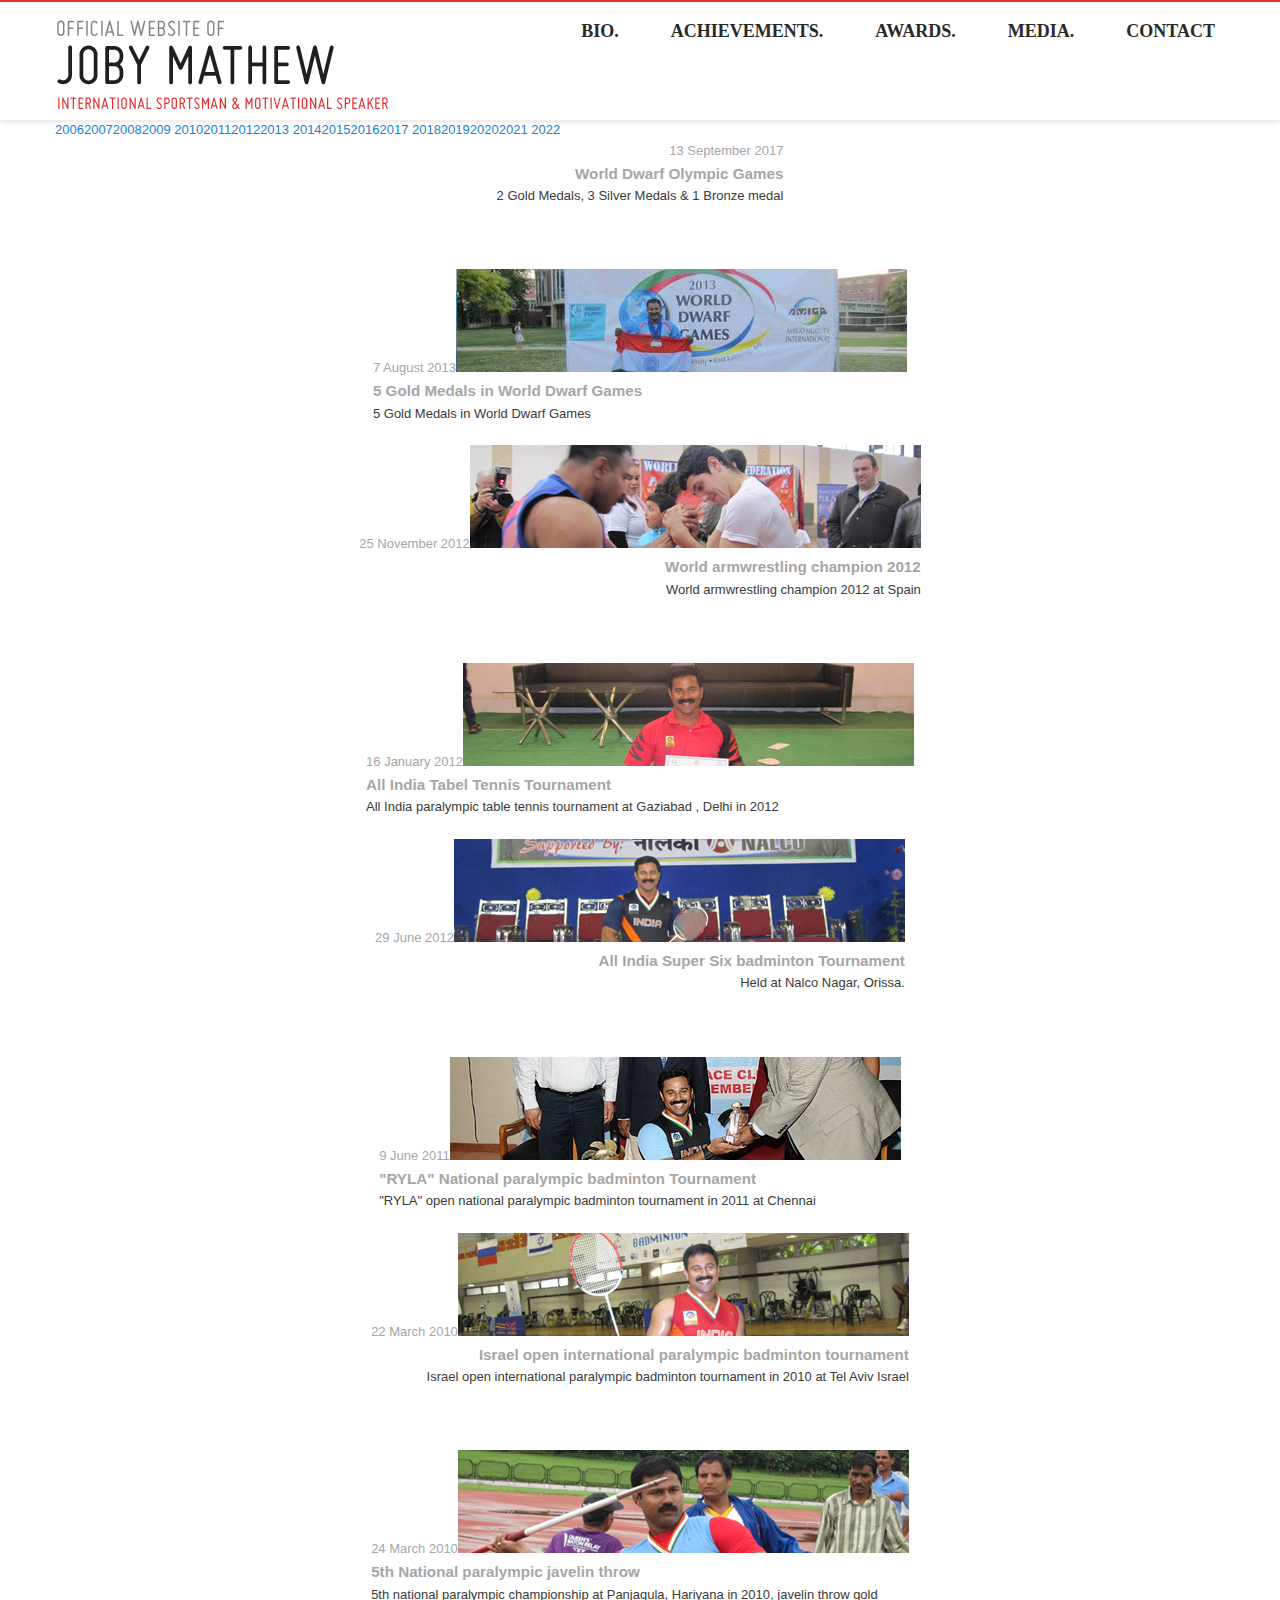
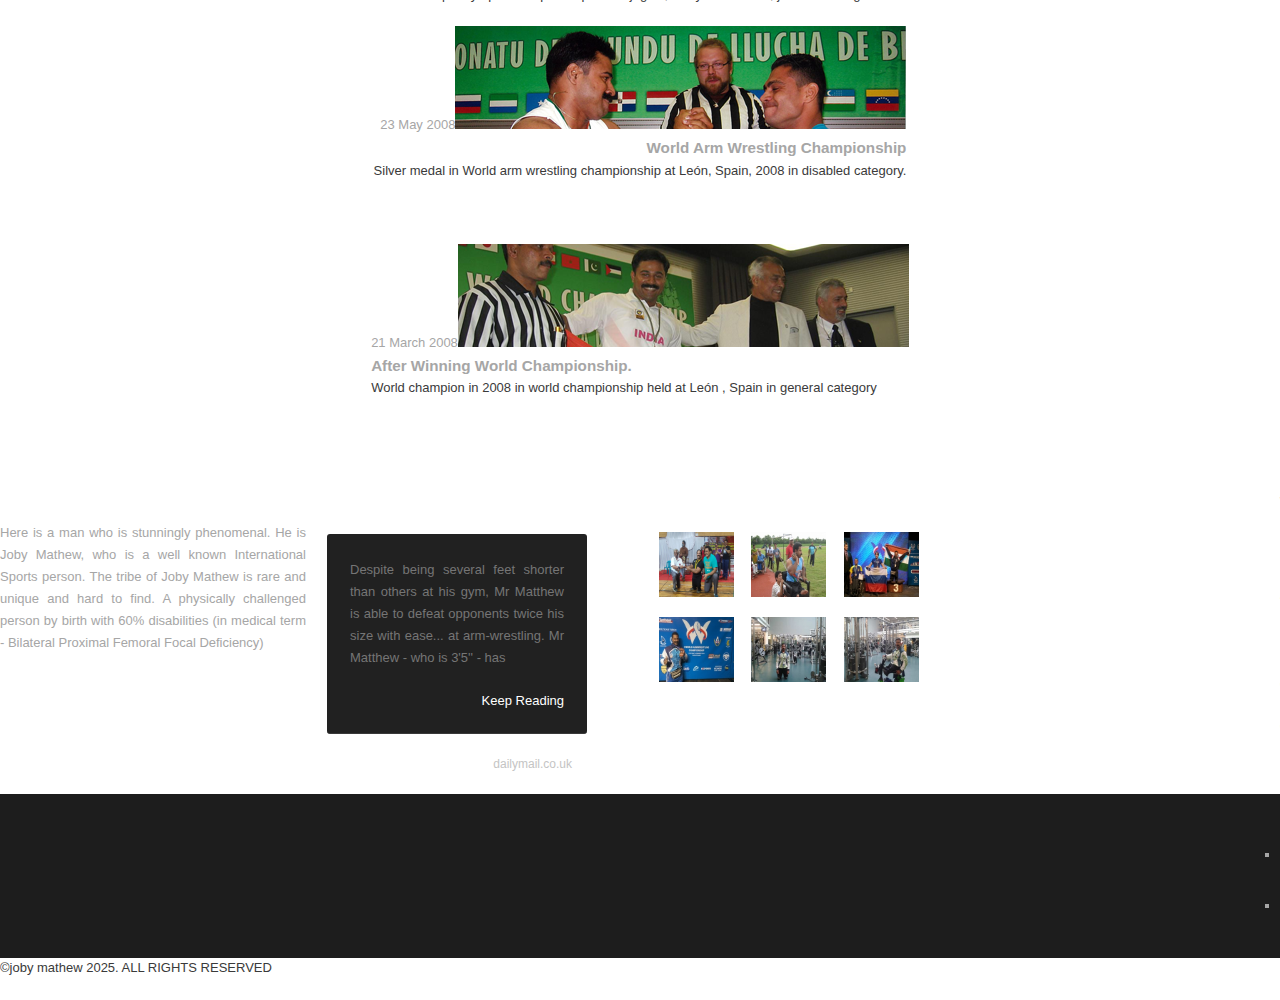
==== achievements.html @ a906b504 "avhievement page" ====
<!DOCTYPE html>
<!-- saved from url=(0014)about:internet -->
<html dir="ltr" lang="en-US" class=" js csstransforms3d"><!--<![endif]-->

<head>
	<meta http-equiv="Content-Type" content="text/html; charset=UTF-8">

	<meta name="keywords"
		content="Joby Mathew, Arm Wrestling Champion, Arm Wresting World Champion, International Sportsman, Arm Wrestler, Joby, ">
	<meta name="description"
		content="Here is a man who is stunningly phenomenal. He is Joby Mathew, who is a well known International Sports person.Joby has won medals in national and international arm wrestling championships not only in the disabled category but also the normal category in Japan.">
	<meta name="viewport" content="width=device-width">
	<title>achievements | Joby Mathew | Arm Wresting World Champion | Arm Wrestler | Arm Wrestling Champion</title>
	<link rel="profile" href="http://gmpg.org/xfn/11">
	<!-- <link rel="stylesheet" type="text/css" media="all" href="style.css"> -->
	<link rel="stylesheet" type="text/css" media="all" href="newstylemain.css">
	<link rel="stylesheet" type="text/css" media="all" href="newstyle.css">
	<!-- Internet Explorer HTML5 enabling code: -->
	<!--[if IE]>
       <script src="http://html5shiv.googlecode.com/svn/trunk/html5.js"></script>
       
       <style type="text/css">
       .clear {
         zoom: 1;
         display: block;
       }
       </style>      
<![endif]-->
	<!-- <link rel="stylesheet" type="text/css" media="all" href="./achievements_files/style2.css"> -->
	<link rel="stylesheet" href="./achievements_files/prettyPhoto.css" type="text/css" media="screen" charset="utf-8">

	<link rel="pingback" href="http://www.jobymathew.in/xmlrpc.php">


	<script src="./achievements_files/jquery-1.6.1.min.js.download" type="text/javascript"></script>
	<script src="./achievements_files/slides.min.jquery.js.download" type="text/javascript"></script>
	<script src="./achievements_files/tabbedContent.js.download" type="text/javascript"></script>



	<script>
		$(function () {
			$('#event_part').slides({
				preload: true,

				//generateNextPrev: true
			});
		});
	</script>


	<!--[if lt IE 9]>
<script src="https://www.jobymathew.in/wp-content/themes/jobymathew/js/html5.js" type="text/javascript"></script>
<![endif]-->
	<link rel="alternate" type="application/rss+xml" title="Joby Mathew » Feed" href="https://www.jobymathew.in/feed/">
	<link rel="alternate" type="application/rss+xml" title="Joby Mathew » Comments Feed"
		href="https://www.jobymathew.in/comments/feed/">
	<link rel="stylesheet" id="NextGEN-css" href="./achievements_files/nggallery.css" type="text/css" media="screen">
	<link rel="stylesheet" id="lightboxStyle-css" href="./achievements_files/colorbox.css" type="text/css"
		media="screen">
	<script type="text/javascript" src="./achievements_files/jquery.js.download"></script>
	<script type="text/javascript" src="./achievements_files/jquery.prettyPhoto.js.download"></script>
	<script type="text/javascript" src="./achievements_files/jquery.cycle.all.min.js.download"></script>
	<script type="text/javascript" src="./achievements_files/ngg.slideshow.min.js.download"></script>
	<script type="text/javascript" src="./achievements_files/comment-reply.js.download"></script>
	<link rel="EditURI" type="application/rsd+xml" title="RSD" href="https://www.jobymathew.in/xmlrpc.php?rsd">
	<link rel="wlwmanifest" type="application/wlwmanifest+xml"
		href="https://www.jobymathew.in/wp-includes/wlwmanifest.xml">
	<link rel="prev" title="home" href="https://www.jobymathew.in/">
	<link rel="next" title="news" href="https://www.jobymathew.in/news/">
	<meta name="generator" content="WordPress 3.4.1">
	<link rel="canonical" href="https://www.jobymathew.in/achievements/">
	<!-- <meta name="NextGEN" version="1.9.5" /> -->
	<link type="text/css" rel="stylesheet" href="./achievements_files/prettyPhoto(1).css">



	<script type="text/javascript" src="./achievements_files/modernizr.custom.11333.js.download"></script>
	<script type="text/javascript" src="./achievements_files/jquery.min.js.download"></script>
	<script type="text/javascript" src="./achievements_files/jquery.easing.1.3.js.download"></script>
	<script type="text/javascript" src="./achievements_files/scripts.js.download"></script>

</head>

<body class="page page-id-9 page-template page-template-awards-page-php single-author singular two-column right-sidebar"
	onload="initialize()">
	<div id="page" class="hfeed">
		<!-- Header -->
		<header id="branding" class="achive_head">
			<div class="container">
				<div id="logopart">
					<a href="/" title="Joby Mathew" rel="home">
						<h1 id="site-title">Joby Mathew</h1>
					</a>
					<h2 id="site-description">International Sportsman</h2>
				</div>
				<nav id="access">
					<button class="menu-toggle">Menu</button>
					<div class="menu-topmenu-container">
						<ul id="menu-topmenu" class="menu">
							<li><a href="/bio.html">bio.</a></li>
							<li><a href="/achievements.html">achievements.</a></li>
							<li><a href="/awards.html">awards.</a></li>
							<li><a href="/media.html">media.</a></li>
							<li><a href="/contact.html">contact</a></li>
						</ul>
					</div>
				</nav>
			</div>
		</header>

		<!-- Timeline Links -->
		<div id="ss-links" class="ss-links container">
			<a href="#2006">2006</a><a href="#2007">2007</a><a href="#2008">2008</a><a href="#2009">2009</a>
			<a href="#2010">2010</a><a href="#2011">2011</a><a href="#2012">2012</a><a href="#2013">2013</a>
			<a href="#2014">2014</a><a href="#2015">2015</a><a href="#2016">2016</a><a href="#2017">2017</a>
			<a href="#2018">2018</a><a href="#2019">2019</a><a href="#2020">2020</a><a href="#2021">2021</a>
			<a href="#2022">2022</a>
		</div>

		<!-- Achievements Section -->
		<section id="news_part">
			<div id="ss-container" class="ss-container">

				<script>
					if ('-1' >= 0)
						$('.rodes-1').attr('id', '2017');

				</script>
				<div class="ss-row rodes0" id="2022">
					<div class="ss-left" style="left: 0%;"><span class="news_date"> 13 September 2017</span>
						<h3>World Dwarf Olympic Games </h3>
						<p>2 Gold Medals, 3 Silver Medals &amp; 1 Bronze medal</p>
					</div>
					<div class="ss-right"> &nbsp;</div>
				</div>
				<script>
					if ('0' >= 0)
						$('.rodes0').attr('id', '2013');

				</script>
				<div class="ss-row rodes1" id="2012">
					<div class="ss-left">&nbsp;</div>
					<div class="ss-right" style="right: 0%;"><span class="date_right"> 7 August 2013</span><span
							class="nws_img"><img src="./achievements_files/World-Dwarf-Games-2013.jpg"
								class="alignnone size-full wp-image-382" width="451" height="103"></span>
						<h3>5 Gold Medals in World Dwarf Games</h3>
						<p>
							5 Gold Medals in World Dwarf Games</p>
					</div>
				</div>
				<script>
					if ('1' >= 0)
						$('.rodes1').attr('id', '2012');

				</script>
				<div class="ss-row rodes2">
					<div class="ss-left" style="left: 0%;"><span class="news_date"> 25 November 2012</span><span
							class="nws_img"><img src="./achievements_files/armwrestling-2012.jpg" alt=""
								title="armwrestling-2012" width="451" height="103"
								class="alignnone size-full wp-image-382"></span>
						<h3>World armwrestling champion 2012</h3>
						<p>
							World armwrestling champion 2012 at Spain</p>
					</div>
					<div class="ss-right" style="right: 0%;"> &nbsp;</div>
				</div>
				<script>
					if ('2' >= 0)
						$('.rodes2').attr('id', '');

				</script>
				<div class="ss-row rodes3">
					<div class="ss-left" style="left: 0%;">&nbsp;</div>
					<div class="ss-right" style="right: 0%;"><span class="date_right"> 16 January 2012</span><span
							class="nws_img"><img src="./achievements_files/ach3.png" alt="" title="ach3" width="451"
								height="103" class="alignnone size-full wp-image-263"></span>
						<h3>All India Tabel Tennis Tournament</h3>
						<p>
							All India paralympic table tennis tournament at Gaziabad , Delhi in 2012</p>
					</div>
				</div>
				<script>
					if ('3' >= 0)
						$('.rodes3').attr('id', '');

				</script>
				<div class="ss-row rodes4" id="2011">
					<div class="ss-left" style="left: 0%;"><span class="news_date"> 29 June 2012</span><span
							class="nws_img"><img class="alignnone size-full wp-image-275" title="ach2"
								src="./achievements_files/ach21.png" alt="" width="451" height="103"></span>
						<h3>All India Super Six badminton Tournament</h3>
						<p>Held at Nalco Nagar, Orissa.</p>
					</div>
					<div class="ss-right" style="right: 0%;"> &nbsp;</div>
				</div>
				<script>
					if ('4' >= 0)
						$('.rodes4').attr('id', '2011');

				</script>
				<div class="ss-row rodes5" id="2010">
					<div class="ss-left" style="left: 0%;">&nbsp;</div>
					<div class="ss-right" style="right: 0%;"><span class="date_right"> 9 June 2011</span><span
							class="nws_img"><img src="./achievements_files/ach6.png" alt="" title="ach6" width="451"
								height="103" class="alignnone size-full wp-image-260"></span>
						<h3>"RYLA" National paralympic badminton Tournament</h3>
						<p>"RYLA" open national paralympic badminton tournament in 2011 at Chennai</p>
					</div>
				</div>
				<script>
					if ('5' >= 0)
						$('.rodes5').attr('id', '2010');

				</script>
				<div class="ss-row rodes6">
					<div class="ss-left" style="left: 0%;"><span class="news_date"> 22 March 2010</span><span
							class="nws_img"><img src="./achievements_files/ach5.png" alt="" title="ach5" width="451"
								height="103" class="alignnone size-full wp-image-261"></span>
						<h3>Israel open international paralympic badminton tournament </h3>
						<p>Israel open international paralympic badminton tournament in 2010 at Tel Aviv Israel</p>
					</div>
					<div class="ss-right" style="right: 0%;"> &nbsp;</div>
				</div>
				<script>
					if ('6' >= 0)
						$('.rodes6').attr('id', '');

				</script>
				<div class="ss-row rodes7" id="2008">
					<div class="ss-left" style="left: 0%;">&nbsp;</div>
					<div class="ss-right" style="right: 0%;"><span class="date_right"> 24 March 2010</span><span
							class="nws_img"><img src="./achievements_files/ach4.png" alt="" title="ach4" width="451"
								height="103" class="alignnone size-full wp-image-262"></span>
						<h3>5th National paralympic javelin throw</h3>
						<p>
							5th national paralympic championship at Panjagula, Hariyana in 2010, javelin throw gold</p>
					</div>
				</div>
				<script>
					if ('7' >= 0)
						$('.rodes7').attr('id', '2008');

				</script>
				<div class="ss-row rodes8">
					<div class="ss-left" style="left: 0%;"><span class="news_date"> 23 May 2008</span><span
							class="nws_img"><img class="alignnone size-full wp-image-274" title="ach7"
								src="./achievements_files/ach71.png" alt="" width="451" height="103"></span>
						<h3>World Arm Wrestling Championship</h3>
						<p>
							Silver medal in World arm wrestling championship at León, Spain, 2008 in disabled category.
						</p>
					</div>
					<div class="ss-right" style="right: 0%;"> &nbsp;</div>
				</div>
				<script>
					if ('8' >= 0)
						$('.rodes8').attr('id', '');

				</script>
				<div class="ss-row rodes9">
					<div class="ss-left" style="left: 0%;">&nbsp;</div>
					<div class="ss-right" style="right: 0%;"><span class="date_right"> 21 March 2008</span><span
							class="nws_img"><img src="./achievements_files/ach1.png" alt="" title="ach1" width="451"
								height="103" class="alignnone size-full wp-image-265"></span>
						<h3>After Winning World Championship.</h3>
						<p>
							World champion in 2008 in world championship held at León , Spain in general category</p>
					</div>
				</div>
				<script>

					$('.rodes0').attr('id', '2022')

				</script>

			</div>
		</section>

		<!-- Footer -->
		<footer id="colophon" role="contentinfo">
			<div id="supplementary" class="three">
				<div id="first" class="widget-area" role="complementary">
					<aside id="text-2" class="widget widget_text">
						<h3 class="widget-title">Joby mathew</h3>
						<div class="textwidget">Here is a man who is stunningly phenomenal. He is Joby Mathew, who is a
							well known International Sports person. The tribe of Joby Mathew is rare and unique and hard
							to find. A physically challenged person by birth with 60% disabilities (in medical term -
							Bilateral Proximal Femoral Focal Deficiency)
							<a href="http://www.jobymathew.in/bio/" class="view">view profile</a>
						</div>
					</aside>
				</div><!-- #first .widget-area -->

				<div id="second" class="widget-area" role="complementary">
					<aside id="text-3" class="widget widget_text">
						<h3 class="widget-title">Comments</h3>
						<div class="textwidget">
							<p class="testi">Despite being several feet shorter than others at his gym, Mr Matthew is
								able to defeat opponents twice his size with ease... at arm-wrestling.
								Mr Matthew - who is 3'5'' - has <i><a
										href="https://www.jobymathew.in/achievements/#">keep reading</a></i></p>
							<aside class="test_dtls">
								<h2>Niklas Hallen</h2>
								<small>dailymail.co.uk</small>
							</aside>
						</div>
					</aside>
				</div><!-- #second .widget-area -->

				<div id="third" class="widget-area" role="complementary">
					<aside id="text-4" class="widget widget_text">
						<h3 class="widget-title">Media</h3>
						<div class="textwidget"></div>
					</aside>
					<aside id="ngg-images-2" class="widget ngg_images">
						<div class="hslice" id="ngg-webslice">
							<h3 class="entry-title widget-title">Gallery</h3>
							<div class="ngg-widget entry-content">
								<a href="https://www.jobymathew.in/wp-content/themes/jobymathew/gallery/photo-gallery_1/whatsapp-image-2021-11-05-at-21-07-15.jpg"
									title="" rel="lightbox[ngg-images-2]"><img
										src="./achievements_files/thumbs_whatsapp-image-2021-11-05-at-21-07-15.jpg"
										width="85" height="75" title="State Powerlifting Championship"
										alt="State Powerlifting Championship"></a>
								<a href="https://www.jobymathew.in/wp-content/themes/jobymathew/gallery/photo-gallery_1/shotput-national-games-gold_0.jpg"
									title="" rel="lightbox[ngg-images-2]"><img
										src="./achievements_files/thumbs_shotput-national-games-gold_0.jpg" width="85"
										height="75" title="shotput-national-games-gold_0"
										alt="shotput-national-games-gold_0"></a>
								<a href="https://www.jobymathew.in/wp-content/themes/jobymathew/gallery/photo-gallery_1/img-20141010-wa0043.jpg"
									title="" rel="lightbox[ngg-images-2]"><img
										src="./achievements_files/thumbs_img-20141010-wa0043.jpg" width="85" height="75"
										title="img-20141010-wa0043" alt="img-20141010-wa0043"></a>
								<a href="https://www.jobymathew.in/wp-content/themes/jobymathew/gallery/photo-gallery_1/img-20141012-wa0002.jpg"
									title="" rel="lightbox[ngg-images-2]"><img
										src="./achievements_files/thumbs_img-20141012-wa0002.jpg" width="85" height="75"
										title="img-20141012-wa0002" alt="img-20141012-wa0002"></a>
								<a href="https://www.jobymathew.in/wp-content/themes/jobymathew/gallery/photo-gallery_1/world-dwarf-games.jpg"
									title="" rel="lightbox[ngg-images-2]"><img
										src="./achievements_files/thumbs_world-dwarf-games.jpg" width="85" height="75"
										title="world-dwarf-games" alt="world-dwarf-games"></a>
								<a href="https://www.jobymathew.in/wp-content/themes/jobymathew/gallery/photo-gallery_1/world-dwarf-games-workout.jpg"
									title="" rel="lightbox[ngg-images-2]"><img
										src="./achievements_files/thumbs_world-dwarf-games-workout.jpg" width="85"
										height="75" title="world-dwarf-games-workout"
										alt="world-dwarf-games-workout"></a>
							</div>
						</div>
					</aside>
					<aside id="text-5" class="widget widget_text">
						<div class="textwidget"><a href="http://www.jobymathew.in/media/" class="viewgallery">View
								Gallery</a></div>
					</aside>
				</div><!-- #third .widget-area -->
			</div><!-- #supplementary -->
			<!--	<div id="site-generator">
								<a href="http://wordpress.org/" title="Semantic Personal Publishing Platform" rel="generator">Proudly powered by WordPress</a>
			</div>-->
		</footer><!-- #colophon -->

		<section id="h_contact">
			<article id="h_cnt">
				<article class="cnt_adrs">
					<h1>Connect with me</h1>
					<h2>+91 984 7141 881</h2>
					<p>Joby Mathew, Kochi, Kerala</p>

				</article>
				<article class="flw_part">
					<h1 class="frd">friend • follow • subscribe</h1>
					<h1 class="dwd"><a target="__blank"
							href="https://www.jobymathew.in/achievements/Photos.zip">Download</a></h1>
					<ul>
						<li><a href="https://www.facebook.com/jobymathewhere" target="_blank"><img src="./facebook.png"
									width="24" height="24"><span>Joby mathew On
									Facebook</span></a></li>
						<li><a href="https://www.instagram.com/joby.mathew.1800" target="_blank"><img
									src="/images/instagram.png" title="JOBY INSTA" width="24" height="24"><span>Joby
									mathew On Instagram </span></a></li>
						<!--<li><a href="#"><img src="/images/youtube.png" width="24" height="24"></a></li>
                              	<li><a href="#"><img src="/images/blog.png" width="24" height="24"></a></li>-->
					</ul>
				</article>
			</article>
		</section>

		<article class="footer_part">
			<p> ©joby mathew 2025. ALL RIGHTS RESERVED<!-- <a href="#">terms of use | privacy policy</a>--></p>
		</article>
	</div>

	<script>
		document.querySelector('.menu-toggle').addEventListener('click', () => {
			document.querySelector('.menu-topmenu-container').classList.toggle('active');
		});
	</script>


	<script type="text/javascript">
		var sc_project = 9082620;
		var sc_invisible = 1;
		var sc_security = "ea992da1";
		var scJsHost = (("https:" == document.location.protocol) ?
			"https://secure." : "http://www.");
		document.write("<sc" + "ript type='text/javascript' src='" +
			scJsHost +
			"statcounter.com/counter/counter.js'></" + "script>");
	</script>
	<script type="text/javascript" src="./achievements_files/counter.js.download"></script>
	<noscript>
		<div class="statcounter"><a title="web analytics" href="http://statcounter.com/" target="_blank"><img
					class="statcounter" src="http://c.statcounter.com/9082620/0/ea992da1/1/" alt="web analytics"></a>
		</div>
	</noscript>
	<!-- Lightbox Plus v2.3 - 2011.08.11 - Message: -->
	<script type="text/javascript">
		jQuery(document).ready(function ($) {
			$("a[rel*=lightbox]").colorbox({ opacity: 0.8, slideshow: true, slideshowSpeed: 2500, slideshowStart: "start", slideshowStop: "stop" });
		});
	</script>
	<script type="text/javascript" charset="utf-8">
		/* <![CDATA[ */
		jQuery(document).ready(function ($) {
			$("a[rel^='wp-video-lightbox']").prettyPhoto({
				animation_speed: 'fast',
				slideshow: 5000,
				autoplay_slideshow: false,
				opacity: 0.80,
				show_title: true,
				allow_resize: true,
				default_width: 640,
				default_height: 480,
				counter_separator_label: '/',
				theme: 'pp_default',
				horizontal_padding: 20,
				hideflash: false,
				wmode: 'opaque',
				autoplay: false,
				modal: false,
				deeplinking: false,
				overlay_gallery: true,
				keyboard_shortcuts: true,
				changepicturecallback: function () { },
				callback: function () { },
				ie6_fallback: true,
				markup: '<div class="pp_pic_holder"> \
					<div class="ppt">&nbsp;</div> \
					<div class="pp_top"> \
						<div class="pp_left"></div> \
						<div class="pp_middle"></div> \
						<div class="pp_right"></div> \
					</div> \
					<div class="pp_content_container"> \
						<div class="pp_left"> \
						<div class="pp_right"> \
							<div class="pp_content"> \
								<div class="pp_loaderIcon"></div> \
								<div class="pp_fade"> \
									<a href="#" class="pp_expand" title="Expand the image">Expand</a> \
									<div class="pp_hoverContainer"> \
										<a class="pp_next" href="#">next</a> \
										<a class="pp_previous" href="#">previous</a> \
									</div> \
									<div id="pp_full_res"></div> \
									<div class="pp_details"> \
										<div class="pp_nav"> \
											<a href="#" class="pp_arrow_previous">Previous</a> \
											<p class="currentTextHolder">0/0</p> \
											<a href="#" class="pp_arrow_next">Next</a> \
										</div> \
										<p class="pp_description"></p> \
										{pp_social} \
										<a class="pp_close" href="#">Close</a> \
									</div> \
								</div> \
							</div> \
						</div> \
						</div> \
					</div> \
					<div class="pp_bottom"> \
						<div class="pp_left"></div> \
						<div class="pp_middle"></div> \
						<div class="pp_right"></div> \
					</div> \
				</div> \
				<div class="pp_overlay"></div>',
				gallery_markup: '<div class="pp_gallery"> \
							<a href="#" class="pp_arrow_previous">Previous</a> \
							<div> \
								<ul> \
									{gallery} \
								</ul> \
							</div> \
							<a href="#" class="pp_arrow_next">Next</a> \
						</div>',
				image_markup: '<img id="fullResImage" src="{path}" />',
				flash_markup: '<object classid="clsid:D27CDB6E-AE6D-11cf-96B8-444553540000" width="{width}" height="{height}"><param name="wmode" value="{wmode}" /><param name="allowfullscreen" value="true" /><param name="allowscriptaccess" value="always" /><param name="movie" value="{path}" /><embed src="{path}" type="application/x-shockwave-flash" allowfullscreen="true" allowscriptaccess="always" width="{width}" height="{height}" wmode="{wmode}"></embed></object>',
				quicktime_markup: '<object classid="clsid:02BF25D5-8C17-4B23-BC80-D3488ABDDC6B" codebase="http://www.apple.com/qtactivex/qtplugin.cab" height="{height}" width="{width}"><param name="src" value="{path}"><param name="autoplay" value="{autoplay}"><param name="type" value="video/quicktime"><embed src="{path}" height="{height}" width="{width}" autoplay="{autoplay}" type="video/quicktime" pluginspage="http://www.apple.com/quicktime/download/"></embed></object>',
				iframe_markup: '<iframe src ="{path}" width="{width}" height="{height}" frameborder="no"></iframe>',
				inline_markup: '<div class="pp_inline">{content}</div>',
				custom_markup: '',
				social_tools: false
			});
		});
		/* ]]> */
	</script>
	<script type="text/javascript" src="./achievements_files/jquery.colorbox-min.js.download"></script>


</body>

</html>
---- style.css ----
/*
Theme Name: Jobymathew
Theme URI: http://wordpress.org/extend/themes/jobymathew
Author: Storybox
Author URI: http://insidestorybox.com/
Description: The 2011 theme for WordPress is sophisticated, lightweight, and adaptable. Make it yours with a custom menu, header image, and background -- then go further with available theme options for light or dark color scheme, custom link colors, and three layout choices. Twenty Eleven comes equipped with a Showcase page template that transforms your front page into a showcase to show off your best content, widget support galore (sidebar, three footer areas, and a Showcase page widget area), and a custom "Ephemera" widget to display your Aside, Link, Quote, or Status posts. Included are styles for print and for the admin editor, support for featured images (as custom header images on posts and pages and as large images on featured "sticky" posts), and special styles for six different post formats.
Version: 1.4
License: GNU General Public License v2 or later
License URI: http://www.gnu.org/licenses/gpl-2.0.html
Tags: dark, light, white, black, gray, one-column, two-columns, left-sidebar, right-sidebar, fixed-width, flexible-width, custom-background, custom-colors, custom-header, custom-menu, editor-style, featured-image-header, featured-images, full-width-template, microformats, post-formats, rtl-language-support, sticky-post, theme-options, translation-ready
Text Domain: twentyeleven
*/

/* =Reset default browser CSS. Based on work by Eric Meyer: http://meyerweb.com/eric/tools/css/reset/index.html
-------------------------------------------------------------- */
/*
==============
NEW FONT START
*/
@font-face {
    font-family: 'HelveticaLTStdRoman';
    src: url('./assets/fonts/Helvetica-LT-Std-Roman/Helvetica-LT-Std-Roman.otf') format('opentype');
    font-weight: 400;
    font-style: normal;
    font-display: swap;
}
@font-face {
    font-family: 'MisoRegular';
    src: url('./assets/fonts/miso-regular/miso-regular.ttf') format('truetype');
    font-weight: 400;
    font-style: normal;
    font-display: swap;
}

@font-face {
    font-family: 'OpenSansLight';
    src: url('./assets/fonts/OpenSans/OpenSans-Light.ttf') format('truetype');
    font-weight: 300;
    font-style: normal;
}
@font-face {
    font-family: 'OpenSansRegular';
    src: url('./assets/fonts/OpenSans/OpenSans-Regular.ttf') format('truetype');
    font-weight: 400;
    font-style: normal;
}
@font-face {
    font-family: 'OpenSansSemibold';
    src: url('./assets/fonts/OpenSans/OpenSans-Semibold.ttf') format('truetype');
    font-weight: 600;
    font-style: normal;
}
@font-face {
    font-family: 'OpenSansBold';
    src: url('./assets/fonts/OpenSans/OpenSans-Bold.ttf') format('truetype');
    font-weight: 700;
    font-style: normal;
}
/* 
============
NEW FONT END
============
*/

/* @font-face {
    font-family: 'MisoRegular';
    src: url('type/miso-regular-webfont.eot');
    src: url('type/miso-regular-webfont.eot?#iefix') format('embedded-opentype'),
         url('type/miso-regular-webfont.woff') format('woff'),
         url('type/miso-regular-webfont.ttf') format('truetype'),
         url('type/miso-regular-webfont.svg#MisoRegular') format('svg');
    font-weight: normal;
    font-style: normal;

} */
/* @font-face {
    font-family: 'OpenSansBold';
    src: url('type/OpenSans-Bold-webfont.eot');
    src: url('type/OpenSans-Bold-webfont.eot?#iefix') format('embedded-opentype'),  url('type/OpenSans-Bold-webfont.woff') format('woff'),  url('type/OpenSans-Bold-webfont.ttf') format('truetype'),  url('type/OpenSans-Bold-webfont.svg#OpenSansBold') format('svg');
    font-weight: normal;
    font-style: normal;
} */
/* @font-face {
    font-family: 'OpenSansRegular';
    src: url('type/OpenSans-Regular-webfont.eot');
    src: url('type/OpenSans-Regular-webfont.eot?#iefix') format('embedded-opentype'),
         url('type/OpenSans-Regular-webfont.woff') format('woff'),
         url('type/OpenSans-Regular-webfont.ttf') format('truetype'),
         url('type/OpenSans-Regular-webfont.svg#OpenSansRegular') format('svg');
    font-weight: normal;
    font-style: normal;

} */

/* @font-face {
    font-family: 'OpenSansLight';
    src: url('type/OpenSans-Light-webfont.eot');
    src: url('type/OpenSans-Light-webfont.eot?#iefix') format('embedded-opentype'),
         url('type/OpenSans-Light-webfont.woff') format('woff'),
         url('type/OpenSans-Light-webfont.ttf') format('truetype'),
         url('type/OpenSans-Light-webfont.svg#OpenSansLight') format('svg');
    font-weight: normal;
    font-style: normal;

} */

/* @font-face {
    font-family: 'OpenSansSemibold';
    src: url('type/OpenSans-Semibold-webfont.eot');
    src: url('type/OpenSans-Semibold-webfont.eot?#iefix') format('embedded-opentype'),
         url('type/OpenSans-Semibold-webfont.woff') format('woff'),
         url('type/OpenSans-Semibold-webfont.ttf') format('truetype'),
         url('type/OpenSans-Semibold-webfont.svg#OpenSansSemibold') format('svg');
    font-weight: normal;
    font-style: normal;

} */

/* @font-face {
    font-family: 'HelveticaLTStdRoman';
    src: url('type/helveticaltstd-roman_2-webfont.eot');
    src: url('type/helveticaltstd-roman_2-webfont.eot?#iefix') format('embedded-opentype'), url('type/helveticaltstd-roman_2-webfont.woff') format('woff'), url('type/helveticaltstd-roman_2-webfont.ttf') format('truetype'), url('type/helveticaltstd-roman_2-webfont.svg#HelveticaLTStdRoman') format('svg');
    font-weight: normal;
    font-style: normal;
} */
table {/* tables still need 'cellspacing="0"' in the markup */
	border-collapse: separate;
	border-spacing: 0;
}
caption, th, td {
	font-weight: normal;
	text-align: left;
}
blockquote:before, blockquote:after,
q:before, q:after {
	content: "";
}
blockquote, q {
	quotes: "" "";
}
a img {
	border: 0;
}
article, aside, details, figcaption, figure,
footer, header, hgroup, menu, nav, section {
	display: block;
}
a, a:hover, a:active, a:visited { text-decoration:none !important;}

/* =Structure
----------------------------------------------- */

body {
	padding: 0px;
}
#page {
	margin: 0em auto;
	max-width:100%;
}
#branding hgroup {
	margin:30px auto;
	width:960px;
	height:100px;
	overflow: hidden;
}
#access div {
	margin: 0px;
}
#primary {
	float: left;
	width:100%;
}
#content {
	margin: 0 34% 0 0;
	width: 630px;
}
#secondary {
	float: right;
	margin-right:0px;
	width: 310px;
	color:#FFF;
}

/* Singular */
.singular #primary {
	margin: 0;
}
.singular #content,
.left-sidebar.singular #content {
	margin: 0;
	position: relative;
	width: auto;
}
.singular .entry-header,
.singular .entry-content,
.singular footer.entry-meta,
.singular #comments-title {
	margin: 0 auto;
	width:100%;
}

/* Attachments */
.singular .image-attachment .entry-content {
	margin: 0 auto;
	width: auto;
}
.singular .image-attachment .entry-description {
	margin: 0 auto;
	width: 68.9%;
}

/* Showcase */
.page-template-showcase-php #primary,
.left-sidebar.page-template-showcase-php #primary {
	margin: 0;
}
.page-template-showcase-php #content,
.left-sidebar.page-template-showcase-php #content {
	margin: 0 7.6%;
	width: auto;
}
.page-template-showcase-php section.recent-posts {
	float: right;
	margin: 0 0 0 31%;
	width: 69%;
}
.page-template-showcase-php #main .widget-area {
	float: left;
	margin: 0 -22.15% 0 0;
	width: 22.15%;
}

/* error404 */
.error404 #primary {
	float: none;
	margin: 0;
}
.error404 #primary #content {
	margin: 0 7.6%;
	width: auto;
}

/* Alignment */
.alignleft {
	display: inline;
	float: left;
	margin-right: 1.625em;
}
.alignright {
	display: inline;
	float: right;
	margin-left: 1.625em;
}
.aligncenter {
	clear: both;
	display: block;
	margin-left: auto;
	margin-right: auto;
}

/* Right Content */
.left-sidebar #primary {
	float: right;
	margin: 0 0 0 -26.4%;
	width: 100%;
}
.left-sidebar #content {
	margin: 0 7.6% 0 34%;
	width: 58.4%;
}
.left-sidebar #secondary {
	float: left;
	margin-left: 7.6%;
	margin-right: 0;
	width: 18.8%;
}

/* One column */
.one-column #page {
	max-width: 690px;
}
.one-column #content {
	margin: 0 7.6%;
	width: auto;
}
.one-column #nav-below {
	border-bottom: 1px solid #ddd;
	margin-bottom: 1.625em;
}
.one-column #secondary {
	float: none;
	margin: 0 7.6%;
	width: auto;
}
/* Simplify the showcase template */
.one-column .page-template-showcase-php section.recent-posts {
	float: none;
	margin: 0;
	width: 100%;
}
.one-column .page-template-showcase-php #main .widget-area {
	float: none;
	margin: 0;
	width: auto;
}
.one-column .page-template-showcase-php .other-recent-posts {
	border-bottom: 1px solid #ddd;
}
/* Simplify the showcase template when small feature */
.one-column section.featured-post .attachment-small-feature {
	border: none;
	display: block;
	height: auto;
	max-width: 60%;
	position: static;
}
.one-column article.feature-image.small {
	margin: 0 0 1.625em;
	padding: 0;
}
.one-column article.feature-image.small .entry-title {
	font-size: 20px;
	line-height: 1.3em;
}
.one-column article.feature-image.small .entry-summary {
	height: 150px;
	overflow: hidden;
	padding: 0;
	text-overflow: ellipsis;
}
.one-column article.feature-image.small .entry-summary a {
	left: -9%;
}
/* Remove the margin on singular articles */
.one-column.singular .entry-header,
.one-column.singular .entry-content,
.one-column.singular footer.entry-meta,
.one-column.singular #comments-title {
	width: 100%;
}
/* Simplify the pullquotes and pull styles */
.one-column.singular blockquote.pull {
	margin: 0 0 1.625em;
}
.one-column.singular .pull.alignleft {
	margin: 0 1.625em 0 0;
}
.one-column.singular .pull.alignright {
	margin: 0 0 0 1.625em;
}
.one-column.singular .entry-meta .edit-link a {
	position: absolute;
	left: 0;
	top: 40px;
}
.one-column.singular #author-info {
	margin: 2.2em -8.8% 0;
	padding: 20px 8.8%;
}
/* Make sure we have room for our comment avatars */
.one-column .commentlist > li.comment {
	margin-left: 102px;
	width: auto;
}
/* Make sure the logo and search form don't collide */
.one-column #branding #searchform {
	right: 40px;
	top: 4em;
}
/* Talking avatars take up too much room at this size */
.one-column .commentlist > li.comment {
	margin-left: 0;
}
.one-column .commentlist > li.comment .comment-meta,
.one-column .commentlist > li.comment .comment-content {
	margin-right: 85px;
}
.one-column .commentlist .avatar {
	background: transparent;
	display: block;
	padding: 0;
	top: 1.625em;
	left: auto;
	right: 1.625em;
}
.one-column .commentlist .children .avatar {
	background: none;
	padding: 0;
	position: absolute;
	top: 2.2em;
	left: 2.2em;
}
.one-column #respond {
	width: auto;
}


/* =Global
----------------------------------------------- */

body, input, textarea {
	color: #A6A6A6;
	font-family: 'HelveticaLTStdRoman';
	font-size:13px;
	line-height:22px;
	font-weight: 300;
	line-height: 1.625;
}
body {
	background: #fff;
}
#page {
	background: #fff;
}

/* Headings */
h1,h2,h3,h4,h5,h6 {
	clear:none;
}
hr {
	background-color: #ccc;
	border: 0;
	height: 1px;
	margin-bottom: 1.625em;
}

/* Text elements */
p {
	margin-bottom: 1.625em; 
	text-align:justify;
	color:#3A3A3A;
}
ul, ol {
	margin: 0px;
}
ul {
	list-style: square;
}
ol {
	list-style-type: decimal;
}
ol ol {
	list-style: upper-alpha;
}
ol ol ol {
	list-style: lower-roman;
}
ol ol ol ol {
	list-style: lower-alpha;
}
ul ul, ol ol, ul ol, ol ul {
	margin-bottom: 0;
}
dl {
	margin: 0 1.625em;
}
dt {
	font-weight: bold;
}
dd {
	margin-bottom: 1.625em;
}
strong {
	font-weight: bold;
}
cite, em, i {
	font-style: italic;
}
blockquote {
	font-family: 'HelveticaLTStdRoman';
	font-weight: normal;
	margin: 0px;
}
blockquote p {
	    width:260px;
        height:auto;
        float:right;
        background:#212121;
        border-bottom:#393939 solid 1px;
        -webkit-border-radius:3px;
   		-moz-border-radius:3px;
        border-radius:3px;
            font:13px HelveticaLTStdRoman, Arial, Helvetica, sans-serif;
    color:#757575;
    padding:25px 23px;
    margin:12px 0 0 23px;
    line-height:22px;
    z-index:10px;
}
blockquote em, blockquote i, blockquote cite {
	font-style: normal;
}
blockquote cite {
	color: #666;
	font: 12px "Helvetica Neue", Helvetica, Arial, sans-serif;
	font-weight: 300;
	letter-spacing: 0.05em;
	text-transform: uppercase;
}
pre {
	background: #f4f4f4;
	font: 13px "Courier 10 Pitch", Courier, monospace;
	line-height: 1.5;
	margin-bottom: 1.625em;
	overflow: auto;
	padding: 0.75em 1.625em;
}
code, kbd, samp, var {
	font: 13px Monaco, Consolas, "Andale Mono", "DejaVu Sans Mono", monospace;
}
abbr, acronym, dfn {
	border-bottom: 1px dotted #666;
	cursor: help;
}
address {
	display: block;
	margin: 0 0 1.625em;
}
ins {
	background: #fff9c0;
	text-decoration: none;
}
sup,
sub {
	font-size: 10px;
	height: 0;
	line-height: 1;
	position: relative;
	vertical-align: baseline;
}
sup {
	bottom: 1ex;
}
sub {
	top: .5ex;
}

/* Forms */
input[type=text],
input[type=password],
textarea {
	background: #fafafa;
	-moz-box-shadow: inset 0 1px 1px rgba(0,0,0,0.1);
	-webkit-box-shadow: inset 0 1px 1px rgba(0,0,0,0.1);
	box-shadow: inset 0 1px 1px rgba(0,0,0,0.1);
	border: 1px solid #ddd;
	color: #888;
}
input[type=text]:focus,
textarea:focus {
	color: #373737;
}
textarea {
	padding-left: 3px;
	width: 98%;
}
input[type=text] {
	padding: 3px;
}
input#s {
	background: url(images/search.png) no-repeat 5px 6px;
	-moz-border-radius: 2px;
	border-radius: 2px;
	font-size: 14px;
	height: 22px;
	line-height: 1.2em;
	padding: 4px 10px 4px 28px;
}
input#searchsubmit {
	display: none;
}

/* Links */
a {
	color: #1982d1;
	text-decoration: none;
}
a:focus,
a:active,
a:hover {
	text-decoration: underline;
}

/* Assistive text */
.assistive-text {
	position: absolute !important;
	clip: rect(1px 1px 1px 1px); /* IE6, IE7 */
	clip: rect(1px, 1px, 1px, 1px);
}
#access a.assistive-text:active,
#access a.assistive-text:focus {
	background: #eee;
	border-bottom: 1px solid #ddd;
	color: #1982d1;
	clip: auto !important;
	font-size: 12px;
	position: absolute;
	text-decoration: underline;
	top: 0;
	left: 7.6%;
}


/* =Header
----------------------------------------------- */

#branding {
	border-top: 2px solid #e13131;
	padding-bottom: 10px;
	position: relative;
	z-index: 9999;
	overflow:hidden;
}
#logopart { 
	width:335px;
	float:left;
	height:93px;
	background: url(images/logo.jpg) no-repeat;
}
#logopart h1, #logopart h2 { display:none;}
#logopart a { 
	display:block;
	width:335px;
	float:left;
	height:93px;
	}
#site-title {
	float:left;
	margin-top:35px;
}
#site-title a {
	color: #292929;
	font-size: 60px;
	line-height: 33px;
	text-decoration: none;
	font-family: 'MisoRegular';
	text-transform:uppercase;
	font-weight:normal;
}
#site-title a:hover,
#site-title a:focus,
#site-title a:active {
	color: #e13131;
}
#site-description {
	color: #e13131;
	font-size: 24px;
	width:300px;
	float:left;
	font-family: 'MisoRegular';
	text-transform:uppercase;
	line-height:10px;
	margin-left:35px;
}
#branding img {
	height: auto;
	margin-bottom: -7px;
	width: 100%;
}


/* =Menu
-------------------------------------------------------------- */

#access {
	
	display: block;
	float:right;
	width:600px;

	
}
#access ul {
	font-size: 13px;
	list-style: none;
	margin:0px;
	padding-left: 0;
	float:right;
}
#access li {
	float: left;
	position: relative;
	margin-top:35px;
}
#access a {
	color: #282828;
	display: block;
	padding: 0 0 0 32px;
	text-decoration: none;
	font-size: 18px;
	font-family: 'OpenSansBold';
}
#access ul ul {
	-moz-box-shadow: 0 3px 3px rgba(0,0,0,0.2);
	-webkit-box-shadow: 0 3px 3px rgba(0,0,0,0.2);
	box-shadow: 0 3px 3px rgba(0,0,0,0.2);
	display: none;
	float: left;
	margin: 0;
	position: absolute;
	top: 3.333em;
	left: 0;
	width: 188px;
	z-index: 99999;
}
#access ul ul ul {
	left: 100%;
	top: 0;
}
#access ul ul a {
	background: #f9f9f9;
	border-bottom: 1px dotted #ddd;
	color: #444;
	font-size: 13px;
	font-weight: normal;
	height: auto;
	padding: 10px 10px;
	width: 168px;
}
#access li:hover > a,
#access ul ul :hover > a,
#access a:focus {
	color:#e13131;
	
}
#access li:hover > a,
#access a:focus {
	color:#e13131;
}
#access ul li:hover > ul {
	display: block;
}
#access .current-menu-item > a,
#access .current-menu-ancestor > a,
#access .current_page_item > a,
#access .current_page_ancestor > a {
	color:#e13131;
}

/* Search Form */
#branding #searchform {
	position: absolute;
	top: 3.8em;
	right: 7.6%;
	text-align: right;
}
#branding #searchform div {
	margin: 0;
}
#branding #s {
	float: right;
	-webkit-transition-duration: 400ms;
	-webkit-transition-property: width, background;
	-webkit-transition-timing-function: ease;
	-moz-transition-duration: 400ms;
	-moz-transition-property: width, background;
	-moz-transition-timing-function: ease;
	-o-transition-duration: 400ms;
	-o-transition-property: width, background;
	-o-transition-timing-function: ease;
	width: 72px;
}
#branding #s:focus {
	background-color: #f9f9f9;
	width: 196px;
}
#branding #searchsubmit {
	display: none;
}
#branding .only-search #searchform {
	top: 5px;
	z-index: 1;
}
#branding .only-search #s {
	background-color: #666;
	border-color: #000;
	color: #222;
}
#branding .only-search #s,
#branding .only-search #s:focus {
	width: 85%;
}
#branding .only-search #s:focus {
	background-color: #bbb;
}
#branding .with-image #searchform {
	top: auto;
	bottom: -27px;
	max-width: 195px;
}
#branding .only-search + #access div {
	padding-right: 205px;
}


/* =Content
----------------------------------------------- */
#mainwrap { 
	width:100%;
	display:block;
	overflow:auto;
	background: url(images/abt_back.png) repeat;
}
#main {
	clear: both;
	padding:0px;
	width:960px;
	margin:auto;
	color: #A6A6A6;
	
}
#indexcontent { display:none;}
.page-title {
	color: #666;
	font-size: 10px;
	font-weight: 500;
	letter-spacing: 0.1em;
	line-height: 2.6em;
	margin: 0 0 2.6em;
	text-transform: uppercase;
}
.page-title a {
	font-size: 12px;
	font-weight: bold;
	letter-spacing: 0;
	text-transform: none;
}
.hentry,
.no-results {
	margin: 0 0 1.625em;
	padding: 0 0 1.625em;
	position: relative;
}
.hentry:last-child,
.no-results {
	border-bottom: none;
}
.blog .sticky .entry-header .entry-meta {
	clip: rect(1px 1px 1px 1px); /* IE6, IE7 */
	clip: rect(1px, 1px, 1px, 1px);
	position: absolute !important;
}
.entry-title,
.entry-header .entry-meta {
	padding-right: 76px;
}
.entry-title {
	clear: both;
	color: #222;
	font-size: 26px;
	font-weight: bold;
	line-height: 1.5em;
	padding-bottom: .3em;
	padding-top: 15px;
	display:none;
}
.entry-title,
.entry-title a {
	color: #222;
	text-decoration: none;
}
.entry-title a:hover,
.entry-title a:focus,
.entry-title a:active {
	color: #1982d1;
}
.entry-meta {
	color: #666;
	clear: both;
	font-size: 12px;
	line-height: 18px;
}
.entry-meta a {
	font-weight: bold;
}
.single-author .entry-meta .by-author {
	display: none;
}
.entry-content,
.entry-summary {
	padding:0px;
}
.entry-content h1,
.entry-content h2,
.comment-content h1,
.comment-content h2 {
	color: #000;
	font-weight: bold;
	margin: 0 0 .8125em;
}
.entry-content h2, .comment-content h2 {
	font-size:21px;
}
.entry-content h3,
.comment-content h3 {
	font-size: 10px;
	letter-spacing: 0.1em;
	line-height: 2.6em;
	text-transform: uppercase;
}
.entry-content table,
.comment-content table {
	border-bottom: 1px solid #ddd;
	margin: 0 0 1.625em;
	width: 100%;
}
.entry-content th,
.comment-content th {
	color: #666;
	font-size: 10px;
	font-weight: 500;
	letter-spacing: 0.1em;
	line-height: 2.6em;
	text-transform: uppercase;
}
.entry-content td,
.comment-content td {
	border-top: 1px solid #ddd;
	padding: 6px 10px 6px 0;
}
.entry-content #s {
	width: 75%;
}
.comment-content ul,
.comment-content ol {
	margin-bottom: 1.625em;
}
.comment-content ul ul,
.comment-content ol ol,
.comment-content ul ol,
.comment-content ol ul {
	margin-bottom: 0;
}
dl.gallery-item {
	margin: 0;
}
.page-link {
	clear: both;
	display: block;
	margin: 0 0 1.625em;
}
.page-link a {
	background: #eee;
	color: #373737;
	margin: 0;
	padding: 2px 3px;
	text-decoration: none;
}
.page-link a:hover {
	background: #888;
	color: #fff;
	font-weight: bold;
}
.page-link span {
	margin-right: 6px;
}
.entry-meta .edit-link a,
.commentlist .edit-link a {
	background: #eee;
	-moz-border-radius: 3px;
	border-radius: 3px;
	color: #666;
	float: right;
	font-size: 12px;
	line-height: 1.5em;
	font-weight: 300;
	text-decoration: none;
	padding: 0 8px;
}
.entry-meta .edit-link a:hover,
.commentlist .edit-link a:hover {
	background: #888;
	color: #fff;
}
.entry-content .edit-link {
	clear: both;
	display: block;
}

/* Images */
.entry-content img,
.comment-content img,
.widget img {
	max-width: 97.5%; /* Fluid images for posts, comments, and widgets */
}
img[class*="align"],
img[class*="wp-image-"],
img[class*="attachment-"] {
	height: auto; /* Make sure images with WordPress-added height and width attributes are scaled correctly */
}
img.size-full,
img.size-large {
	max-width: 97.5%;
	width: auto; /* Prevent stretching of full-size and large-size images with height and width attributes in IE8 */
	height: auto; /* Make sure images with WordPress-added height and width attributes are scaled correctly */
}
.entry-content img.wp-smiley {
	border: none;
	margin-bottom: 0;
	margin-top: 0;
	padding: 0;
}
img.alignleft,
img.alignright,
img.aligncenter {
	margin-bottom: 1.625em;
}
p img,
.wp-caption {
	margin-top: 0.4em;
}
.wp-caption {
	background: #eee;
	margin-bottom: 1.625em;
	max-width: 96%;
	padding: 9px;
}
.wp-caption img {
	display: block;
	margin: 0 auto;
	max-width: 98%;
}
.wp-caption .wp-caption-text,
.gallery-caption {
	color: #666;
	font-family: Georgia, serif;
	font-size: 12px;
}
.wp-caption .wp-caption-text {
	margin-bottom: 0.6em;
	padding: 10px 0 5px 40px;
	position: relative;
}
.wp-caption .wp-caption-text:before {
	color: #666;
	content: '\2014';
	font-size: 14px;
	font-style: normal;
	font-weight: bold;
	margin-right: 5px;
	position: absolute;
	left: 10px;
	top: 7px;
}
#content .gallery {
	margin: 0 auto 1.625em;
}
#content .gallery a img {
	border: none;
}
img#wpstats {
	display: block;
	margin: 0 auto 1.625em;
}
#content .gallery-columns-4 .gallery-item {
	width: 23%;
	padding-right: 2%;
}
#content .gallery-columns-4 .gallery-item img {
	width: 100%;
	height: auto;
}

/* Image borders */
img[class*="align"],
img[class*="wp-image-"],
#content .gallery .gallery-icon img {/* Add fancy borders to all WordPress-added images but not things like badges and icons and the like */
	border: none;
	padding:0px;
}
.wp-caption img {
	border-color: #eee;
}
a:focus img[class*="align"],
a:hover img[class*="align"],
a:active img[class*="align"],
a:focus img[class*="wp-image-"],
a:hover img[class*="wp-image-"],
a:active img[class*="wp-image-"],
#content .gallery .gallery-icon a:focus img,
#content .gallery .gallery-icon a:hover img,
#content .gallery .gallery-icon a:active img {/* Add some useful style to those fancy borders for linked images ... */
	background: #eee;
	border-color: #bbb;
}
.wp-caption a:focus img,
.wp-caption a:active img,
.wp-caption a:hover img {/* ... including captioned images! */
	background: #fff;
	border-color: #ddd;
}

/* Make sure embeds and iframes fit their containers */
embed,
iframe,
object {
	max-width: 100%;
}

/* Password Protected Posts */
.post-password-required .entry-header .comments-link {
	margin: 1.625em 0 0;
}
.post-password-required input[type=password] {
	margin: 0.8125em 0;
}
.post-password-required input[type=password]:focus {
	background: #f7f7f7;
}

/* Author Info */
#author-info {
	font-size: 12px;
	overflow: hidden;
}
.singular #author-info {
	background: #f9f9f9;
	border-top: 1px solid #ddd;
	border-bottom: 1px solid #ddd;
	margin: 2.2em -35.6% 0 -35.4%;
	padding: 20px 35.4%;
}
.archive #author-info {
	border-bottom: 1px solid #ddd;
	margin: 0 0 2.2em;
	padding: 0 0 2.2em;
}
#author-avatar {
	float: left;
	margin-right: -78px;
}
#author-avatar img {
	background: #fff;
	-moz-border-radius: 3px;
	border-radius: 3px;
	-webkit-box-shadow: 0 1px 2px #bbb;
	-moz-box-shadow: 0 1px 2px #bbb;
	box-shadow: 0 1px 2px #bbb;
	padding: 3px;
}
#author-description {
	float: left;
	margin-left: 108px;
}
#author-description h2 {
	color: #000;
	font-size: 15px;
	font-weight: bold;
	margin: 5px 0 10px;
}

/* Comments link */
.entry-header .comments-link a {
	background: #eee url(images/comment-bubble.png) no-repeat;
	color: #666;
	font-size: 13px;
	font-weight: normal;
	line-height: 35px;
	overflow: hidden;
	padding: 0 0 0;
	position: absolute;
	top: 1.5em;
	right: 0;
	text-align: center;
	text-decoration: none;
	width: 43px;
	height: 36px;
}
.entry-header .comments-link a:hover,
.entry-header .comments-link a:focus,
.entry-header .comments-link a:active {
	background-color: #1982d1;
	color: #fff;
	color: rgba(255,255,255,0.8);
}
.entry-header .comments-link .leave-reply {
	visibility: hidden;
}

/*
Post Formats Headings
To hide the headings, display: none the ".entry-header .entry-format" selector,
and remove the padding rules below.
*/
.entry-header .entry-format {
	color: #666;
	font-size: 10px;
	font-weight: 500;
	letter-spacing: 0.1em;
	line-height: 2.6em;
	position: absolute;
	text-transform: uppercase;
	top: -5px;
}
.entry-header hgroup .entry-title {
	padding-top: 15px;
}
article.format-aside .entry-content,
article.format-link .entry-content,
article.format-status .entry-content {
	padding: 20px 0 0;
}
article.format-status .entry-content {
	min-height: 65px;
}
.recent-posts .entry-header .entry-format {
	display: none;
}
.recent-posts .entry-header hgroup .entry-title {
	padding-top: 0;
}

/* Singular content styles for Posts and Pages */
.singular .hentry {
	border-bottom: none;
	padding: 4.875em 0 0;
	position: relative;
}
.singular.page .hentry {
	padding: 0px;
}
.singular .entry-title {
	color: #000;
	font-size: 36px;
	font-weight: bold;
	line-height: 48px;
}
.singular .entry-title,
.singular .entry-header .entry-meta {
	padding-right: 0;
}
.singular .entry-header .entry-meta {
	position: absolute;
	top: 0;
	left: 0;
}
blockquote.pull {
	font-size: 21px;
	font-weight: bold;
	line-height: 1.6125em;
	margin: 0 0 1.625em;
	text-align: center;
}
.singular blockquote.pull {
	margin: 0 -22.25% 1.625em;
}
.pull.alignleft {
	margin: 0 1.625em 0 0;
	text-align: right;
}
.singular .pull.alignleft {
	margin: 0 1.625em 0 -22.25%;
}
.pull.alignright {
	margin: 0 0 0 1.625em;
	text-align: left;
}
blockquote.pull.alignleft,
blockquote.pull.alignright {
	width: 33%;
}
.singular .pull.alignright {
	margin: 0 -22.25% 0 1.625em;
}
.singular blockquote.pull.alignleft,
.singular blockquote.pull.alignright {
	width: 33%;
}
.singular .entry-meta .edit-link a {
	bottom: auto;
	left: 50px;
	position: absolute;
	right: auto;
	top: 80px;
}


/* =Aside
----------------------------------------------- */

.format-aside .entry-title,
.format-aside .entry-header .comments-link {
	display: none;
}
.singular .format-aside .entry-title {
	display: block;
}
.format-aside .entry-content {
	padding: 0;
}
.singular .format-aside .entry-content {
	padding: 1.625em 0 0;
}


/* =Link
----------------------------------------------- */

.format-link .entry-title,
.format-link .entry-header .comments-link {
	display: none;
}
.singular .format-link .entry-title {
	display: block;
}
.format-link .entry-content {
	padding: 0;
}
.singular .format-link .entry-content {
	padding: 1.625em 0 0;
}


/* =Gallery
----------------------------------------------- */

.format-gallery .gallery-thumb {
	float: left;
	display: block;
	margin: .375em 1.625em 0 0;
}


/* =Status
----------------------------------------------- */

.format-status .entry-title,
.format-status .entry-header .comments-link {
	display: none;
}
.singular .format-status .entry-title {
	display: block;
}
.format-status .entry-content {
	padding: 0;
}
.singular .format-status .entry-content {
	padding: 1.625em 0 0;
}
.format-status img.avatar {
	-moz-border-radius: 3px;
	border-radius: 3px;
	-webkit-box-shadow: 0 1px 2px #ccc;
	-moz-box-shadow: 0 1px 2px #ccc;
	box-shadow: 0 1px 2px #ccc;
	float: left;
	margin: 4px 10px 2px 0;
	padding: 0;
}


/* =Quote
----------------------------------------------- */

.format-quote blockquote {
	color: #555;
	font-size: 17px;
	margin: 0;
}


/* =Image
----------------------------------------------- */

.indexed.format-image .entry-header {
	min-height: 61px; /* Prevent the comment icon from colliding with the image when there is no title */
}
.indexed.format-image .entry-content {
	padding-top: 0.5em;
}
.indexed.format-image .entry-content p {
	margin: 1em 0;
}
.indexed.format-image .entry-content p:first-child,
.indexed.format-image .entry-content p:first-child a,
.indexed.format-image .entry-content p:first-child img {
	display: block;
	margin: 0;
}
.indexed.format-image .entry-content .wp-caption .wp-caption-text {
	margin: 0;
	padding-bottom: 1em;
}
.indexed.format-image footer.entry-meta {
	background: #ddd;
	overflow: hidden;
	padding: 4%;
	max-width: 96%;
}
.indexed.format-image div.entry-meta {
	display: inline-block;
	float: left;
	width: 35%;
}
.indexed.format-image div.entry-meta + div.entry-meta {
	float: none;
	width: 65%;
}
.indexed.format-image .entry-meta span.cat-links,
.indexed.format-image .entry-meta span.tag-links,
.indexed.format-image .entry-meta span.comments-link {
	display: block;
}
.indexed.format-image footer.entry-meta a {
	color: #444;
}
.indexed.format-image footer.entry-meta a:hover {
	color: #fff;
}
#content .indexed.format-image img {
	border: none;
	max-width: 100%;
	padding: 0;
}
.indexed.format-image .wp-caption {
	background: #111;
	margin-bottom: 0;
	max-width: 96%;
	padding: 2% 2% 0;
}
.indexed.format-image .wp-caption .wp-caption-text {
	color: #ddd;
}
.indexed.format-image .wp-caption .wp-caption-text:before {
	color: #444;
}
.indexed.format-image a:hover img {
	opacity: 0.8;
}


/* =error404
----------------------------------------------- */

.error404 #main #searchform {
	background: #f9f9f9;
	border: 1px solid #ddd;
	border-width: 1px 0;
	margin: 0 -8.9% 1.625em;
	overflow: hidden;
	padding: 1.625em 8.9%;
}
.error404 #main #s {
	width: 95%;
}
.error404 #main .widget {
	clear: none;
	float: left;
	margin-right: 3.7%;
	width: 30.85%;
}
.error404 #main .widget_archive {
	margin-right: 0;
}
.error404 #main .widget_tag_cloud {
	float: none;
	margin-right: 0;
	width: 100%;
}
.error404 .widgettitle {
	font-size: 10px;
	letter-spacing: 0.1em;
	line-height: 2.6em;
	text-transform: uppercase;
}


/* =Showcase
----------------------------------------------- */

h1.showcase-heading {
	color: #666;
	font-size: 10px;
	font-weight: 500;
	letter-spacing: 0.1em;
	line-height: 2.6em;
	text-transform: uppercase;
}

/* Intro */
article.intro {
	background: #f9f9f9;
	border-bottom: none;
	margin: -1.855em -8.9% 1.625em;
	padding: 0 8.9%;
}
article.intro .entry-title {
	display: none;
}
article.intro .entry-content {
	color: #111;
	font-size: 16px;
	padding: 1.625em 0 0.625em;
}
article.intro .edit-link a {
	background: #aaa;
	-moz-border-radius: 3px;
	border-radius: 3px;
	color: #fff;
	font-size: 12px;
	padding: 0 8px;
	position: absolute;
	top: 30px;
	right: 20px;
	text-decoration: none;
}
article.intro .edit-link a:hover,
article.intro .edit-link a:focus,
article.intro .edit-link a:active {
	background: #777;
}

/* Featured post */
section.featured-post {
	float: left;
	margin: -1.625em -8.9% 1.625em;
	padding: 1.625em 8.9% 0;
	position: relative;
	width: 100%;
}
section.featured-post .hentry {
	border: none;
	color: #666;
	margin: 0;
}
section.featured-post .entry-meta {
	clip: rect(1px 1px 1px 1px); /* IE6, IE7 */
	clip: rect(1px, 1px, 1px, 1px);
	position: absolute !important;
}

/* Small featured post */
section.featured-post .attachment-small-feature {
	float: right;
	height: auto;
	margin: 0 -8.9% 1.625em 0;
	max-width: 59%;
	position: relative;
	right: -15px;
}
section.featured-post.small {
	padding-top: 0;
}
section.featured-post .attachment-small-feature:hover,
section.featured-post .attachment-small-feature:focus,
section.featured-post .attachment-small-feature:active {
	opacity: .8;
}
article.feature-image.small {
	float: left;
	margin: 0 0 1.625em;
	width: 45%;
}
article.feature-image.small .entry-title {
	line-height: 1.2em;
}
article.feature-image.small .entry-summary {
	color: #555;
	font-size: 13px;
}
article.feature-image.small .entry-summary p a {
	background: #222;
	color: #eee;
	display: block;
	left: -23.8%;
	padding: 9px 26px 9px 85px;
	position: relative;
	text-decoration: none;
	top: 20px;
	width: 180px;
	z-index: 1;
}
article.feature-image.small .entry-summary p a:hover {
	background: #1982d1;
	color: #eee;
	color: rgba(255,255,255,0.8);
}

/* Large featured post */
section.feature-image.large {
	border: none;
	max-height: 288px;
	padding: 0;
	width: 100%;
}
section.feature-image.large .showcase-heading {
	display: none;
}
section.feature-image.large .hentry {
	border-bottom: none;
	left: 9%;
	margin: 1.625em 9% 0 0;
	position: absolute;
	top: 0;
}
article.feature-image.large .entry-title a {
	background: #222;
	background: rgba(0,0,0,0.8);
	-moz-border-radius: 3px;
	border-radius: 3px;
	color: #fff;
	display: inline-block;
	font-weight: 300;
	padding: .2em 20px;
}
section.feature-image.large:hover .entry-title a,
section.feature-image.large .entry-title:hover a {
	background: #eee;
	background: rgba(255,255,255,0.8);
	color: #222;
}
article.feature-image.large .entry-summary {
	display: none;
}
section.feature-image.large img {
	display: block;
	height: auto;
	max-width: 117.9%;
	padding: 0 0 6px;
}

/* Featured Slider */
.featured-posts {
	border-bottom: 1px solid #ddd;
	display: block;
	height: 328px;
	margin: 1.625em -8.9% 20px;
	max-width: 1000px;
	padding: 0;
	position: relative;
	overflow: hidden;
}
.featured-posts .showcase-heading {
	padding-left: 8.9%;
}
.featured-posts section.featured-post {
	background: #fff;
	height: 288px;
	left: 0;
	margin: 0;
	position: absolute;
	top: 30px;
	width: auto;
}
.featured-posts section.featured-post.large {
	max-width: 100%;
	overflow: hidden;
}
.featured-posts section.featured-post {
	-webkit-transition-duration: 200ms;
	-webkit-transition-property: opacity, visibility;
	-webkit-transition-timing-function: ease;
	-moz-transition-duration: 200ms;
	-moz-transition-property: opacity, visibility;
	-moz-transition-timing-function: ease;
}
.featured-posts section.featured-post {
	opacity: 0;
	visibility: hidden;
}
.featured-posts #featured-post-1 {
	opacity: 1;
	visibility: visible;
}
.featured-post .feature-text:after,
.featured-post .feature-image.small:after {
	content: ' ';
	background: -moz-linear-gradient(top, rgba(255,255,255,0) 0%, rgba(255,255,255,1) 100%); /* FF3.6+ */
	background: -webkit-gradient(linear, left top, left bottom, color-stop(0%,rgba(255,255,255,0)), color-stop(100%,rgba(255,255,255,1))); /* Chrome,Safari4+ */
	background: -webkit-linear-gradient(top, rgba(255,255,255,0) 0%,rgba(255,255,255,1) 100%); /* Chrome10+,Safari5.1+ */
	background: -o-linear-gradient(top, rgba(255,255,255,0) 0%,rgba(255,255,255,1) 100%); /* Opera11.10+ */
	background: -ms-linear-gradient(top, rgba(255,255,255,0) 0%,rgba(255,255,255,1) 100%); /* IE10+ */
	filter: progid:DXImageTransform.Microsoft.gradient( startColorstr='#00ffffff', endColorstr='#ffffff',GradientType=0 ); /* IE6-9 */
	background: linear-gradient(top, rgba(255,255,255,0) 0%,rgba(255,255,255,1) 100%); /* W3C */
	width: 100%;
	height: 45px;
	position: absolute;
	top: 230px;
}
.featured-post .feature-image.small:after {
	top: 253px;
}
#content .feature-slider {
	top: 5px;
	right: 8.9%;
	overflow: visible;
	position: absolute;
}
.feature-slider ul {
	list-style-type: none;
	margin: 0;
}
.feature-slider li {
	float: left;
	margin: 0 6px;
}
.feature-slider a {
	background: #3c3c3c;
	background: rgba(60,60,60,0.9);
	-moz-border-radius: 12px;
	border-radius: 12px;
	-webkit-box-shadow: inset 1px 1px 5px rgba(0,0,0,0.5), inset 0 0 2px rgba(255,255,255,0.5);
	-moz-box-shadow: inset 1px 1px 5px rgba(0,0,0,0.5), inset 0 0 2px rgba(255,255,255,0.5);
	box-shadow: inset 1px 1px 5px rgba(0,0,0,0.5), inset 0 0 2px rgba(255,255,255,0.5);
	display: block;
	width: 14px;
	height: 14px;
}
.feature-slider a.active {
	background: #1982d1;
	-webkit-box-shadow: inset 1px 1px 5px rgba(0,0,0,0.4), inset 0 0 2px rgba(255,255,255,0.8);
	-moz-box-shadow: inset 1px 1px 5px rgba(0,0,0,0.4), inset 0 0 2px rgba(255,255,255,0.8);
	box-shadow: inset 1px 1px 5px rgba(0,0,0,0.4), inset 0 0 2px rgba(255,255,255,0.8);
	cursor: default;
	opacity: 0.5;
}

/* Recent Posts */
section.recent-posts {
	padding: 0 0 1.625em;
}
section.recent-posts .hentry {
	border: none;
	margin: 0;
}
section.recent-posts .other-recent-posts {
	border-bottom: 1px solid #ddd;
	list-style: none;
	margin: 0;
}
section.recent-posts .other-recent-posts li {
	padding: 0.3125em 0;
	position: relative;
}
section.recent-posts .other-recent-posts .entry-title {
	border-top: 1px solid #ddd;
	font-size: 17px;
}
section.recent-posts .other-recent-posts a[rel="bookmark"] {
	color: #373737;
	float: left;
	max-width: 84%;
}
section.recent-posts .other-recent-posts a[rel="bookmark"]:after {
	content: '-';
	color: transparent;
	font-size: 11px;
}
section.recent-posts .other-recent-posts a[rel="bookmark"]:hover {
}
section.recent-posts .other-recent-posts .comments-link a,
section.recent-posts .other-recent-posts .comments-link > span {
	border-bottom: 2px solid #999;
	bottom: -2px;
	color: #444;
	display: block;
	font-size: 10px;
	font-weight: 500;
	line-height: 2.76333em;
	padding: 0.3125em 0 0.3125em 1em;
	position: absolute;
	right: 0;
	text-align: right;
	text-transform: uppercase;
	z-index: 1;
}
section.recent-posts .other-recent-posts .comments-link > span {
	border-color: #bbb;
	color: #888;
}
section.recent-posts .other-recent-posts .comments-link a:hover {
	color: #1982d1;
	border-color: #1982d1;
}
section.recent-posts .other-recent-posts li:after {
	clear: both;
	content: '.';
	display: block;
	height: 0;
	visibility: hidden;
}


/* =Attachments
----------------------------------------------- */

.image-attachment div.attachment {
	background: #f9f9f9;
	border: 1px solid #ddd;
	border-width: 1px 0;
	margin: 0 -8.9% 1.625em;
	overflow: hidden;
	padding: 1.625em 1.625em 0;
	text-align: center;
}
.image-attachment div.attachment img {
	display: block;
	height: auto;
	margin: 0 auto 1.625em;
	max-width: 100%;
}
.image-attachment div.attachment a img {
	border-color: #f9f9f9;
}
.image-attachment div.attachment a:focus img,
.image-attachment div.attachment a:hover img,
.image-attachment div.attachment a:active img {
	border-color: #ddd;
	background: #fff;
}
.image-attachment .entry-caption p {
	font-size: 10px;
	letter-spacing: 0.1em;
	line-height: 2.6em;
	margin: 0 0 2.6em;
	text-transform: uppercase;
}


/* =Navigation
-------------------------------------------------------------- */

#content nav {
	clear: both;
	overflow: hidden;
	padding: 0 0 1.625em;
}
#content nav a {
	font-size: 12px;
	font-weight: bold;
	line-height: 2.2em;
}
#nav-above {
	padding: 0 0 1.625em;
}
#nav-above {
	display: none;
}
.paged #nav-above {
	display: block;
}
.nav-previous {
	float: left;
	width: 50%;
}
.nav-next {
	float: right;
	text-align: right;
	width: 50%;
}
#content nav .meta-nav {
	font-weight: normal;
}

/* Singular navigation */
#nav-single {
	float: right;
	position: relative;
	top: -0.3em;
	text-align: right;
	z-index: 1;
}
#nav-single .nav-previous,
#nav-single .nav-next {
	width: auto;
}
#nav-single .nav-next {
	padding-left: .5em;
}
#nav-single .nav-previous {
	padding-right: .5em;
}


/* =Widgets
----------------------------------------------- */

.widget-area {
	font-size: 12px;
}
.widget {
	clear: both;
	margin: 0 0 2.2em;
}
.widget-title {
    width:306px;
    height:auto;
    float:left;
    font:21px OpenSansBold, Arial, sans-serif;
    color:#FFF;
    text-transform:uppercase;
}
.textwidget {
    height:auto;
	width:100%;
    float:left;
    font:13px HelveticaLTStdRoman, Arial, Helvetica, sans-serif;
    color:#a6a6a6;
    line-height:22px;
    margin:5px 0 0 0;
    text-align:justify;
}
.textwidget a {
	width:auto;
    height:auto;
    float:right;
    font:14px OpenSansBold, Arial, sans-serif;
    color:#FFFFFF !important;
    text-transform:uppercase;
    padding:24px 0 0 0;
	font-weight: normal !important ;
}
.textwidget p.testi a { text-transform:capitalize;font:bold 13px Arial,Helvetica,sans-serif;}

.textwidget a.viewgallery { float:right; width:100%; text-align:right; margin-top:-45px; margin-right:0px;}
.textwidget p.testi {
	    	width:260px;
        height:auto;
        float:left;
        background:#212121;
        border-bottom:#393939 solid 1px;
        -webkit-border-radius:3px;
   		-moz-border-radius:3px;
        border-radius:3px;
            font:13px HelveticaLTStdRoman, Arial, Helvetica, sans-serif;
    color:#757575;
    padding:25px 23px;
    margin:12px 0 0 0;
    line-height:22px;
    z-index:10px;
}
.textwidget .test_dtls {
	    width:290px;
        height:50px;
        float:left;
        position:relative;
        margin:-10px 0 0 0;
        background:url(images/qut.png) no-repeat right 0;
        z-index:9999;
	}
.textwidget .test_dtls h2 {     
		font:13px Arial, Helvetica, sans-serif;
        font-weight:bold;
        color:#FFF;
        float:right;
        padding:18px 44px 0 0;
        }
.textwidget .test_dtls small{
    width:250px;
    height:auto;
    	float:right;
        text-align:right;
        font:12px HelveticaLTStdRoman, Arial, Helvetica, sans-serif;
    color:#c4c4c4;
    padding:0 45px 0 0 ;
    
}	
.widget ul {
	font-size: 15px;
	margin: 0;
}
.widget ul ul {
	margin-left: 1.5em;
}
.widget ul li {
	color: #777;
	font-size: 13px;
}
.widget a {
	font-weight: bold;
	text-decoration: none;
}
.widget a:hover,
.widget a:focus,
.widget a:active {
	text-decoration: underline;
}

/* Search Widget */
.widget_search form {
	margin: 0 0 1.625em;
}
.widget_search #s {
	width: 77%;
}
.widget_search #searchsubmit {
	background: #ddd;
	border: 1px solid #ccc;
	-webkit-box-shadow: inset 0px -1px 1px rgba(0, 0, 0, 0.09);
	-moz-box-shadow: inset 0px -1px 1px rgba(0, 0, 0, 0.09);
	box-shadow: inset 0px -1px 1px rgba(0, 0, 0, 0.09);
	color: #888;
	font-size: 13px;
	line-height: 25px;
	position: relative;
	top: -2px;
}
.widget_search #searchsubmit:active {
	background: #1982d1;
	border-color: #0861a5;
	-webkit-box-shadow: inset 0px 1px 1px rgba(0, 0, 0, 0.1);
	-moz-box-shadow: inset 0px 1px 1px rgba(0, 0, 0, 0.1);
	box-shadow: inset 0px 1px 1px rgba(0, 0, 0, 0.1);
	color: #bfddf3;
}

/* Ephemera Widget */
section.ephemera ol,
.widget_twentyeleven_ephemera ol {
	list-style: square;
	margin: 5px 0 0;
}
.widget_twentyeleven_ephemera .widget-entry-title {
	font-size: 15px;
	font-weight: bold;
	padding: 0;
}
.widget_twentyeleven_ephemera .comments-link a,
.widget_twentyeleven_ephemera .comments-link > span {
	color: #666;
	display: block;
	font-size: 10px;
	font-weight: 500;
	line-height: 2.76333em;
	text-transform: uppercase;
}
section.ephemera .entry-title .comments-link a:hover,
.widget_twentyeleven_ephemera .entry-title .comments-link a:hover {
}
section.ephemera .entry-title a span {
	color: #29628d;
}

/* Twitter */
.widget_twitter li {
	list-style-type: none;
	margin-bottom: 14px;
}
.widget_twitter .timesince {
	display: block;
	font-size: 11px;
	margin-right: -10px;
	text-align: right;
}

/* Widget Image */
.widget_image img {
	border: 0;
	padding: 0;
	height: auto;
	max-width: 100%;
}

/* Calendar Widget */

.widget_calendar #wp-calendar {
	color: #555;
	width: 95%;
	text-align: center;
}
.widget_calendar #wp-calendar caption,
.widget_calendar #wp-calendar td,
.widget_calendar #wp-calendar th {
	text-align: center;
}
.widget_calendar #wp-calendar caption {
	font-size: 11px;
	font-weight: 500;
	padding: 5px 0 3px 0;
	text-transform: uppercase;
}
.widget_calendar #wp-calendar th {
	background: #f4f4f4;
	border-top: 1px solid #ccc;
	border-bottom: 1px solid #ccc;
	font-weight: bold;
}
.widget_calendar #wp-calendar tfoot td {
	background: #f4f4f4;
	border-top: 1px solid #ccc;
	border-bottom: 1px solid #ccc;
}


/* =Comments
----------------------------------------------- */

#comments-title {
	color: #666;
	font-size: 10px;
	font-weight: 500;
	line-height: 2.6em;
	padding: 0 0 2.6em;
	text-transform: uppercase;
}
.nopassword,
.nocomments {
	color: #aaa;
	font-size: 24px;
	font-weight: 100;
	margin: 26px 0;
	text-align: center;
}
.commentlist {
	list-style: none;
	margin: 0 auto;
	width: 68.9%;
}
.content .commentlist,
.page-template-sidebar-page-php .commentlist {
	width: 100%; /* reset the width for the one-column and sidebar page layout */
}
.commentlist > li.comment {
	background: #f6f6f6;
	border: 1px solid #ddd;
	-moz-border-radius: 3px;
	border-radius: 3px;
	margin: 0 0 1.625em;
	padding: 1.625em;
	position: relative;
}
.commentlist .pingback {
	margin: 0 0 1.625em;
	padding: 0 1.625em;
}
.commentlist .children {
	list-style: none;
	margin: 0;
}
.commentlist .children li.comment {
	background: #fff;
	border-left: 1px solid #ddd;
	-moz-border-radius: 0 3px 3px 0;
	border-radius: 0 3px 3px 0;
	margin: 1.625em 0 0;
	padding: 1.625em;
	position: relative;
}
.commentlist .children li.comment .fn {
	display: block;
}
.comment-meta .fn {
	font-style: normal;
}
.comment-meta {
	color: #666;
	font-size: 12px;
	line-height: 2.2em;
}
.commentlist .children li.comment .comment-meta {
	line-height: 1.625em;
	margin-left: 50px;
}
.commentlist .children li.comment .comment-content {
	margin: 1.625em 0 0;
}
.comment-meta a {
	font-weight: bold;
}
.comment-meta a:focus,
.comment-meta a:active,
.comment-meta a:hover {
}
.commentlist .avatar {
	-moz-border-radius: 3px;
	border-radius: 3px;
	-webkit-box-shadow: 0 1px 2px #ccc;
	-moz-box-shadow: 0 1px 2px #ccc;
	box-shadow: 0 1px 2px #ccc;
	left: -102px;
	padding: 0;
	position: absolute;
	top: 0;
}
.commentlist > li:before {
	content: url(images/comment-arrow.png);
	left: -21px;
	position: absolute;
}
.commentlist > li.pingback:before {
	content: '';
}
.commentlist .children .avatar {
	background: none;
	-webkit-box-shadow: none;
	-moz-box-shadow: none;
	box-shadow: none;
	left: 2.2em;
	padding: 0;
	top: 2.2em;
}
a.comment-reply-link {
	background: #eee;
	-moz-border-radius: 3px;
	border-radius: 3px;
	color: #666;
	display: inline-block;
	font-size: 12px;
	padding: 0 8px;
	text-decoration: none;
}
a.comment-reply-link:hover,
a.comment-reply-link:focus,
a.comment-reply-link:active {
	background: #888;
	color: #fff;
}
a.comment-reply-link > span {
	display: inline-block;
	position: relative;
	top: -1px;
}

/* Post author highlighting */
.commentlist > li.bypostauthor {
	background: #ddd;
	border-color: #d3d3d3;
}
.commentlist > li.bypostauthor .comment-meta {
	color: #575757;
}
.commentlist > li.bypostauthor .comment-meta a:focus,
.commentlist > li.bypostauthor .comment-meta a:active,
.commentlist > li.bypostauthor .comment-meta a:hover {
}
.commentlist > li.bypostauthor:before {
	content: url(images/comment-arrow-bypostauthor.png);
}

/* Post Author threaded comments */
.commentlist .children > li.bypostauthor {
	background: #ddd;
	border-color: #d3d3d3;
}

/* sidebar-page.php comments */
/* Make sure we have room for our comment avatars */
.page-template-sidebar-page-php .commentlist > li.comment,
.page-template-sidebar-page-php.commentlist .pingback {
	margin-left: 102px;
	width: auto;
}
/* And a full-width comment form */
.page-template-sidebar-page-php #respond {
	width: auto;
}

/* Comment Form */
#respond {
	background: #ddd;
	border: 1px solid #d3d3d3;
	-moz-border-radius: 3px;
	border-radius: 3px;
	margin: 0 auto 1.625em;
	padding: 1.625em;
	position: relative;
	width: 68.9%;
}
#respond input[type="text"],
#respond textarea {
	background: #fff;
	border: 4px solid #eee;
	-moz-border-radius: 5px;
	border-radius: 5px;
	-webkit-box-shadow: inset 0 1px 3px rgba(204,204,204,0.95);
	-moz-box-shadow: inset 0 1px 3px rgba(204,204,204,0.95);
	box-shadow: inset 0 1px 3px rgba(204,204,204,0.95);
	position: relative;
	padding: 10px;
	text-indent: 80px;
}
#respond .comment-form-author,
#respond .comment-form-email,
#respond .comment-form-url,
#respond .comment-form-comment {
	position: relative;
}
#respond .comment-form-author label,
#respond .comment-form-email label,
#respond .comment-form-url label,
#respond .comment-form-comment label {
	background: #eee;
	-webkit-box-shadow: 1px 2px 2px rgba(204,204,204,0.8);
	-moz-box-shadow: 1px 2px 2px rgba(204,204,204,0.8);
	box-shadow: 1px 2px 2px rgba(204,204,204,0.8);
	color: #555;
	display: inline-block;
	font-size: 13px;
	left: 4px;
	min-width: 60px;
	padding: 4px 10px;
	position: relative;
	top: 40px;
	z-index: 1;
}
#respond input[type="text"]:focus,
#respond textarea:focus {
	text-indent: 0;
	z-index: 1;
}
#respond textarea {
	resize: vertical;
	width: 95%;
}
#respond .comment-form-author .required,
#respond .comment-form-email .required {
	color: #bd3500;
	font-size: 22px;
	font-weight: bold;
	left: 75%;
	position: absolute;
	top: 45px;
	z-index: 1;
}
#respond .comment-notes,
#respond .logged-in-as {
	font-size: 13px;
}
#respond p {
	margin: 10px 0;
}
#respond .form-submit {
	float: right;
	margin: -20px 0 10px;
}
#respond input#submit {
	background: #222;
	border: none;
	-moz-border-radius: 3px;
	border-radius: 3px;
	-webkit-box-shadow: 0px 1px 2px rgba(0,0,0,0.3);
	-moz-box-shadow: 0px 1px 2px rgba(0,0,0,0.3);
	box-shadow: 0px 1px 2px rgba(0,0,0,0.3);
	color: #eee;
	cursor: pointer;
	font-size: 15px;
	margin: 20px 0;
	padding: 5px 42px 5px 22px;
	position: relative;
	left: 30px;
	text-shadow: 0 -1px 0 rgba(0,0,0,0.3);
}
#respond input#submit:active {
	background: #1982d1;
	color: #bfddf3;
}
#respond #cancel-comment-reply-link {
	color: #666;
	margin-left: 10px;
	text-decoration: none;
}
#respond .logged-in-as a:hover,
#respond #cancel-comment-reply-link:hover {
	text-decoration: underline;
}
.commentlist #respond {
	margin: 1.625em 0 0;
	width: auto;
}
#reply-title {
	color: #373737;
	font-size: 24px;
	font-weight: bold;
	line-height: 30px;
}
#cancel-comment-reply-link {
	color: #888;
	display: block;
	font-size: 10px;
	font-weight: normal;
	line-height: 2.2em;
	letter-spacing: 0.05em;
	position: absolute;
	right: 1.625em;
	text-decoration: none;
	text-transform: uppercase;
	top: 1.1em;
}
#cancel-comment-reply-link:focus,
#cancel-comment-reply-link:active,
#cancel-comment-reply-link:hover {
	color: #ff4b33;
}
#respond label {
	line-height: 2.2em;
}
#respond input[type=text] {
	display: block;
	height: 24px;
	width: 75%;
}
#respond p {
	font-size: 12px;
}
p.comment-form-comment {
	margin: 0;
}
.form-allowed-tags {
	display: none;
}


.tabbed_content {
	background-color:#FFF;
	width:100%;	
}


.tabs {
	height: 54px;
	position: relative;
	background:#f7f7f7;
	margin-bottom:5px;
	font-family: 'OpenSansSemibold';
	text-transform: uppercase; 
	font-size:18px;
	
}

.tabs .moving_bg {
	padding: 12px 0px;
	background:url(images/arrow_down_green.gif) no-repeat center bottom #e13131 ;
	position: absolute;
	width: 192px;
	z-index: 190;
	left: 0;
	padding-bottom: 29px;
	color:#FFF;
}

.tabs .tab_item {
	display: block;
	float: left;
	padding:12px 0px;
	width:192px;
	color: #1e1e1e;
	text-align: center;
	z-index: 200;
	position: relative;
	cursor: pointer;

}
.tabs .tab_item:hover {
	color:#FFF;
}

.tabbed_content .slide_content {
	overflow: hidden;
	background-color:#FFF;
	padding:20px 0px;
	position: relative;
	width:960px;
}

.tabslider {
	width: 5000px;
}

.tabslider ul {
	float: left;
	width: 960px;
	margin: 0px;
	padding: 0px;
}

.tabslider ul a {
	color: #ffffff;
	text-decoration: none;
}

.tabslider ul a:hover {
	color: #aaaaaa;
}

.tabslider ul li {
	padding-bottom: 7px;
}
.tabslider ul li img {
	float:left;
	margin-right:20px;
}

.tabslider ul li table{
	width:630px;
	overflow: hidden;
	float:right;
	
}
.tabslider ul li table.awartable {
	width:630px;
	height:300px !important;
	display:block;
	overflow-y: scroll !important;
    overflow-x: hidden !important;
	
}

.tabslider ::-webkit-scrollbar              { background:#FFF}
.tabslider ::-webkit-scrollbar-button       { display:none;}
.tabslider ::-webkit-scrollbar-track        { }
.tabslider ::-webkit-scrollbar-track-piece  { background: url(images/scrollbg.jpg) repeat-y center; -webkit-border-radius: 8px; border-radius: 8px; -moz-border-radius: 8px;}
.tabslider ::-webkit-scrollbar-thumb        {background:#cccccc; -webkit-border-radius: 8px; border-radius: 8px; -moz-border-radius: 8px; }
.tabslider ::-webkit-scrollbar-corner       { background:#FFF }
.tabslider ::-webkit-resizer                {background:#FFF }



.tabslider ul li table tr {
	background:#eeeeee;
	float:left;
	margin-bottom:10px;
	

}
.tabslider ul li table tr.tablehead { 
	color:#FFF;
	background:#e13131;
	font-size:20px;
	float:left;
	font-family: 'OpenSansSemibold';
}
.tabslider ul li table tr.tablehead td.awards {
	width:488px ;
}
.tabslider ul li table tr.awardlist {
	color:#e13131;
	font-size:14px;

}
.tabslider ul li table tr.awardlist  td.year{
	background:#f7f7f7;
	padding:10px 0px;
	font-family: 'OpenSansBold';
}
.tabslider ul li table tr td.year {
	width:140px ;
	text-align:center;

}
.tabslider ul li table tr.awardlist td.awards {
	width:488px ;
	padding:10px 0px 10px 10px;
}


/* =Footer
----------------------------------------------- */

#colophon {
	clear: both;
    width:100%;
    float:left;
    background:url(images/abt_back.png) repeat; 
}

#supplementary {
	overflow: hidden;
	padding-top:53px;
}

/* Two Footer Widget Areas */
#supplementary.two .widget-area {
	float: left;
	margin-right: 3.7%;
	width: 48.1%;
}
#supplementary.two .widget-area + .widget-area {
	margin-right: 0;
}

/* Three Footer Widget Areas */
#supplementary.three {
	width:960px;
	margin:0px auto;
	height:300px;
}
#supplementary #second { margin:0px 21px;}
#supplementary.three .widget-area {
	float: left;
	margin:0px;
	width:306px;
}
#supplementary.three .widget-area + .widget-area + .widget-area {
	margin-right: 0;
}

/* Site Generator Line */
#site-generator {
	background: #f9f9f9;
	border-top: 1px solid #ddd;
	color: #666;
	font-size: 12px;
	line-height: 2.2em;
	padding: 2.2em 0.5em;
	text-align: center;
}
#site-generator a {
	color: #555;
	font-weight: bold;
}


/* =Responsive Structure
----------------------------------------------- */

@media (max-width: 800px) {
	/* Simplify the basic layout */
	#main #content {
		margin: 0 7.6%;
		width: auto;
	}
	#nav-below {
		border-bottom: 1px solid #ddd;
		margin-bottom: 1.625em;
	}
	#main #secondary {
		float: none;
		margin: 0 7.6%;
		width: auto;
	}
	/* Simplify the showcase template */
	.page-template-showcase-php .featured-posts {
		min-height: 280px;
	}
	.featured-posts section.featured-post {
		height: auto;
	}
	.page-template-showcase-php section.recent-posts {
		float: none;
		margin: 0;
		width: 100%;
	}
	.page-template-showcase-php #main .widget-area {
		float: none;
		margin: 0;
		width: auto;
	}
	.page-template-showcase-php .other-recent-posts {
		border-bottom: 1px solid #ddd;
	}
	/* Simplify the showcase template when small feature */
	section.featured-post .attachment-small-feature,
	.one-column section.featured-post .attachment-small-feature {
		border: none;
		display: block;
		float: left;
		height: auto;
		margin: 0.625em auto 1.025em;
		max-width: 30%;
		position: static;
	}
	article.feature-image.small {
		float: right;
		margin: 0 0 1.625em;
		width: 64%;
	}
	.one-column article.feature-image.small .entry-summary {
		height: auto;
	}
	article.feature-image.small .entry-summary p a {
		left: 0;
		padding-left: 20px;
		padding-right: 20px;
		width: auto;
	}
	/* Remove the margin on singular articles */
	.singular .entry-header,
	.singular .entry-content,
	.singular footer.entry-meta,
	.singular #comments-title {
		width: 100%;
	}
	/* Simplify the pullquotes and pull styles */
	.singular blockquote.pull {
		margin: 0 0 1.625em;
	}
	.singular .pull.alignleft {
		margin: 0 1.625em 0 0;
	}
	.singular .pull.alignright {
		margin: 0 0 0 1.625em;
	}
	.singular .entry-meta .edit-link a {
		left: 0;
		position: absolute;
		top: 40px;
	}
	.singular #author-info {
		margin: 2.2em -8.8% 0;
		padding: 20px 8.8%;
	}
	/* Make sure we have room for our comment avatars */
	.commentlist {
		width: 100%;
	}
	.commentlist > li.comment,
	.commentlist .pingback {
		margin-left: 102px;
		width: auto;
	}
	/* And a full-width comment form */
	#respond {
		width: auto;
	}
	/* No need to float footer widgets at this size */
	#colophon #supplementary .widget-area {
		float: none;
		margin-right: 0;
		width: auto;
	}
	/* No need to float 404 widgets at this size */
	.error404 #main .widget {
		float: none;
		margin-right: 0;
		width: auto;
	}

}
@media (max-width: 650px) {
	/* @media (max-width: 650px) Reduce font-sizes for better readability on smaller devices */
	body, input, textarea {
		font-size: 13px;
	}
	#site-title a {
		font-size: 24px;
	}
	#site-description {
		font-size: 12px;
	}
	#access ul {
		font-size: 12px;
	}
	article.intro .entry-content {
		font-size: 12px;
	}
	.entry-title {
		font-size: 21px;
	}
	.featured-post .entry-title {
		font-size: 14px;
	}
	.singular .entry-title {
		font-size: 28px;
	}
	.entry-meta {
		font-size: 12px;
	}
	blockquote {
		margin: 0;
	}
	blockquote.pull {
		font-size: 17px;
	}
	/* Reposition the site title and description slightly */
	#site-title {
		padding: 5.30625em 0 0;
	}
	#site-title,
	#site-description {
		margin-right: 0;
	}
	/* Make sure the logo and search form don't collide */
	#branding #searchform {
		top: 1.625em !important;
	}
	/* Floated content doesn't work well at this size */
	.alignleft,
	.alignright {
		display: block;
		float: none;
		margin-left: 0;
		margin-right: 0;
	}
	/* Make sure the post-post navigation doesn't collide with anything */
	#nav-single {
		display: block;
		position: static;
	}
	.singular .hentry {
		padding: 1.625em 0 0;
	}
	.singular.page .hentry {
		padding: 1.625em 0 0;
	}
	/* Talking avatars take up too much room at this size */
	.commentlist > li.comment,
	.commentlist > li.pingback {
		margin-left: 0 !important;
	}
	.commentlist .avatar {
		background: transparent;
		display: block;
		padding: 0;
		position: static;
	}
	.commentlist .children .avatar {
		background: none;
		left: 2.2em;
		padding: 0;
		position: absolute;
		top: 2.2em;
	}
	/* Use the available space in the smaller comment form */
	#respond input[type="text"] {
		width: 95%;
	}
	#respond .comment-form-author .required,
	#respond .comment-form-email .required {
		left: 95%;
	}
	#content .gallery-columns-3 .gallery-item {
		width: 31%;
		padding-right: 2%;
	}
	#content .gallery-columns-3 .gallery-item img {
		width: 100%;
		height: auto;
	}

}
@media (max-width: 450px) {
	#content .gallery-columns-2 .gallery-item {
		width: 45%;
		padding-right: 4%;
	}
	#content .gallery-columns-2 .gallery-item img {
		width: 100%;
		height: auto;
	}

}
@media only screen and (min-device-width: 320px) and (max-device-width: 480px) {
	body {
		padding: 0;
	}
	#page {
		margin-top: 0;
	}
	#branding {
		border-top: none;
	}

}


/* =Print
----------------------------------------------- */

@media print {
	body {
		background: none !important;
		font-size: 10pt;
	}
	footer.entry-meta a[rel=bookmark]:link:after,
	footer.entry-meta a[rel=bookmark]:visited:after {
		content: " [" attr(href) "] "; /* Show URLs */
	}
	#page {
		clear: both !important;
		display: block !important;
		float: none !important;
		max-width: 100%;
		position: relative !important;
	}
	#branding {
		border-top: none !important;
		padding: 0;
	}
	#branding hgroup {
		margin: 0;
	}
	#site-title a {
		font-size: 21pt;
	}
	#site-description {
		font-size: 10pt;
	}
	#branding #searchform {
		display: none;
	}
	#branding img {
		display: none;
	}
	#access {
		display: none;
	}
	#main {
		border-top: none;
		box-shadow: none;
	}
	#primary {
		float: left;
		margin: 0;
		width: 100%;
	}
	#content {
		margin: 0;
		width: auto;
	}
	.singular #content {
		margin: 0;
		width: 100%;
	}
	.singular .entry-header .entry-meta {
		position: static;
	}
	.entry-meta .edit-link a {
		display: none;
	}
	#content nav {
		display: none;
	}
	.singular .entry-header,
	.singular .entry-content,
	.singular footer.entry-meta,
	.singular #comments-title {
		margin: 0;
		width: 100%;
	}
	.singular .hentry {
		padding: 0;
	}
	.entry-title,
	.singular .entry-title {
		font-size: 21pt;
	}
	.entry-meta {
		font-size: 10pt;
	}
	.entry-header .comments-link {
		display: none;
	}
	.page-link {
		display: none;
	}
	.singular #author-info {
		background: none;
		border-bottom: none;
		border-top: none;
		margin: 2.2em 0 0;
		padding: 0;
	}
	#respond {
		display: none;
	}
	.widget-area {
		display: none;
	}
	#colophon {
		display: none;
	}

	/* Comments */
	.commentlist > li.comment {
		background: none;
		border: 1px solid #ddd;
		-moz-border-radius: 3px 3px 3px 3px;
		border-radius: 3px 3px 3px 3px;
		margin: 0 auto 1.625em;
		padding: 1.625em;
		position: relative;
		width: auto;
	}
	.commentlist .avatar {
		height: 39px;
		left: 2.2em;
		top: 2.2em;
		width: 39px;
	}
	.commentlist li.comment .comment-meta {
		line-height: 1.625em;
		margin-left: 50px;
	}
	.commentlist li.comment .fn {
		display: block;
	}
	.commentlist li.comment .comment-content {
		margin: 1.625em 0 0;
	}
	.commentlist .comment-edit-link {
		display: none;
	}
	.commentlist > li::before,
	.commentlist > li.bypostauthor::before {
		content: '';
	}
	.commentlist .reply {
		display: none;
	}

	/* Post author highlighting */
	.commentlist > li.bypostauthor {
		color: #444;
	}
	.commentlist > li.bypostauthor .comment-meta {
		color: #666;
	}
	.commentlist > li.bypostauthor:before {
		content: none;
	}

	/* Post Author threaded comments */
	.commentlist .children > li.bypostauthor {
		background: #fff;
		border-color: #ddd;
	}
	.commentlist .children > li.bypostauthor > article,
	.commentlist .children > li.bypostauthor > article .comment-meta {
		color: #666;
	}

}


/* =IE7
----------------------------------------------- */

#ie7 article.intro {
	margin-left: -7.6%;
	margin-right: -7.6%;
	padding-left: -7.6%;
	padding-right: -7.6%;
	max-width: 1000px;
}
#ie7 section.featured-post {
	margin-left: -7.6%;
	margin-right: -7.6%;
	max-width: 850px;
}
#ie7 section.recent-posts {
	margin-right: 7.6%;
}

/* =IE8 
----------------------------------------------- */ 
 
#ie8 section.feature-image.large img { 
	width: 100%; 
}
---- newstylemain.css ----
/*
Theme Name: Jobymathew
Theme URI: http://wordpress.org/extend/themes/jobymathew
Author: Storybox
Author URI: http://insidestorybox.com/
Description: The 2011 theme for WordPress is sophisticated, lightweight, and adaptable. Make it yours with a custom menu, header image, and background -- then go further with available theme options for light or dark color scheme, custom link colors, and three layout choices. Twenty Eleven comes equipped with a Showcase page template that transforms your front page into a showcase to show off your best content, widget support galore (sidebar, three footer areas, and a Showcase page widget area), and a custom "Ephemera" widget to display your Aside, Link, Quote, or Status posts. Included are styles for print and for the admin editor, support for featured images (as custom header images on posts and pages and as large images on featured "sticky" posts), and special styles for six different post formats.
Version: 1.4
License: GNU General Public License v2 or later
License URI: http://www.gnu.org/licenses/gpl-2.0.html
Tags: dark, light, white, black, gray, one-column, two-columns, left-sidebar, right-sidebar, fixed-width, flexible-width, custom-background, custom-colors, custom-header, custom-menu, editor-style, featured-image-header, featured-images, full-width-template, microformats, post-formats, rtl-language-support, sticky-post, theme-options, translation-ready
Text Domain: twentyeleven
*/

/* =Reset default browser CSS. Based on work by Eric Meyer: http://meyerweb.com/eric/tools/css/reset/index.html
-------------------------------------------------------------- */
@font-face {
    font-family: 'MisoRegular';
    src: url('type/miso-regular-webfont.eot');
    src: url('type/miso-regular-webfont.eot?#iefix') format('embedded-opentype'),
         url('type/miso-regular-webfont.woff') format('woff'),
         url('type/miso-regular-webfont.ttf') format('truetype'),
         url('type/miso-regular-webfont.svg#MisoRegular') format('svg');
    font-weight: normal;
    font-style: normal;

}
@font-face {
    font-family: 'OpenSansBold';
    src: url('type/OpenSans-Bold-webfont.eot');
    src: url('type/OpenSans-Bold-webfont.eot?#iefix') format('embedded-opentype'),  url('type/OpenSans-Bold-webfont.woff') format('woff'),  url('type/OpenSans-Bold-webfont.ttf') format('truetype'),  url('type/OpenSans-Bold-webfont.svg#OpenSansBold') format('svg');
    font-weight: normal;
    font-style: normal;
}
@font-face {
    font-family: 'OpenSansRegular';
    src: url('type/OpenSans-Regular-webfont.eot');
    src: url('type/OpenSans-Regular-webfont.eot?#iefix') format('embedded-opentype'),
         url('type/OpenSans-Regular-webfont.woff') format('woff'),
         url('type/OpenSans-Regular-webfont.ttf') format('truetype'),
         url('type/OpenSans-Regular-webfont.svg#OpenSansRegular') format('svg');
    font-weight: normal;
    font-style: normal;

}

@font-face {
    font-family: 'OpenSansLight';
    src: url('type/OpenSans-Light-webfont.eot');
    src: url('type/OpenSans-Light-webfont.eot?#iefix') format('embedded-opentype'),
         url('type/OpenSans-Light-webfont.woff') format('woff'),
         url('type/OpenSans-Light-webfont.ttf') format('truetype'),
         url('type/OpenSans-Light-webfont.svg#OpenSansLight') format('svg');
    font-weight: normal;
    font-style: normal;

}

@font-face {
    font-family: 'OpenSansSemibold';
    src: url('type/OpenSans-Semibold-webfont.eot');
    src: url('type/OpenSans-Semibold-webfont.eot?#iefix') format('embedded-opentype'),
         url('type/OpenSans-Semibold-webfont.woff') format('woff'),
         url('type/OpenSans-Semibold-webfont.ttf') format('truetype'),
         url('type/OpenSans-Semibold-webfont.svg#OpenSansSemibold') format('svg');
    font-weight: normal;
    font-style: normal;

}

@font-face {
    font-family: 'HelveticaLTStdRoman';
    src: url('type/helveticaltstd-roman_2-webfont.eot');
    src: url('type/helveticaltstd-roman_2-webfont.eot?#iefix') format('embedded-opentype'), url('type/helveticaltstd-roman_2-webfont.woff') format('woff'), url('type/helveticaltstd-roman_2-webfont.ttf') format('truetype'), url('type/helveticaltstd-roman_2-webfont.svg#HelveticaLTStdRoman') format('svg');
    font-weight: normal;
    font-style: normal;
}
table {/* tables still need 'cellspacing="0"' in the markup */
	border-collapse: separate;
	border-spacing: 0;
}
caption, th, td {
	font-weight: normal;
	text-align: left;
}
blockquote:before, blockquote:after,
q:before, q:after {
	content: "";
}
blockquote, q {
	quotes: "" "";
}
a img {
	border: 0;
}
article, aside, details, figcaption, figure,
footer, header, hgroup, menu, nav, section {
	display: block;
}
a, a:hover, a:active, a:visited { text-decoration:none !important;}

/* =Structure
----------------------------------------------- */

body {
	padding: 0px;
}
#page {
	margin: 0em auto;
	max-width:100%;
}
#branding hgroup {
	margin:30px auto;
	width:960px;
	height:100px;
	overflow: hidden;
}
#access div {
	margin: 0px;
}
#primary {
	float: left;
	width:100%;
}
#content {
	margin: 0 34% 0 0;
	width: 630px;
}
#secondary {
	float: right;
	margin-right:0px;
	width: 310px;
	color:#FFF;
}

/* Singular */
.singular #primary {
	margin: 0;
}
.singular #content,
.left-sidebar.singular #content {
	margin: 0;
	position: relative;
	width: auto;
}
.singular .entry-header,
.singular .entry-content,
.singular footer.entry-meta,
.singular #comments-title {
	margin: 0 auto;
	width:100%;
}

/* Attachments */
.singular .image-attachment .entry-content {
	margin: 0 auto;
	width: auto;
}
.singular .image-attachment .entry-description {
	margin: 0 auto;
	width: 68.9%;
}

/* Showcase */
.page-template-showcase-php #primary,
.left-sidebar.page-template-showcase-php #primary {
	margin: 0;
}
.page-template-showcase-php #content,
.left-sidebar.page-template-showcase-php #content {
	margin: 0 7.6%;
	width: auto;
}
.page-template-showcase-php section.recent-posts {
	float: right;
	margin: 0 0 0 31%;
	width: 69%;
}
.page-template-showcase-php #main .widget-area {
	float: left;
	margin: 0 -22.15% 0 0;
	width: 22.15%;
}

/* error404 */
.error404 #primary {
	float: none;
	margin: 0;
}
.error404 #primary #content {
	margin: 0 7.6%;
	width: auto;
}

/* Alignment */
.alignleft {
	display: inline;
	float: left;
	margin-right: 1.625em;
}
.alignright {
	display: inline;
	float: right;
	margin-left: 1.625em;
}
.aligncenter {
	clear: both;
	display: block;
	margin-left: auto;
	margin-right: auto;
}

/* Right Content */
.left-sidebar #primary {
	float: right;
	margin: 0 0 0 -26.4%;
	width: 100%;
}
.left-sidebar #content {
	margin: 0 7.6% 0 34%;
	width: 58.4%;
}
.left-sidebar #secondary {
	float: left;
	margin-left: 7.6%;
	margin-right: 0;
	width: 18.8%;
}

/* One column */
.one-column #page {
	max-width: 690px;
}
.one-column #content {
	margin: 0 7.6%;
	width: auto;
}
.one-column #nav-below {
	border-bottom: 1px solid #ddd;
	margin-bottom: 1.625em;
}
.one-column #secondary {
	float: none;
	margin: 0 7.6%;
	width: auto;
}
/* Simplify the showcase template */
.one-column .page-template-showcase-php section.recent-posts {
	float: none;
	margin: 0;
	width: 100%;
}
.one-column .page-template-showcase-php #main .widget-area {
	float: none;
	margin: 0;
	width: auto;
}
.one-column .page-template-showcase-php .other-recent-posts {
	border-bottom: 1px solid #ddd;
}
/* Simplify the showcase template when small feature */
.one-column section.featured-post .attachment-small-feature {
	border: none;
	display: block;
	height: auto;
	max-width: 60%;
	position: static;
}
.one-column article.feature-image.small {
	margin: 0 0 1.625em;
	padding: 0;
}
.one-column article.feature-image.small .entry-title {
	font-size: 20px;
	line-height: 1.3em;
}
.one-column article.feature-image.small .entry-summary {
	height: 150px;
	overflow: hidden;
	padding: 0;
	text-overflow: ellipsis;
}
.one-column article.feature-image.small .entry-summary a {
	left: -9%;
}
/* Remove the margin on singular articles */
.one-column.singular .entry-header,
.one-column.singular .entry-content,
.one-column.singular footer.entry-meta,
.one-column.singular #comments-title {
	width: 100%;
}
/* Simplify the pullquotes and pull styles */
.one-column.singular blockquote.pull {
	margin: 0 0 1.625em;
}
.one-column.singular .pull.alignleft {
	margin: 0 1.625em 0 0;
}
.one-column.singular .pull.alignright {
	margin: 0 0 0 1.625em;
}
.one-column.singular .entry-meta .edit-link a {
	position: absolute;
	left: 0;
	top: 40px;
}
.one-column.singular #author-info {
	margin: 2.2em -8.8% 0;
	padding: 20px 8.8%;
}
/* Make sure we have room for our comment avatars */
.one-column .commentlist > li.comment {
	margin-left: 102px;
	width: auto;
}
/* Make sure the logo and search form don't collide */
.one-column #branding #searchform {
	right: 40px;
	top: 4em;
}
/* Talking avatars take up too much room at this size */
.one-column .commentlist > li.comment {
	margin-left: 0;
}
.one-column .commentlist > li.comment .comment-meta,
.one-column .commentlist > li.comment .comment-content {
	margin-right: 85px;
}
.one-column .commentlist .avatar {
	background: transparent;
	display: block;
	padding: 0;
	top: 1.625em;
	left: auto;
	right: 1.625em;
}
.one-column .commentlist .children .avatar {
	background: none;
	padding: 0;
	position: absolute;
	top: 2.2em;
	left: 2.2em;
}
.one-column #respond {
	width: auto;
}


/* =Global
----------------------------------------------- */

body, input, textarea {
	color: #A6A6A6;
	font-family: 'HelveticaLTStdRoman';
	font-size:13px;
	line-height:22px;
	font-weight: 300;
	line-height: 1.625;
}
body {
	background: #fff;
}
#page {
	background: #fff;
}

/* Headings */
h1,h2,h3,h4,h5,h6 {
	clear:none;
}
hr {
	background-color: #ccc;
	border: 0;
	height: 1px;
	margin-bottom: 1.625em;
}

/* Text elements */
p {
	margin-bottom: 1.625em; 
	color:#3A3A3A;
}
ul, ol {
	margin: 0px;
}
ul {
	list-style: square;
}
ol {
	list-style-type: decimal;
}
ol ol {
	list-style: upper-alpha;
}
ol ol ol {
	list-style: lower-roman;
}
ol ol ol ol {
	list-style: lower-alpha;
}
ul ul, ol ol, ul ol, ol ul {
	margin-bottom: 0;
}
dl {
	margin: 0 1.625em;
}
dt {
	font-weight: bold;
}
dd {
	margin-bottom: 1.625em;
}
strong {
	font-weight: bold;
}
cite, em, i {
	font-style: italic;
}
blockquote {
	font-family: 'HelveticaLTStdRoman';
	font-weight: normal;
	margin: 0px;
}
blockquote p {
	    width:260px;
        height:auto;
        float:right;
        background:#212121;
        border-bottom:#393939 solid 1px;
        -webkit-border-radius:3px;
   		-moz-border-radius:3px;
        border-radius:3px;
            font:13px HelveticaLTStdRoman, Arial, Helvetica, sans-serif;
    color:#757575;
    padding:25px 23px;
    margin:12px 0 0 23px;
    line-height:22px;
    z-index:10px;
}
blockquote em, blockquote i, blockquote cite {
	font-style: normal;
}
blockquote cite {
	color: #666;
	font: 12px "Helvetica Neue", Helvetica, Arial, sans-serif;
	font-weight: 300;
	letter-spacing: 0.05em;
	text-transform: uppercase;
}
pre {
	background: #f4f4f4;
	font: 13px "Courier 10 Pitch", Courier, monospace;
	line-height: 1.5;
	margin-bottom: 1.625em;
	overflow: auto;
	padding: 0.75em 1.625em;
}
code, kbd, samp, var {
	font: 13px Monaco, Consolas, "Andale Mono", "DejaVu Sans Mono", monospace;
}
abbr, acronym, dfn {
	border-bottom: 1px dotted #666;
	cursor: help;
}
address {
	display: block;
	margin: 0 0 1.625em;
}
ins {
	background: #fff9c0;
	text-decoration: none;
}
sup,
sub {
	font-size: 10px;
	height: 0;
	line-height: 1;
	position: relative;
	vertical-align: baseline;
}
sup {
	bottom: 1ex;
}
sub {
	top: .5ex;
}

/* Forms */
input[type=text],
input[type=password],
textarea {
	background: #fafafa;
	-moz-box-shadow: inset 0 1px 1px rgba(0,0,0,0.1);
	-webkit-box-shadow: inset 0 1px 1px rgba(0,0,0,0.1);
	box-shadow: inset 0 1px 1px rgba(0,0,0,0.1);
	border: 1px solid #ddd;
	color: #888;
}
input[type=text]:focus,
textarea:focus {
	color: #373737;
}
textarea {
	padding-left: 3px;
	width: 98%;
}
input[type=text] {
	padding: 3px;
}
input#s {
	background: url(images/search.png) no-repeat 5px 6px;
	-moz-border-radius: 2px;
	border-radius: 2px;
	font-size: 14px;
	height: 22px;
	line-height: 1.2em;
	padding: 4px 10px 4px 28px;
}
input#searchsubmit {
	display: none;
}

/* Links */
a {
	color: #1982d1;
	text-decoration: none;
}
a:focus,
a:active,
a:hover {
	text-decoration: underline;
}

/* Assistive text */
.assistive-text {
	position: absolute !important;
	clip: rect(1px 1px 1px 1px); /* IE6, IE7 */
	clip: rect(1px, 1px, 1px, 1px);
}
#access a.assistive-text:active,
#access a.assistive-text:focus {
	background: #eee;
	border-bottom: 1px solid #ddd;
	color: #1982d1;
	clip: auto !important;
	font-size: 12px;
	position: absolute;
	text-decoration: underline;
	top: 0;
	left: 7.6%;
}


/* =Header
----------------------------------------------- */

#branding {
	border-top: 2px solid #e13131;
	padding-bottom: 10px;
	position: relative;
	z-index: 9999;
	overflow:hidden;
}
#logopart { 
	width:335px;
	float:left;
	height:93px;
	background: url(images/logo.jpg) no-repeat;
}
#logopart h1, #logopart h2 { display:none;}
#logopart a { 
	display:block;
	width:335px;
	float:left;
	height:93px;
	}
#site-title {
	float:left;
	margin-top:35px;
}
#site-title a {
	color: #292929;
	font-size: 60px;
	line-height: 33px;
	text-decoration: none;
	font-family: 'MisoRegular';
	text-transform:uppercase;
	font-weight:normal;
}
#site-title a:hover,
#site-title a:focus,
#site-title a:active {
	color: #e13131;
}
#site-description {
	color: #e13131;
	font-size: 24px;
	width:300px;
	float:left;
	font-family: 'MisoRegular';
	text-transform:uppercase;
	line-height:10px;
	margin-left:35px;
}
#branding img {
	height: auto;
	margin-bottom: -7px;
	width: 100%;
}


/* =Menu
-------------------------------------------------------------- */

#access {
	
	display: block;
	float:right;
	width:600px;

	
}
#access ul {
	font-size: 13px;
	list-style: none;
	margin:0px;
	padding-left: 0;
	float:right;
}
#access li {
	float: left;
	position: relative;
	margin-top:35px;
}
#access a {
	color: #282828;
	display: block;
	padding: 0 0 0 32px;
	text-decoration: none;
	font-size: 18px;
	font-family: 'OpenSansBold';
}
#access ul ul {
	-moz-box-shadow: 0 3px 3px rgba(0,0,0,0.2);
	-webkit-box-shadow: 0 3px 3px rgba(0,0,0,0.2);
	box-shadow: 0 3px 3px rgba(0,0,0,0.2);
	display: none;
	float: left;
	margin: 0;
	position: absolute;
	top: 3.333em;
	left: 0;
	width: 188px;
	z-index: 99999;
}
#access ul ul ul {
	left: 100%;
	top: 0;
}
#access ul ul a {
	background: #f9f9f9;
	border-bottom: 1px dotted #ddd;
	color: #444;
	font-size: 13px;
	font-weight: normal;
	height: auto;
	padding: 10px 10px;
	width: 168px;
}
#access li:hover > a,
#access ul ul :hover > a,
#access a:focus {
	color:#e13131;
	
}
#access li:hover > a,
#access a:focus {
	color:#e13131;
}
#access ul li:hover > ul {
	display: block;
}
#access .current-menu-item > a,
#access .current-menu-ancestor > a,
#access .current_page_item > a,
#access .current_page_ancestor > a {
	color:#e13131;
}

/* Search Form */
#branding #searchform {
	position: absolute;
	top: 3.8em;
	right: 7.6%;
	text-align: right;
}
#branding #searchform div {
	margin: 0;
}
#branding #s {
	float: right;
	-webkit-transition-duration: 400ms;
	-webkit-transition-property: width, background;
	-webkit-transition-timing-function: ease;
	-moz-transition-duration: 400ms;
	-moz-transition-property: width, background;
	-moz-transition-timing-function: ease;
	-o-transition-duration: 400ms;
	-o-transition-property: width, background;
	-o-transition-timing-function: ease;
	width: 72px;
}
#branding #s:focus {
	background-color: #f9f9f9;
	width: 196px;
}
#branding #searchsubmit {
	display: none;
}
#branding .only-search #searchform {
	top: 5px;
	z-index: 1;
}
#branding .only-search #s {
	background-color: #666;
	border-color: #000;
	color: #222;
}
#branding .only-search #s,
#branding .only-search #s:focus {
	width: 85%;
}
#branding .only-search #s:focus {
	background-color: #bbb;
}
#branding .with-image #searchform {
	top: auto;
	bottom: -27px;
	max-width: 195px;
}
#branding .only-search + #access div {
	padding-right: 205px;
}


/* =Content
----------------------------------------------- */
#mainwrap { 
	width:100%;
	display:block;
	overflow:auto;
	background: url(images/abt_back.png) repeat;
}
#main {
	clear: both;
	padding:0px;
	width:960px;
	margin:auto;
	color: #A6A6A6;
	
}
#indexcontent { display:none;}
.page-title {
	color: #666;
	font-size: 10px;
	font-weight: 500;
	letter-spacing: 0.1em;
	line-height: 2.6em;
	margin: 0 0 2.6em;
	text-transform: uppercase;
}
.page-title a {
	font-size: 12px;
	font-weight: bold;
	letter-spacing: 0;
	text-transform: none;
}
.hentry,
.no-results {
	margin: 0 0 1.625em;
	padding: 0 0 1.625em;
	position: relative;
}
.hentry:last-child,
.no-results {
	border-bottom: none;
}
.blog .sticky .entry-header .entry-meta {
	clip: rect(1px 1px 1px 1px); /* IE6, IE7 */
	clip: rect(1px, 1px, 1px, 1px);
	position: absolute !important;
}
.entry-title,
.entry-header .entry-meta {
	padding-right: 76px;
}
.entry-title {
	clear: both;
	color: #222;
	font-size: 26px;
	font-weight: bold;
	line-height: 1.5em;
	padding-bottom: .3em;
	padding-top: 15px;
	display:none;
}
.entry-title,
.entry-title a {
	color: #222;
	text-decoration: none;
}
.entry-title a:hover,
.entry-title a:focus,
.entry-title a:active {
	color: #1982d1;
}
.entry-meta {
	color: #666;
	clear: both;
	font-size: 12px;
	line-height: 18px;
}
.entry-meta a {
	font-weight: bold;
}
.single-author .entry-meta .by-author {
	display: none;
}
.entry-content,
.entry-summary {
	padding:0px;
}
.entry-content h1,
.entry-content h2,
.comment-content h1,
.comment-content h2 {
	color: #000;
	font-weight: bold;
	margin: 0 0 .8125em;
}
.entry-content h2, .comment-content h2 {
	font-size:21px;
}
.entry-content h3,
.comment-content h3 {
	font-size: 10px;
	letter-spacing: 0.1em;
	line-height: 2.6em;
	text-transform: uppercase;
}
.entry-content table,
.comment-content table {
	border-bottom: 1px solid #ddd;
	margin: 0 0 1.625em;
	width: 100%;
}
.entry-content th,
.comment-content th {
	color: #666;
	font-size: 10px;
	font-weight: 500;
	letter-spacing: 0.1em;
	line-height: 2.6em;
	text-transform: uppercase;
}
.entry-content td,
.comment-content td {
	border-top: 1px solid #ddd;
	padding: 6px 10px 6px 0;
}
.entry-content #s {
	width: 75%;
}
.comment-content ul,
.comment-content ol {
	margin-bottom: 1.625em;
}
.comment-content ul ul,
.comment-content ol ol,
.comment-content ul ol,
.comment-content ol ul {
	margin-bottom: 0;
}
dl.gallery-item {
	margin: 0;
}
.page-link {
	clear: both;
	display: block;
	margin: 0 0 1.625em;
}
.page-link a {
	background: #eee;
	color: #373737;
	margin: 0;
	padding: 2px 3px;
	text-decoration: none;
}
.page-link a:hover {
	background: #888;
	color: #fff;
	font-weight: bold;
}
.page-link span {
	margin-right: 6px;
}
.entry-meta .edit-link a,
.commentlist .edit-link a {
	background: #eee;
	-moz-border-radius: 3px;
	border-radius: 3px;
	color: #666;
	float: right;
	font-size: 12px;
	line-height: 1.5em;
	font-weight: 300;
	text-decoration: none;
	padding: 0 8px;
}
.entry-meta .edit-link a:hover,
.commentlist .edit-link a:hover {
	background: #888;
	color: #fff;
}
.entry-content .edit-link {
	clear: both;
	display: block;
}

/* Images */
.entry-content img,
.comment-content img,
.widget img {
	max-width: 97.5%; /* Fluid images for posts, comments, and widgets */
}
img[class*="align"],
img[class*="wp-image-"],
img[class*="attachment-"] {
	height: auto; /* Make sure images with WordPress-added height and width attributes are scaled correctly */
}
img.size-full,
img.size-large {
	max-width: 97.5%;
	width: auto; /* Prevent stretching of full-size and large-size images with height and width attributes in IE8 */
	height: auto; /* Make sure images with WordPress-added height and width attributes are scaled correctly */
}
.entry-content img.wp-smiley {
	border: none;
	margin-bottom: 0;
	margin-top: 0;
	padding: 0;
}
img.alignleft,
img.alignright,
img.aligncenter {
	margin-bottom: 1.625em;
}
p img,
.wp-caption {
	margin-top: 0.4em;
}
.wp-caption {
	background: #eee;
	margin-bottom: 1.625em;
	max-width: 96%;
	padding: 9px;
}
.wp-caption img {
	display: block;
	margin: 0 auto;
	max-width: 98%;
}
.wp-caption .wp-caption-text,
.gallery-caption {
	color: #666;
	font-family: Georgia, serif;
	font-size: 12px;
}
.wp-caption .wp-caption-text {
	margin-bottom: 0.6em;
	padding: 10px 0 5px 40px;
	position: relative;
}
.wp-caption .wp-caption-text:before {
	color: #666;
	content: '\2014';
	font-size: 14px;
	font-style: normal;
	font-weight: bold;
	margin-right: 5px;
	position: absolute;
	left: 10px;
	top: 7px;
}
#content .gallery {
	margin: 0 auto 1.625em;
}
#content .gallery a img {
	border: none;
}
img#wpstats {
	display: block;
	margin: 0 auto 1.625em;
}
#content .gallery-columns-4 .gallery-item {
	width: 23%;
	padding-right: 2%;
}
#content .gallery-columns-4 .gallery-item img {
	width: 100%;
	height: auto;
}

/* Image borders */
img[class*="align"],
img[class*="wp-image-"],
#content .gallery .gallery-icon img {/* Add fancy borders to all WordPress-added images but not things like badges and icons and the like */
	border: none;
	padding:0px;
}
.wp-caption img {
	border-color: #eee;
}
a:focus img[class*="align"],
a:hover img[class*="align"],
a:active img[class*="align"],
a:focus img[class*="wp-image-"],
a:hover img[class*="wp-image-"],
a:active img[class*="wp-image-"],
#content .gallery .gallery-icon a:focus img,
#content .gallery .gallery-icon a:hover img,
#content .gallery .gallery-icon a:active img {/* Add some useful style to those fancy borders for linked images ... */
	background: #eee;
	border-color: #bbb;
}
.wp-caption a:focus img,
.wp-caption a:active img,
.wp-caption a:hover img {/* ... including captioned images! */
	background: #fff;
	border-color: #ddd;
}

/* Make sure embeds and iframes fit their containers */
embed,
iframe,
object {
	max-width: 100%;
}

/* Password Protected Posts */
.post-password-required .entry-header .comments-link {
	margin: 1.625em 0 0;
}
.post-password-required input[type=password] {
	margin: 0.8125em 0;
}
.post-password-required input[type=password]:focus {
	background: #f7f7f7;
}

/* Author Info */
#author-info {
	font-size: 12px;
	overflow: hidden;
}
.singular #author-info {
	background: #f9f9f9;
	border-top: 1px solid #ddd;
	border-bottom: 1px solid #ddd;
	margin: 2.2em -35.6% 0 -35.4%;
	padding: 20px 35.4%;
}
.archive #author-info {
	border-bottom: 1px solid #ddd;
	margin: 0 0 2.2em;
	padding: 0 0 2.2em;
}
#author-avatar {
	float: left;
	margin-right: -78px;
}
#author-avatar img {
	background: #fff;
	-moz-border-radius: 3px;
	border-radius: 3px;
	-webkit-box-shadow: 0 1px 2px #bbb;
	-moz-box-shadow: 0 1px 2px #bbb;
	box-shadow: 0 1px 2px #bbb;
	padding: 3px;
}
#author-description {
	float: left;
	margin-left: 108px;
}
#author-description h2 {
	color: #000;
	font-size: 15px;
	font-weight: bold;
	margin: 5px 0 10px;
}

/* Comments link */
.entry-header .comments-link a {
	background: #eee url(images/comment-bubble.png) no-repeat;
	color: #666;
	font-size: 13px;
	font-weight: normal;
	line-height: 35px;
	overflow: hidden;
	padding: 0 0 0;
	position: absolute;
	top: 1.5em;
	right: 0;
	text-align: center;
	text-decoration: none;
	width: 43px;
	height: 36px;
}
.entry-header .comments-link a:hover,
.entry-header .comments-link a:focus,
.entry-header .comments-link a:active {
	background-color: #1982d1;
	color: #fff;
	color: rgba(255,255,255,0.8);
}
.entry-header .comments-link .leave-reply {
	visibility: hidden;
}

/*
Post Formats Headings
To hide the headings, display: none the ".entry-header .entry-format" selector,
and remove the padding rules below.
*/
.entry-header .entry-format {
	color: #666;
	font-size: 10px;
	font-weight: 500;
	letter-spacing: 0.1em;
	line-height: 2.6em;
	position: absolute;
	text-transform: uppercase;
	top: -5px;
}
.entry-header hgroup .entry-title {
	padding-top: 15px;
}
article.format-aside .entry-content,
article.format-link .entry-content,
article.format-status .entry-content {
	padding: 20px 0 0;
}
article.format-status .entry-content {
	min-height: 65px;
}
.recent-posts .entry-header .entry-format {
	display: none;
}
.recent-posts .entry-header hgroup .entry-title {
	padding-top: 0;
}

/* Singular content styles for Posts and Pages */
.singular .hentry {
	border-bottom: none;
	padding: 4.875em 0 0;
	position: relative;
}
.singular.page .hentry {
	padding: 0px;
}
.singular .entry-title {
	color: #000;
	font-size: 36px;
	font-weight: bold;
	line-height: 48px;
}
.singular .entry-title,
.singular .entry-header .entry-meta {
	padding-right: 0;
}
.singular .entry-header .entry-meta {
	position: absolute;
	top: 0;
	left: 0;
}
blockquote.pull {
	font-size: 21px;
	font-weight: bold;
	line-height: 1.6125em;
	margin: 0 0 1.625em;
	text-align: center;
}
.singular blockquote.pull {
	margin: 0 -22.25% 1.625em;
}
.pull.alignleft {
	margin: 0 1.625em 0 0;
	text-align: right;
}
.singular .pull.alignleft {
	margin: 0 1.625em 0 -22.25%;
}
.pull.alignright {
	margin: 0 0 0 1.625em;
	text-align: left;
}
blockquote.pull.alignleft,
blockquote.pull.alignright {
	width: 33%;
}
.singular .pull.alignright {
	margin: 0 -22.25% 0 1.625em;
}
.singular blockquote.pull.alignleft,
.singular blockquote.pull.alignright {
	width: 33%;
}
.singular .entry-meta .edit-link a {
	bottom: auto;
	left: 50px;
	position: absolute;
	right: auto;
	top: 80px;
}


/* =Aside
----------------------------------------------- */

.format-aside .entry-title,
.format-aside .entry-header .comments-link {
	display: none;
}
.singular .format-aside .entry-title {
	display: block;
}
.format-aside .entry-content {
	padding: 0;
}
.singular .format-aside .entry-content {
	padding: 1.625em 0 0;
}


/* =Link
----------------------------------------------- */

.format-link .entry-title,
.format-link .entry-header .comments-link {
	display: none;
}
.singular .format-link .entry-title {
	display: block;
}
.format-link .entry-content {
	padding: 0;
}
.singular .format-link .entry-content {
	padding: 1.625em 0 0;
}


/* =Gallery
----------------------------------------------- */

.format-gallery .gallery-thumb {
	float: left;
	display: block;
	margin: .375em 1.625em 0 0;
}


/* =Status
----------------------------------------------- */

.format-status .entry-title,
.format-status .entry-header .comments-link {
	display: none;
}
.singular .format-status .entry-title {
	display: block;
}
.format-status .entry-content {
	padding: 0;
}
.singular .format-status .entry-content {
	padding: 1.625em 0 0;
}
.format-status img.avatar {
	-moz-border-radius: 3px;
	border-radius: 3px;
	-webkit-box-shadow: 0 1px 2px #ccc;
	-moz-box-shadow: 0 1px 2px #ccc;
	box-shadow: 0 1px 2px #ccc;
	float: left;
	margin: 4px 10px 2px 0;
	padding: 0;
}


/* =Quote
----------------------------------------------- */

.format-quote blockquote {
	color: #555;
	font-size: 17px;
	margin: 0;
}


/* =Image
----------------------------------------------- */

.indexed.format-image .entry-header {
	min-height: 61px; /* Prevent the comment icon from colliding with the image when there is no title */
}
.indexed.format-image .entry-content {
	padding-top: 0.5em;
}
.indexed.format-image .entry-content p {
	margin: 1em 0;
}
.indexed.format-image .entry-content p:first-child,
.indexed.format-image .entry-content p:first-child a,
.indexed.format-image .entry-content p:first-child img {
	display: block;
	margin: 0;
}
.indexed.format-image .entry-content .wp-caption .wp-caption-text {
	margin: 0;
	padding-bottom: 1em;
}
.indexed.format-image footer.entry-meta {
	background: #ddd;
	overflow: hidden;
	padding: 4%;
	max-width: 96%;
}
.indexed.format-image div.entry-meta {
	display: inline-block;
	float: left;
	width: 35%;
}
.indexed.format-image div.entry-meta + div.entry-meta {
	float: none;
	width: 65%;
}
.indexed.format-image .entry-meta span.cat-links,
.indexed.format-image .entry-meta span.tag-links,
.indexed.format-image .entry-meta span.comments-link {
	display: block;
}
.indexed.format-image footer.entry-meta a {
	color: #444;
}
.indexed.format-image footer.entry-meta a:hover {
	color: #fff;
}
#content .indexed.format-image img {
	border: none;
	max-width: 100%;
	padding: 0;
}
.indexed.format-image .wp-caption {
	background: #111;
	margin-bottom: 0;
	max-width: 96%;
	padding: 2% 2% 0;
}
.indexed.format-image .wp-caption .wp-caption-text {
	color: #ddd;
}
.indexed.format-image .wp-caption .wp-caption-text:before {
	color: #444;
}
.indexed.format-image a:hover img {
	opacity: 0.8;
}


/* =error404
----------------------------------------------- */

.error404 #main #searchform {
	background: #f9f9f9;
	border: 1px solid #ddd;
	border-width: 1px 0;
	margin: 0 -8.9% 1.625em;
	overflow: hidden;
	padding: 1.625em 8.9%;
}
.error404 #main #s {
	width: 95%;
}
.error404 #main .widget {
	clear: none;
	float: left;
	margin-right: 3.7%;
	width: 30.85%;
}
.error404 #main .widget_archive {
	margin-right: 0;
}
.error404 #main .widget_tag_cloud {
	float: none;
	margin-right: 0;
	width: 100%;
}
.error404 .widgettitle {
	font-size: 10px;
	letter-spacing: 0.1em;
	line-height: 2.6em;
	text-transform: uppercase;
}


/* =Showcase
----------------------------------------------- */

h1.showcase-heading {
	color: #666;
	font-size: 10px;
	font-weight: 500;
	letter-spacing: 0.1em;
	line-height: 2.6em;
	text-transform: uppercase;
}

/* Intro */
article.intro {
	background: #f9f9f9;
	border-bottom: none;
	margin: -1.855em -8.9% 1.625em;
	padding: 0 8.9%;
}
article.intro .entry-title {
	display: none;
}
article.intro .entry-content {
	color: #111;
	font-size: 16px;
	padding: 1.625em 0 0.625em;
}
article.intro .edit-link a {
	background: #aaa;
	-moz-border-radius: 3px;
	border-radius: 3px;
	color: #fff;
	font-size: 12px;
	padding: 0 8px;
	position: absolute;
	top: 30px;
	right: 20px;
	text-decoration: none;
}
article.intro .edit-link a:hover,
article.intro .edit-link a:focus,
article.intro .edit-link a:active {
	background: #777;
}

/* Featured post */
section.featured-post {
	float: left;
	margin: -1.625em -8.9% 1.625em;
	padding: 1.625em 8.9% 0;
	position: relative;
	width: 100%;
}
section.featured-post .hentry {
	border: none;
	color: #666;
	margin: 0;
}
section.featured-post .entry-meta {
	clip: rect(1px 1px 1px 1px); /* IE6, IE7 */
	clip: rect(1px, 1px, 1px, 1px);
	position: absolute !important;
}

/* Small featured post */
section.featured-post .attachment-small-feature {
	float: right;
	height: auto;
	margin: 0 -8.9% 1.625em 0;
	max-width: 59%;
	position: relative;
	right: -15px;
}
section.featured-post.small {
	padding-top: 0;
}
section.featured-post .attachment-small-feature:hover,
section.featured-post .attachment-small-feature:focus,
section.featured-post .attachment-small-feature:active {
	opacity: .8;
}
article.feature-image.small {
	float: left;
	margin: 0 0 1.625em;
	width: 45%;
}
article.feature-image.small .entry-title {
	line-height: 1.2em;
}
article.feature-image.small .entry-summary {
	color: #555;
	font-size: 13px;
}
article.feature-image.small .entry-summary p a {
	background: #222;
	color: #eee;
	display: block;
	left: -23.8%;
	padding: 9px 26px 9px 85px;
	position: relative;
	text-decoration: none;
	top: 20px;
	width: 180px;
	z-index: 1;
}
article.feature-image.small .entry-summary p a:hover {
	background: #1982d1;
	color: #eee;
	color: rgba(255,255,255,0.8);
}

/* Large featured post */
section.feature-image.large {
	border: none;
	max-height: 288px;
	padding: 0;
	width: 100%;
}
section.feature-image.large .showcase-heading {
	display: none;
}
section.feature-image.large .hentry {
	border-bottom: none;
	left: 9%;
	margin: 1.625em 9% 0 0;
	position: absolute;
	top: 0;
}
article.feature-image.large .entry-title a {
	background: #222;
	background: rgba(0,0,0,0.8);
	-moz-border-radius: 3px;
	border-radius: 3px;
	color: #fff;
	display: inline-block;
	font-weight: 300;
	padding: .2em 20px;
}
section.feature-image.large:hover .entry-title a,
section.feature-image.large .entry-title:hover a {
	background: #eee;
	background: rgba(255,255,255,0.8);
	color: #222;
}
article.feature-image.large .entry-summary {
	display: none;
}
section.feature-image.large img {
	display: block;
	height: auto;
	max-width: 117.9%;
	padding: 0 0 6px;
}

/* Featured Slider */
.featured-posts {
	border-bottom: 1px solid #ddd;
	display: block;
	height: 328px;
	margin: 1.625em -8.9% 20px;
	max-width: 1000px;
	padding: 0;
	position: relative;
	overflow: hidden;
}
.featured-posts .showcase-heading {
	padding-left: 8.9%;
}
.featured-posts section.featured-post {
	background: #fff;
	height: 288px;
	left: 0;
	margin: 0;
	position: absolute;
	top: 30px;
	width: auto;
}
.featured-posts section.featured-post.large {
	max-width: 100%;
	overflow: hidden;
}
.featured-posts section.featured-post {
	-webkit-transition-duration: 200ms;
	-webkit-transition-property: opacity, visibility;
	-webkit-transition-timing-function: ease;
	-moz-transition-duration: 200ms;
	-moz-transition-property: opacity, visibility;
	-moz-transition-timing-function: ease;
}
.featured-posts section.featured-post {
	opacity: 0;
	visibility: hidden;
}
.featured-posts #featured-post-1 {
	opacity: 1;
	visibility: visible;
}
.featured-post .feature-text:after,
.featured-post .feature-image.small:after {
	content: ' ';
	background: -moz-linear-gradient(top, rgba(255,255,255,0) 0%, rgba(255,255,255,1) 100%); /* FF3.6+ */
	background: -webkit-gradient(linear, left top, left bottom, color-stop(0%,rgba(255,255,255,0)), color-stop(100%,rgba(255,255,255,1))); /* Chrome,Safari4+ */
	background: -webkit-linear-gradient(top, rgba(255,255,255,0) 0%,rgba(255,255,255,1) 100%); /* Chrome10+,Safari5.1+ */
	background: -o-linear-gradient(top, rgba(255,255,255,0) 0%,rgba(255,255,255,1) 100%); /* Opera11.10+ */
	background: -ms-linear-gradient(top, rgba(255,255,255,0) 0%,rgba(255,255,255,1) 100%); /* IE10+ */
	filter: progid:DXImageTransform.Microsoft.gradient( startColorstr='#00ffffff', endColorstr='#ffffff',GradientType=0 ); /* IE6-9 */
	background: linear-gradient(top, rgba(255,255,255,0) 0%,rgba(255,255,255,1) 100%); /* W3C */
	width: 100%;
	height: 45px;
	position: absolute;
	top: 230px;
}
.featured-post .feature-image.small:after {
	top: 253px;
}
#content .feature-slider {
	top: 5px;
	right: 8.9%;
	overflow: visible;
	position: absolute;
}
.feature-slider ul {
	list-style-type: none;
	margin: 0;
}
.feature-slider li {
	float: left;
	margin: 0 6px;
}
.feature-slider a {
	background: #3c3c3c;
	background: rgba(60,60,60,0.9);
	-moz-border-radius: 12px;
	border-radius: 12px;
	-webkit-box-shadow: inset 1px 1px 5px rgba(0,0,0,0.5), inset 0 0 2px rgba(255,255,255,0.5);
	-moz-box-shadow: inset 1px 1px 5px rgba(0,0,0,0.5), inset 0 0 2px rgba(255,255,255,0.5);
	box-shadow: inset 1px 1px 5px rgba(0,0,0,0.5), inset 0 0 2px rgba(255,255,255,0.5);
	display: block;
	width: 14px;
	height: 14px;
}
.feature-slider a.active {
	background: #1982d1;
	-webkit-box-shadow: inset 1px 1px 5px rgba(0,0,0,0.4), inset 0 0 2px rgba(255,255,255,0.8);
	-moz-box-shadow: inset 1px 1px 5px rgba(0,0,0,0.4), inset 0 0 2px rgba(255,255,255,0.8);
	box-shadow: inset 1px 1px 5px rgba(0,0,0,0.4), inset 0 0 2px rgba(255,255,255,0.8);
	cursor: default;
	opacity: 0.5;
}

/* Recent Posts */
section.recent-posts {
	padding: 0 0 1.625em;
}
section.recent-posts .hentry {
	border: none;
	margin: 0;
}
section.recent-posts .other-recent-posts {
	border-bottom: 1px solid #ddd;
	list-style: none;
	margin: 0;
}
section.recent-posts .other-recent-posts li {
	padding: 0.3125em 0;
	position: relative;
}
section.recent-posts .other-recent-posts .entry-title {
	border-top: 1px solid #ddd;
	font-size: 17px;
}
section.recent-posts .other-recent-posts a[rel="bookmark"] {
	color: #373737;
	float: left;
	max-width: 84%;
}
section.recent-posts .other-recent-posts a[rel="bookmark"]:after {
	content: '-';
	color: transparent;
	font-size: 11px;
}
section.recent-posts .other-recent-posts a[rel="bookmark"]:hover {
}
section.recent-posts .other-recent-posts .comments-link a,
section.recent-posts .other-recent-posts .comments-link > span {
	border-bottom: 2px solid #999;
	bottom: -2px;
	color: #444;
	display: block;
	font-size: 10px;
	font-weight: 500;
	line-height: 2.76333em;
	padding: 0.3125em 0 0.3125em 1em;
	position: absolute;
	right: 0;
	text-align: right;
	text-transform: uppercase;
	z-index: 1;
}
section.recent-posts .other-recent-posts .comments-link > span {
	border-color: #bbb;
	color: #888;
}
section.recent-posts .other-recent-posts .comments-link a:hover {
	color: #1982d1;
	border-color: #1982d1;
}
section.recent-posts .other-recent-posts li:after {
	clear: both;
	content: '.';
	display: block;
	height: 0;
	visibility: hidden;
}


/* =Attachments
----------------------------------------------- */

.image-attachment div.attachment {
	background: #f9f9f9;
	border: 1px solid #ddd;
	border-width: 1px 0;
	margin: 0 -8.9% 1.625em;
	overflow: hidden;
	padding: 1.625em 1.625em 0;
	text-align: center;
}
.image-attachment div.attachment img {
	display: block;
	height: auto;
	margin: 0 auto 1.625em;
	max-width: 100%;
}
.image-attachment div.attachment a img {
	border-color: #f9f9f9;
}
.image-attachment div.attachment a:focus img,
.image-attachment div.attachment a:hover img,
.image-attachment div.attachment a:active img {
	border-color: #ddd;
	background: #fff;
}
.image-attachment .entry-caption p {
	font-size: 10px;
	letter-spacing: 0.1em;
	line-height: 2.6em;
	margin: 0 0 2.6em;
	text-transform: uppercase;
}


/* =Navigation
-------------------------------------------------------------- */

#content nav {
	clear: both;
	overflow: hidden;
	padding: 0 0 1.625em;
}
#content nav a {
	font-size: 12px;
	font-weight: bold;
	line-height: 2.2em;
}
#nav-above {
	padding: 0 0 1.625em;
}
#nav-above {
	display: none;
}
.paged #nav-above {
	display: block;
}
.nav-previous {
	float: left;
	width: 50%;
}
.nav-next {
	float: right;
	text-align: right;
	width: 50%;
}
#content nav .meta-nav {
	font-weight: normal;
}

/* Singular navigation */
#nav-single {
	float: right;
	position: relative;
	top: -0.3em;
	text-align: right;
	z-index: 1;
}
#nav-single .nav-previous,
#nav-single .nav-next {
	width: auto;
}
#nav-single .nav-next {
	padding-left: .5em;
}
#nav-single .nav-previous {
	padding-right: .5em;
}


/* =Widgets
----------------------------------------------- */

.widget-area {
	font-size: 12px;
}
.widget {
	clear: both;
	margin: 0 0 2.2em;
}
.widget-title {
    width:306px;
    height:auto;
    float:left;
    font:21px OpenSansBold, Arial, sans-serif;
    color:#FFF;
    text-transform:uppercase;
}
.textwidget {
    height:auto;
	width:100%;
    float:left;
    font:13px HelveticaLTStdRoman, Arial, Helvetica, sans-serif;
    color:#a6a6a6;
    line-height:22px;
    margin:5px 0 0 0;
    text-align:justify;
}
.textwidget a {
	width:auto;
    height:auto;
    float:right;
    font:14px OpenSansBold, Arial, sans-serif;
    color:#FFFFFF !important;
    text-transform:uppercase;
    padding:24px 0 0 0;
	font-weight: normal !important ;
}
.textwidget p.testi a { text-transform:capitalize;font:bold 13px Arial,Helvetica,sans-serif;}

.textwidget a.viewgallery { float:right; width:100%; text-align:right; margin-top:-45px; margin-right:0px;}
.textwidget p.testi {
	    	width:260px;
        height:auto;
        float:left;
        background:#212121;
        border-bottom:#393939 solid 1px;
        -webkit-border-radius:3px;
   		-moz-border-radius:3px;
        border-radius:3px;
            font:13px HelveticaLTStdRoman, Arial, Helvetica, sans-serif;
    color:#757575;
    padding:25px 23px;
    margin:12px 0 0 0;
    line-height:22px;
    z-index:10px;
}
.textwidget .test_dtls {
	    width:290px;
        height:50px;
        float:left;
        position:relative;
        margin:-10px 0 0 0;
        background:url(images/qut.png) no-repeat right 0;
        z-index:9999;
	}
.textwidget .test_dtls h2 {     
		font:13px Arial, Helvetica, sans-serif;
        font-weight:bold;
        color:#FFF;
        float:right;
        padding:18px 44px 0 0;
        }
.textwidget .test_dtls small{
    width:250px;
    height:auto;
    	float:right;
        text-align:right;
        font:12px HelveticaLTStdRoman, Arial, Helvetica, sans-serif;
    color:#c4c4c4;
    padding:0 45px 0 0 ;
    
}	
.widget ul {
	font-size: 15px;
	margin: 0;
}
.widget ul ul {
	margin-left: 1.5em;
}
.widget ul li {
	color: #777;
	font-size: 13px;
}
.widget a {
	font-weight: bold;
	text-decoration: none;
}
.widget a:hover,
.widget a:focus,
.widget a:active {
	text-decoration: underline;
}

/* Search Widget */
.widget_search form {
	margin: 0 0 1.625em;
}
.widget_search #s {
	width: 77%;
}
.widget_search #searchsubmit {
	background: #ddd;
	border: 1px solid #ccc;
	-webkit-box-shadow: inset 0px -1px 1px rgba(0, 0, 0, 0.09);
	-moz-box-shadow: inset 0px -1px 1px rgba(0, 0, 0, 0.09);
	box-shadow: inset 0px -1px 1px rgba(0, 0, 0, 0.09);
	color: #888;
	font-size: 13px;
	line-height: 25px;
	position: relative;
	top: -2px;
}
.widget_search #searchsubmit:active {
	background: #1982d1;
	border-color: #0861a5;
	-webkit-box-shadow: inset 0px 1px 1px rgba(0, 0, 0, 0.1);
	-moz-box-shadow: inset 0px 1px 1px rgba(0, 0, 0, 0.1);
	box-shadow: inset 0px 1px 1px rgba(0, 0, 0, 0.1);
	color: #bfddf3;
}

/* Ephemera Widget */
section.ephemera ol,
.widget_twentyeleven_ephemera ol {
	list-style: square;
	margin: 5px 0 0;
}
.widget_twentyeleven_ephemera .widget-entry-title {
	font-size: 15px;
	font-weight: bold;
	padding: 0;
}
.widget_twentyeleven_ephemera .comments-link a,
.widget_twentyeleven_ephemera .comments-link > span {
	color: #666;
	display: block;
	font-size: 10px;
	font-weight: 500;
	line-height: 2.76333em;
	text-transform: uppercase;
}
section.ephemera .entry-title .comments-link a:hover,
.widget_twentyeleven_ephemera .entry-title .comments-link a:hover {
}
section.ephemera .entry-title a span {
	color: #29628d;
}

/* Twitter */
.widget_twitter li {
	list-style-type: none;
	margin-bottom: 14px;
}
.widget_twitter .timesince {
	display: block;
	font-size: 11px;
	margin-right: -10px;
	text-align: right;
}

/* Widget Image */
.widget_image img {
	border: 0;
	padding: 0;
	height: auto;
	max-width: 100%;
}

/* Calendar Widget */

.widget_calendar #wp-calendar {
	color: #555;
	width: 95%;
	text-align: center;
}
.widget_calendar #wp-calendar caption,
.widget_calendar #wp-calendar td,
.widget_calendar #wp-calendar th {
	text-align: center;
}
.widget_calendar #wp-calendar caption {
	font-size: 11px;
	font-weight: 500;
	padding: 5px 0 3px 0;
	text-transform: uppercase;
}
.widget_calendar #wp-calendar th {
	background: #f4f4f4;
	border-top: 1px solid #ccc;
	border-bottom: 1px solid #ccc;
	font-weight: bold;
}
.widget_calendar #wp-calendar tfoot td {
	background: #f4f4f4;
	border-top: 1px solid #ccc;
	border-bottom: 1px solid #ccc;
}


/* =Comments
----------------------------------------------- */

#comments-title {
	color: #666;
	font-size: 10px;
	font-weight: 500;
	line-height: 2.6em;
	padding: 0 0 2.6em;
	text-transform: uppercase;
}
.nopassword,
.nocomments {
	color: #aaa;
	font-size: 24px;
	font-weight: 100;
	margin: 26px 0;
	text-align: center;
}
.commentlist {
	list-style: none;
	margin: 0 auto;
	width: 68.9%;
}
.content .commentlist,
.page-template-sidebar-page-php .commentlist {
	width: 100%; /* reset the width for the one-column and sidebar page layout */
}
.commentlist > li.comment {
	background: #f6f6f6;
	border: 1px solid #ddd;
	-moz-border-radius: 3px;
	border-radius: 3px;
	margin: 0 0 1.625em;
	padding: 1.625em;
	position: relative;
}
.commentlist .pingback {
	margin: 0 0 1.625em;
	padding: 0 1.625em;
}
.commentlist .children {
	list-style: none;
	margin: 0;
}
.commentlist .children li.comment {
	background: #fff;
	border-left: 1px solid #ddd;
	-moz-border-radius: 0 3px 3px 0;
	border-radius: 0 3px 3px 0;
	margin: 1.625em 0 0;
	padding: 1.625em;
	position: relative;
}
.commentlist .children li.comment .fn {
	display: block;
}
.comment-meta .fn {
	font-style: normal;
}
.comment-meta {
	color: #666;
	font-size: 12px;
	line-height: 2.2em;
}
.commentlist .children li.comment .comment-meta {
	line-height: 1.625em;
	margin-left: 50px;
}
.commentlist .children li.comment .comment-content {
	margin: 1.625em 0 0;
}
.comment-meta a {
	font-weight: bold;
}
.comment-meta a:focus,
.comment-meta a:active,
.comment-meta a:hover {
}
.commentlist .avatar {
	-moz-border-radius: 3px;
	border-radius: 3px;
	-webkit-box-shadow: 0 1px 2px #ccc;
	-moz-box-shadow: 0 1px 2px #ccc;
	box-shadow: 0 1px 2px #ccc;
	left: -102px;
	padding: 0;
	position: absolute;
	top: 0;
}
.commentlist > li:before {
	content: url(images/comment-arrow.png);
	left: -21px;
	position: absolute;
}
.commentlist > li.pingback:before {
	content: '';
}
.commentlist .children .avatar {
	background: none;
	-webkit-box-shadow: none;
	-moz-box-shadow: none;
	box-shadow: none;
	left: 2.2em;
	padding: 0;
	top: 2.2em;
}
a.comment-reply-link {
	background: #eee;
	-moz-border-radius: 3px;
	border-radius: 3px;
	color: #666;
	display: inline-block;
	font-size: 12px;
	padding: 0 8px;
	text-decoration: none;
}
a.comment-reply-link:hover,
a.comment-reply-link:focus,
a.comment-reply-link:active {
	background: #888;
	color: #fff;
}
a.comment-reply-link > span {
	display: inline-block;
	position: relative;
	top: -1px;
}

/* Post author highlighting */
.commentlist > li.bypostauthor {
	background: #ddd;
	border-color: #d3d3d3;
}
.commentlist > li.bypostauthor .comment-meta {
	color: #575757;
}
.commentlist > li.bypostauthor .comment-meta a:focus,
.commentlist > li.bypostauthor .comment-meta a:active,
.commentlist > li.bypostauthor .comment-meta a:hover {
}
.commentlist > li.bypostauthor:before {
	content: url(images/comment-arrow-bypostauthor.png);
}

/* Post Author threaded comments */
.commentlist .children > li.bypostauthor {
	background: #ddd;
	border-color: #d3d3d3;
}

/* sidebar-page.php comments */
/* Make sure we have room for our comment avatars */
.page-template-sidebar-page-php .commentlist > li.comment,
.page-template-sidebar-page-php.commentlist .pingback {
	margin-left: 102px;
	width: auto;
}
/* And a full-width comment form */
.page-template-sidebar-page-php #respond {
	width: auto;
}

/* Comment Form */
#respond {
	background: #ddd;
	border: 1px solid #d3d3d3;
	-moz-border-radius: 3px;
	border-radius: 3px;
	margin: 0 auto 1.625em;
	padding: 1.625em;
	position: relative;
	width: 68.9%;
}
#respond input[type="text"],
#respond textarea {
	background: #fff;
	border: 4px solid #eee;
	-moz-border-radius: 5px;
	border-radius: 5px;
	-webkit-box-shadow: inset 0 1px 3px rgba(204,204,204,0.95);
	-moz-box-shadow: inset 0 1px 3px rgba(204,204,204,0.95);
	box-shadow: inset 0 1px 3px rgba(204,204,204,0.95);
	position: relative;
	padding: 10px;
	text-indent: 80px;
}
#respond .comment-form-author,
#respond .comment-form-email,
#respond .comment-form-url,
#respond .comment-form-comment {
	position: relative;
}
#respond .comment-form-author label,
#respond .comment-form-email label,
#respond .comment-form-url label,
#respond .comment-form-comment label {
	background: #eee;
	-webkit-box-shadow: 1px 2px 2px rgba(204,204,204,0.8);
	-moz-box-shadow: 1px 2px 2px rgba(204,204,204,0.8);
	box-shadow: 1px 2px 2px rgba(204,204,204,0.8);
	color: #555;
	display: inline-block;
	font-size: 13px;
	left: 4px;
	min-width: 60px;
	padding: 4px 10px;
	position: relative;
	top: 40px;
	z-index: 1;
}
#respond input[type="text"]:focus,
#respond textarea:focus {
	text-indent: 0;
	z-index: 1;
}
#respond textarea {
	resize: vertical;
	width: 95%;
}
#respond .comment-form-author .required,
#respond .comment-form-email .required {
	color: #bd3500;
	font-size: 22px;
	font-weight: bold;
	left: 75%;
	position: absolute;
	top: 45px;
	z-index: 1;
}
#respond .comment-notes,
#respond .logged-in-as {
	font-size: 13px;
}
#respond p {
	margin: 10px 0;
}
#respond .form-submit {
	float: right;
	margin: -20px 0 10px;
}
#respond input#submit {
	background: #222;
	border: none;
	-moz-border-radius: 3px;
	border-radius: 3px;
	-webkit-box-shadow: 0px 1px 2px rgba(0,0,0,0.3);
	-moz-box-shadow: 0px 1px 2px rgba(0,0,0,0.3);
	box-shadow: 0px 1px 2px rgba(0,0,0,0.3);
	color: #eee;
	cursor: pointer;
	font-size: 15px;
	margin: 20px 0;
	padding: 5px 42px 5px 22px;
	position: relative;
	left: 30px;
	text-shadow: 0 -1px 0 rgba(0,0,0,0.3);
}
#respond input#submit:active {
	background: #1982d1;
	color: #bfddf3;
}
#respond #cancel-comment-reply-link {
	color: #666;
	margin-left: 10px;
	text-decoration: none;
}
#respond .logged-in-as a:hover,
#respond #cancel-comment-reply-link:hover {
	text-decoration: underline;
}
.commentlist #respond {
	margin: 1.625em 0 0;
	width: auto;
}
#reply-title {
	color: #373737;
	font-size: 24px;
	font-weight: bold;
	line-height: 30px;
}
#cancel-comment-reply-link {
	color: #888;
	display: block;
	font-size: 10px;
	font-weight: normal;
	line-height: 2.2em;
	letter-spacing: 0.05em;
	position: absolute;
	right: 1.625em;
	text-decoration: none;
	text-transform: uppercase;
	top: 1.1em;
}
#cancel-comment-reply-link:focus,
#cancel-comment-reply-link:active,
#cancel-comment-reply-link:hover {
	color: #ff4b33;
}
#respond label {
	line-height: 2.2em;
}
#respond input[type=text] {
	display: block;
	height: 24px;
	width: 75%;
}
#respond p {
	font-size: 12px;
}
p.comment-form-comment {
	margin: 0;
}
.form-allowed-tags {
	display: none;
}


.tabbed_content {
	background-color:#FFF;
	width:100%;	
}


.tabs {
	height: 54px;
	position: relative;
	background:#f7f7f7;
	margin-bottom:5px;
	font-family: 'OpenSansSemibold';
	text-transform: uppercase; 
	font-size:18px;
	
}

.tabs .moving_bg {
	padding: 12px 0px;
	background:url(images/arrow_down_green.gif) no-repeat center bottom #e13131 ;
	position: absolute;
	width: 192px;
	z-index: 190;
	left: 0;
	padding-bottom: 29px;
	color:#FFF;
}

.tabs .tab_item {
	display: block;
	float: left;
	padding:12px 0px;
	width:192px;
	color: #1e1e1e;
	text-align: center;
	z-index: 200;
	position: relative;
	cursor: pointer;

}
.tabs .tab_item:hover {
	color:#FFF;
}

.tabbed_content .slide_content {
	overflow: hidden;
	background-color:#FFF;
	padding:20px 0px;
	position: relative;
	width:960px;
}

.tabslider {
	width: 5000px;
}

.tabslider ul {
	float: left;
	width: 960px;
	margin: 0px;
	padding: 0px;
}

.tabslider ul a {
	color: #ffffff;
	text-decoration: none;
}

.tabslider ul a:hover {
	color: #aaaaaa;
}

.tabslider ul li {
	padding-bottom: 7px;
}
.tabslider ul li img {
	float:left;
	margin-right:20px;
}

.tabslider ul li table{
	width:630px;
	overflow: hidden;
	float:right;
	
}
.tabslider ul li table.awartable {
	width:630px;
	height:300px !important;
	display:block;
	overflow-y: scroll !important;
    overflow-x: hidden !important;
	
}

.tabslider ::-webkit-scrollbar              { background:#FFF}
.tabslider ::-webkit-scrollbar-button       { display:none;}
.tabslider ::-webkit-scrollbar-track        { }
.tabslider ::-webkit-scrollbar-track-piece  { background: url(images/scrollbg.jpg) repeat-y center; -webkit-border-radius: 8px; border-radius: 8px; -moz-border-radius: 8px;}
.tabslider ::-webkit-scrollbar-thumb        {background:#cccccc; -webkit-border-radius: 8px; border-radius: 8px; -moz-border-radius: 8px; }
.tabslider ::-webkit-scrollbar-corner       { background:#FFF }
.tabslider ::-webkit-resizer                {background:#FFF }



.tabslider ul li table tr {
	background:#eeeeee;
	float:left;
	margin-bottom:10px;
	

}
.tabslider ul li table tr.tablehead { 
	color:#FFF;
	background:#e13131;
	font-size:20px;
	float:left;
	font-family: 'OpenSansSemibold';
}
.tabslider ul li table tr.tablehead td.awards {
	width:488px ;
}
.tabslider ul li table tr.awardlist {
	color:#e13131;
	font-size:14px;

}
.tabslider ul li table tr.awardlist  td.year{
	background:#f7f7f7;
	padding:10px 0px;
	font-family: 'OpenSansBold';
}
.tabslider ul li table tr td.year {
	width:140px ;
	text-align:center;

}
.tabslider ul li table tr.awardlist td.awards {
	width:488px ;
	padding:10px 0px 10px 10px;
}


/* =Footer
----------------------------------------------- */

#colophon {
	clear: both;
    width:100%;
    float:left;
    background:url(images/abt_back.png) repeat; 
}

#supplementary {
	overflow: hidden;
	padding-top:53px;
	margin: auto;
}

/* Two Footer Widget Areas */
#supplementary.two .widget-area {
	float: left;
	margin-right: 3.7%;
	width: 48.1%;
}
#supplementary.two .widget-area + .widget-area {
	margin-right: 0;
}

/* Three Footer Widget Areas */
#supplementary.three {
	/* width:960px; */
    width: 100%;
	margin:0px auto;
	height:100%;
}
#supplementary #second { margin:0px 21px;}
#supplementary.three .widget-area {
	float: left;
	margin:0px;
	width:306px;
}
#supplementary.three .widget-area + .widget-area + .widget-area {
	margin-right: 0;
}

/* Site Generator Line */
#site-generator {
	background: #f9f9f9;
	border-top: 1px solid #ddd;
	color: #666;
	font-size: 12px;
	line-height: 2.2em;
	padding: 2.2em 0.5em;
	text-align: center;
}
#site-generator a {
	color: #555;
	font-weight: bold;
}


/* =Responsive Structure
----------------------------------------------- */

@media (max-width: 800px) {
	/* Simplify the basic layout */
	#main #content {
		margin: 0 7.6%;
		width: auto;
	}
	#nav-below {
		border-bottom: 1px solid #ddd;
		margin-bottom: 1.625em;
	}
	#main #secondary {
		float: none;
		margin: 0 7.6%;
		width: auto;
	}
	/* Simplify the showcase template */
	.page-template-showcase-php .featured-posts {
		min-height: 280px;
	}
	.featured-posts section.featured-post {
		height: auto;
	}
	.page-template-showcase-php section.recent-posts {
		float: none;
		margin: 0;
		width: 100%;
	}
	.page-template-showcase-php #main .widget-area {
		float: none;
		margin: 0;
		width: auto;
	}
	.page-template-showcase-php .other-recent-posts {
		border-bottom: 1px solid #ddd;
	}
	/* Simplify the showcase template when small feature */
	section.featured-post .attachment-small-feature,
	.one-column section.featured-post .attachment-small-feature {
		border: none;
		display: block;
		float: left;
		height: auto;
		margin: 0.625em auto 1.025em;
		max-width: 30%;
		position: static;
	}
	article.feature-image.small {
		float: right;
		margin: 0 0 1.625em;
		width: 64%;
	}
	.one-column article.feature-image.small .entry-summary {
		height: auto;
	}
	article.feature-image.small .entry-summary p a {
		left: 0;
		padding-left: 20px;
		padding-right: 20px;
		width: auto;
	}
	/* Remove the margin on singular articles */
	.singular .entry-header,
	.singular .entry-content,
	.singular footer.entry-meta,
	.singular #comments-title {
		width: 100%;
	}
	/* Simplify the pullquotes and pull styles */
	.singular blockquote.pull {
		margin: 0 0 1.625em;
	}
	.singular .pull.alignleft {
		margin: 0 1.625em 0 0;
	}
	.singular .pull.alignright {
		margin: 0 0 0 1.625em;
	}
	.singular .entry-meta .edit-link a {
		left: 0;
		position: absolute;
		top: 40px;
	}
	.singular #author-info {
		margin: 2.2em -8.8% 0;
		padding: 20px 8.8%;
	}
	/* Make sure we have room for our comment avatars */
	.commentlist {
		width: 100%;
	}
	.commentlist > li.comment,
	.commentlist .pingback {
		margin-left: 102px;
		width: auto;
	}
	/* And a full-width comment form */
	#respond {
		width: auto;
	}
	/* No need to float footer widgets at this size */
	#colophon #supplementary .widget-area {
		float: none;
		margin-right: 0;
		width: auto;
	}
	/* No need to float 404 widgets at this size */
	.error404 #main .widget {
		float: none;
		margin-right: 0;
		width: auto;
	}

}
@media (max-width: 650px) {
	/* @media (max-width: 650px) Reduce font-sizes for better readability on smaller devices */
	body, input, textarea {
		font-size: 13px;
	}
	#site-title a {
		font-size: 24px;
	}
	#site-description {
		font-size: 12px;
	}
	#access ul {
		font-size: 12px;
	}
	article.intro .entry-content {
		font-size: 12px;
	}
	.entry-title {
		font-size: 21px;
	}
	.featured-post .entry-title {
		font-size: 14px;
	}
	.singular .entry-title {
		font-size: 28px;
	}
	.entry-meta {
		font-size: 12px;
	}
	blockquote {
		margin: 0;
	}
	blockquote.pull {
		font-size: 17px;
	}
	/* Reposition the site title and description slightly */
	#site-title {
		padding: 5.30625em 0 0;
	}
	#site-title,
	#site-description {
		margin-right: 0;
	}
	/* Make sure the logo and search form don't collide */
	#branding #searchform {
		top: 1.625em !important;
	}
	/* Floated content doesn't work well at this size */
	.alignleft,
	.alignright {
		display: block;
		float: none;
		margin-left: 0;
		margin-right: 0;
	}
	/* Make sure the post-post navigation doesn't collide with anything */
	#nav-single {
		display: block;
		position: static;
	}
	.singular .hentry {
		padding: 1.625em 0 0;
	}
	.singular.page .hentry {
		padding: 1.625em 0 0;
	}
	/* Talking avatars take up too much room at this size */
	.commentlist > li.comment,
	.commentlist > li.pingback {
		margin-left: 0 !important;
	}
	.commentlist .avatar {
		background: transparent;
		display: block;
		padding: 0;
		position: static;
	}
	.commentlist .children .avatar {
		background: none;
		left: 2.2em;
		padding: 0;
		position: absolute;
		top: 2.2em;
	}
	/* Use the available space in the smaller comment form */
	#respond input[type="text"] {
		width: 95%;
	}
	#respond .comment-form-author .required,
	#respond .comment-form-email .required {
		left: 95%;
	}
	#content .gallery-columns-3 .gallery-item {
		width: 31%;
		padding-right: 2%;
	}
	#content .gallery-columns-3 .gallery-item img {
		width: 100%;
		height: auto;
	}

}
@media (max-width: 450px) {
	#content .gallery-columns-2 .gallery-item {
		width: 45%;
		padding-right: 4%;
	}
	#content .gallery-columns-2 .gallery-item img {
		width: 100%;
		height: auto;
	}

}
@media only screen and (min-device-width: 320px) and (max-device-width: 480px) {
	body {
		padding: 0;
	}
	#page {
		margin-top: 0;
	}
	#branding {
		border-top: none;
	}

}


/* =Print
----------------------------------------------- */

@media print {
	body {
		background: none !important;
		font-size: 10pt;
	}
	footer.entry-meta a[rel=bookmark]:link:after,
	footer.entry-meta a[rel=bookmark]:visited:after {
		content: " [" attr(href) "] "; /* Show URLs */
	}
	#page {
		clear: both !important;
		display: block !important;
		float: none !important;
		max-width: 100%;
		position: relative !important;
	}
	#branding {
		border-top: none !important;
		padding: 0;
	}
	#branding hgroup {
		margin: 0;
	}
	#site-title a {
		font-size: 21pt;
	}
	#site-description {
		font-size: 10pt;
	}
	#branding #searchform {
		display: none;
	}
	#branding img {
		display: none;
	}
	#access {
		display: none;
	}
	#main {
		border-top: none;
		box-shadow: none;
	}
	#primary {
		float: left;
		margin: 0;
		width: 100%;
	}
	#content {
		margin: 0;
		width: auto;
	}
	.singular #content {
		margin: 0;
		width: 100%;
	}
	.singular .entry-header .entry-meta {
		position: static;
	}
	.entry-meta .edit-link a {
		display: none;
	}
	#content nav {
		display: none;
	}
	.singular .entry-header,
	.singular .entry-content,
	.singular footer.entry-meta,
	.singular #comments-title {
		margin: 0;
		width: 100%;
	}
	.singular .hentry {
		padding: 0;
	}
	.entry-title,
	.singular .entry-title {
		font-size: 21pt;
	}
	.entry-meta {
		font-size: 10pt;
	}
	.entry-header .comments-link {
		display: none;
	}
	.page-link {
		display: none;
	}
	.singular #author-info {
		background: none;
		border-bottom: none;
		border-top: none;
		margin: 2.2em 0 0;
		padding: 0;
	}
	#respond {
		display: none;
	}
	.widget-area {
		display: none;
	}
	#colophon {
		display: none;
	}

	/* Comments */
	.commentlist > li.comment {
		background: none;
		border: 1px solid #ddd;
		-moz-border-radius: 3px 3px 3px 3px;
		border-radius: 3px 3px 3px 3px;
		margin: 0 auto 1.625em;
		padding: 1.625em;
		position: relative;
		width: auto;
	}
	.commentlist .avatar {
		height: 39px;
		left: 2.2em;
		top: 2.2em;
		width: 39px;
	}
	.commentlist li.comment .comment-meta {
		line-height: 1.625em;
		margin-left: 50px;
	}
	.commentlist li.comment .fn {
		display: block;
	}
	.commentlist li.comment .comment-content {
		margin: 1.625em 0 0;
	}
	.commentlist .comment-edit-link {
		display: none;
	}
	.commentlist > li::before,
	.commentlist > li.bypostauthor::before {
		content: '';
	}
	.commentlist .reply {
		display: none;
	}

	/* Post author highlighting */
	.commentlist > li.bypostauthor {
		color: #444;
	}
	.commentlist > li.bypostauthor .comment-meta {
		color: #666;
	}
	.commentlist > li.bypostauthor:before {
		content: none;
	}

	/* Post Author threaded comments */
	.commentlist .children > li.bypostauthor {
		background: #fff;
		border-color: #ddd;
	}
	.commentlist .children > li.bypostauthor > article,
	.commentlist .children > li.bypostauthor > article .comment-meta {
		color: #666;
	}

}


/* =IE7
----------------------------------------------- */

#ie7 article.intro {
	margin-left: -7.6%;
	margin-right: -7.6%;
	padding-left: -7.6%;
	padding-right: -7.6%;
	max-width: 1000px;
}
#ie7 section.featured-post {
	margin-left: -7.6%;
	margin-right: -7.6%;
	max-width: 850px;
}
#ie7 section.recent-posts {
	margin-right: 7.6%;
}

/* =IE8 
----------------------------------------------- */ 
 
#ie8 section.feature-image.large img { 
	width: 100%; 
}
---- newstyle.css ----
/* Reset and Base Styles */
* {
    margin: 0;
    padding: 0;
    box-sizing: border-box;
}

body {
    font-family: "Open Sans", Arial, sans-serif;
    line-height: 1.6;
    overflow-x: hidden;
}

.container {
    max-width: 1200px;
    margin: 0 auto;
    padding: 0 15px;
    width: 100%;
}

/* Header */
.achive_head {
    position: fixed;
    top: 0;
    width: 100%;
    background: #fff;
    z-index: 999;
    padding: 15px 0;
    box-shadow: 0 2px 5px rgba(0, 0, 0, 0.1);
}

#branding hgroup {
    display: flex;
    justify-content: space-between;
    align-items: center;
    flex-wrap: wrap;
}

#logopart h1 {
    font-size: 2rem;
    color: #292929;
}

#site-description {
    font-size: 1rem;
    color: #757575;
}

.menu-toggle {
    display: none;
    background: #e13131;
    color: #fff;
    border: none;
    padding: 10px;
    cursor: pointer;
    font-size: 1rem;
}

#menu-topmenu {
    display: flex;
    list-style: none;
    margin: 0;
    padding: 0;
}

#menu-topmenu li {
    margin: 0 10px;
}

#menu-topmenu a {
    color: #292929;
    text-decoration: none;
    font-weight: bold;
    text-transform: uppercase;
}

#menu-topmenu a:hover {
    color: #e13131;
}

/* Awards Section */
#awards_part {
    display: grid;
    grid-template-columns: repeat(auto-fit, minmax(250px, 1fr));
    gap: 20px;
    padding: 20px 0;
}

.awards {
    text-align: center;
    padding: 15px;
}

.awards h1 {
    font-size: 1.5rem;
    color: #292929;
}

.awards p {
    font-size: 1rem;
    color: #5b5b5b;
}

.awards img {
    max-width: 100%;
    height: auto;
}

/* Profile Section */
#wrap.ss-container {
    display: grid;
    grid-template-columns: repeat(auto-fit, minmax(300px, 1fr));
    gap: 30px;
    padding: 20px 0;
}

.ss-row {
    display: flex;
    flex-direction: column;
    align-items: center;
}

.ss-left, .ss-right {
    flex: 1;
    max-width: 100%;
    text-align: center;
}

/* Footer */
#colophon {
    background: #fff;
    color: #a1a1a1;
    text-align: center;
    padding: 20px 0;
}

#h_contact {
    background: #1d1d1d;
    padding: 20px 0;
}

#h_cnt {
    display: flex;
    flex-wrap: wrap;
    justify-content: space-between;
    gap: 20px;
}

/* Media Queries */
@media (max-width: 768px) {
    .menu-toggle {
        display: block;
    }

    .menu-topmenu-container {
        display: none;
        width: 100%;
    }

    .menu-topmenu-container.active {
        display: block;
    }

    #menu-topmenu {
        flex-direction: column;
        text-align: center;
    }

    #menu-topmenu li {
        margin: 10px 0;
    }

    #h_cnt {
        flex-direction: column;
    }

    .cnt_adrs, .flw_part {
        flex: 1 1 100%;
        margin: 20px 0;
    }
}

@media (max-width: 480px) {
    #logopart h1 {
        font-size: 1.5rem;
    }

    #site-description {
        font-size: 0.9rem;
    }

    .awards h1 {
        font-size: 1.2rem;
    }

    .awards p {
        font-size: 0.9rem;
    }
}

@media (min-width: 769px) {
    .ss-left, .ss-right {
        flex: 1 1 45%;
        max-width: 45%;
    }

    .ss-left {
        text-align: right;
    }

    .ss-right {
        text-align: left;
    }
}
---- achievements_files/style2.css ----
@charset "utf-8";
/* CSS Document */

*:focus {
    outline: none
}
body {
    margin:0;
    background-position:top;
    background-repeat: no-repeat;
}
a {
    text-decoration:none;
}
label, h1, h2, h3, h4, h5, ul,li,nav, section, article, footer {
    margin:0;
    padding:0px;
    display:block;
    float:left;
}
form {
    margin:0;
}
img {
    border:none;
}


section#awrd_wrap {
    width:100%;
    height:auto;
    float:none;
    border-top:#e13131 solid 2px;
    position:absolute;
    z-index:9999;
}

header.aw {
    	position:absolute;
        top:0px;
        left:50%;
        margin:0 0 0 -480px;
}


section#banner_cont {
    width:100%;
    height:540px;
    float:left;
    margin:0px 0 0 0;
    position:relative;
    background:url(images/back.png) no-repeat center 70px;
}

section#banner_cont article.banner_strip{
    width:100%;
    height:50px;
    float:left;
    background:#e13131;
    position:absolute;
    top:345px;
    
}

section#banner_cont section#awards_part{
    	width:1000px;
        height:auto;
        float:none;
        margin:0px auto;
        position:relative;  
}

section#banner_cont section#awards_part p { margin:0px; float:left;}
section#banner_cont .awards{
    width:auto;
    height:auto;
    float:none;
    position:absolute;


}
  

section#banner_cont .awrd1{
	width:235px;
	height:268px;
    top:160px;
}
section#banner_cont .awrd2{
	width:275px;
	height:295px;
    top:98px;
    left:40px;
}

section#banner_cont .awrd3{
	width:195px;
	height:121px;
    top:260px;
    left:190px;
}
section#banner_cont .awrd4{
	width:168px;
	height:129px;
    top:260px;
    left:770px;
}
section#banner_cont .awrd5{
	width:198px;
	height:271px;
    top:132px;
    position:absolute;
    left:335px;
}
section#banner_cont .awrd6{
	width:275px;
	height:295px;
    top:98px;
    left:800px;
}


section#banner_cont .awds_btm{
	width:230px;
	height:83px;
    top:390px;
    left:0px;
}
section#banner_cont .awds_btm1{
	width:225px;
	height:182px;
    top:390px;
    left:250px;
}
section#banner_cont .awds_btm2{
      	top:435px;
        left:720px;
}




section#banner_cont .awards h1{
    	width:100%;
        height:auto;
        float:left;
        text-align:center;
    	font:14px OpenSansBold, Arial, sans-serif;
    	color:#282828;
        text-transform:uppercase;
        line-height:20px;
        padding:2px 0 0 0;
    
}

section#banner_cont .awards h1.slvr{
    color:#a9a9a9;
}

section#banner_cont .awards h2{
    	width:100%;
        float:left;
        position:relative;
        text-align:center;
      	font:23px OpenSansBold, Arial, sans-serif; 
        color:#FFF;
        z-index:999;
}

section#banner_cont .awards a {
	z-index:99999;
	
	
}
section#banner_cont .awards h2.h05{
    bottom:39px;
    
}
section#banner_cont .awards h2.h06{
    font:17px OpenSansBold, Arial, sans-serif; 
    color:#f09898;
    bottom:27px;
}
section#banner_cont .awards h2.h09{
  
    font:17px OpenSansBold, Arial, sans-serif; 
    color:#f09898;
    bottom:-7px;  
}
section#banner_cont .awards h2.h08{
    bottom:1px;
    
}
section#banner_cont .awards h2.h10{
    bottom:34px;
}
section#banner_cont .awards h2.h11{
    bottom:14px;
}
section#banner_cont .awards h2.h12{
  

    bottom:-1px;
    
}
section#banner_cont .awards p{
    	width:100%;
        height:auto;
        float:left;
        text-align:center;
        color:#515151;
         font:12px HelveticaLTStdRoman, Arial, Helvetica, sans-serif;
}
section#banner_cont .awards span { float:left; text-align:center;}
section#banner_cont .awards .awds_img{
    	width:100%;
        height:auto;
        text-align:center;
}

section#banner_cont .awards .img_pad{
    padding:5px 0 0 0;
}

section#banner_cont .awards .point{
    	width:100%;
        height:115px;
        float:left;
        margin:8px 0 0 0px;
        background:url(images/point.png) no-repeat center top;
}

section#banner_cont .awards .point_gry{
    	width:100%;
        height:52px;
        float:left;
        margin:8px 0 0 0px;
        background:url(images/top_point.png) no-repeat center top;
}

section#banner_cont .awards .btm_point{
    	width:100%;
        height:52px;
        float:left;
        margin:-30px 0 0 0px;
        background:url(images/btm_point.png) no-repeat center top;
}
section#banner_cont .awards .btm_point1{
    	width:100%;
        height:73px;
        float:left;
        margin:-40px 0 0 0px;
        background:url(images/point1.png) no-repeat center top;
}

section#banner_cont .banner_img{
    width:277px;
    height:494px;
    float:none;
    position:absolute;
    background:url(images/joby_photo.png) no-repeat;
    left:515px;
    z-index:999;
    top:50px;
    
}
   


section#midd_cont {
    width:960px;
    height:auto;
    float:none;
    margin:0px auto;
}
section#midd_cont section#profile {
    width:960px;
    height:auto;
    float:left;
    margin:50px 0 0 0;
    padding:0px;
}
section#profile article.cercle {
    width:341px;
    height:341px;
    float:left;
    overflow: hidden;
    position: relative;
    float:left;
    background:url(images/cercle.png) no-repeat top left;
    margin-left:0px;
    -webkit-border-radius: 341px;
    -moz-border-radius: 341px;
    border-radius: 341px;
}
section#profile article.cmarg {
    
    margin-left:0px;
}
/*section#profile article.cercle:hover {
    background:url(images/cercle_ho.png) no-repeat;
}


section#profile article.cercle .cimg:hover {
    width:341px;
    height:341px;
    float:none;
    position:absolute;

   
}*/
section#profile article.cercle .cimg {
    width:341px;
    height:341px;
    float:none;
    position:absolute;
 	 background:url(images/cercle.png) no-repeat bottom left;
    -webkit-border-radius: 341px;
    -moz-border-radius: 341px;
    border-radius: 341px;
    -webkit-animation-name: spin1;
    -webkit-animation-duration: 40000ms; /* 40 seconds */
    -webkit-animation-iteration-count: infinite;
    -webkit-animation-timing-function: linear;
    -moz-animation-name: spin1;
    -moz-animation-duration: 40000ms; /* 40 seconds */
    -moz-animation-iteration-count: infinite;
    -moz-animation-timing-function: linear;
    -ms-animation-name: spin1;
    -ms-animation-duration: 40000ms; /* 40 seconds */
    -ms-animation-iteration-count: infinite;
    -ms-animation-timing-function: linear;
    /* boooo opera */
			-o-transition: rotate(3600deg); /* works */
}
article.cercle h1{
    	width:260px;
        height:auto;
        float:none;
        position:relative;
        font: 30px OpenSansBold, Arial, sans-serif;
        color:#FFF;
        text-align:center;
        text-transform:uppercase;
        line-height:31px;
        margin:105px 0 0 40px;
}
article.cercle p{
    width:210px;
    height:auto;
        position:relative;
    font:13px OpenSansRegular, Arial, sans-serif;
    color:#FFF;
    text-align:center;
      margin:9px 0 0 65px;
      line-height:22px;
      z-index:9999;
      
    
    
}
        
section#profile article.cercle_red {
    width:341px;
    height:341px;
    margin:0px;
    overflow: hidden;
    float:left;
    position:relative;
    margin-left:-48px;
    margin-right:-48px;
    z-index:999;
    -webkit-border-radius: 341px;
    -moz-border-radius: 341px;
    border-radius: 341px;
}
section#profile article.cercle_red .rimg {
    width:341px;
    height:341px;
    float:none;
    position:absolute;
    z-index:999;
    background:url(images/red_cercle.png) no-repeat;
    -webkit-border-radius: 341px;
    -moz-border-radius: 341px;
    border-radius: 341px;
    -webkit-animation-name: spin;
    -webkit-animation-duration: 40000ms; /* 40 seconds */
    -webkit-animation-iteration-count: infinite;
    -webkit-animation-timing-function: linear;
    -moz-animation-name: spin;
    -moz-animation-duration: 40000ms; /* 40 seconds */
    -moz-animation-iteration-count: infinite;
    -moz-animation-timing-function: linear;
    -ms-animation-name: spin;
    -ms-animation-duration: 40000ms; /* 40 seconds */
    -ms-animation-iteration-count: infinite;
    -ms-animation-timing-function: linear;
    /* boooo opera */
			-o-transition: rotate(3600deg); /* works */
}
section#profile article.cercle_red h1{
        width:341px;
        height:auto;
        float:none;
        position:relative;
        text-align:center;
         font:80px OpenSansBold, Arial, sans-serif;
         color:#FFF;   
         z-index:9999;
         padding:80px 0 0 0;
         line-height:75px;
    
}
section#profile article.cercle_red h2{
   		 width:320px;
        height:auto;
        float:none;
        position:relative;
        font:21px OpenSansBold, Arial, sans-serif;
        color:#FFF;
        text-align:center;
        text-transform:uppercase;
        line-height:24px;
        margin:3px 0 0 10px;
         z-index:9999;
    
}
article.cercle_red p{
    width:280px;
    height:auto;
      float:none;
        position:relative;
    font:13px OpenSansRegular, Arial, sans-serif;
    color:#FFF;
    text-align:center;
       z-index:9999;
      margin:10px 0 0 30px;
      
    
    
}

.discription {
	widows:100%;
	float:left;
	margin-top:30px;
}
.discription h2 {
	width:100%;
	margin-bottom:15px;
	color:#282828;
}


article#event_part{
    	width:960px;
        height:130px;
		float:left;
        margin:32px auto 0 ;
}
article#event_part h1{
    width:960px;
    height:auto;
    float:left;
    font:21px OpenSansBold, Arial, sans-serif;
    color:#292929;
    text-transform:uppercase;
    margin:0 0 10px 0;
    
}
article#event_part article.date_sec{
    	width:255px;
        height:78px;
        float:left;
        background:#e13d3d;
           -webkit-border-radius:3px;
    -moz-border-radius:3px;
    border-radius:3px;
}
article#event_part  .ntext_ban{
    width:81px;
    height:81px;
    float:right;
    background:#e13d3d;
}
       

article#event_part article.date_sec aside.date{
    	width:160px;
        height:60px;
        float:left;
        border-right:#FFF solid 1px;
        margin:10px 0 0 12px;
}
aside.date .e_dt{
    	width:160px;
        height:auto;
        float:left;
          font:26px OpenSansBold, Arial, sans-serif;
          color:#FFF;
          line-height:30px;
          padding:5px 0 0 0;
}

aside.date .e_day{
    width:160px;
        height:auto;
        float:left;
          font:12px OpenSansBold, Arial, sans-serif;
             color:#FFF;
             text-transform:uppercase;
}

article.date_sec .e_time{
    width:80px;
    float:right;
    height:auto;
    text-align:center;
      font:24px OpenSansBold, Arial, sans-serif;
             color:#FFF;
             line-height:78px;
    
}
article.date_sec .e_time em{
       font:16px OpenSansBold, Arial, sans-serif;
    font-style:normal;
    
}
article#event_part article.event_dtls{
    	width:450px;
        height:78px;
        float:left;
        margin:0 0 0 20px;
    
}
article.event_dtls h2{
    width:450px;
    height:auto;
    float:left;
    font:18px OpenSansSemibold, Arial, sans-serif;
    color:#292929;
    line-height:18px;
	text-transform:capitalize;
    
}
article.event_dtls p{
 width:450px;
 height:auto;
 float:left;
 font:13px HelveticaLTStdRoman, Arial, Helvetica, sans-serif;
 color:#757575;
 line-height:20px;
 padding:10px 0 0 0;
 margin:0px;
 
}

article#event_part aside.evnt_action{
    	width:220px;
        height:auto;
        float:right;
       
}
aside.evnt_action .next{
    width:81px;
    height:51px;
    float:left;
    position:relative;
    background:#e13d3d;
 
    -webkit-border-radius: 81px;
    -moz-border-radius: 81px;
    border-radius: 81px;
    font:12px Arial, sans-serif;
    font-weight:bold;
    color:#ffffff;
    line-height:12px;
    text-align:center;
    padding:30px 0 0 0;
    
}
aside.evnt_action a.next{
    color:#FFFFFF;
   
}
aside.evnt_action a:hover.next{
    background:#1a1a1a;
	text-decoration:none;
}

aside.evnt_action .prev{
    width:81px;
    height:51px;
    float:right;
    position:relative;
    background:#e13d3d;
    -webkit-border-radius: 81px;
    -moz-border-radius: 81px;
    border-radius: 81px;
    font:12px Arial, sans-serif;
    font-weight:bold;
    color:#ffffff;
    line-height:12px;
    text-align:center;
    padding:30px 0 0 0;
    
}
aside.evnt_action a.prev{
    color:#FFFFFF;
	
   
}
aside.evnt_action a:hover.prev{
    background:#1a1a1a;
	text-decoration:none;
}
aside.evnt_action .v_all{
    width:81px;
    height:61px;
    float:left;
    position:relative;
    background:#292929;
     -webkit-border-radius: 81px;
    -moz-border-radius: 81px;
    border-radius: 81px;
    font:12px Arial, sans-serif;
    font-weight:bold;
    color:#ffffff;
    line-height:14px;
    text-align:center;
    padding:20px 0 0 0;
    margin:0 -16px;
    z-index:999;
    
}
aside.evnt_action a.v_all{
    color:#ffffff;
}
aside.evnt_action a:hover.v_all{
background:#1a1a1a;
text-decoration:none;
}


/* --------- Sliding Part -------------- */
	.slides_container {
			width:730px;
            float:left;
			display:none;
        
		}

		
		.slides_container div {
			width:730px;
			height:88px;
            float:left;
			display:block;
            
		}
		
		
		.pagination {
			list-style:none;
			margin:0;
			padding:0;
            display:none;
		}

section#h_about {
    width:100%;
    height:300px;
    float:left;
    background:url(images/abt_back.png) repeat;
    margin:25px 0 0 0;
}

section#h_about article#abt_dtls{
    	width:960px;
        height:auto;
        float:none;
        margin:0px auto;
}

article#abt_dtls article.abt_divs{
    	width:306px;
        height:auto;
        float:left;
        margin:28px 20px 0 0;
}
article#abt_dtls article.abt_divs a, article#abt_dtls article.abt_divs a:hover{ color:#FFF; float:right; text-decoration:none;}
article#abt_dtls article.abt_mrg{
    		margin-right:0px;
}

.textwidget #abt_dtls h1{
    width:306px;
    height:auto;
    float:left;
    font:21px OpenSansBold, Arial, sans-serif;
    color:#FFF;
    text-transform:uppercase;
    
}
article#abt_dtls p{
    width:306px;
    height:auto;
    float:left;
    font:13px HelveticaLTStdRoman, Arial, Helvetica, sans-serif;
    color:#a6a6a6;
    line-height:22px;
    margin:5px 0 0 0;
    text-align:justify;
}
article#abt_dtls i{
        font:13px Arial, Helvetica, sans-serif;
        font-weight:bold;
        font-style:normal;
        color:#FFF;
}

article#abt_dtls .view{
    width:auto;
    height:auto;
    float:right;
    font:14px OpenSansBold, Arial, sans-serif;
    color:#FFFFFF;
    text-transform:uppercase;
    padding:24px 0 0 0;
}
article#abt_dtls a.view{
    color:#FFFFFF;
}
article#abt_dtls a:hover.view{
    color:#e13d3d;
	text-decoration:none;
}
   
   article#abt_dtls .v_padi{ 
    padding:14px 0 0 0;
   }

article#abt_dtls p.testi{
    	width:260px;
        height:auto;
        float:left;
        background:#212121;
        border-bottom:#393939 solid 1px;
        -webkit-border-radius:3px;
   		-moz-border-radius:3px;
        border-radius:3px;
            font:13px HelveticaLTStdRoman, Arial, Helvetica, sans-serif;
    color:#757575;
    padding:25px 23px;
    margin:12px 0 0 0;
    line-height:22px;
    z-index:10px;
    
}

article#abt_dtls aside.test_dtls{
    	width:290px;
        height:50px;
        float:left;
        position:relative;
        margin:-10px 0 0 0;
        background:url(images/qut.png) no-repeat right 0;
        z-index:9999;
        
}
article#abt_dtls h2{
     font:13px Arial, Helvetica, sans-serif;
        font-weight:bold;
        color:#FFF;
        float:right;
        padding:18px 44px 0 0;
        
    
}
article#abt_dtls small{
    width:250px;
    height:auto;
    	float:right;
        text-align:right;
        font:12px HelveticaLTStdRoman, Arial, Helvetica, sans-serif;
    color:#c4c4c4;
    padding:0 45px 0 0 ;
    
}

article#abt_dtls .media{
    	width:306px;
        height:auto;
        float:left;
}
article#abt_dtls .media li{
    width:95px;
    height:85px;
    float:left;
    margin:10px 7px 0px 0px;
    list-style-type:none;

    
}
article#abt_dtls .media li.md_marg{
   margin-right:0px;
}
article#abt_dtls .media li img{
    
    width:85px;
    height:75px;
    float:left;
    border:#FFF solid 5px;
    cursor:pointer;
}
article#abt_dtls .media li img:hover{
    
border:#e13d3d solid 5px;
box-shadow:3px 3px 0 rgba(0,0,0,0.6);

}


section#h_contact{
    	width:100%;
        height:auto;
        float:left;
        background:#1d1d1d;
        
}

section#h_contact article#h_cnt{
    	width:960px;
        height:auto;
        float:none;
        margin:0px auto;
}

section#h_contact article.cnt_adrs{
    	width:635px;
        height:auto;
        float:left;
        margin:32px 0 25px 0;
}

section#h_contact h1{
    width:100%;
    height:auto;
    float:left;
    font:14px OpenSansBold, Arial, sans-serif;
    color:#FFFFFF;
    text-transform:uppercase;
    border-bottom:#9f9f9f solid 1px;
    
    
}section#h_contact h1.frd{    width:75%;}section#h_contact h1.dwd{    width:25%;}section#h_contact h1.dwd a{    color:#e13131;}section#h_contact h1.dwd a:hover{  text-decoration:underline !important;}
section#h_contact h2{
      font:23px OpenSansBold, Arial, sans-serif;
    color:#aaaaaa;
    margin:5px 0 0 0;
}

section#h_contact p{
    color:#a1a1a1;
    font:11px OpenSansRegular, Arial, sans-serif;
    background:url(images/cnt_icon.png) no-repeat left top;
    padding:0 0 5px 25px;
    margin:13px 0 0 15px;
	float:left;
}

section#h_contact article.flw_part{
    	width:310px;
        height:auto;
        float:right;
      margin:32px 0 0 0;
}
article.flw_part ul{
    	width:310px;
        height:auto;
        float:left;
        margin:14px 0 0 0;
}
article.flw_part li a{
    width:100%;
    height:24px;
    margin:0px 11px 0 0;
    padding:0px;
	color:#a1a1a1;
    font:11px OpenSansRegular, Arial, sans-serif;
    padding:0 0 5px 10px;
    margin:0px 0 0 15px;
	float:left;
}
article.flw_part li a img { float:left;}
article.flw_part li a span { display:block;float:left; margin:5px 15px;}

footer{
    width:100%;  
}

footer article.footer_part{	
width:960px;
height:auto;
float:none;
margin:0px auto;
}

footer p{
        font:11px OpenSansRegular, Arial, sans-serif;
        color:#a1a1a1;
        line-height:50px;
    
}
footer p a{
    color:#FFF !important;
}
footer p a:hover{
        color:#FFF;
        text-decoration:underline;
    
}
section#about_part{
    width:100%;
    height:auto;
    float:none;
    margin:0px auto;
    background:url(images/about.jpg) repeat-x bottom left;
}
section#about_part article.abt_main{
	  background:url(images/about_photo.png) no-repeat right top;
}
section#about_part article.abt_main, section#award_part article.awd_main{
    	width:960px;
        height:auto;
        float:none;
        margin:40px auto 0 auto;
        overflow:hidden;
}
section#award_part article.awd_main {
	 background: url(images/awards_photo.png) no-repeat left top;
	}
	
article.abt_main h1 {
    	width:734px;
        height:auto;
        float:left;
        margin:100px 0px 0 0;
        font:44px 'OpenSansLight', Arial, sans-serif;
        color:#1e1e1e;
        text-transform:uppercase;
        text-align:right;
        line-height:42px;
}
 article.awd_main h1{
    	width:600px;
        height:auto;
        float:right;
        margin:100px 0px 0 0;
        font:44px 'OpenSansLight', Arial, sans-serif;
        color:#1e1e1e;
        text-transform:uppercase;
        text-align:left;
        line-height:42px;
}

article.abt_main h2{
    	width:785px;
        height:32px;
        float:left;
        background:#ce2d2d;
         font:20px OpenSansSemibold, Arial, sans-serif;
         color:#FFF;
         text-align:center;
         text-transform:uppercase;
         line-height:32px;
         margin:7px 0 0 0;
}
 article.awd_main h2{
    	width: auto;
        height:32px;
        float:left;
		padding:0px 10px;
        background:#ce2d2d;
         font:20px OpenSansSemibold, Arial, sans-serif;
         color:#FFF;
         text-align:center;
         text-transform:uppercase;
         line-height:32px;
         margin:7px 0 0 360px;
}

 
 article.abt_main p,  article.awd_main p{
 width:730px;
 height:auto;
 float:left;
 margin:0px;
 font:14px HelveticaLTStdRoman, Arial, Helvetica, sans-serif;
 color:#858585;
 text-align:center;
 line-height:25px;
 padding:25px 0 110px 0;
 }
 article.awd_main p {
	 width:600px;
	 float:right;
	 text-align:left;
	 }
 section#abt_btm{
     	width:960px;
        height:auto;
        float:none;
        margin:35px auto 0 auto;
 }
 
  section#abt_btm p{
      	width:520px;
        height:auto;
        float:left;
        font:12px HelveticaLTStdRoman, Arial, Helvetica, sans-serif;
        color:#3a3a3a;
        text-align:justify;
        line-height:20px;
        padding:10px 0 0 0;
      
  }
  
    section#abt_btm .life_img{
        	width:420px;
            height:341px;
            float:right;
            background:url(images/abt_btm.jpg) no-repeat 0 10px;
            
    }
	
section#award_part{
    width:100%;
    height: auto;
    float:none;
    margin:0px auto;

}



section#contact {
  		width:960px;
      height:auto;
      float:none;
      margin:35px auto 0 auto;
      border-top:#e9e9e9 solid 1px;
}

#contact .cont_form #contact-form-19 { 
	
}
#contact .cont_form #contact-form-19 h3 { width:100%; text-align:center; font:bold 14px OpenSansBold,Arial,sans-serif; margin:10px auto 30px;}
#contact .cont_form #contact-form-19 blockquote { padding:20px; line-height:30px; font-style:italic;}

section#contact  h1{
  width:460px;
  height:auto;
  float:left;
  font:14px OpenSansBold, Arial, sans-serif;
  color:#424242;
  text-transform: uppercase;
  font-weight: bold;
  margin:28px 0 0 0;
  
}

section#contact aside.cont_dtls{
  		width:460px;
        height:auto;
        float:left;
        margin:0px 0 0 10px;
        padding:0px;
		color:#333;

   
}

section#contact aside.cont_dtls p.cnt_text{
  		width:430px;
      height:auto;
      float:left;
      font:13px HelveticaLTStdRoman, Arial, Helvetica, sans-serif;
      color:#424242;
      padding:5px 0 0 0;
      text-align:justify;
      line-height:25px;
}
section#contact aside.cont_dtls p.cnt_text b{
  font:13px Arial, Helvetica, sans-serif;
  color:#424242;
  font-weight:bold;
}
.map{
  	width:460px;
    height:224px;
    float: left;
  margin:10px 0 30px 0;

  
}

 section#contact aside.cont_dtls h4{
    
     font:14px Arial, sans-serif;
     font-weight:bold;
      color:#424242;
      margin-top:58px;
	  width:100%;
	  float:left;
}
.map h3{
      font:18px OpenSansBold, Arial, sans-serif;
      color:#424242;
}

.map p{

  		width:300px;
      height:auto;
      float:left;
      font:13px HelveticaLTStdRoman, Arial, Helvetica, sans-serif;
      color:#424242;
    
}

section#contact aside.cont_form{
  		width:460px;
        height: auto;
        float:right;
        margin:30px 0 0 0;
        padding:0px;
        border:#e3e3e3 solid 1px;
          -moz-border-radius:5px;
  -webkit-border-radius:5px;
  border-radius:5px;

}

aside.cont_form ul {
  width:400px;
  height:auto;
  float:right;
  margin:10px 26px 0 0;
  padding:0px 0 22px 0;
}
aside.cont_form ul li {
  width:422px;
  height:auto;
  list-style-type:none;
  margin:6px 0 0 0;
}
aside.cont_form ul li label {
  width:80%;
  height:auto;
  float:left;
  color:#424242;
  font:13px Arial, sans-serif;
  font-weight:bold;
  line-height:27px;
  padding:8px 0 0 0;
  
  
}
aside.cont_form ul li label span { display:none;}
aside.cont_form ul li input {
  width:381px;
  height:44px;
  float:left;
  background:#FFF;
  padding:0px;
  margin:0px;
  border:0px;
  -moz-border-radius:5px;
  -webkit-border-radius:5px;
  border-radius:5px;
  border:#c8c8c8 solid 1px;
   font:13px HelveticaLTStdRoman, Arial, Helvetica, sans-serif;
    color:#b4b3b3;
    padding:0 0 0 10px;
}
aside.cont_form ul li textarea {
  width:381px;
  height:90px;
  float:left;
  background:#FFF;
  padding:0 0 0 10px;
  margin:0px;
  border:0px;
  -moz-border-radius:5px;
  -webkit-border-radius:5px;
  border-radius:5px;
     border:#c8c8c8 solid 1px;
}


aside.cont_form .cnct_btn {
  width:391px;
  height:44px;
  float:left;
  font:18px OpenSansBold, Arial, sans-serif;
  color:#FFF;
  text-align:center;
  background:#e13131;
  -moz-border-radius:5px;
  -webkit-border-radius:5px;
  border-radius:5px;
  margin:3px 0 0px 0px;
  line-height:44px;
  cursor:pointer;
  border:none;
}
aside.cont_form .cnct_btn:hover{
    background:#e11313
}

section#media_part{
    	width:960px;
        height:auto;
        float:none;
       margin:25px auto 30px auto;
      border-top:#e9e9e9 solid 1px;
      overflow:hidden;
        
}
section#media_part ul { padding:1px 0px 1px 0px;}

section#media_part ul.menu {
    width:100%;
    height:auto;
    float:left;
    margin:25px 0 0 0;
}

section#media_part ul.menu li {
    width:auto;
    height:auto;
    float:right;
    background:#ececec;
    font:13px OpenSansBold, Arial, sans-serif;
    text-transform:uppercase;
    color:#424242;
    -webkit-border-radius: 5px;
	-moz-border-radius: 5px;
	border-radius: 5px;
	list-style-type: none;
	display: inline-block;
	text-shadow: 1px 1px 0px #f3f5da;
	padding: 7px 15px;
    margin:0 0 0 5px;
}
section#media_part ul.menu li .ph_tion {
             width:18px;
            height:17px;
            float:left;  
           background:url(images/photo_ion.png) no-repeat top left;
           padding:0 5px 0 0;   
         }
         
  section#media_part ul.menu li .md_tion {
                width:21px;
            height:20px;
            float:left;  
           background:url(images/media_icon.png) no-repeat top left;
           padding:0 5px 0 0;   
         }
	 section#media_part ul.menu li  .vdo_tion{
            width:20px;
            height:20px;
            float:left;
            background:url(images/video_ion.png) no-repeat top left;
            padding:0 5px 0 0;   
        }
       

section#media_part li.selected {
		-webkit-border-radius: 15px;
		-moz-border-radius: 5px;
		border-radius: 5px;
		background:#e13131 !important;
		-webkit-box-shadow: 1px 1px 0px #e11919;
	}
    section#media_part li.selected span.ph_tion {
             width:18px;
            height:17px;
            float:left;  
           background:url(images/photo_ion.png) no-repeat bottom left;
           padding:0 5px 0 0;   
         }
         
            section#media_part li.selected span.md_tion {
               width:21px;
            height:20px;
            float:left;  
           background:url(images/media_icon.png) no-repeat bottom left;
           padding:0 5px 0 0; 
         }
            section#media_part li.selected span.vdo_tion {
            width:20px;
            height:20px;
            float:left;
            background:url(images/video_ion.png) no-repeat bottom left;
            padding:0 5px 0 0;    
         }
	
section#media_part .selected a, .selected a:visited {
		text-shadow: 1px 1px 0px #e11919;
		color: #fff;
	}

section#media_part ul.item li {
	list-style-type: none;
	display: block;
    width:220px;
    height: auto;
    float: left;
    margin:25px 10px 0 10px;
 
   
}

section#media_part ul.item li .media_sub{
    width:220px;
    height:170px;
    background:#eaeaea;
    -webkit-border-radius: 5px;
	-moz-border-radius: 5px;
	border-radius: 5px;
}
section#media_part ul.item li .media_sub:hover{
    background:#e13131;
    
}
.mediaread {
	color:#bcbcbc;
	font: 12px Arial, Helvetica, sans-serif;
	font-weight:bold;
	float:left;
	margin:4px;
}
.mediaread:hover {
	color:#FFF !important;
	}




section#media_part ul.item li img {
    width:210px;
    height:131px;
    float:left;
    margin:5px 5px;
    
	}
section#media_part ul.item li aside.media_type{
       width:100px;
       height:auto;
       float:right;
       margin:3px 3px 0 0;
    }
section#media_part ul.item li aside.media_type .photo_ion{
            width:18px;
            height:17px;
            float:right;
            background:url(images/photo_ion.png) no-repeat top left;
            
        }
         section#media_part ul.item li aside.media_type .photo_ion:hover, section#media_part ul.item li:hover aside.media_type .photo_ion {
             
           background:url(images/photo_ion.png) no-repeat bottom left;   
         }
           section#media_part ul.item li aside.media_type .video_ion{
            width:20px;
            height:20px;
            float:right;
            background:url(images/video_ion.png) no-repeat top left;
            
        }
        section#media_part ul.item li aside.media_type .video_ion:hover, section#media_part ul.item li:hover aside.media_type .video_ion{
         background:url(images/video_ion.png) no-repeat bottom left;   
        }
         section#media_part ul.item li aside.media_type .media_ion{
            width:21px;
            height:20px;
            float:right;
            background:url(images/media_icon.png) no-repeat top left;
            
        }
         section#media_part ul.item li aside.media_type .media_ion:hover, section#media_part ul.item li:hover aside.media_type .media_ion{
          background:url(images/media_icon.png) no-repeat bottom left;   
         }
           section#media_part ul.item li aside.media_type .view_ion{
            width:21px;
            height:20px;
            float:right;
            background:url(images/view_ion.png) no-repeat top left;
            margin:0 5px 0 0;
            
        }
        section#media_part ul.item li aside.media_type .view_ion:hover, section#media_part ul.item li:hover aside.media_type .view_ion{
              background:url(images/view_ion.png) no-repeat bottom left;
        }
        section#media_part ul.item li h2{
            width:220px;
            height:auto;
            float:left;
            font:12px Arial, Helvetica, sans-serif;
            color:#3a3a3a;
            font-weight:bold;
            padding:5px 0;
            
            
        }


section#media_part a, a:visited {
	color: #424242;
	text-decoration: none; 
}

section#news_part{
    	width:100%;
        height:auto;
        float:left;
        margin:230px 0 0 0;
  		background:url(images/news_back.png) repeat-y center top;
       overflow:hidden;
}

section#news_part .news_date{
    	width:auto;
        height:27px;
        float:right;  
        background:#e13131 url(images/news_arrow.png) no-repeat right top;
        color:#ffffff;
         font:14px OpenSansBold, Arial, sans-serif;
         text-transform:uppercase;
         padding:0 50px 0 10px;
          line-height:27px;
        margin:0 -42px 0 0;
            -webkit-border-radius: 3px 0 3px 0;
		-moz-border-radius: 3px 0 3px 0;
		border-radius: 3px 0 0 3px;
}
section#news_part h3{
    		width:100%;
            height:auto;
            float:left;
            font:18px OpenSansBold, Arial, sans-serif;
            color:#292929;
            text-align:left;
            margin:10px 0 0 0;
}
section#news_part p{
    width:455px;
    height:auto;
    float:left;
    font:13px HelveticaLTStdRoman, Arial, Helvetica, sans-serif;
    color:#5b5b5b;
    text-align:justify;
    line-height:20px;
    padding:5px 0 0 0;
    
}

section#news_part .date_right{
    	width:auto;
        height:27px;
        float:left;  
        background:#e13131 url(images/news_arrow1.png) no-repeat left top;
        color:#ffffff;
         font:14px OpenSansBold, Arial, sans-serif;
         text-transform:uppercase;
         padding:0 10px 0 50px;
          line-height:27px;
          margin:0 0px 0 -42px;
            -webkit-border-radius: 3px 0 3px 0;
		-moz-border-radius: 3px 0 3px 0;
		border-radius: 3px 0 0 3px;
}

section#news_part .nws_img{
    	width:451px;
        height:103px;
        float:left;
        margin:18px 0 0 0;
}

.ss-container{
    width:960px;
    height:auto;
    position: relative;
    text-align: left;
    margin:0px auto;


        
}
.ss-row{
    width:960px;
    clear: both;
    float: left;
    position: relative;
    padding: 15px 0;
	height:auto !important ;
}
.ss-left{
    float: left;
    width:455px;
    position: relative;
        text-align: right;
    float: left;
}
.ss-right{
    float: left;
    width:455px;
    position: relative;
    margin:0 0 0 50px;
}

.achive_head{
    	width:100%;
        height:auto;
        float:left;
        position:fixed;
        z-index:999;
        background:#FFF;
        padding:0 0 30px 0;
}
.ss-links{
    
    width:960px;
    height:42px;
    float:none;
    margin:50px auto 0 auto;
    border-bottom:#e2e2e2 solid 1px;
         
}
.ss-links a{
    	width:120px;
            height:auto;
            float:left;
            margin:0px;
            position:relative;
            background:url(images/icon.jpg) no-repeat center bottom;
            text-align:center;
            font:18px OpenSansBold, Arial, sans-serif;
            color:#7f7f7f;
            z-index:9999;
            padding:0 0 22px 0;
			-webkit-transition: background 0.2s linear;
			-moz-transition: background 0.2s linear;
			-o-transition: background 0.2s linear;
			-ms-transition: background 0.2s linear;
			transition: background 0.2s linear;
			text-decoration:none;

}

.ss-links a:hover{
     color:#e13131;
   background:url(images/icon_ho.jpg) no-repeat center bottom;
   text-decoration:none;
}

section#nws_part{
    	width:960px;
        height:auto;
        float:none;
        margin:40px auto 0 auto;
}

section#nws_part article.nws_spilt{
    width:480px;
    height:auto;
    float:left;
        
}

section#nws_part article.news_dtls{
    	width:470px;
        height:auto;
        float:left;
        margin:20px 0 0 10px;
        background:#f8f8f8;
}

article.news_dtls h1{
    		width:450px;
            height:auto;
            float:left;
            font:16px OpenSansBold, Arial, sans-serif;
            color:#292929;
            text-align:left;
            margin:10px 0 0 10px;
}
article.news_dtls p{
    width:450px;
    height:auto;
    float:left;
    font:13px HelveticaLTStdRoman, Arial, Helvetica, sans-serif;
    color:#5b5b5b;
    text-align:justify;
    line-height:20px;
    padding:5px 0 10px 10px;
    
}

article.news_dtls h2{
  margin: 5px 0;
  position: relative;
    float: left;
  height: 28px;
  position: relative;
  margin: 10px 0 0 26px;
  padding: 0 10px 0 14px;
  background: #e13131;
  font:14px OpenSansBold, Arial, sans-serif;
  color: #fff;
  text-decoration: none; 
    line-height: 27px;
}



article.news_dtls h2:after {
  content: "";
  position: absolute;
  top: 0;
  left: -28px;
  width: 0;
  height: 0;
  border-color: transparent #e13131 transparent  transparent;
  border-style: solid;
  border-width: 14px;  
}

article.news_dtls img{
    	width:451px;
        height:103px;
        float:left;
        margin:10px 0 0 10px;
}

.contact-form input[type="text"] {
  width:381px !important;
  height:44px;
  float:left;
  background:#FFF;
  padding:0px;
  margin:0px;
  border:0px;
  -moz-border-radius:5px;
  -webkit-border-radius:5px;
  border-radius:5px;
  border:#c8c8c8 solid 1px;
   font:13px HelveticaLTStdRoman, Arial, Helvetica, sans-serif;
    color:#b4b3b3;
    padding:0 0 0 10px;
}
aside.cont_form ul li textarea {
  width:381px;
  height:90px;
  float:left;
  background:#FFF;
  padding:0 0 0 10px;
  margin:0px;
  border:0px;
  -moz-border-radius:5px;
  -webkit-border-radius:5px;
  border-radius:5px;
     border:#c8c8c8 solid 1px;
}


.pushbutton-wide{
  width:391px;
  height:44px;
  float:left;
  font:18px OpenSansBold, Arial, sans-serif;
  color:#FFF;
  text-align:center;
  background:#e13131;
  -moz-border-radius:5px;
  -webkit-border-radius:5px;
  border-radius:5px;
  margin:3px 35px 30px;
  line-height:44px;
  cursor:pointer;
  border:none;
}
aside.cont_form .cnct_btn:hover{
    background:#e11313
}
.ss-row{
	margin-top:60px;
}
 @-webkit-keyframes spin {
 from {
 -webkit-transform: rotate(0deg);
}
to {
    -webkit-transform: rotate(360deg);
}
}
 @-moz-keyframes spin {
 from {
 -moz-transform: rotate(0deg);
}
to {
    -moz-transform: rotate(360deg);
}
}
 @-ms-keyframes spin {
 from {
 -ms-transform: rotate(0deg);
}
to {
    -ms-transform: rotate(360deg);
}
}

 @-webkit-keyframes spin1 {
 from {
 -webkit-transform: rotate(360deg);
}
to {
    -webkit-transform: rotate(0deg);
}
}
 @-moz-keyframes spin1 {
 from {
 -moz-transform: rotate(360deg);
}
to {
    -moz-transform: rotate(0deg);
}
}
 @-ms-keyframes spin1 {
 from {
 -ms-transform: rotate(360deg);
}
to {
    -ms-transform: rotate(0deg);
}
}
---- achievements_files/prettyPhoto.css ----
div.pp_default .pp_top,div.pp_default .pp_top .pp_middle,div.pp_default .pp_top .pp_left,div.pp_default .pp_top .pp_right,div.pp_default .pp_bottom,div.pp_default .pp_bottom .pp_left,div.pp_default .pp_bottom .pp_middle,div.pp_default .pp_bottom .pp_right{height:13px}
div.pp_default .pp_top .pp_left{background:url(images/prettyPhoto/default/sprite.png) -78px -93px no-repeat}
div.pp_default .pp_top .pp_middle{background:url(images/prettyPhoto/default/sprite_x.png) top left repeat-x}
div.pp_default .pp_top .pp_right{background:url(images/prettyPhoto/default/sprite.png) -112px -93px no-repeat}
div.pp_default .pp_content .ppt{color:#f8f8f8}
div.pp_default .pp_content_container .pp_left{background:url(images/prettyPhoto/default/sprite_y.png) -7px 0 repeat-y;padding-left:13px}
div.pp_default .pp_content_container .pp_right{background:url(images/prettyPhoto/default/sprite_y.png) top right repeat-y;padding-right:13px}
div.pp_default .pp_next:hover{background:url(images/prettyPhoto/default/sprite_next.png) center right no-repeat;cursor:pointer}
div.pp_default .pp_previous:hover{background:url(images/prettyPhoto/default/sprite_prev.png) center left no-repeat;cursor:pointer}
div.pp_default .pp_expand{background:url(images/prettyPhoto/default/sprite.png) 0 -29px no-repeat;cursor:pointer;width:28px;height:28px}
div.pp_default .pp_expand:hover{background:url(images/prettyPhoto/default/sprite.png) 0 -56px no-repeat;cursor:pointer}
div.pp_default .pp_contract{background:url(images/prettyPhoto/default/sprite.png) 0 -84px no-repeat;cursor:pointer;width:28px;height:28px}
div.pp_default .pp_contract:hover{background:url(images/prettyPhoto/default/sprite.png) 0 -113px no-repeat;cursor:pointer}
div.pp_default .pp_close{width:30px;height:30px;background:url(images/prettyPhoto/default/sprite.png) 2px 1px no-repeat;cursor:pointer}
div.pp_default .pp_gallery ul li a{background:url(images/prettyPhoto/default/default_thumb.png) center center #f8f8f8;border:1px solid #aaa}
div.pp_default .pp_social{margin-top:7px}
div.pp_default .pp_gallery a.pp_arrow_previous,div.pp_default .pp_gallery a.pp_arrow_next{position:static;left:auto}
div.pp_default .pp_nav .pp_play,div.pp_default .pp_nav .pp_pause{background:url(images/prettyPhoto/default/sprite.png) -51px 1px no-repeat;height:30px;width:30px}
div.pp_default .pp_nav .pp_pause{background-position:-51px -29px}
div.pp_default a.pp_arrow_previous,div.pp_default a.pp_arrow_next{background:url(images/prettyPhoto/default/sprite.png) -31px -3px no-repeat;height:20px;width:20px;margin:4px 0 0}
div.pp_default a.pp_arrow_next{left:52px;background-position:-82px -3px}
div.pp_default .pp_content_container .pp_details{margin-top:5px}
div.pp_default .pp_nav{clear:none;height:30px;width:110px;position:relative}
div.pp_default .pp_nav .currentTextHolder{font-family:Georgia;font-style:italic;color:#999;font-size:11px;left:75px;line-height:25px;position:absolute;top:2px;margin:0;padding:0 0 0 10px}
div.pp_default .pp_close:hover,div.pp_default .pp_nav .pp_play:hover,div.pp_default .pp_nav .pp_pause:hover,div.pp_default .pp_arrow_next:hover,div.pp_default .pp_arrow_previous:hover{opacity:0.7}
div.pp_default .pp_description{font-size:11px;font-weight:700;line-height:14px;margin:5px 50px 5px 0}
div.pp_default .pp_bottom .pp_left{background:url(images/prettyPhoto/default/sprite.png) -78px -127px no-repeat}
div.pp_default .pp_bottom .pp_middle{background:url(images/prettyPhoto/default/sprite_x.png) bottom left repeat-x}
div.pp_default .pp_bottom .pp_right{background:url(images/prettyPhoto/default/sprite.png) -112px -127px no-repeat}
div.pp_default .pp_loaderIcon{background:url(images/prettyPhoto/default/loader.gif) center center no-repeat}
div.light_rounded .pp_top .pp_left{background:url(images/prettyPhoto/light_rounded/sprite.png) -88px -53px no-repeat}
div.light_rounded .pp_top .pp_right{background:url(images/prettyPhoto/light_rounded/sprite.png) -110px -53px no-repeat}
div.light_rounded .pp_next:hover{background:url(images/prettyPhoto/light_rounded/btnNext.png) center right no-repeat;cursor:pointer}
div.light_rounded .pp_previous:hover{background:url(images/prettyPhoto/light_rounded/btnPrevious.png) center left no-repeat;cursor:pointer}
div.light_rounded .pp_expand{background:url(images/prettyPhoto/light_rounded/sprite.png) -31px -26px no-repeat;cursor:pointer}
div.light_rounded .pp_expand:hover{background:url(images/prettyPhoto/light_rounded/sprite.png) -31px -47px no-repeat;cursor:pointer}
div.light_rounded .pp_contract{background:url(images/prettyPhoto/light_rounded/sprite.png) 0 -26px no-repeat;cursor:pointer}
div.light_rounded .pp_contract:hover{background:url(images/prettyPhoto/light_rounded/sprite.png) 0 -47px no-repeat;cursor:pointer}
div.light_rounded .pp_close{width:75px;height:22px;background:url(images/prettyPhoto/light_rounded/sprite.png) -1px -1px no-repeat;cursor:pointer}
div.light_rounded .pp_nav .pp_play{background:url(images/prettyPhoto/light_rounded/sprite.png) -1px -100px no-repeat;height:15px;width:14px}
div.light_rounded .pp_nav .pp_pause{background:url(images/prettyPhoto/light_rounded/sprite.png) -24px -100px no-repeat;height:15px;width:14px}
div.light_rounded .pp_arrow_previous{background:url(images/prettyPhoto/light_rounded/sprite.png) 0 -71px no-repeat}
div.light_rounded .pp_arrow_next{background:url(images/prettyPhoto/light_rounded/sprite.png) -22px -71px no-repeat}
div.light_rounded .pp_bottom .pp_left{background:url(images/prettyPhoto/light_rounded/sprite.png) -88px -80px no-repeat}
div.light_rounded .pp_bottom .pp_right{background:url(images/prettyPhoto/light_rounded/sprite.png) -110px -80px no-repeat}
div.dark_rounded .pp_top .pp_left{background:url(images/prettyPhoto/dark_rounded/sprite.png) -88px -53px no-repeat}
div.dark_rounded .pp_top .pp_right{background:url(images/prettyPhoto/dark_rounded/sprite.png) -110px -53px no-repeat}
div.dark_rounded .pp_content_container .pp_left{background:url(images/prettyPhoto/dark_rounded/contentPattern.png) top left repeat-y}
div.dark_rounded .pp_content_container .pp_right{background:url(images/prettyPhoto/dark_rounded/contentPattern.png) top right repeat-y}
div.dark_rounded .pp_next:hover{background:url(images/prettyPhoto/dark_rounded/btnNext.png) center right no-repeat;cursor:pointer}
div.dark_rounded .pp_previous:hover{background:url(images/prettyPhoto/dark_rounded/btnPrevious.png) center left no-repeat;cursor:pointer}
div.dark_rounded .pp_expand{background:url(images/prettyPhoto/dark_rounded/sprite.png) -31px -26px no-repeat;cursor:pointer}
div.dark_rounded .pp_expand:hover{background:url(images/prettyPhoto/dark_rounded/sprite.png) -31px -47px no-repeat;cursor:pointer}
div.dark_rounded .pp_contract{background:url(images/prettyPhoto/dark_rounded/sprite.png) 0 -26px no-repeat;cursor:pointer}
div.dark_rounded .pp_contract:hover{background:url(images/prettyPhoto/dark_rounded/sprite.png) 0 -47px no-repeat;cursor:pointer}
div.dark_rounded .pp_close{width:75px;height:22px;background:url(images/prettyPhoto/dark_rounded/sprite.png) -1px -1px no-repeat;cursor:pointer}
div.dark_rounded .pp_description{margin-right:85px;color:#fff}
div.dark_rounded .pp_nav .pp_play{background:url(images/prettyPhoto/dark_rounded/sprite.png) -1px -100px no-repeat;height:15px;width:14px}
div.dark_rounded .pp_nav .pp_pause{background:url(images/prettyPhoto/dark_rounded/sprite.png) -24px -100px no-repeat;height:15px;width:14px}
div.dark_rounded .pp_arrow_previous{background:url(images/prettyPhoto/dark_rounded/sprite.png) 0 -71px no-repeat}
div.dark_rounded .pp_arrow_next{background:url(images/prettyPhoto/dark_rounded/sprite.png) -22px -71px no-repeat}
div.dark_rounded .pp_bottom .pp_left{background:url(images/prettyPhoto/dark_rounded/sprite.png) -88px -80px no-repeat}
div.dark_rounded .pp_bottom .pp_right{background:url(images/prettyPhoto/dark_rounded/sprite.png) -110px -80px no-repeat}
div.dark_rounded .pp_loaderIcon{background:url(images/prettyPhoto/dark_rounded/loader.gif) center center no-repeat}
div.dark_square .pp_left,div.dark_square .pp_middle,div.dark_square .pp_right,div.dark_square .pp_content{background:#000}
div.dark_square .pp_description{color:#fff;margin:0 85px 0 0}
div.dark_square .pp_loaderIcon{background:url(images/prettyPhoto/dark_square/loader.gif) center center no-repeat}
div.dark_square .pp_expand{background:url(images/prettyPhoto/dark_square/sprite.png) -31px -26px no-repeat;cursor:pointer}
div.dark_square .pp_expand:hover{background:url(images/prettyPhoto/dark_square/sprite.png) -31px -47px no-repeat;cursor:pointer}
div.dark_square .pp_contract{background:url(images/prettyPhoto/dark_square/sprite.png) 0 -26px no-repeat;cursor:pointer}
div.dark_square .pp_contract:hover{background:url(images/prettyPhoto/dark_square/sprite.png) 0 -47px no-repeat;cursor:pointer}
div.dark_square .pp_close{width:75px;height:22px;background:url(images/prettyPhoto/dark_square/sprite.png) -1px -1px no-repeat;cursor:pointer}
div.dark_square .pp_nav{clear:none}
div.dark_square .pp_nav .pp_play{background:url(images/prettyPhoto/dark_square/sprite.png) -1px -100px no-repeat;height:15px;width:14px}
div.dark_square .pp_nav .pp_pause{background:url(images/prettyPhoto/dark_square/sprite.png) -24px -100px no-repeat;height:15px;width:14px}
div.dark_square .pp_arrow_previous{background:url(images/prettyPhoto/dark_square/sprite.png) 0 -71px no-repeat}
div.dark_square .pp_arrow_next{background:url(images/prettyPhoto/dark_square/sprite.png) -22px -71px no-repeat}
div.dark_square .pp_next:hover{background:url(images/prettyPhoto/dark_square/btnNext.png) center right no-repeat;cursor:pointer}
div.dark_square .pp_previous:hover{background:url(images/prettyPhoto/dark_square/btnPrevious.png) center left no-repeat;cursor:pointer}
div.light_square .pp_expand{background:url(images/prettyPhoto/light_square/sprite.png) -31px -26px no-repeat;cursor:pointer}
div.light_square .pp_expand:hover{background:url(images/prettyPhoto/light_square/sprite.png) -31px -47px no-repeat;cursor:pointer}
div.light_square .pp_contract{background:url(images/prettyPhoto/light_square/sprite.png) 0 -26px no-repeat;cursor:pointer}
div.light_square .pp_contract:hover{background:url(images/prettyPhoto/light_square/sprite.png) 0 -47px no-repeat;cursor:pointer}
div.light_square .pp_close{width:75px;height:22px;background:url(images/prettyPhoto/light_square/sprite.png) -1px -1px no-repeat;cursor:pointer}
div.light_square .pp_nav .pp_play{background:url(images/prettyPhoto/light_square/sprite.png) -1px -100px no-repeat;height:15px;width:14px}
div.light_square .pp_nav .pp_pause{background:url(images/prettyPhoto/light_square/sprite.png) -24px -100px no-repeat;height:15px;width:14px}
div.light_square .pp_arrow_previous{background:url(images/prettyPhoto/light_square/sprite.png) 0 -71px no-repeat}
div.light_square .pp_arrow_next{background:url(images/prettyPhoto/light_square/sprite.png) -22px -71px no-repeat}
div.light_square .pp_next:hover{background:url(images/prettyPhoto/light_square/btnNext.png) center right no-repeat;cursor:pointer}
div.light_square .pp_previous:hover{background:url(images/prettyPhoto/light_square/btnPrevious.png) center left no-repeat;cursor:pointer}
div.facebook .pp_top .pp_left{background:url(images/prettyPhoto/facebook/sprite.png) -88px -53px no-repeat}
div.facebook .pp_top .pp_middle{background:url(images/prettyPhoto/facebook/contentPatternTop.png) top left repeat-x}
div.facebook .pp_top .pp_right{background:url(images/prettyPhoto/facebook/sprite.png) -110px -53px no-repeat}
div.facebook .pp_content_container .pp_left{background:url(images/prettyPhoto/facebook/contentPatternLeft.png) top left repeat-y}
div.facebook .pp_content_container .pp_right{background:url(images/prettyPhoto/facebook/contentPatternRight.png) top right repeat-y}
div.facebook .pp_expand{background:url(images/prettyPhoto/facebook/sprite.png) -31px -26px no-repeat;cursor:pointer}
div.facebook .pp_expand:hover{background:url(images/prettyPhoto/facebook/sprite.png) -31px -47px no-repeat;cursor:pointer}
div.facebook .pp_contract{background:url(images/prettyPhoto/facebook/sprite.png) 0 -26px no-repeat;cursor:pointer}
div.facebook .pp_contract:hover{background:url(images/prettyPhoto/facebook/sprite.png) 0 -47px no-repeat;cursor:pointer}
div.facebook .pp_close{width:22px;height:22px;background:url(images/prettyPhoto/facebook/sprite.png) -1px -1px no-repeat;cursor:pointer}
div.facebook .pp_description{margin:0 37px 0 0}
div.facebook .pp_loaderIcon{background:url(images/prettyPhoto/facebook/loader.gif) center center no-repeat}
div.facebook .pp_arrow_previous{background:url(images/prettyPhoto/facebook/sprite.png) 0 -71px no-repeat;height:22px;margin-top:0;width:22px}
div.facebook .pp_arrow_previous.disabled{background-position:0 -96px;cursor:default}
div.facebook .pp_arrow_next{background:url(images/prettyPhoto/facebook/sprite.png) -32px -71px no-repeat;height:22px;margin-top:0;width:22px}
div.facebook .pp_arrow_next.disabled{background-position:-32px -96px;cursor:default}
div.facebook .pp_nav{margin-top:0}
div.facebook .pp_nav p{font-size:15px;padding:0 3px 0 4px}
div.facebook .pp_nav .pp_play{background:url(images/prettyPhoto/facebook/sprite.png) -1px -123px no-repeat;height:22px;width:22px}
div.facebook .pp_nav .pp_pause{background:url(images/prettyPhoto/facebook/sprite.png) -32px -123px no-repeat;height:22px;width:22px}
div.facebook .pp_next:hover{background:url(images/prettyPhoto/facebook/btnNext.png) center right no-repeat;cursor:pointer}
div.facebook .pp_previous:hover{background:url(images/prettyPhoto/facebook/btnPrevious.png) center left no-repeat;cursor:pointer}
div.facebook .pp_bottom .pp_left{background:url(images/prettyPhoto/facebook/sprite.png) -88px -80px no-repeat}
div.facebook .pp_bottom .pp_middle{background:url(images/prettyPhoto/facebook/contentPatternBottom.png) top left repeat-x}
div.facebook .pp_bottom .pp_right{background:url(images/prettyPhoto/facebook/sprite.png) -110px -80px no-repeat}
div.pp_pic_holder a:focus{outline:none}
div.pp_overlay{background:#000;display:none;left:0;position:absolute;top:0;width:100%;z-index:9999}
div.pp_pic_holder{display:none;position:absolute;width:100px;z-index:10000}
.pp_content{height:40px;min-width:40px}
* html .pp_content{width:40px}
.pp_content_container{position:relative;text-align:left;width:100%}
.pp_content_container .pp_left{padding-left:20px}
.pp_content_container .pp_right{padding-right:20px}
.pp_content_container .pp_details{float:left;margin:10px 0 2px}
.pp_description{display:none;margin:0}
.pp_social{float:left;margin:0}
.pp_social .facebook{float:left;margin-left:5px;width:55px;overflow:hidden}
.pp_social .twitter{float:left}
.pp_nav{clear:right;float:left;margin:3px 10px 0 0}
.pp_nav p{float:left;white-space:nowrap;margin:2px 4px}
.pp_nav .pp_play,.pp_nav .pp_pause{float:left;margin-right:4px;text-indent:-10000px}
a.pp_arrow_previous,a.pp_arrow_next{display:block;float:left;height:15px;margin-top:3px;overflow:hidden;text-indent:-10000px;width:14px}
.pp_hoverContainer{position:absolute;top:0;width:100%;z-index:2000}
.pp_gallery{display:none;left:50%;margin-top:-50px;position:absolute;z-index:10000}
.pp_gallery div{float:left;overflow:hidden;position:relative}
.pp_gallery ul{float:left;height:35px;position:relative;white-space:nowrap;margin:0 0 0 5px;padding:0}
.pp_gallery ul a{border:1px rgba(0,0,0,0.5) solid;display:block;float:left;height:33px;overflow:hidden}
.pp_gallery ul a img{border:0}
.pp_gallery li{display:block;float:left;margin:0 5px 0 0;padding:0}
.pp_gallery li.default a{background:url(images/prettyPhoto/facebook/default_thumbnail.gif) 0 0 no-repeat;display:block;height:33px;width:50px}
.pp_gallery .pp_arrow_previous,.pp_gallery .pp_arrow_next{margin-top:7px!important}
a.pp_next{background:url(images/prettyPhoto/light_rounded/btnNext.png) 10000px 10000px no-repeat;display:block;float:right;height:100%;text-indent:-10000px;width:49%}
a.pp_previous{background:url(images/prettyPhoto/light_rounded/btnNext.png) 10000px 10000px no-repeat;display:block;float:left;height:100%;text-indent:-10000px;width:49%}
a.pp_expand,a.pp_contract{cursor:pointer;display:none;height:20px;position:absolute;right:30px;text-indent:-10000px;top:10px;width:20px;z-index:20000}
a.pp_close{position:absolute;right:0;top:0;display:block;line-height:22px;text-indent:-10000px}
.pp_loaderIcon{display:block;height:24px;left:50%;position:absolute;top:50%;width:24px;margin:-12px 0 0 -12px}
#pp_full_res{line-height:1!important}
#pp_full_res .pp_inline{text-align:left}
#pp_full_res .pp_inline p{margin:0 0 15px}
div.ppt{color:#fff;display:none;font-size:17px;z-index:9999;margin:0 0 5px 15px}
div.pp_default .pp_content,div.light_rounded .pp_content{background-color:#fff}
div.pp_default #pp_full_res .pp_inline,div.light_rounded .pp_content .ppt,div.light_rounded #pp_full_res .pp_inline,div.light_square .pp_content .ppt,div.light_square #pp_full_res .pp_inline,div.facebook .pp_content .ppt,div.facebook #pp_full_res .pp_inline{color:#000}
div.pp_default .pp_gallery ul li a:hover,div.pp_default .pp_gallery ul li.selected a,.pp_gallery ul a:hover,.pp_gallery li.selected a{border-color:#fff}
div.pp_default .pp_details,div.light_rounded .pp_details,div.dark_rounded .pp_details,div.dark_square .pp_details,div.light_square .pp_details,div.facebook .pp_details{position:relative}
div.light_rounded .pp_top .pp_middle,div.light_rounded .pp_content_container .pp_left,div.light_rounded .pp_content_container .pp_right,div.light_rounded .pp_bottom .pp_middle,div.light_square .pp_left,div.light_square .pp_middle,div.light_square .pp_right,div.light_square .pp_content,div.facebook .pp_content{background:#fff}
div.light_rounded .pp_description,div.light_square .pp_description{margin-right:85px}
div.light_rounded .pp_gallery a.pp_arrow_previous,div.light_rounded .pp_gallery a.pp_arrow_next,div.dark_rounded .pp_gallery a.pp_arrow_previous,div.dark_rounded .pp_gallery a.pp_arrow_next,div.dark_square .pp_gallery a.pp_arrow_previous,div.dark_square .pp_gallery a.pp_arrow_next,div.light_square .pp_gallery a.pp_arrow_previous,div.light_square .pp_gallery a.pp_arrow_next{margin-top:12px!important}
div.light_rounded .pp_arrow_previous.disabled,div.dark_rounded .pp_arrow_previous.disabled,div.dark_square .pp_arrow_previous.disabled,div.light_square .pp_arrow_previous.disabled{background-position:0 -87px;cursor:default}
div.light_rounded .pp_arrow_next.disabled,div.dark_rounded .pp_arrow_next.disabled,div.dark_square .pp_arrow_next.disabled,div.light_square .pp_arrow_next.disabled{background-position:-22px -87px;cursor:default}
div.light_rounded .pp_loaderIcon,div.light_square .pp_loaderIcon{background:url(images/prettyPhoto/light_rounded/loader.gif) center center no-repeat}
div.dark_rounded .pp_top .pp_middle,div.dark_rounded .pp_content,div.dark_rounded .pp_bottom .pp_middle{background:url(images/prettyPhoto/dark_rounded/contentPattern.png) top left repeat}
div.dark_rounded .currentTextHolder,div.dark_square .currentTextHolder{color:#c4c4c4}
div.dark_rounded #pp_full_res .pp_inline,div.dark_square #pp_full_res .pp_inline{color:#fff}
.pp_top,.pp_bottom{height:20px;position:relative}
* html .pp_top,* html .pp_bottom{padding:0 20px}
.pp_top .pp_left,.pp_bottom .pp_left{height:20px;left:0;position:absolute;width:20px}
.pp_top .pp_middle,.pp_bottom .pp_middle{height:20px;left:20px;position:absolute;right:20px}
* html .pp_top .pp_middle,* html .pp_bottom .pp_middle{left:0;position:static}
.pp_top .pp_right,.pp_bottom .pp_right{height:20px;left:auto;position:absolute;right:0;top:0;width:20px}
.pp_fade,.pp_gallery li.default a img{display:none}
---- achievements_files/nggallery.css ----
/*
CSS Name: Default Styles
Description: NextGEN Default Gallery Stylesheet
Author: Alex Rabe
Version: 2.11

This is a template stylesheet that can be used with NextGEN Gallery. I tested the
styles with a default theme Kubrick. Modify it when your theme struggle with it,
it's only a template design

*/

/* ----------- Album Styles Extend -------------*/

.ngg-albumoverview {
	margin-top: 10px;
	width: 100%;
	clear:both;
	display:block !important;
}

.ngg-album {
    height: 100%;
    padding: 5px;
    margin-bottom: 5px;
    border: 1px solid #fff;
}

/* IE6 will ignore this , again I hate IE6 */
/* See also http://www.sitepoint.com/article/browser-specific-css-hacks */
html>body .ngg-album {
    overflow:hidden;
    padding: 5px;
    margin-bottom: 5px;
    border: 1px solid #cccccc;
}

.ngg-album {
	overflow: hidden;
	padding: 5px;
	margin-bottom: 5px;
	border: 1px solid #cccccc;
}

.ngg-albumtitle {
	text-align: left;
 	font-weight: bold;
	margin:0px;
	padding:0px;
	font-size: 1.4em;
	margin-bottom: 10px;
}

.ngg-thumbnail {
	float: left;
	margin-right: 12px;
}

.ngg-thumbnail img {
	background-color:#FFFFFF;
	border:1px solid #A9A9A9;
	margin:4px 0px 4px 5px;
	padding:4px;
	position:relative;
}

.ngg-thumbnail img:hover {
	background-color: #A9A9A9;
}

.ngg-description {
	text-align: left;
}

/* ----------- Album Styles Compact -------------*/

.ngg-album-compact {
	float:left;
	height:180px;
	padding-right:6px !important;
	margin:0px !important;
	text-align:left;
	width:120px;
}

.ngg-album-compactbox {
	background:transparent url(albumset.gif) no-repeat scroll 0%;
	height:86px;
	margin:0pt 0pt 6px !important;
	padding:12px 0pt 0pt 7px !important;
	width:120px;
}


.ngg-album-compactbox .Thumb {
	border:1px solid #000000;
	margin:0px !important;
	padding:0px !important;
	width:91px;
	height:68px;
}

.ngg-album-compact h4 {
	font-size:15px;
	font-weight:bold;
	margin-bottom:0px;
	margin-top:0px;
	width:110px;
}

.ngg-album-compact p {
	font-size:11px;
	margin-top:2px;
}

/* ----------- Gallery style -------------*/

.ngg-galleryoverview {
	overflow: hidden;
	margin-top: 10px;
	width: 100%;
	clear:both;
	display:block !important;
}

.ngg-galleryoverview .desc {
/* required for description */
   margin:0px 10px 10px 0px;
   padding:5px;
}

.ngg-gallery-thumbnail-box {
	float: left;
}

.ngg-gallery-thumbnail {
	float: left;
	margin-right: 5px;
	text-align: center;
}

.ngg-gallery-thumbnail img {
	background-color:#FFFFFF;
	border:1px solid #A9A9A9;
	display:block;
	margin:4px 0px 4px 5px;
	padding:4px;
	position:relative;
}

.ngg-gallery-thumbnail img:hover {
	background-color: #A9A9A9;
}

.ngg-gallery-thumbnail span {
	/* Images description */
	font-size:90%;
	padding-left:5px;
	display:block;
}

.ngg-clear {
	clear: both;
}

/* ----------- Gallery navigation -------------*/

.ngg-navigation {
	font-size:0.9em !important;
	clear:both !important;
	display:block !important;
	padding-top: 15px;
    padding-bottom: 2px;
	text-align:center;
}

.ngg-navigation span {
	font-weight:bold;
	margin:0pt 6px;
}

.ngg-navigation a.page-numbers,
.ngg-navigation a.next,
.ngg-navigation a.prev,
.ngg-navigation span.page-numbers,
.ngg-navigation span.next,
.ngg-navigation span.prev {
	border:1px solid #DDDDDD;
	margin-right:3px;
	padding:3px 8px;
    text-decoration: none;
}

.ngg-navigation a.page-numbers:hover,
.ngg-navigation a.next:hover,
.ngg-navigation a.prev:hover,
.ngg-navigation span.page-numbers:hover,
.ngg-navigation span.next:hover,
.ngg-navigation span.prev:hover {
	background-color: #0066CC;
	color: #FFFFFF !important;
	text-decoration: none !important;
}

/* ----------- Image browser style -------------*/

.ngg-imagebrowser {

}

.ngg-imagebrowser h3 {
	text-align:center;
}

.ngg-imagebrowser img {
	border:1px solid #A9A9A9;
	margin-top: 10px;
	margin-bottom: 10px;
	width: 100%;
	display:block !important;
	padding:5px;
}

.ngg-imagebrowser-nav {
	padding:5px;
	margin-left:10px;
}

.ngg-imagebrowser-nav .back {
	float:left;
	border:1px solid #DDDDDD;
	margin-right:3px;
	padding:3px 7px;
}

.ngg-imagebrowser-nav .next {
	float:right;
	border:1px solid #DDDDDD;
	margin-right:3px;
	padding:3px 7px;
}

.ngg-imagebrowser-nav .counter {
	text-align:center;
	font-size:0.9em !important;
}

.exif-data {
  	margin-left: auto !important;
    margin-right: auto !important;
}

/* ----------- Slideshow -------------*/
.slideshow {
	margin-left: auto;
	margin-right: auto;
	text-align:center;
	outline: none;
}

.slideshowlink {

}

/* ----------- JS Slideshow -------------*/
.ngg-slideshow {
    overflow:hidden;
    position: relative;
}

.ngg-slideshow * {
    vertical-align:middle;
}

/* See also : http://www.brunildo.org/test/img_center.html */
.ngg-slideshow-loader{
    display: table-cell;
    text-align: center;
    vertical-align:middle;
}

.ngg-slideshow-loader img{
    background: none !important;
    border: 0 none !important;
    margin:auto !important;
}

/* ----------- Single picture -------------*/
.ngg-singlepic {
	background-color:#FFFFFF;
	display:block;
	padding:4px;
}

.ngg-left {
	float: left;
	margin-right:10px;
}

.ngg-right {
	float: right;
	margin-left:10px;
}

.ngg-center {
  	margin-left: auto !important;
    margin-right: auto !important;
}

/* ----------- Sidebar widget -------------*/
.ngg-widget,
.ngg-widget-slideshow {
	overflow: hidden;
	margin:0pt;
	padding:5px 0px 0px 0pt;
	text-align:left;
}

.ngg-widget img {
	background: #FFF;
	margin:0pt 4px 4px 0px;
	padding:5px;
}
.ngg-widget img:hover {
	background: #e13d3d;
}

/* ----------- Related images -------------*/
.ngg-related-gallery {
	background:#F9F9F9;
	border:1px solid #E0E0E0;
	overflow:hidden;
	margin-bottom:1em;
	margin-top:1em;
	padding:5px;
}
.ngg-related-gallery img {
	border: 1px solid #DDDDDD;
	float: left;
	margin: 0pt 3px;
	padding: 2px;
	height: 50px;
	width:  50px;
}

.ngg-related-gallery img:hover {
	border: 1px solid #000000;
}

/* ----------- Gallery list -------------*/

.ngg-galleryoverview ul li:before {
	content: '' !important;
}

.ngg-gallery-list {
	list-style-type:none;
	padding: 0px !important;
	text-indent:0px !important;
}

.ngg-galleryoverview div.pic img{
	width: 100%;
}

.ngg-gallery-list li {
	float:left;
	margin:0 2px 0px 2px !important;
	overflow:hidden;
}

.ngg-gallery-list li a {
	border:1px solid #CCCCCC;
	display:block;
	padding:2px;
}

.ngg-gallery-list li.selected a{
	-moz-background-clip:border;
	-moz-background-inline-policy:continuous;
	-moz-background-origin:padding;
	background:#000000 none repeat scroll 0 0;
}

.ngg-gallery-list li img {
	height:40px;
	width:40px;
}

li.ngg-next, li.ngg-prev {
	height:40px;
	width:40px;
	font-size:3.5em;
}

li.ngg-next a, li.ngg-prev a  {
	padding-top: 10px;
	border: none;
	text-decoration: none;
}

#TB_window {
	z-index: 9999 !important;
}
---- achievements_files/colorbox.css ----
/*
    ColorBox Core Style:
    The following CSS is consistent between example themes and should not be altered.
*/
#colorbox, #cboxOverlay, #cboxWrapper{position:absolute; top:0; left:0; z-index:9999; overflow:hidden;}
#cboxOverlay{position:fixed; width:100%; height:100%;}
#cboxMiddleLeft, #cboxBottomLeft{clear:left;}
#cboxContent{position:relative;}
#cboxLoadedContent{overflow:auto;}
#cboxTitle{margin:0;}
#cboxLoadingOverlay, #cboxLoadingGraphic{position:absolute; top:0; left:0; width:100%;}
#cboxPrevious, #cboxNext, #cboxClose, #cboxSlideshow{cursor:pointer;}
.cboxPhoto{float:left; margin:auto; border:0; display:block;}
.cboxIframe{width:100%; height:100%; display:block; border:0;}

/* 
    User Style:
    Change the following styles to modify the appearance of ColorBox.  They are
    ordered & tabbed in a way that represents the nesting of the generated HTML.
*/
#cboxOverlay{background:url(images/overlay.png) repeat 0 0;}
#colorbox{}
    #cboxTopLeft{width:21px; height:21px; background:url(images/controls.png) no-repeat -100px 0;}
    #cboxTopRight{width:21px; height:21px; background:url(images/controls.png) no-repeat -129px 0;}
    #cboxBottomLeft{width:21px; height:21px; background:url(images/controls.png) no-repeat -100px -29px;}
    #cboxBottomRight{width:21px; height:21px; background:url(images/controls.png) no-repeat -129px -29px;}
    #cboxMiddleLeft{width:21px; background:url(images/controls.png) left top repeat-y;}
    #cboxMiddleRight{width:21px; background:url(images/controls.png) right top repeat-y;}
    #cboxTopCenter{height:21px; background:url(images/border.png) 0 0 repeat-x;}
    #cboxBottomCenter{height:21px; background:url(images/border.png) 0 -29px repeat-x;}
    #cboxContent{background:#fff; overflow:hidden;}
        #cboxError{padding:50px; border:1px solid #ccc;}
        #cboxLoadedContent{margin-bottom:28px;}
        #cboxTitle{position:absolute; bottom:4px; left:0; text-align:center; width:100%; color:#949494;}
        #cboxCurrent{position:absolute; bottom:4px; left:58px; color:#949494;}
        #cboxSlideshow{position:absolute; bottom:4px; right:30px; color:#0092ef;}
        #cboxPrevious{position:absolute; bottom:0; left:0; background:url(images/controls.png) no-repeat -75px 0; width:25px; height:25px; text-indent:-9999px;}
        #cboxPrevious.hover{background-position:-75px -25px;}
        #cboxNext{position:absolute; bottom:0; left:27px; background:url(images/controls.png) no-repeat -50px 0; width:25px; height:25px; text-indent:-9999px;}
        #cboxNext.hover{background-position:-50px -25px;}
        #cboxLoadingOverlay{background:url(images/loading_background.png) no-repeat center center;}
        #cboxLoadingGraphic{background:url(images/loading.gif) no-repeat center center;}
        #cboxClose{position:absolute; bottom:0; right:0; background:url(images/controls.png) no-repeat -25px 0; width:25px; height:25px; text-indent:-9999px;}
        #cboxClose.hover{background-position:-25px -25px;}

/*
  The following fixes a problem where IE7 and IE8 replace a PNG's alpha transparency with a black fill
  when an alpha filter (opacity change) is set on the element or ancestor element.  This style is not applied to IE9.
*/
.cboxIE #cboxTopLeft,
.cboxIE #cboxTopCenter,
.cboxIE #cboxTopRight,
.cboxIE #cboxBottomLeft,
.cboxIE #cboxBottomCenter,
.cboxIE #cboxBottomRight,
.cboxIE #cboxMiddleLeft,
.cboxIE #cboxMiddleRight {
    filter: progid:DXImageTransform.Microsoft.gradient(startColorstr=#00FFFFFF,endColorstr=#00FFFFFF);
}

/*
  The following provides PNG transparency support for IE6
*/
.cboxIE6 #cboxTopLeft{background:url(images/ie6/borderTopLeft.png);}
.cboxIE6 #cboxTopCenter{background:url(images/ie6/borderTopCenter.png);}
.cboxIE6 #cboxTopRight{background:url(images/ie6/borderTopRight.png);}
.cboxIE6 #cboxBottomLeft{background:url(images/ie6/borderBottomLeft.png);}
.cboxIE6 #cboxBottomCenter{background:url(images/ie6/borderBottomCenter.png);}
.cboxIE6 #cboxBottomRight{background:url(images/ie6/borderBottomRight.png);}
.cboxIE6 #cboxMiddleLeft{background:url(images/ie6/borderMiddleLeft.png);}
.cboxIE6 #cboxMiddleRight{background:url(images/ie6/borderMiddleRight.png);}

.cboxIE6 #cboxTopLeft,
.cboxIE6 #cboxTopCenter,
.cboxIE6 #cboxTopRight,
.cboxIE6 #cboxBottomLeft,
.cboxIE6 #cboxBottomCenter,
.cboxIE6 #cboxBottomRight,
.cboxIE6 #cboxMiddleLeft,
.cboxIE6 #cboxMiddleRight {
    _behavior: expression(this.src = this.src ? this.src : this.currentStyle.backgroundImage.split('"')[1], this.style.background = "none", this.style.filter = "progid:DXImageTransform.Microsoft.AlphaImageLoader(src=" + this.src + ", sizingMethod='scale')");
}
---- achievements_files/prettyPhoto(1).css ----
div.pp_default .pp_top,div.pp_default .pp_top .pp_middle,div.pp_default .pp_top .pp_left,div.pp_default .pp_top .pp_right,div.pp_default .pp_bottom,div.pp_default .pp_bottom .pp_left,div.pp_default .pp_bottom .pp_middle,div.pp_default .pp_bottom .pp_right{height:13px}
div.pp_default .pp_top .pp_left{background:url(../images/prettyPhoto/default/sprite.png) -78px -93px no-repeat}
div.pp_default .pp_top .pp_middle{background:url(../images/prettyPhoto/default/sprite_x.png) top left repeat-x}
div.pp_default .pp_top .pp_right{background:url(../images/prettyPhoto/default/sprite.png) -112px -93px no-repeat}
div.pp_default .pp_content .ppt{color:#f8f8f8}
div.pp_default .pp_content_container .pp_left{background:url(../images/prettyPhoto/default/sprite_y.png) -7px 0 repeat-y;padding-left:13px}
div.pp_default .pp_content_container .pp_right{background:url(../images/prettyPhoto/default/sprite_y.png) top right repeat-y;padding-right:13px}
div.pp_default .pp_next:hover{background:url(../images/prettyPhoto/default/sprite_next.png) center right no-repeat;cursor:pointer}
div.pp_default .pp_previous:hover{background:url(../images/prettyPhoto/default/sprite_prev.png) center left no-repeat;cursor:pointer}
div.pp_default .pp_expand{background:url(../images/prettyPhoto/default/sprite.png) 0 -29px no-repeat;cursor:pointer;width:28px;height:28px}
div.pp_default .pp_expand:hover{background:url(../images/prettyPhoto/default/sprite.png) 0 -56px no-repeat;cursor:pointer}
div.pp_default .pp_contract{background:url(../images/prettyPhoto/default/sprite.png) 0 -84px no-repeat;cursor:pointer;width:28px;height:28px}
div.pp_default .pp_contract:hover{background:url(../images/prettyPhoto/default/sprite.png) 0 -113px no-repeat;cursor:pointer}
div.pp_default .pp_close{width:30px;height:30px;background:url(../images/prettyPhoto/default/sprite.png) 2px 1px no-repeat;cursor:pointer}
div.pp_default .pp_gallery ul li a{background:url(../images/prettyPhoto/default/default_thumb.png) center center #f8f8f8;border:1px solid #aaa}
div.pp_default .pp_social{margin-top:7px}
div.pp_default .pp_gallery a.pp_arrow_previous,div.pp_default .pp_gallery a.pp_arrow_next{position:static;left:auto}
div.pp_default .pp_nav .pp_play,div.pp_default .pp_nav .pp_pause{background:url(../images/prettyPhoto/default/sprite.png) -51px 1px no-repeat;height:30px;width:30px}
div.pp_default .pp_nav .pp_pause{background-position:-51px -29px}
div.pp_default a.pp_arrow_previous,div.pp_default a.pp_arrow_next{background:url(../images/prettyPhoto/default/sprite.png) -31px -3px no-repeat;height:20px;width:20px;margin:4px 0 0}
div.pp_default a.pp_arrow_next{left:52px;background-position:-82px -3px}
div.pp_default .pp_content_container .pp_details{margin-top:5px}
div.pp_default .pp_nav{clear:none;height:30px;width:110px;position:relative}
div.pp_default .pp_nav .currentTextHolder{font-family:Georgia;font-style:italic;color:#999;font-size:11px;left:75px;line-height:25px;position:absolute;top:2px;margin:0;padding:0 0 0 10px}
div.pp_default .pp_close:hover,div.pp_default .pp_nav .pp_play:hover,div.pp_default .pp_nav .pp_pause:hover,div.pp_default .pp_arrow_next:hover,div.pp_default .pp_arrow_previous:hover{opacity:0.7}
div.pp_default .pp_description{font-size:11px;font-weight:700;line-height:14px;margin:5px 50px 5px 0}
div.pp_default .pp_bottom .pp_left{background:url(../images/prettyPhoto/default/sprite.png) -78px -127px no-repeat}
div.pp_default .pp_bottom .pp_middle{background:url(../images/prettyPhoto/default/sprite_x.png) bottom left repeat-x}
div.pp_default .pp_bottom .pp_right{background:url(../images/prettyPhoto/default/sprite.png) -112px -127px no-repeat}
div.pp_default .pp_loaderIcon{background:url(../images/prettyPhoto/default/loader.gif) center center no-repeat}
div.light_rounded .pp_top .pp_left{background:url(../images/prettyPhoto/light_rounded/sprite.png) -88px -53px no-repeat}
div.light_rounded .pp_top .pp_right{background:url(../images/prettyPhoto/light_rounded/sprite.png) -110px -53px no-repeat}
div.light_rounded .pp_next:hover{background:url(../images/prettyPhoto/light_rounded/btnNext.png) center right no-repeat;cursor:pointer}
div.light_rounded .pp_previous:hover{background:url(../images/prettyPhoto/light_rounded/btnPrevious.png) center left no-repeat;cursor:pointer}
div.light_rounded .pp_expand{background:url(../images/prettyPhoto/light_rounded/sprite.png) -31px -26px no-repeat;cursor:pointer}
div.light_rounded .pp_expand:hover{background:url(../images/prettyPhoto/light_rounded/sprite.png) -31px -47px no-repeat;cursor:pointer}
div.light_rounded .pp_contract{background:url(../images/prettyPhoto/light_rounded/sprite.png) 0 -26px no-repeat;cursor:pointer}
div.light_rounded .pp_contract:hover{background:url(../images/prettyPhoto/light_rounded/sprite.png) 0 -47px no-repeat;cursor:pointer}
div.light_rounded .pp_close{width:75px;height:22px;background:url(../images/prettyPhoto/light_rounded/sprite.png) -1px -1px no-repeat;cursor:pointer}
div.light_rounded .pp_nav .pp_play{background:url(../images/prettyPhoto/light_rounded/sprite.png) -1px -100px no-repeat;height:15px;width:14px}
div.light_rounded .pp_nav .pp_pause{background:url(../images/prettyPhoto/light_rounded/sprite.png) -24px -100px no-repeat;height:15px;width:14px}
div.light_rounded .pp_arrow_previous{background:url(../images/prettyPhoto/light_rounded/sprite.png) 0 -71px no-repeat}
div.light_rounded .pp_arrow_next{background:url(../images/prettyPhoto/light_rounded/sprite.png) -22px -71px no-repeat}
div.light_rounded .pp_bottom .pp_left{background:url(../images/prettyPhoto/light_rounded/sprite.png) -88px -80px no-repeat}
div.light_rounded .pp_bottom .pp_right{background:url(../images/prettyPhoto/light_rounded/sprite.png) -110px -80px no-repeat}
div.dark_rounded .pp_top .pp_left{background:url(../images/prettyPhoto/dark_rounded/sprite.png) -88px -53px no-repeat}
div.dark_rounded .pp_top .pp_right{background:url(../images/prettyPhoto/dark_rounded/sprite.png) -110px -53px no-repeat}
div.dark_rounded .pp_content_container .pp_left{background:url(../images/prettyPhoto/dark_rounded/contentPattern.png) top left repeat-y}
div.dark_rounded .pp_content_container .pp_right{background:url(../images/prettyPhoto/dark_rounded/contentPattern.png) top right repeat-y}
div.dark_rounded .pp_next:hover{background:url(../images/prettyPhoto/dark_rounded/btnNext.png) center right no-repeat;cursor:pointer}
div.dark_rounded .pp_previous:hover{background:url(../images/prettyPhoto/dark_rounded/btnPrevious.png) center left no-repeat;cursor:pointer}
div.dark_rounded .pp_expand{background:url(../images/prettyPhoto/dark_rounded/sprite.png) -31px -26px no-repeat;cursor:pointer}
div.dark_rounded .pp_expand:hover{background:url(../images/prettyPhoto/dark_rounded/sprite.png) -31px -47px no-repeat;cursor:pointer}
div.dark_rounded .pp_contract{background:url(../images/prettyPhoto/dark_rounded/sprite.png) 0 -26px no-repeat;cursor:pointer}
div.dark_rounded .pp_contract:hover{background:url(../images/prettyPhoto/dark_rounded/sprite.png) 0 -47px no-repeat;cursor:pointer}
div.dark_rounded .pp_close{width:75px;height:22px;background:url(../images/prettyPhoto/dark_rounded/sprite.png) -1px -1px no-repeat;cursor:pointer}
div.dark_rounded .pp_description{margin-right:85px;color:#fff}
div.dark_rounded .pp_nav .pp_play{background:url(../images/prettyPhoto/dark_rounded/sprite.png) -1px -100px no-repeat;height:15px;width:14px}
div.dark_rounded .pp_nav .pp_pause{background:url(../images/prettyPhoto/dark_rounded/sprite.png) -24px -100px no-repeat;height:15px;width:14px}
div.dark_rounded .pp_arrow_previous{background:url(../images/prettyPhoto/dark_rounded/sprite.png) 0 -71px no-repeat}
div.dark_rounded .pp_arrow_next{background:url(../images/prettyPhoto/dark_rounded/sprite.png) -22px -71px no-repeat}
div.dark_rounded .pp_bottom .pp_left{background:url(../images/prettyPhoto/dark_rounded/sprite.png) -88px -80px no-repeat}
div.dark_rounded .pp_bottom .pp_right{background:url(../images/prettyPhoto/dark_rounded/sprite.png) -110px -80px no-repeat}
div.dark_rounded .pp_loaderIcon{background:url(../images/prettyPhoto/dark_rounded/loader.gif) center center no-repeat}
div.dark_square .pp_left,div.dark_square .pp_middle,div.dark_square .pp_right,div.dark_square .pp_content{background:#000}
div.dark_square .pp_description{color:#fff;margin:0 85px 0 0}
div.dark_square .pp_loaderIcon{background:url(../images/prettyPhoto/dark_square/loader.gif) center center no-repeat}
div.dark_square .pp_expand{background:url(../images/prettyPhoto/dark_square/sprite.png) -31px -26px no-repeat;cursor:pointer}
div.dark_square .pp_expand:hover{background:url(../images/prettyPhoto/dark_square/sprite.png) -31px -47px no-repeat;cursor:pointer}
div.dark_square .pp_contract{background:url(../images/prettyPhoto/dark_square/sprite.png) 0 -26px no-repeat;cursor:pointer}
div.dark_square .pp_contract:hover{background:url(../images/prettyPhoto/dark_square/sprite.png) 0 -47px no-repeat;cursor:pointer}
div.dark_square .pp_close{width:75px;height:22px;background:url(../images/prettyPhoto/dark_square/sprite.png) -1px -1px no-repeat;cursor:pointer}
div.dark_square .pp_nav{clear:none}
div.dark_square .pp_nav .pp_play{background:url(../images/prettyPhoto/dark_square/sprite.png) -1px -100px no-repeat;height:15px;width:14px}
div.dark_square .pp_nav .pp_pause{background:url(../images/prettyPhoto/dark_square/sprite.png) -24px -100px no-repeat;height:15px;width:14px}
div.dark_square .pp_arrow_previous{background:url(../images/prettyPhoto/dark_square/sprite.png) 0 -71px no-repeat}
div.dark_square .pp_arrow_next{background:url(../images/prettyPhoto/dark_square/sprite.png) -22px -71px no-repeat}
div.dark_square .pp_next:hover{background:url(../images/prettyPhoto/dark_square/btnNext.png) center right no-repeat;cursor:pointer}
div.dark_square .pp_previous:hover{background:url(../images/prettyPhoto/dark_square/btnPrevious.png) center left no-repeat;cursor:pointer}
div.light_square .pp_expand{background:url(../images/prettyPhoto/light_square/sprite.png) -31px -26px no-repeat;cursor:pointer}
div.light_square .pp_expand:hover{background:url(../images/prettyPhoto/light_square/sprite.png) -31px -47px no-repeat;cursor:pointer}
div.light_square .pp_contract{background:url(../images/prettyPhoto/light_square/sprite.png) 0 -26px no-repeat;cursor:pointer}
div.light_square .pp_contract:hover{background:url(../images/prettyPhoto/light_square/sprite.png) 0 -47px no-repeat;cursor:pointer}
div.light_square .pp_close{width:75px;height:22px;background:url(../images/prettyPhoto/light_square/sprite.png) -1px -1px no-repeat;cursor:pointer}
div.light_square .pp_nav .pp_play{background:url(../images/prettyPhoto/light_square/sprite.png) -1px -100px no-repeat;height:15px;width:14px}
div.light_square .pp_nav .pp_pause{background:url(../images/prettyPhoto/light_square/sprite.png) -24px -100px no-repeat;height:15px;width:14px}
div.light_square .pp_arrow_previous{background:url(../images/prettyPhoto/light_square/sprite.png) 0 -71px no-repeat}
div.light_square .pp_arrow_next{background:url(../images/prettyPhoto/light_square/sprite.png) -22px -71px no-repeat}
div.light_square .pp_next:hover{background:url(../images/prettyPhoto/light_square/btnNext.png) center right no-repeat;cursor:pointer}
div.light_square .pp_previous:hover{background:url(../images/prettyPhoto/light_square/btnPrevious.png) center left no-repeat;cursor:pointer}
div.facebook .pp_top .pp_left{background:url(../images/prettyPhoto/facebook/sprite.png) -88px -53px no-repeat}
div.facebook .pp_top .pp_middle{background:url(../images/prettyPhoto/facebook/contentPatternTop.png) top left repeat-x}
div.facebook .pp_top .pp_right{background:url(../images/prettyPhoto/facebook/sprite.png) -110px -53px no-repeat}
div.facebook .pp_content_container .pp_left{background:url(../images/prettyPhoto/facebook/contentPatternLeft.png) top left repeat-y}
div.facebook .pp_content_container .pp_right{background:url(../images/prettyPhoto/facebook/contentPatternRight.png) top right repeat-y}
div.facebook .pp_expand{background:url(../images/prettyPhoto/facebook/sprite.png) -31px -26px no-repeat;cursor:pointer}
div.facebook .pp_expand:hover{background:url(../images/prettyPhoto/facebook/sprite.png) -31px -47px no-repeat;cursor:pointer}
div.facebook .pp_contract{background:url(../images/prettyPhoto/facebook/sprite.png) 0 -26px no-repeat;cursor:pointer}
div.facebook .pp_contract:hover{background:url(../images/prettyPhoto/facebook/sprite.png) 0 -47px no-repeat;cursor:pointer}
div.facebook .pp_close{width:22px;height:22px;background:url(../images/prettyPhoto/facebook/sprite.png) -1px -1px no-repeat;cursor:pointer}
div.facebook .pp_description{margin:0 37px 0 0}
div.facebook .pp_loaderIcon{background:url(../images/prettyPhoto/facebook/loader.gif) center center no-repeat}
div.facebook .pp_arrow_previous{background:url(../images/prettyPhoto/facebook/sprite.png) 0 -71px no-repeat;height:22px;margin-top:0;width:22px}
div.facebook .pp_arrow_previous.disabled{background-position:0 -96px;cursor:default}
div.facebook .pp_arrow_next{background:url(../images/prettyPhoto/facebook/sprite.png) -32px -71px no-repeat;height:22px;margin-top:0;width:22px}
div.facebook .pp_arrow_next.disabled{background-position:-32px -96px;cursor:default}
div.facebook .pp_nav{margin-top:0}
div.facebook .pp_nav p{font-size:15px;padding:0 3px 0 4px}
div.facebook .pp_nav .pp_play{background:url(../images/prettyPhoto/facebook/sprite.png) -1px -123px no-repeat;height:22px;width:22px}
div.facebook .pp_nav .pp_pause{background:url(../images/prettyPhoto/facebook/sprite.png) -32px -123px no-repeat;height:22px;width:22px}
div.facebook .pp_next:hover{background:url(../images/prettyPhoto/facebook/btnNext.png) center right no-repeat;cursor:pointer}
div.facebook .pp_previous:hover{background:url(../images/prettyPhoto/facebook/btnPrevious.png) center left no-repeat;cursor:pointer}
div.facebook .pp_bottom .pp_left{background:url(../images/prettyPhoto/facebook/sprite.png) -88px -80px no-repeat}
div.facebook .pp_bottom .pp_middle{background:url(../images/prettyPhoto/facebook/contentPatternBottom.png) top left repeat-x}
div.facebook .pp_bottom .pp_right{background:url(../images/prettyPhoto/facebook/sprite.png) -110px -80px no-repeat}
div.pp_pic_holder a:focus{outline:none}
div.pp_overlay{background: url(../images/backgrounds/overlay.png) repeat;display:none;left:0;position:absolute;top:0;width:100%;z-index:9999}
div.pp_pic_holder{display:none;position:absolute;width:100px;z-index:10000}
.pp_content{height:40px;min-width:40px}
* html .pp_content{width:40px}
.pp_content_container{position:relative;text-align:left;width:100%}
.pp_content_container .pp_left{padding-left:20px}
.pp_content_container .pp_right{padding-right:20px}
.pp_content_container .pp_details{float:left;margin:10px 0 2px}
.pp_description{display:none;margin:0}
.pp_social{float:left;margin:0}
.pp_social .facebook{float:left;margin-left:5px;width:55px;overflow:hidden}
.pp_social .twitter{float:left}
.pp_nav{clear:right;float:left;margin:3px 10px 0 0}
.pp_nav p{float:left;white-space:nowrap;margin:2px 4px}
.pp_nav .pp_play,.pp_nav .pp_pause{float:left;margin-right:4px;text-indent:-10000px}
a.pp_arrow_previous,a.pp_arrow_next{display:block;float:left;height:15px;margin-top:3px;overflow:hidden;text-indent:-10000px;width:14px}
.pp_hoverContainer{position:absolute;top:0;width:100%;z-index:2000}
.pp_gallery{display:none;left:50%;margin-top:-50px;position:absolute;z-index:10000}
.pp_gallery div{float:left;overflow:hidden;position:relative}
.pp_gallery ul{float:left;height:35px;position:relative;white-space:nowrap;margin:0 0 0 5px;padding:0}
.pp_gallery ul a{border:1px rgba(0,0,0,0.5) solid;display:block;float:left;height:33px;overflow:hidden}
.pp_gallery ul a img{border:0}
.pp_gallery li{display:block;float:left;margin:0 5px 0 0;padding:0}
.pp_gallery li.default a{background:url(../images/prettyPhoto/facebook/default_thumbnail.gif) 0 0 no-repeat;display:block;height:33px;width:50px}
.pp_gallery .pp_arrow_previous,.pp_gallery .pp_arrow_next{margin-top:7px!important}
a.pp_next{background:url(../images/prettyPhoto/light_rounded/btnNext.png) 10000px 10000px no-repeat;display:block;float:right;height:100%;text-indent:-10000px;width:49%}
a.pp_previous{background:url(../images/prettyPhoto/light_rounded/btnNext.png) 10000px 10000px no-repeat;display:block;float:left;height:100%;text-indent:-10000px;width:49%}
a.pp_expand,a.pp_contract{cursor:pointer;display:none;height:20px;position:absolute;right:30px;text-indent:-10000px;top:10px;width:20px;z-index:20000}
a.pp_close{position:absolute;right:0;top:0;display:block;line-height:22px;text-indent:-10000px}
.pp_loaderIcon{display:block;height:24px;left:50%;position:absolute;top:50%;width:24px;margin:-12px 0 0 -12px}
#pp_full_res{line-height:1!important}
#pp_full_res .pp_inline{text-align:left}
#pp_full_res .pp_inline p{margin:0 0 15px}
div.ppt{color:#fff;display:none;font-size:17px;z-index:9999;margin:0 0 5px 15px}
div.pp_default .pp_content,div.light_rounded .pp_content{background-color:#fff}
div.pp_default #pp_full_res .pp_inline,div.light_rounded .pp_content .ppt,div.light_rounded #pp_full_res .pp_inline,div.light_square .pp_content .ppt,div.light_square #pp_full_res .pp_inline,div.facebook .pp_content .ppt,div.facebook #pp_full_res .pp_inline{color:#000}
div.pp_default .pp_gallery ul li a:hover,div.pp_default .pp_gallery ul li.selected a,.pp_gallery ul a:hover,.pp_gallery li.selected a{border-color:#fff}
div.pp_default .pp_details,div.light_rounded .pp_details,div.dark_rounded .pp_details,div.dark_square .pp_details,div.light_square .pp_details,div.facebook .pp_details{position:relative}
div.light_rounded .pp_top .pp_middle,div.light_rounded .pp_content_container .pp_left,div.light_rounded .pp_content_container .pp_right,div.light_rounded .pp_bottom .pp_middle,div.light_square .pp_left,div.light_square .pp_middle,div.light_square .pp_right,div.light_square .pp_content,div.facebook .pp_content{background:#fff}
div.light_rounded .pp_description,div.light_square .pp_description{margin-right:85px}
div.light_rounded .pp_gallery a.pp_arrow_previous,div.light_rounded .pp_gallery a.pp_arrow_next,div.dark_rounded .pp_gallery a.pp_arrow_previous,div.dark_rounded .pp_gallery a.pp_arrow_next,div.dark_square .pp_gallery a.pp_arrow_previous,div.dark_square .pp_gallery a.pp_arrow_next,div.light_square .pp_gallery a.pp_arrow_previous,div.light_square .pp_gallery a.pp_arrow_next{margin-top:12px!important}
div.light_rounded .pp_arrow_previous.disabled,div.dark_rounded .pp_arrow_previous.disabled,div.dark_square .pp_arrow_previous.disabled,div.light_square .pp_arrow_previous.disabled{background-position:0 -87px;cursor:default}
div.light_rounded .pp_arrow_next.disabled,div.dark_rounded .pp_arrow_next.disabled,div.dark_square .pp_arrow_next.disabled,div.light_square .pp_arrow_next.disabled{background-position:-22px -87px;cursor:default}
div.light_rounded .pp_loaderIcon,div.light_square .pp_loaderIcon{background:url(../images/prettyPhoto/light_rounded/loader.gif) center center no-repeat}
div.dark_rounded .pp_top .pp_middle,div.dark_rounded .pp_content,div.dark_rounded .pp_bottom .pp_middle{background:url(../images/prettyPhoto/dark_rounded/contentPattern.png) top left repeat}
div.dark_rounded .currentTextHolder,div.dark_square .currentTextHolder{color:#c4c4c4}
div.dark_rounded #pp_full_res .pp_inline,div.dark_square #pp_full_res .pp_inline{color:#fff}
.pp_top,.pp_bottom{height:20px;position:relative}
* html .pp_top,* html .pp_bottom{padding:0 20px}
.pp_top .pp_left,.pp_bottom .pp_left{height:20px;left:0;position:absolute;width:20px}
.pp_top .pp_middle,.pp_bottom .pp_middle{height:20px;left:20px;position:absolute;right:20px}
* html .pp_top .pp_middle,* html .pp_bottom .pp_middle{left:0;position:static}
.pp_top .pp_right,.pp_bottom .pp_right{height:20px;left:auto;position:absolute;right:0;top:0;width:20px}
.pp_fade,.pp_gallery li.default a img{display:none}
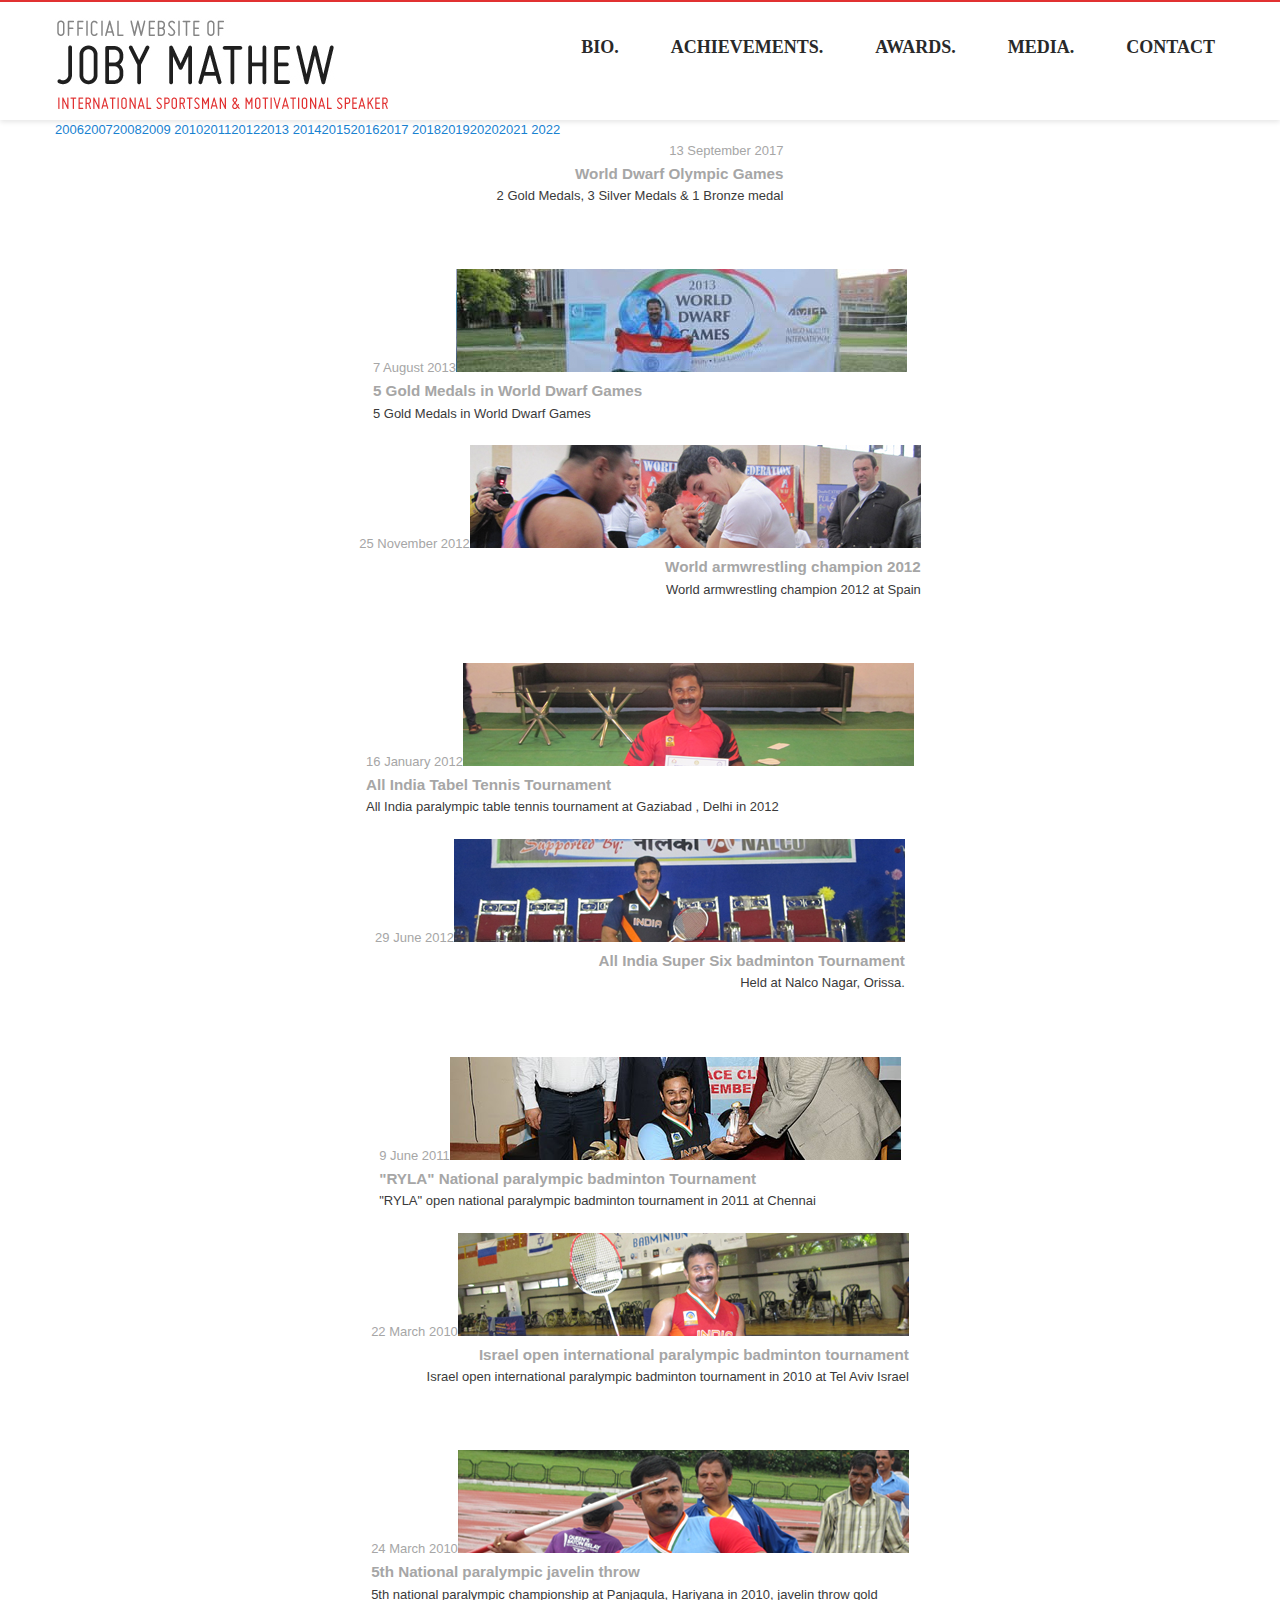
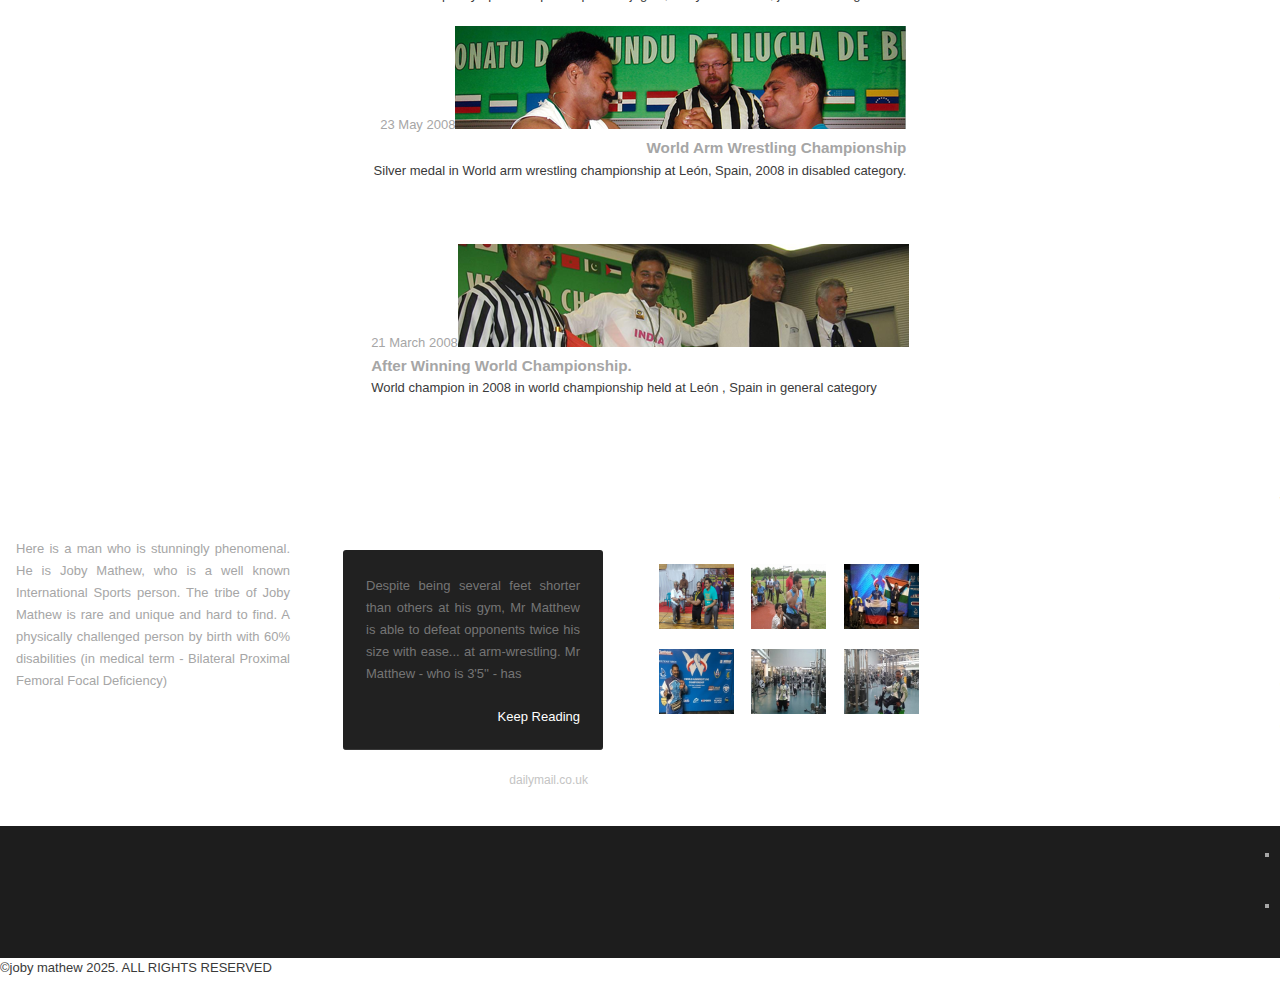
==== commit e6fd8423: "commit" ====
--- a/achievements.html
+++ b/achievements.html
@@ -98,11 +98,11 @@
 					<button class="menu-toggle">Menu</button>
 					<div class="menu-topmenu-container">
 						<ul id="menu-topmenu" class="menu">
-							<li><a href="/bio.html">bio.</a></li>
-							<li><a href="/achievements.html">achievements.</a></li>
-							<li><a href="/awards.html">awards.</a></li>
-							<li><a href="/media.html">media.</a></li>
-							<li><a href="/contact.html">contact</a></li>
+							<li><a href="/bio">bio.</a></li>
+							<li><a href="/achievements">achievements.</a></li>
+							<li><a href="/awards">awards.</a></li>
+							<li><a href="/media">media.</a></li>
+							<li><a href="/contact">contact</a></li>
 						</ul>
 					</div>
 				</nav>
--- a/newstylemain.css
+++ b/newstylemain.css
@@ -616,7 +616,8 @@
 	
 	display: block;
 	float:right;
-	width:600px;
+	/* width:600px; */
+	margin-top: 1rem;
 
 	
 }
@@ -1849,6 +1850,7 @@
     line-height:22px;
     margin:5px 0 0 0;
     text-align:justify;
+	padding: 1rem;
 }
 .textwidget a {
 	width:auto;
@@ -2524,8 +2526,9 @@
 	/* width:960px; */
     width: 100%;
 	margin:0px auto;
-	height:100%;
-}
+	/* height:100%; */
+}
+
 #supplementary #second { margin:0px 21px;}
 #supplementary.three .widget-area {
 	float: left;
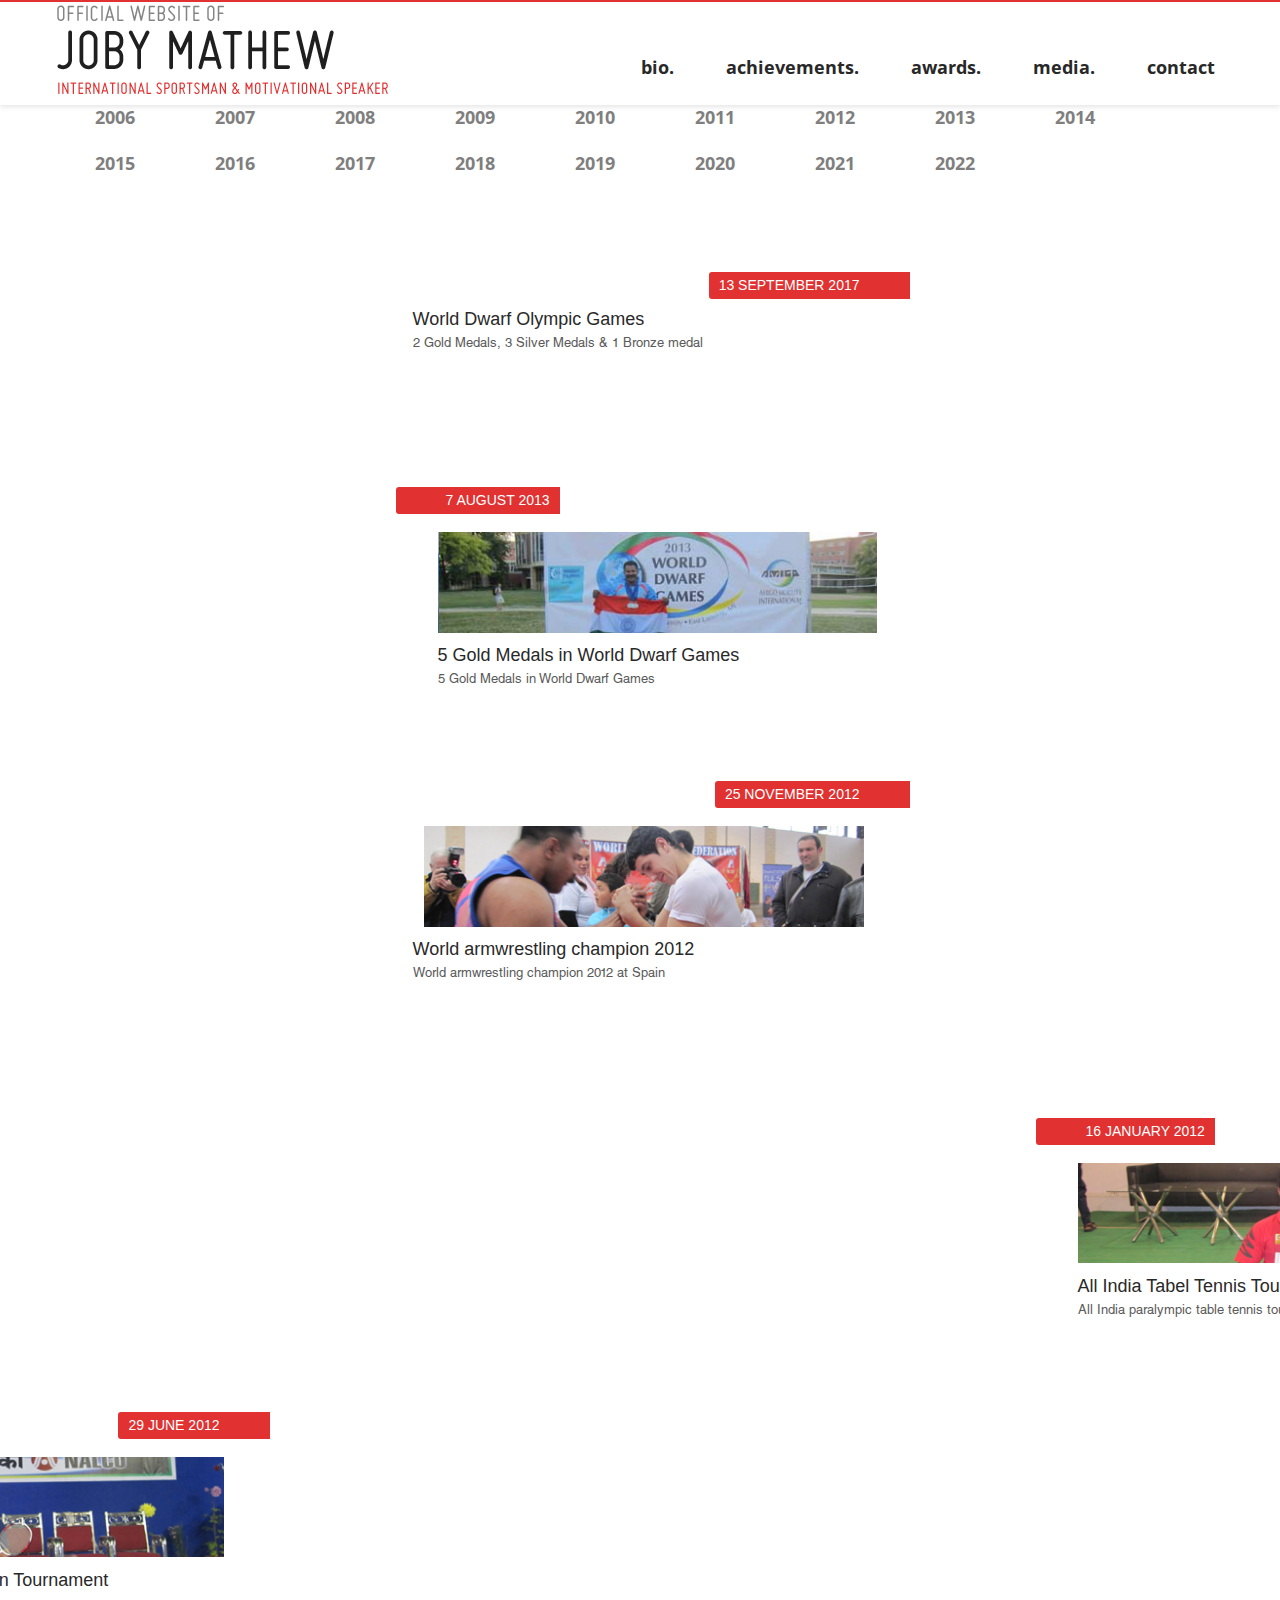
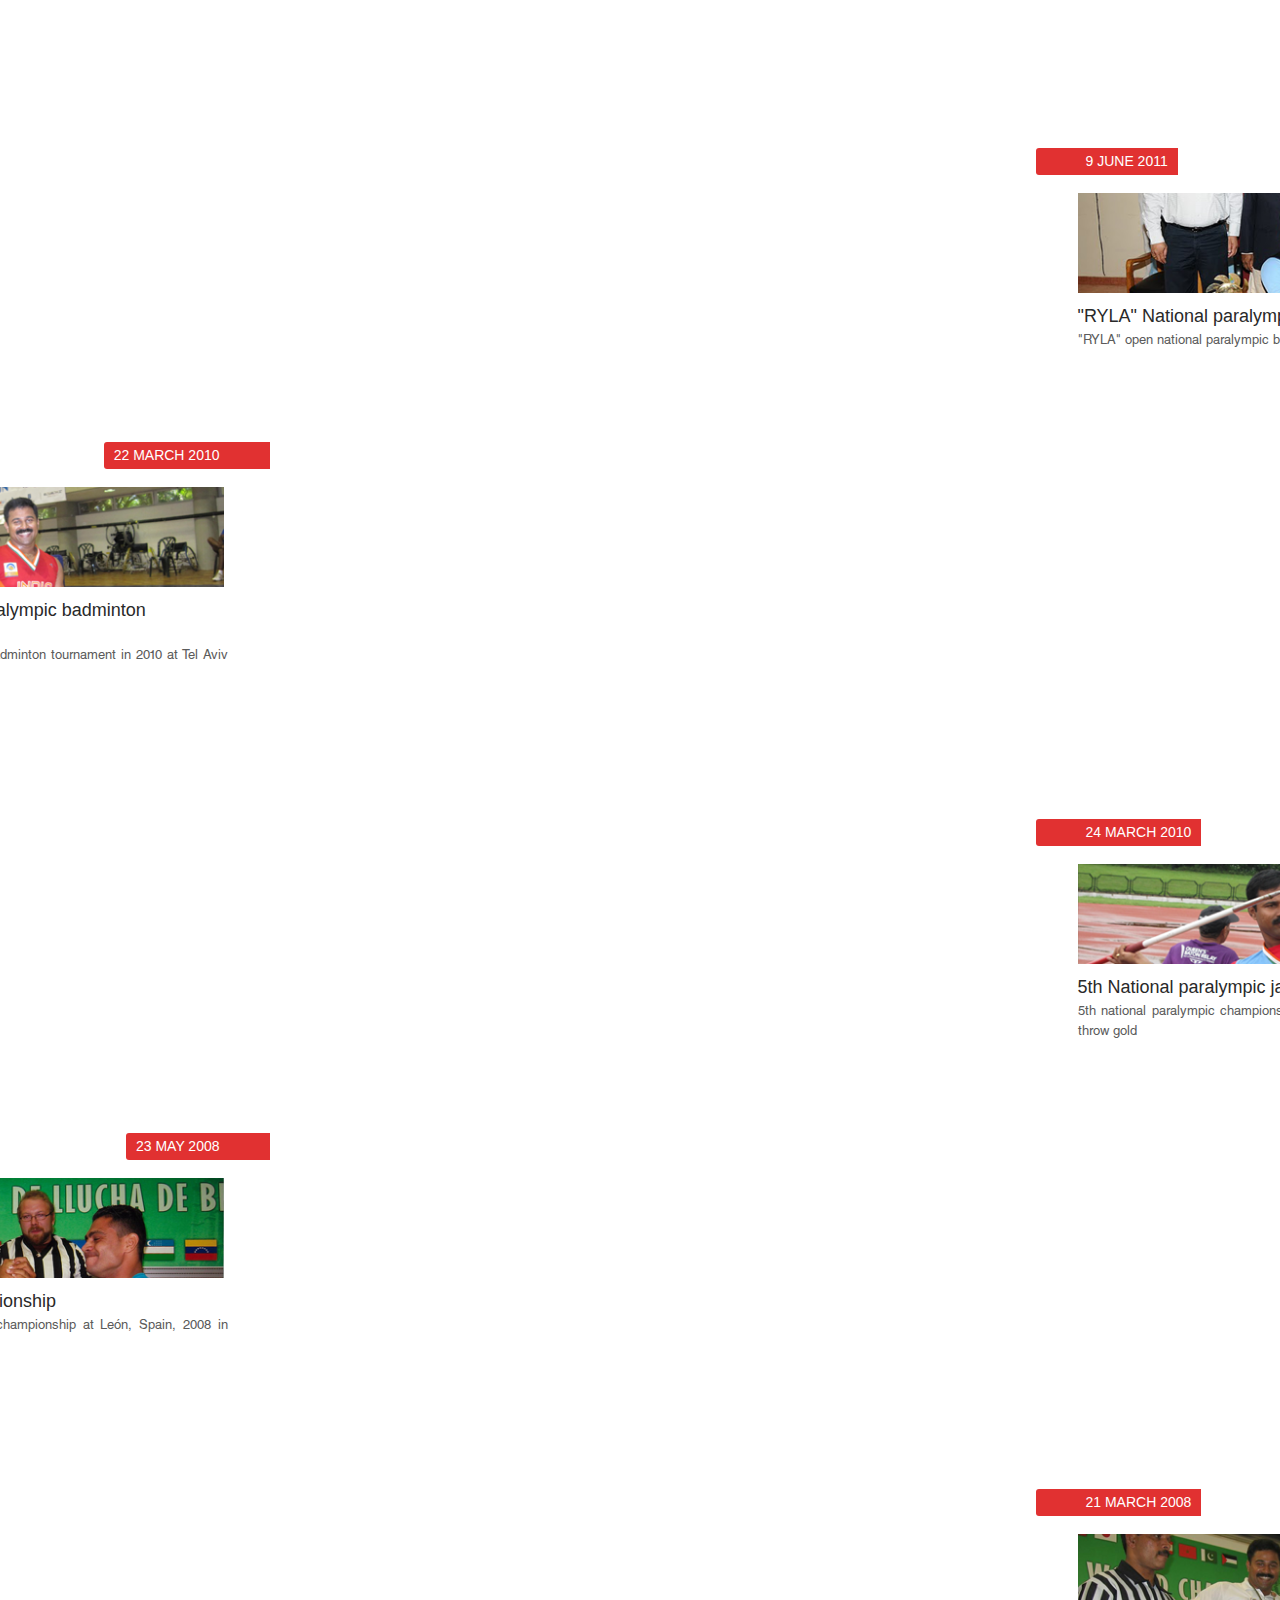
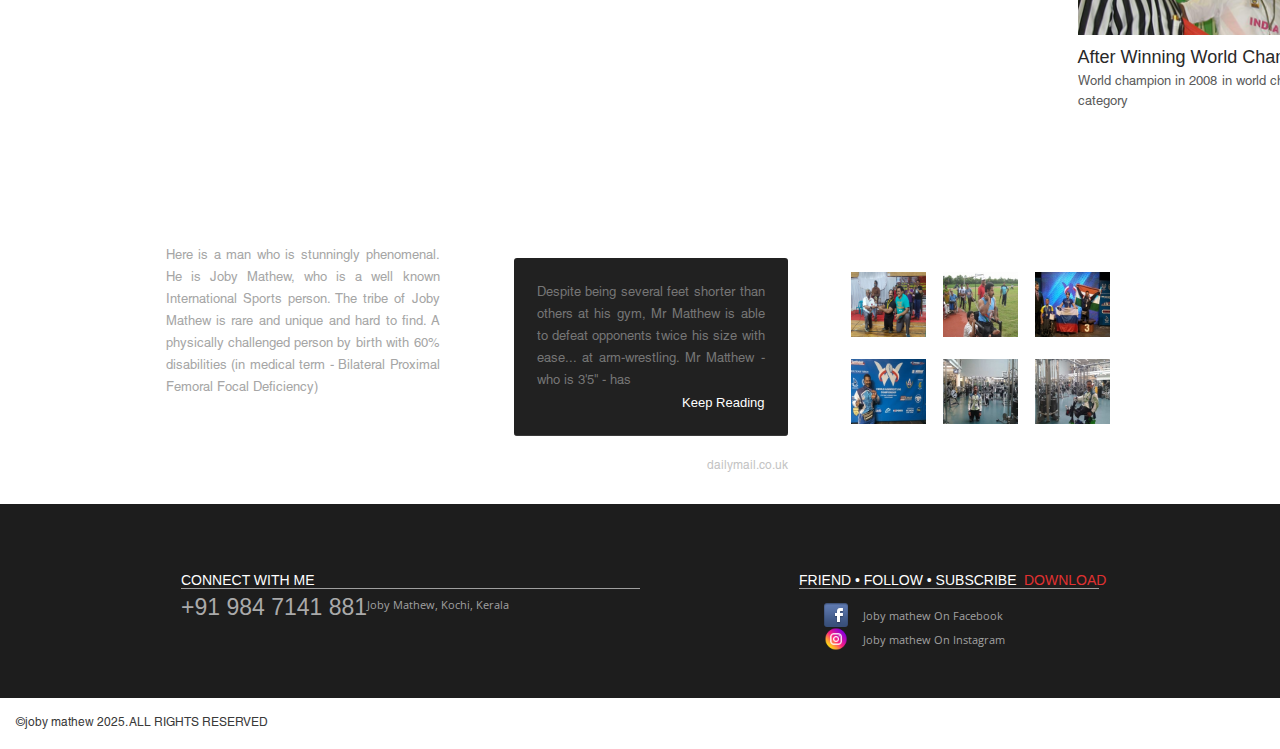
==== commit 40690db9: "update" ====
--- a/achievements.html
+++ b/achievements.html
@@ -13,8 +13,8 @@
 	<title>achievements | Joby Mathew | Arm Wresting World Champion | Arm Wrestler | Arm Wrestling Champion</title>
 	<link rel="profile" href="http://gmpg.org/xfn/11">
 	<!-- <link rel="stylesheet" type="text/css" media="all" href="style.css"> -->
-	<link rel="stylesheet" type="text/css" media="all" href="newstylemain.css">
-	<link rel="stylesheet" type="text/css" media="all" href="newstyle.css">
+	<link rel="stylesheet" type="text/css" media="all" href="responsive_style.css">
+	<link rel="stylesheet" type="text/css" media="all" href="responsive_style2.css">
 	<!-- Internet Explorer HTML5 enabling code: -->
 	<!--[if IE]>
        <script src="http://html5shiv.googlecode.com/svn/trunk/html5.js"></script>
@@ -98,10 +98,10 @@
 					<button class="menu-toggle">Menu</button>
 					<div class="menu-topmenu-container">
 						<ul id="menu-topmenu" class="menu">
-							<li><a href="/bio">bio.</a></li>
-							<li><a href="/achievements">achievements.</a></li>
-							<li><a href="/awards">awards.</a></li>
-							<li><a href="/media">media.</a></li>
+							<li><a href="/bio.html">bio.</a></li>
+							<li><a href="/achievements.html">achievements.</a></li>
+							<li><a href="/awards.html">awards.</a></li>
+							<li><a href="/media.html">media.</a></li>
 							<li><a href="/contact">contact</a></li>
 						</ul>
 					</div>
--- a/responsive_style.css
+++ b/responsive_style.css
@@ -0,0 +1,3316 @@
+/*
+Theme Name: Jobymathew
+Theme URI: http://wordpress.org/extend/themes/jobymathew
+Author: Storybox
+Author URI: http://insidestorybox.com/
+Description: The 2011 theme for WordPress is sophisticated, lightweight, and adaptable. Make it yours with a custom menu, header image, and background -- then go further with available theme options for light or dark color scheme, custom link colors, and three layout choices. Twenty Eleven comes equipped with a Showcase page template that transforms your front page into a showcase to show off your best content, widget support galore (sidebar, three footer areas, and a Showcase page widget area), and a custom "Ephemera" widget to display your Aside, Link, Quote, or Status posts. Included are styles for print and for the admin editor, support for featured images (as custom header images on posts and pages and as large images on featured "sticky" posts), and special styles for six different post formats.
+Version: 1.4
+License: GNU General Public License v2 or later
+License URI: http://www.gnu.org/licenses/gpl-2.0.html
+Tags: dark, light, white, black, gray, one-column, two-columns, left-sidebar, right-sidebar, fixed-width, flexible-width, custom-background, custom-colors, custom-header, custom-menu, editor-style, featured-image-header, featured-images, full-width-template, microformats, post-formats, rtl-language-support, sticky-post, theme-options, translation-ready
+Text Domain: twentyeleven
+*/
+
+/* =Reset default browser CSS. Based on work by Eric Meyer: http://meyerweb.com/eric/tools/css/reset/index.html
+-------------------------------------------------------------- */
+@font-face {
+    font-family: 'MisoRegular';
+    src: url('type/miso-regular-webfont.eot');
+    src: url('type/miso-regular-webfont.eot?#iefix') format('embedded-opentype'),
+         url('type/miso-regular-webfont.woff') format('woff'),
+         url('type/miso-regular-webfont.ttf') format('truetype'),
+         url('type/miso-regular-webfont.svg#MisoRegular') format('svg');
+    font-weight: normal;
+    font-style: normal;
+
+}
+@font-face {
+    font-family: 'OpenSansBold';
+    src: url('type/OpenSans-Bold-webfont.eot');
+    src: url('type/OpenSans-Bold-webfont.eot?#iefix') format('embedded-opentype'),  url('type/OpenSans-Bold-webfont.woff') format('woff'),  url('type/OpenSans-Bold-webfont.ttf') format('truetype'),  url('type/OpenSans-Bold-webfont.svg#OpenSansBold') format('svg');
+    font-weight: normal;
+    font-style: normal;
+}
+@font-face {
+    font-family: 'OpenSansRegular';
+    src: url('type/OpenSans-Regular-webfont.eot');
+    src: url('type/OpenSans-Regular-webfont.eot?#iefix') format('embedded-opentype'),
+         url('type/OpenSans-Regular-webfont.woff') format('woff'),
+         url('type/OpenSans-Regular-webfont.ttf') format('truetype'),
+         url('type/OpenSans-Regular-webfont.svg#OpenSansRegular') format('svg');
+    font-weight: normal;
+    font-style: normal;
+
+}
+
+@font-face {
+    font-family: 'OpenSansLight';
+    src: url('type/OpenSans-Light-webfont.eot');
+    src: url('type/OpenSans-Light-webfont.eot?#iefix') format('embedded-opentype'),
+         url('type/OpenSans-Light-webfont.woff') format('woff'),
+         url('type/OpenSans-Light-webfont.ttf') format('truetype'),
+         url('type/OpenSans-Light-webfont.svg#OpenSansLight') format('svg');
+    font-weight: normal;
+    font-style: normal;
+
+}
+
+@font-face {
+    font-family: 'OpenSansSemibold';
+    src: url('type/OpenSans-Semibold-webfont.eot');
+    src: url('type/OpenSans-Semibold-webfont.eot?#iefix') format('embedded-opentype'),
+         url('type/OpenSans-Semibold-webfont.woff') format('woff'),
+         url('type/OpenSans-Semibold-webfont.ttf') format('truetype'),
+         url('type/OpenSans-Semibold-webfont.svg#OpenSansSemibold') format('svg');
+    font-weight: normal;
+    font-style: normal;
+
+}
+
+@font-face {
+    font-family: 'HelveticaLTStdRoman';
+    src: url('type/helveticaltstd-roman_2-webfont.eot');
+    src: url('type/helveticaltstd-roman_2-webfont.eot?#iefix') format('embedded-opentype'), url('type/helveticaltstd-roman_2-webfont.woff') format('woff'), url('type/helveticaltstd-roman_2-webfont.ttf') format('truetype'), url('type/helveticaltstd-roman_2-webfont.svg#HelveticaLTStdRoman') format('svg');
+    font-weight: normal;
+    font-style: normal;
+}
+/* Styles by AMAL.V*/
+
+@font-face {
+  font-family: "HelveticaLTStdRoman";
+  src: url("./assets/fonts/Helvetica-LT-Std-Roman/Helvetica-LT-Std-Roman.otf")
+    format("opentype");
+  font-weight: 400;
+  font-style: normal;
+  font-display: swap;
+}
+@font-face {
+  font-family: "MisoRegular";
+  src: url("./assets/fonts/miso-regular/miso-regular.ttf") format("truetype");
+  font-weight: 400;
+  font-style: normal;
+  font-display: swap;
+}
+
+@font-face {
+  font-family: "OpenSansLight";
+  src: url("./assets/fonts/OpenSans/OpenSans-Light.ttf") format("truetype");
+  font-weight: 300;
+  font-style: normal;
+}
+@font-face {
+  font-family: "OpenSansRegular";
+  src: url("./assets/fonts/OpenSans/OpenSans-Regular.ttf") format("truetype");
+  font-weight: 400;
+  font-style: normal;
+}
+@font-face {
+  font-family: "OpenSansSemibold";
+  src: url("./assets/fonts/OpenSans/OpenSans-Semibold.ttf") format("truetype");
+  font-weight: 600;
+  font-style: normal;
+}
+@font-face {
+  font-family: "OpenSansBold";
+  src: url("./assets/fonts/OpenSans/OpenSans-Bold.ttf") format("truetype");
+  font-weight: 700;
+  font-style: normal;
+}
+* {
+    margin: 0;
+    padding: 0;
+    box-sizing: border-box;
+}
+
+body {
+    font-family: "Open Sans", Arial, sans-serif;
+    line-height: 1.6;
+    overflow-x: hidden;
+}
+
+.container {
+    max-width: 1200px;
+    margin: 0 auto;
+    padding: 0 15px;
+    width: 100%;
+}
+
+/* Header */
+.achive_head {
+    position: fixed;
+    top: 0;
+    width: 100%;
+    background: #fff;
+    z-index: 999;
+    padding: 15px 0;
+    box-shadow: 0 2px 5px rgba(0, 0, 0, 0.1);
+}
+
+#branding hgroup {
+    display: flex;
+    justify-content: space-between;
+    align-items: center;
+    flex-wrap: wrap;
+}
+
+#logopart h1 {
+    font-size: 2rem;
+    color: #292929;
+}
+
+#site-description {
+    font-size: 1rem;
+    color: #757575;
+}
+
+.menu-toggle {
+    display: none;
+    background: #e13131;
+    color: #fff;
+    border: none;
+    padding: 10px;
+    cursor: pointer;
+    font-size: 1rem;
+}
+
+#menu-topmenu {
+    display: flex;
+    list-style: none;
+    margin: 0;
+    padding: 0;
+}
+
+#menu-topmenu li {
+    margin: 0 10px;
+}
+
+#menu-topmenu a {
+    color: #292929;
+    text-decoration: none;
+    font-weight: bold;
+}
+
+#menu-topmenu a:hover {
+    color: #e13131;
+}
+
+/* Awards Section */
+#awards_part {
+    display: grid;
+    grid-template-columns: repeat(auto-fit, minmax(250px, 1fr));
+    gap: 20px;
+    padding: 20px 0;
+}
+
+.awards {
+    text-align: center;
+    padding: 15px;
+}
+
+.awards h1 {
+    font-size: 1.5rem;
+    color: #292929;
+}
+
+.awards p {
+    font-size: 1rem;
+    color: #5b5b5b;
+}
+
+.awards img {
+    max-width: 100%;
+    height: auto;
+}
+
+/* Profile Section */
+.textwidget {
+	align-items: end !important;
+}
+.textwidget .test_dtls small {
+	padding: 0 !important;
+}
+
+#wrap.ss-container {
+    display: grid;
+    grid-template-columns: repeat(auto-fit, minmax(300px, 1fr));
+    gap: 30px;
+    padding: 20px 0;
+}
+
+.ss-row {
+    display: flex;
+    flex-direction: column;
+    align-items: center;
+}
+
+.ss-left, .ss-right {
+    flex: 1;
+    max-width: 100%;
+    text-align: center;
+}
+
+/* Footer */
+#colophon {
+    background: #fff;
+    color: #a1a1a1;
+    text-align: center;
+    padding: 20px 0;
+    padding-bottom: 0;
+}
+
+#h_contact {
+    background: #1d1d1d;
+    padding: 20px 0;
+}
+
+#h_cnt {
+    display: flex;
+    flex-wrap: wrap;
+    justify-content: space-between;
+    gap: 20px;
+}
+
+
+
+/* Media Queries */
+@media (max-width: 768px) {
+	
+    .menu-toggle {
+        display: block;
+        float: right;
+    }
+
+    .menu-topmenu-container {
+        display: none;
+        width: 100%;
+    }
+
+    .menu-topmenu-container.active {
+        display: block;
+    }
+
+    #menu-topmenu {
+        flex-direction: column;
+        text-align: center;
+    }
+
+    #menu-topmenu li {
+        margin: 10px 0;
+    }
+
+    #h_cnt {
+        flex-direction: column;
+    }
+
+    .cnt_adrs, .flw_part {
+        flex: 1 1 100%;
+        margin: 20px 0;
+		width: 100% !important;
+    }
+}
+
+@media (max-width: 480px) {
+    #logopart h1 {
+        font-size: 1.5rem;
+    }
+
+    #site-description {
+        font-size: 0.9rem;
+    }
+
+    .awards h1 {
+        font-size: 1.2rem;
+    }
+
+    .awards p {
+        font-size: 0.9rem;
+    }
+}
+
+@media (min-width: 769px) {
+    .ss-left, .ss-right {
+        flex: 1 1 45%;
+        max-width: 45%;
+    }
+
+    .ss-left {
+        text-align: right;
+    }
+
+    .ss-right {
+        text-align: left;
+    }
+}
+/* Styles by AMAL.V end ______*/
+
+
+
+
+
+
+
+table {/* tables still need 'cellspacing="0"' in the markup */
+	border-collapse: separate;
+	border-spacing: 0;
+}
+caption, th, td {
+	font-weight: normal;
+	text-align: left;
+}
+blockquote:before, blockquote:after,
+q:before, q:after {
+	content: "";
+}
+blockquote, q {
+	quotes: "" "";
+}
+a img {
+	border: 0;
+}
+article, aside, details, figcaption, figure,
+footer, header, hgroup, menu, nav, section {
+	display: block;
+}
+a, a:hover, a:active, a:visited { text-decoration:none !important;}
+
+/* =Structure
+----------------------------------------------- */
+
+body {
+	padding: 0px;
+}
+#page {
+	margin: 0em auto;
+	max-width:100%;
+}
+#branding hgroup {
+	margin:30px auto;
+	width:960px;
+	height:100px;
+	overflow: hidden;
+}
+#access div {
+	margin: 0px;
+}
+#primary {
+	float: left;
+	width:100%;
+}
+#content {
+	margin: 0 34% 0 0;
+	width: 630px;
+}
+#secondary {
+	float: right;
+	margin-right:0px;
+	width: 310px;
+	color:#FFF;
+}
+
+/* Singular */
+.singular #primary {
+	margin: 0;
+}
+.singular #content,
+.left-sidebar.singular #content {
+	margin: 0;
+	position: relative;
+	width: auto;
+}
+.singular .entry-header,
+.singular .entry-content,
+.singular footer.entry-meta,
+.singular #comments-title {
+	margin: 0 auto;
+	width:100%;
+}
+
+/* Attachments */
+.singular .image-attachment .entry-content {
+	margin: 0 auto;
+	width: auto;
+}
+.singular .image-attachment .entry-description {
+	margin: 0 auto;
+	width: 68.9%;
+}
+
+/* Showcase */
+.page-template-showcase-php #primary,
+.left-sidebar.page-template-showcase-php #primary {
+	margin: 0;
+}
+.page-template-showcase-php #content,
+.left-sidebar.page-template-showcase-php #content {
+	margin: 0 7.6%;
+	width: auto;
+}
+.page-template-showcase-php section.recent-posts {
+	float: right;
+	margin: 0 0 0 31%;
+	width: 69%;
+}
+.page-template-showcase-php #main .widget-area {
+	float: left;
+	margin: 0 -22.15% 0 0;
+	width: 22.15%;
+}
+
+/* error404 */
+.error404 #primary {
+	float: none;
+	margin: 0;
+}
+.error404 #primary #content {
+	margin: 0 7.6%;
+	width: auto;
+}
+
+/* Alignment */
+.alignleft {
+	display: inline;
+	float: left;
+	margin-right: 1.625em;
+}
+.alignright {
+	display: inline;
+	float: right;
+	margin-left: 1.625em;
+}
+.aligncenter {
+	clear: both;
+	display: block;
+	margin-left: auto;
+	margin-right: auto;
+}
+
+/* Right Content */
+.left-sidebar #primary {
+	float: right;
+	margin: 0 0 0 -26.4%;
+	width: 100%;
+}
+.left-sidebar #content {
+	margin: 0 7.6% 0 34%;
+	width: 58.4%;
+}
+.left-sidebar #secondary {
+	float: left;
+	margin-left: 7.6%;
+	margin-right: 0;
+	width: 18.8%;
+}
+
+/* One column */
+.one-column #page {
+	max-width: 690px;
+}
+.one-column #content {
+	margin: 0 7.6%;
+	width: auto;
+}
+.one-column #nav-below {
+	border-bottom: 1px solid #ddd;
+	margin-bottom: 1.625em;
+}
+.one-column #secondary {
+	float: none;
+	margin: 0 7.6%;
+	width: auto;
+}
+/* Simplify the showcase template */
+.one-column .page-template-showcase-php section.recent-posts {
+	float: none;
+	margin: 0;
+	width: 100%;
+}
+.one-column .page-template-showcase-php #main .widget-area {
+	float: none;
+	margin: 0;
+	width: auto;
+}
+.one-column .page-template-showcase-php .other-recent-posts {
+	border-bottom: 1px solid #ddd;
+}
+/* Simplify the showcase template when small feature */
+.one-column section.featured-post .attachment-small-feature {
+	border: none;
+	display: block;
+	height: auto;
+	max-width: 60%;
+	position: static;
+}
+.one-column article.feature-image.small {
+	margin: 0 0 1.625em;
+	padding: 0;
+}
+.one-column article.feature-image.small .entry-title {
+	font-size: 20px;
+	line-height: 1.3em;
+}
+.one-column article.feature-image.small .entry-summary {
+	height: 150px;
+	overflow: hidden;
+	padding: 0;
+	text-overflow: ellipsis;
+}
+.one-column article.feature-image.small .entry-summary a {
+	left: -9%;
+}
+/* Remove the margin on singular articles */
+.one-column.singular .entry-header,
+.one-column.singular .entry-content,
+.one-column.singular footer.entry-meta,
+.one-column.singular #comments-title {
+	width: 100%;
+}
+/* Simplify the pullquotes and pull styles */
+.one-column.singular blockquote.pull {
+	margin: 0 0 1.625em;
+}
+.one-column.singular .pull.alignleft {
+	margin: 0 1.625em 0 0;
+}
+.one-column.singular .pull.alignright {
+	margin: 0 0 0 1.625em;
+}
+.one-column.singular .entry-meta .edit-link a {
+	position: absolute;
+	left: 0;
+	top: 40px;
+}
+.one-column.singular #author-info {
+	margin: 2.2em -8.8% 0;
+	padding: 20px 8.8%;
+}
+/* Make sure we have room for our comment avatars */
+.one-column .commentlist > li.comment {
+	margin-left: 102px;
+	width: auto;
+}
+/* Make sure the logo and search form don't collide */
+.one-column #branding #searchform {
+	right: 40px;
+	top: 4em;
+}
+/* Talking avatars take up too much room at this size */
+.one-column .commentlist > li.comment {
+	margin-left: 0;
+}
+.one-column .commentlist > li.comment .comment-meta,
+.one-column .commentlist > li.comment .comment-content {
+	margin-right: 85px;
+}
+.one-column .commentlist .avatar {
+	background: transparent;
+	display: block;
+	padding: 0;
+	top: 1.625em;
+	left: auto;
+	right: 1.625em;
+}
+.one-column .commentlist .children .avatar {
+	background: none;
+	padding: 0;
+	position: absolute;
+	top: 2.2em;
+	left: 2.2em;
+}
+.one-column #respond {
+	width: auto;
+}
+
+
+/* =Global
+----------------------------------------------- */
+
+body, input, textarea {
+	color: #A6A6A6;
+	font-family: 'HelveticaLTStdRoman';
+	font-size:13px;
+	line-height:22px;
+	font-weight: 300;
+	line-height: 1.625;
+}
+body {
+	background: #fff;
+}
+#page {
+	background: #fff;
+}
+
+/* Headings */
+h1,h2,h3,h4,h5,h6 {
+	clear:none;
+}
+hr {
+	background-color: #ccc;
+	border: 0;
+	height: 1px;
+	margin-bottom: 1.625em;
+}
+
+/* Text elements */
+p {
+	color:#3A3A3A;
+	width: 100%;
+	font-size: 12px;
+	/* margin: 1rem; */
+}
+ul, ol {
+	margin: 0px;
+}
+ul {
+	list-style: square;
+}
+ol {
+	list-style-type: decimal;
+}
+ol ol {
+	list-style: upper-alpha;
+}
+ol ol ol {
+	list-style: lower-roman;
+}
+ol ol ol ol {
+	list-style: lower-alpha;
+}
+ul ul, ol ol, ul ol, ol ul {
+	margin-bottom: 0;
+}
+dl {
+	margin: 0 1.625em;
+}
+dt {
+	font-weight: bold;
+}
+dd {
+	margin-bottom: 1.625em;
+}
+strong {
+	font-weight: bold;
+}
+cite, em, i {
+	font-style: italic;
+}
+blockquote {
+	font-family: 'HelveticaLTStdRoman';
+	font-weight: normal;
+	margin: 0px;
+}
+blockquote p {
+	    width:260px;
+        height:auto;
+        float:right;
+        background:#212121;
+        border-bottom:#393939 solid 1px;
+        -webkit-border-radius:3px;
+   		-moz-border-radius:3px;
+        border-radius:3px;
+            font:13px HelveticaLTStdRoman, Arial, Helvetica, sans-serif;
+    color:#757575;
+    padding:25px 23px;
+    margin:12px 0 0 23px;
+    line-height:22px;
+    z-index:10px;
+}
+blockquote em, blockquote i, blockquote cite {
+	font-style: normal;
+}
+blockquote cite {
+	color: #666;
+	font: 12px "Helvetica Neue", Helvetica, Arial, sans-serif;
+	font-weight: 300;
+	letter-spacing: 0.05em;
+	text-transform: uppercase;
+}
+pre {
+	background: #f4f4f4;
+	font: 13px "Courier 10 Pitch", Courier, monospace;
+	line-height: 1.5;
+	margin-bottom: 1.625em;
+	overflow: auto;
+	padding: 0.75em 1.625em;
+}
+code, kbd, samp, var {
+	font: 13px Monaco, Consolas, "Andale Mono", "DejaVu Sans Mono", monospace;
+}
+abbr, acronym, dfn {
+	border-bottom: 1px dotted #666;
+	cursor: help;
+}
+address {
+	display: block;
+	margin: 0 0 1.625em;
+}
+ins {
+	background: #fff9c0;
+	text-decoration: none;
+}
+sup,
+sub {
+	font-size: 10px;
+	height: 0;
+	line-height: 1;
+	position: relative;
+	vertical-align: baseline;
+}
+sup {
+	bottom: 1ex;
+}
+sub {
+	top: .5ex;
+}
+
+/* Forms */
+input[type=text],
+input[type=password],
+textarea {
+	background: #fafafa;
+	-moz-box-shadow: inset 0 1px 1px rgba(0,0,0,0.1);
+	-webkit-box-shadow: inset 0 1px 1px rgba(0,0,0,0.1);
+	box-shadow: inset 0 1px 1px rgba(0,0,0,0.1);
+	border: 1px solid #ddd;
+	color: #888;
+}
+input[type=text]:focus,
+textarea:focus {
+	color: #373737;
+}
+textarea {
+	padding-left: 3px;
+	width: 98%;
+}
+input[type=text] {
+	padding: 3px;
+}
+input#s {
+	background: url(images/search.png) no-repeat 5px 6px;
+	-moz-border-radius: 2px;
+	border-radius: 2px;
+	font-size: 14px;
+	height: 22px;
+	line-height: 1.2em;
+	padding: 4px 10px 4px 28px;
+}
+input#searchsubmit {
+	display: none;
+}
+
+/* Links */
+a {
+	color: #1982d1;
+	text-decoration: none;
+}
+a:focus,
+a:active,
+a:hover {
+	text-decoration: underline;
+}
+
+/* Assistive text */
+.assistive-text {
+	position: absolute !important;
+	clip: rect(1px 1px 1px 1px); /* IE6, IE7 */
+	clip: rect(1px, 1px, 1px, 1px);
+}
+#access a.assistive-text:active,
+#access a.assistive-text:focus {
+	background: #eee;
+	border-bottom: 1px solid #ddd;
+	color: #1982d1;
+	clip: auto !important;
+	font-size: 12px;
+	position: absolute;
+	text-decoration: underline;
+	top: 0;
+	left: 7.6%;
+}
+
+
+/* =Header
+----------------------------------------------- */
+
+#branding {
+	border-top: 2px solid #e13131;
+	padding-bottom: 10px;
+	position: relative;
+	z-index: 9999;
+	overflow:hidden;
+}
+#logopart { 
+	width:335px;
+	float:left;
+	height:93px;
+	background: url(images/logo.jpg) no-repeat;
+}
+#logopart h1, #logopart h2 { display:none;}
+#logopart a { 
+	display:block;
+	width:335px;
+	float:left;
+	height:93px;
+	}
+#site-title {
+	float:left;
+	margin-top:35px;
+}
+#site-title a {
+	color: #292929;
+	font-size: 60px;
+	line-height: 33px;
+	text-decoration: none;
+	font-family: 'MisoRegular';
+	text-transform:uppercase;
+	font-weight:normal;
+}
+#site-title a:hover,
+#site-title a:focus,
+#site-title a:active {
+	color: #e13131;
+}
+#site-description {
+	color: #e13131;
+	font-size: 24px;
+	width:300px;
+	float:left;
+	font-family: 'MisoRegular';
+	text-transform:uppercase;
+	line-height:10px;
+	margin-left:35px;
+}
+#branding img {
+	height: auto;
+	margin-bottom: -7px;
+	width: 100%;
+}
+
+
+/* =Menu
+-------------------------------------------------------------- */
+
+#access {
+	
+	display: block;
+	float:right;
+	/* width:600px; */
+	margin-top: 1rem;
+
+	
+}
+#access ul {
+	font-size: 13px;
+	list-style: none;
+	margin:0px;
+	padding-left: 0;
+	float:right;
+}
+#access li {
+	float: left;
+	position: relative;
+	margin-top:35px;
+}
+#access a {
+	color: #282828;
+	display: block;
+	padding: 0 0 0 32px;
+	text-decoration: none;
+	font-size: 18px;
+	font-family: 'OpenSansBold';
+}
+#access ul ul {
+	-moz-box-shadow: 0 3px 3px rgba(0,0,0,0.2);
+	-webkit-box-shadow: 0 3px 3px rgba(0,0,0,0.2);
+	box-shadow: 0 3px 3px rgba(0,0,0,0.2);
+	display: none;
+	float: left;
+	margin: 0;
+	position: absolute;
+	top: 3.333em;
+	left: 0;
+	width: 188px;
+	z-index: 99999;
+}
+#access ul ul ul {
+	left: 100%;
+	top: 0;
+}
+#access ul ul a {
+	background: #f9f9f9;
+	border-bottom: 1px dotted #ddd;
+	color: #444;
+	font-size: 13px;
+	font-weight: normal;
+	height: auto;
+	padding: 10px 10px;
+	width: 168px;
+}
+#access li:hover > a,
+#access ul ul :hover > a,
+#access a:focus {
+	color:#e13131;
+	
+}
+#access li:hover > a,
+#access a:focus {
+	color:#e13131;
+}
+#access ul li:hover > ul {
+	display: block;
+}
+#access .current-menu-item > a,
+#access .current-menu-ancestor > a,
+#access .current_page_item > a,
+#access .current_page_ancestor > a {
+	color:#e13131;
+}
+
+/* Search Form */
+#branding #searchform {
+	position: absolute;
+	top: 3.8em;
+	right: 7.6%;
+	text-align: right;
+}
+#branding #searchform div {
+	margin: 0;
+}
+#branding #s {
+	float: right;
+	-webkit-transition-duration: 400ms;
+	-webkit-transition-property: width, background;
+	-webkit-transition-timing-function: ease;
+	-moz-transition-duration: 400ms;
+	-moz-transition-property: width, background;
+	-moz-transition-timing-function: ease;
+	-o-transition-duration: 400ms;
+	-o-transition-property: width, background;
+	-o-transition-timing-function: ease;
+	width: 72px;
+}
+#branding #s:focus {
+	background-color: #f9f9f9;
+	width: 196px;
+}
+#branding #searchsubmit {
+	display: none;
+}
+#branding .only-search #searchform {
+	top: 5px;
+	z-index: 1;
+}
+#branding .only-search #s {
+	background-color: #666;
+	border-color: #000;
+	color: #222;
+}
+#branding .only-search #s,
+#branding .only-search #s:focus {
+	width: 85%;
+}
+#branding .only-search #s:focus {
+	background-color: #bbb;
+}
+#branding .with-image #searchform {
+	top: auto;
+	bottom: -27px;
+	max-width: 195px;
+}
+#branding .only-search + #access div {
+	padding-right: 205px;
+}
+
+
+/* =Content
+----------------------------------------------- */
+#mainwrap { 
+	width:100%;
+	display:block;
+	overflow:auto;
+	background: url(images/abt_back.png) repeat;
+}
+#main {
+	clear: both;
+	padding:0px;
+	width:960px;
+	margin:auto;
+	color: #A6A6A6;
+	
+}
+#indexcontent { display:none;}
+.page-title {
+	color: #666;
+	font-size: 10px;
+	font-weight: 500;
+	letter-spacing: 0.1em;
+	line-height: 2.6em;
+	margin: 0 0 2.6em;
+	text-transform: uppercase;
+}
+.page-title a {
+	font-size: 12px;
+	font-weight: bold;
+	letter-spacing: 0;
+	text-transform: none;
+}
+.hentry,
+.no-results {
+	margin: 0 0 1.625em;
+	padding: 0 0 1.625em;
+	position: relative;
+}
+.hentry:last-child,
+.no-results {
+	border-bottom: none;
+}
+.blog .sticky .entry-header .entry-meta {
+	clip: rect(1px 1px 1px 1px); /* IE6, IE7 */
+	clip: rect(1px, 1px, 1px, 1px);
+	position: absolute !important;
+}
+.entry-title,
+.entry-header .entry-meta {
+	padding-right: 76px;
+}
+.entry-title {
+	clear: both;
+	color: #222;
+	font-size: 26px;
+	font-weight: bold;
+	line-height: 1.5em;
+	padding-bottom: .3em;
+	padding-top: 15px;
+	display:none;
+}
+.entry-title,
+.entry-title a {
+	color: #222;
+	text-decoration: none;
+}
+.entry-title a:hover,
+.entry-title a:focus,
+.entry-title a:active {
+	color: #1982d1;
+}
+.entry-meta {
+	color: #666;
+	clear: both;
+	font-size: 12px;
+	line-height: 18px;
+}
+.entry-meta a {
+	font-weight: bold;
+}
+.single-author .entry-meta .by-author {
+	display: none;
+}
+.entry-content,
+.entry-summary {
+	padding:0px;
+}
+.entry-content h1,
+.entry-content h2,
+.comment-content h1,
+.comment-content h2 {
+	color: #000;
+	font-weight: bold;
+	margin: 0 0 .8125em;
+}
+.entry-content h2, .comment-content h2 {
+	font-size:21px;
+}
+.entry-content h3,
+.comment-content h3 {
+	font-size: 10px;
+	letter-spacing: 0.1em;
+	line-height: 2.6em;
+	text-transform: uppercase;
+}
+.entry-content table,
+.comment-content table {
+	border-bottom: 1px solid #ddd;
+	margin: 0 0 1.625em;
+	width: 100%;
+}
+.entry-content th,
+.comment-content th {
+	color: #666;
+	font-size: 10px;
+	font-weight: 500;
+	letter-spacing: 0.1em;
+	line-height: 2.6em;
+	text-transform: uppercase;
+}
+.entry-content td,
+.comment-content td {
+	border-top: 1px solid #ddd;
+	padding: 6px 10px 6px 0;
+}
+.entry-content #s {
+	width: 75%;
+}
+.comment-content ul,
+.comment-content ol {
+	margin-bottom: 1.625em;
+}
+.comment-content ul ul,
+.comment-content ol ol,
+.comment-content ul ol,
+.comment-content ol ul {
+	margin-bottom: 0;
+}
+dl.gallery-item {
+	margin: 0;
+}
+.page-link {
+	clear: both;
+	display: block;
+	margin: 0 0 1.625em;
+}
+.page-link a {
+	background: #eee;
+	color: #373737;
+	margin: 0;
+	padding: 2px 3px;
+	text-decoration: none;
+}
+.page-link a:hover {
+	background: #888;
+	color: #fff;
+	font-weight: bold;
+}
+.page-link span {
+	margin-right: 6px;
+}
+.entry-meta .edit-link a,
+.commentlist .edit-link a {
+	background: #eee;
+	-moz-border-radius: 3px;
+	border-radius: 3px;
+	color: #666;
+	float: right;
+	font-size: 12px;
+	line-height: 1.5em;
+	font-weight: 300;
+	text-decoration: none;
+	padding: 0 8px;
+}
+.entry-meta .edit-link a:hover,
+.commentlist .edit-link a:hover {
+	background: #888;
+	color: #fff;
+}
+.entry-content .edit-link {
+	clear: both;
+	display: block;
+}
+
+/* Images */
+.entry-content img,
+.comment-content img,
+.widget img {
+	max-width: 97.5%; /* Fluid images for posts, comments, and widgets */
+}
+img[class*="align"],
+img[class*="wp-image-"],
+img[class*="attachment-"] {
+	height: auto; /* Make sure images with WordPress-added height and width attributes are scaled correctly */
+}
+img.size-full,
+img.size-large {
+	max-width: 97.5%;
+	width: auto; /* Prevent stretching of full-size and large-size images with height and width attributes in IE8 */
+	height: auto; /* Make sure images with WordPress-added height and width attributes are scaled correctly */
+}
+.entry-content img.wp-smiley {
+	border: none;
+	margin-bottom: 0;
+	margin-top: 0;
+	padding: 0;
+}
+img.alignleft,
+img.alignright,
+img.aligncenter {
+	margin-bottom: 1.625em;
+}
+p img,
+.wp-caption {
+	margin-top: 0.4em;
+}
+.wp-caption {
+	background: #eee;
+	margin-bottom: 1.625em;
+	max-width: 96%;
+	padding: 9px;
+}
+.wp-caption img {
+	display: block;
+	margin: 0 auto;
+	max-width: 98%;
+}
+.wp-caption .wp-caption-text,
+.gallery-caption {
+	color: #666;
+	font-family: Georgia, serif;
+	font-size: 12px;
+}
+.wp-caption .wp-caption-text {
+	margin-bottom: 0.6em;
+	padding: 10px 0 5px 40px;
+	position: relative;
+}
+.wp-caption .wp-caption-text:before {
+	color: #666;
+	content: '\2014';
+	font-size: 14px;
+	font-style: normal;
+	font-weight: bold;
+	margin-right: 5px;
+	position: absolute;
+	left: 10px;
+	top: 7px;
+}
+#content .gallery {
+	margin: 0 auto 1.625em;
+}
+#content .gallery a img {
+	border: none;
+}
+img#wpstats {
+	display: block;
+	margin: 0 auto 1.625em;
+}
+#content .gallery-columns-4 .gallery-item {
+	width: 23%;
+	padding-right: 2%;
+}
+#content .gallery-columns-4 .gallery-item img {
+	width: 100%;
+	height: auto;
+}
+
+/* Image borders */
+img[class*="align"],
+img[class*="wp-image-"],
+#content .gallery .gallery-icon img {/* Add fancy borders to all WordPress-added images but not things like badges and icons and the like */
+	border: none;
+	padding:0px;
+}
+.wp-caption img {
+	border-color: #eee;
+}
+a:focus img[class*="align"],
+a:hover img[class*="align"],
+a:active img[class*="align"],
+a:focus img[class*="wp-image-"],
+a:hover img[class*="wp-image-"],
+a:active img[class*="wp-image-"],
+#content .gallery .gallery-icon a:focus img,
+#content .gallery .gallery-icon a:hover img,
+#content .gallery .gallery-icon a:active img {/* Add some useful style to those fancy borders for linked images ... */
+	background: #eee;
+	border-color: #bbb;
+}
+.wp-caption a:focus img,
+.wp-caption a:active img,
+.wp-caption a:hover img {/* ... including captioned images! */
+	background: #fff;
+	border-color: #ddd;
+}
+
+/* Make sure embeds and iframes fit their containers */
+embed,
+iframe,
+object {
+	max-width: 100%;
+}
+
+/* Password Protected Posts */
+.post-password-required .entry-header .comments-link {
+	margin: 1.625em 0 0;
+}
+.post-password-required input[type=password] {
+	margin: 0.8125em 0;
+}
+.post-password-required input[type=password]:focus {
+	background: #f7f7f7;
+}
+
+/* Author Info */
+#author-info {
+	font-size: 12px;
+	overflow: hidden;
+}
+.singular #author-info {
+	background: #f9f9f9;
+	border-top: 1px solid #ddd;
+	border-bottom: 1px solid #ddd;
+	margin: 2.2em -35.6% 0 -35.4%;
+	padding: 20px 35.4%;
+}
+.archive #author-info {
+	border-bottom: 1px solid #ddd;
+	margin: 0 0 2.2em;
+	padding: 0 0 2.2em;
+}
+#author-avatar {
+	float: left;
+	margin-right: -78px;
+}
+#author-avatar img {
+	background: #fff;
+	-moz-border-radius: 3px;
+	border-radius: 3px;
+	-webkit-box-shadow: 0 1px 2px #bbb;
+	-moz-box-shadow: 0 1px 2px #bbb;
+	box-shadow: 0 1px 2px #bbb;
+	padding: 3px;
+}
+#author-description {
+	float: left;
+	margin-left: 108px;
+}
+#author-description h2 {
+	color: #000;
+	font-size: 15px;
+	font-weight: bold;
+	margin: 5px 0 10px;
+}
+
+/* Comments link */
+.entry-header .comments-link a {
+	background: #eee url(images/comment-bubble.png) no-repeat;
+	color: #666;
+	font-size: 13px;
+	font-weight: normal;
+	line-height: 35px;
+	overflow: hidden;
+	padding: 0 0 0;
+	position: absolute;
+	top: 1.5em;
+	right: 0;
+	text-align: center;
+	text-decoration: none;
+	width: 43px;
+	height: 36px;
+}
+.entry-header .comments-link a:hover,
+.entry-header .comments-link a:focus,
+.entry-header .comments-link a:active {
+	background-color: #1982d1;
+	color: #fff;
+	color: rgba(255,255,255,0.8);
+}
+.entry-header .comments-link .leave-reply {
+	visibility: hidden;
+}
+
+/*
+Post Formats Headings
+To hide the headings, display: none the ".entry-header .entry-format" selector,
+and remove the padding rules below.
+*/
+.entry-header .entry-format {
+	color: #666;
+	font-size: 10px;
+	font-weight: 500;
+	letter-spacing: 0.1em;
+	line-height: 2.6em;
+	position: absolute;
+	text-transform: uppercase;
+	top: -5px;
+}
+.entry-header hgroup .entry-title {
+	padding-top: 15px;
+}
+article.format-aside .entry-content,
+article.format-link .entry-content,
+article.format-status .entry-content {
+	padding: 20px 0 0;
+}
+article.format-status .entry-content {
+	min-height: 65px;
+}
+.recent-posts .entry-header .entry-format {
+	display: none;
+}
+.recent-posts .entry-header hgroup .entry-title {
+	padding-top: 0;
+}
+
+/* Singular content styles for Posts and Pages */
+.singular .hentry {
+	border-bottom: none;
+	padding: 4.875em 0 0;
+	position: relative;
+}
+.singular.page .hentry {
+	padding: 0px;
+}
+.singular .entry-title {
+	color: #000;
+	font-size: 36px;
+	font-weight: bold;
+	line-height: 48px;
+}
+.singular .entry-title,
+.singular .entry-header .entry-meta {
+	padding-right: 0;
+}
+.singular .entry-header .entry-meta {
+	position: absolute;
+	top: 0;
+	left: 0;
+}
+blockquote.pull {
+	font-size: 21px;
+	font-weight: bold;
+	line-height: 1.6125em;
+	margin: 0 0 1.625em;
+	text-align: center;
+}
+.singular blockquote.pull {
+	margin: 0 -22.25% 1.625em;
+}
+.pull.alignleft {
+	margin: 0 1.625em 0 0;
+	text-align: right;
+}
+.singular .pull.alignleft {
+	margin: 0 1.625em 0 -22.25%;
+}
+.pull.alignright {
+	margin: 0 0 0 1.625em;
+	text-align: left;
+}
+blockquote.pull.alignleft,
+blockquote.pull.alignright {
+	width: 33%;
+}
+.singular .pull.alignright {
+	margin: 0 -22.25% 0 1.625em;
+}
+.singular blockquote.pull.alignleft,
+.singular blockquote.pull.alignright {
+	width: 33%;
+}
+.singular .entry-meta .edit-link a {
+	bottom: auto;
+	left: 50px;
+	position: absolute;
+	right: auto;
+	top: 80px;
+}
+
+
+/* =Aside
+----------------------------------------------- */
+
+.format-aside .entry-title,
+.format-aside .entry-header .comments-link {
+	display: none;
+}
+.singular .format-aside .entry-title {
+	display: block;
+}
+.format-aside .entry-content {
+	padding: 0;
+}
+.singular .format-aside .entry-content {
+	padding: 1.625em 0 0;
+}
+
+
+/* =Link
+----------------------------------------------- */
+
+.format-link .entry-title,
+.format-link .entry-header .comments-link {
+	display: none;
+}
+.singular .format-link .entry-title {
+	display: block;
+}
+.format-link .entry-content {
+	padding: 0;
+}
+.singular .format-link .entry-content {
+	padding: 1.625em 0 0;
+}
+
+
+/* =Gallery
+----------------------------------------------- */
+
+.format-gallery .gallery-thumb {
+	float: left;
+	display: block;
+	margin: .375em 1.625em 0 0;
+}
+
+
+/* =Status
+----------------------------------------------- */
+
+.format-status .entry-title,
+.format-status .entry-header .comments-link {
+	display: none;
+}
+.singular .format-status .entry-title {
+	display: block;
+}
+.format-status .entry-content {
+	padding: 0;
+}
+.singular .format-status .entry-content {
+	padding: 1.625em 0 0;
+}
+.format-status img.avatar {
+	-moz-border-radius: 3px;
+	border-radius: 3px;
+	-webkit-box-shadow: 0 1px 2px #ccc;
+	-moz-box-shadow: 0 1px 2px #ccc;
+	box-shadow: 0 1px 2px #ccc;
+	float: left;
+	margin: 4px 10px 2px 0;
+	padding: 0;
+}
+
+
+/* =Quote
+----------------------------------------------- */
+
+.format-quote blockquote {
+	color: #555;
+	font-size: 17px;
+	margin: 0;
+}
+
+
+/* =Image
+----------------------------------------------- */
+
+.indexed.format-image .entry-header {
+	min-height: 61px; /* Prevent the comment icon from colliding with the image when there is no title */
+}
+.indexed.format-image .entry-content {
+	padding-top: 0.5em;
+}
+.indexed.format-image .entry-content p {
+	margin: 1em 0;
+}
+.indexed.format-image .entry-content p:first-child,
+.indexed.format-image .entry-content p:first-child a,
+.indexed.format-image .entry-content p:first-child img {
+	display: block;
+	margin: 0;
+}
+.indexed.format-image .entry-content .wp-caption .wp-caption-text {
+	margin: 0;
+	padding-bottom: 1em;
+}
+.indexed.format-image footer.entry-meta {
+	background: #ddd;
+	overflow: hidden;
+	padding: 4%;
+	max-width: 96%;
+}
+.indexed.format-image div.entry-meta {
+	display: inline-block;
+	float: left;
+	width: 35%;
+}
+.indexed.format-image div.entry-meta + div.entry-meta {
+	float: none;
+	width: 65%;
+}
+.indexed.format-image .entry-meta span.cat-links,
+.indexed.format-image .entry-meta span.tag-links,
+.indexed.format-image .entry-meta span.comments-link {
+	display: block;
+}
+.indexed.format-image footer.entry-meta a {
+	color: #444;
+}
+.indexed.format-image footer.entry-meta a:hover {
+	color: #fff;
+}
+#content .indexed.format-image img {
+	border: none;
+	max-width: 100%;
+	padding: 0;
+}
+.indexed.format-image .wp-caption {
+	background: #111;
+	margin-bottom: 0;
+	max-width: 96%;
+	padding: 2% 2% 0;
+}
+.indexed.format-image .wp-caption .wp-caption-text {
+	color: #ddd;
+}
+.indexed.format-image .wp-caption .wp-caption-text:before {
+	color: #444;
+}
+.indexed.format-image a:hover img {
+	opacity: 0.8;
+}
+
+
+/* =error404
+----------------------------------------------- */
+
+.error404 #main #searchform {
+	background: #f9f9f9;
+	border: 1px solid #ddd;
+	border-width: 1px 0;
+	margin: 0 -8.9% 1.625em;
+	overflow: hidden;
+	padding: 1.625em 8.9%;
+}
+.error404 #main #s {
+	width: 95%;
+}
+.error404 #main .widget {
+	clear: none;
+	float: left;
+	margin-right: 3.7%;
+	width: 30.85%;
+}
+.error404 #main .widget_archive {
+	margin-right: 0;
+}
+.error404 #main .widget_tag_cloud {
+	float: none;
+	margin-right: 0;
+	width: 100%;
+}
+.error404 .widgettitle {
+	font-size: 10px;
+	letter-spacing: 0.1em;
+	line-height: 2.6em;
+	text-transform: uppercase;
+}
+
+
+/* =Showcase
+----------------------------------------------- */
+
+h1.showcase-heading {
+	color: #666;
+	font-size: 10px;
+	font-weight: 500;
+	letter-spacing: 0.1em;
+	line-height: 2.6em;
+	text-transform: uppercase;
+}
+
+/* Intro */
+article.intro {
+	background: #f9f9f9;
+	border-bottom: none;
+	margin: -1.855em -8.9% 1.625em;
+	padding: 0 8.9%;
+}
+article.intro .entry-title {
+	display: none;
+}
+article.intro .entry-content {
+	color: #111;
+	font-size: 16px;
+	padding: 1.625em 0 0.625em;
+}
+article.intro .edit-link a {
+	background: #aaa;
+	-moz-border-radius: 3px;
+	border-radius: 3px;
+	color: #fff;
+	font-size: 12px;
+	padding: 0 8px;
+	position: absolute;
+	top: 30px;
+	right: 20px;
+	text-decoration: none;
+}
+article.intro .edit-link a:hover,
+article.intro .edit-link a:focus,
+article.intro .edit-link a:active {
+	background: #777;
+}
+
+/* Featured post */
+section.featured-post {
+	float: left;
+	margin: -1.625em -8.9% 1.625em;
+	padding: 1.625em 8.9% 0;
+	position: relative;
+	width: 100%;
+}
+section.featured-post .hentry {
+	border: none;
+	color: #666;
+	margin: 0;
+}
+section.featured-post .entry-meta {
+	clip: rect(1px 1px 1px 1px); /* IE6, IE7 */
+	clip: rect(1px, 1px, 1px, 1px);
+	position: absolute !important;
+}
+
+/* Small featured post */
+section.featured-post .attachment-small-feature {
+	float: right;
+	height: auto;
+	margin: 0 -8.9% 1.625em 0;
+	max-width: 59%;
+	position: relative;
+	right: -15px;
+}
+section.featured-post.small {
+	padding-top: 0;
+}
+section.featured-post .attachment-small-feature:hover,
+section.featured-post .attachment-small-feature:focus,
+section.featured-post .attachment-small-feature:active {
+	opacity: .8;
+}
+article.feature-image.small {
+	float: left;
+	margin: 0 0 1.625em;
+	width: 45%;
+}
+article.feature-image.small .entry-title {
+	line-height: 1.2em;
+}
+article.feature-image.small .entry-summary {
+	color: #555;
+	font-size: 13px;
+}
+article.feature-image.small .entry-summary p a {
+	background: #222;
+	color: #eee;
+	display: block;
+	left: -23.8%;
+	padding: 9px 26px 9px 85px;
+	position: relative;
+	text-decoration: none;
+	top: 20px;
+	width: 180px;
+	z-index: 1;
+}
+article.feature-image.small .entry-summary p a:hover {
+	background: #1982d1;
+	color: #eee;
+	color: rgba(255,255,255,0.8);
+}
+
+/* Large featured post */
+section.feature-image.large {
+	border: none;
+	max-height: 288px;
+	padding: 0;
+	width: 100%;
+}
+section.feature-image.large .showcase-heading {
+	display: none;
+}
+section.feature-image.large .hentry {
+	border-bottom: none;
+	left: 9%;
+	margin: 1.625em 9% 0 0;
+	position: absolute;
+	top: 0;
+}
+article.feature-image.large .entry-title a {
+	background: #222;
+	background: rgba(0,0,0,0.8);
+	-moz-border-radius: 3px;
+	border-radius: 3px;
+	color: #fff;
+	display: inline-block;
+	font-weight: 300;
+	padding: .2em 20px;
+}
+section.feature-image.large:hover .entry-title a,
+section.feature-image.large .entry-title:hover a {
+	background: #eee;
+	background: rgba(255,255,255,0.8);
+	color: #222;
+}
+article.feature-image.large .entry-summary {
+	display: none;
+}
+section.feature-image.large img {
+	display: block;
+	height: auto;
+	max-width: 117.9%;
+	padding: 0 0 6px;
+}
+
+/* Featured Slider */
+.featured-posts {
+	border-bottom: 1px solid #ddd;
+	display: block;
+	height: 328px;
+	margin: 1.625em -8.9% 20px;
+	max-width: 1000px;
+	padding: 0;
+	position: relative;
+	overflow: hidden;
+}
+.featured-posts .showcase-heading {
+	padding-left: 8.9%;
+}
+.featured-posts section.featured-post {
+	background: #fff;
+	height: 288px;
+	left: 0;
+	margin: 0;
+	position: absolute;
+	top: 30px;
+	width: auto;
+}
+.featured-posts section.featured-post.large {
+	max-width: 100%;
+	overflow: hidden;
+}
+.featured-posts section.featured-post {
+	-webkit-transition-duration: 200ms;
+	-webkit-transition-property: opacity, visibility;
+	-webkit-transition-timing-function: ease;
+	-moz-transition-duration: 200ms;
+	-moz-transition-property: opacity, visibility;
+	-moz-transition-timing-function: ease;
+}
+.featured-posts section.featured-post {
+	opacity: 0;
+	visibility: hidden;
+}
+.featured-posts #featured-post-1 {
+	opacity: 1;
+	visibility: visible;
+}
+.featured-post .feature-text:after,
+.featured-post .feature-image.small:after {
+	content: ' ';
+	background: -moz-linear-gradient(top, rgba(255,255,255,0) 0%, rgba(255,255,255,1) 100%); /* FF3.6+ */
+	background: -webkit-gradient(linear, left top, left bottom, color-stop(0%,rgba(255,255,255,0)), color-stop(100%,rgba(255,255,255,1))); /* Chrome,Safari4+ */
+	background: -webkit-linear-gradient(top, rgba(255,255,255,0) 0%,rgba(255,255,255,1) 100%); /* Chrome10+,Safari5.1+ */
+	background: -o-linear-gradient(top, rgba(255,255,255,0) 0%,rgba(255,255,255,1) 100%); /* Opera11.10+ */
+	background: -ms-linear-gradient(top, rgba(255,255,255,0) 0%,rgba(255,255,255,1) 100%); /* IE10+ */
+	filter: progid:DXImageTransform.Microsoft.gradient( startColorstr='#00ffffff', endColorstr='#ffffff',GradientType=0 ); /* IE6-9 */
+	background: linear-gradient(top, rgba(255,255,255,0) 0%,rgba(255,255,255,1) 100%); /* W3C */
+	width: 100%;
+	height: 45px;
+	position: absolute;
+	top: 230px;
+}
+.featured-post .feature-image.small:after {
+	top: 253px;
+}
+#content .feature-slider {
+	top: 5px;
+	right: 8.9%;
+	overflow: visible;
+	position: absolute;
+}
+.feature-slider ul {
+	list-style-type: none;
+	margin: 0;
+}
+.feature-slider li {
+	float: left;
+	margin: 0 6px;
+}
+.feature-slider a {
+	background: #3c3c3c;
+	background: rgba(60,60,60,0.9);
+	-moz-border-radius: 12px;
+	border-radius: 12px;
+	-webkit-box-shadow: inset 1px 1px 5px rgba(0,0,0,0.5), inset 0 0 2px rgba(255,255,255,0.5);
+	-moz-box-shadow: inset 1px 1px 5px rgba(0,0,0,0.5), inset 0 0 2px rgba(255,255,255,0.5);
+	box-shadow: inset 1px 1px 5px rgba(0,0,0,0.5), inset 0 0 2px rgba(255,255,255,0.5);
+	display: block;
+	width: 14px;
+	height: 14px;
+}
+.feature-slider a.active {
+	background: #1982d1;
+	-webkit-box-shadow: inset 1px 1px 5px rgba(0,0,0,0.4), inset 0 0 2px rgba(255,255,255,0.8);
+	-moz-box-shadow: inset 1px 1px 5px rgba(0,0,0,0.4), inset 0 0 2px rgba(255,255,255,0.8);
+	box-shadow: inset 1px 1px 5px rgba(0,0,0,0.4), inset 0 0 2px rgba(255,255,255,0.8);
+	cursor: default;
+	opacity: 0.5;
+}
+
+/* Recent Posts */
+section.recent-posts {
+	padding: 0 0 1.625em;
+}
+section.recent-posts .hentry {
+	border: none;
+	margin: 0;
+}
+section.recent-posts .other-recent-posts {
+	border-bottom: 1px solid #ddd;
+	list-style: none;
+	margin: 0;
+}
+section.recent-posts .other-recent-posts li {
+	padding: 0.3125em 0;
+	position: relative;
+}
+section.recent-posts .other-recent-posts .entry-title {
+	border-top: 1px solid #ddd;
+	font-size: 17px;
+}
+section.recent-posts .other-recent-posts a[rel="bookmark"] {
+	color: #373737;
+	float: left;
+	max-width: 84%;
+}
+section.recent-posts .other-recent-posts a[rel="bookmark"]:after {
+	content: '-';
+	color: transparent;
+	font-size: 11px;
+}
+section.recent-posts .other-recent-posts a[rel="bookmark"]:hover {
+}
+section.recent-posts .other-recent-posts .comments-link a,
+section.recent-posts .other-recent-posts .comments-link > span {
+	border-bottom: 2px solid #999;
+	bottom: -2px;
+	color: #444;
+	display: block;
+	font-size: 10px;
+	font-weight: 500;
+	line-height: 2.76333em;
+	padding: 0.3125em 0 0.3125em 1em;
+	position: absolute;
+	right: 0;
+	text-align: right;
+	text-transform: uppercase;
+	z-index: 1;
+}
+section.recent-posts .other-recent-posts .comments-link > span {
+	border-color: #bbb;
+	color: #888;
+}
+section.recent-posts .other-recent-posts .comments-link a:hover {
+	color: #1982d1;
+	border-color: #1982d1;
+}
+section.recent-posts .other-recent-posts li:after {
+	clear: both;
+	content: '.';
+	display: block;
+	height: 0;
+	visibility: hidden;
+}
+
+
+/* =Attachments
+----------------------------------------------- */
+
+.image-attachment div.attachment {
+	background: #f9f9f9;
+	border: 1px solid #ddd;
+	border-width: 1px 0;
+	margin: 0 -8.9% 1.625em;
+	overflow: hidden;
+	padding: 1.625em 1.625em 0;
+	text-align: center;
+}
+.image-attachment div.attachment img {
+	display: block;
+	height: auto;
+	margin: 0 auto 1.625em;
+	max-width: 100%;
+}
+.image-attachment div.attachment a img {
+	border-color: #f9f9f9;
+}
+.image-attachment div.attachment a:focus img,
+.image-attachment div.attachment a:hover img,
+.image-attachment div.attachment a:active img {
+	border-color: #ddd;
+	background: #fff;
+}
+.image-attachment .entry-caption p {
+	font-size: 10px;
+	letter-spacing: 0.1em;
+	line-height: 2.6em;
+	margin: 0 0 2.6em;
+	text-transform: uppercase;
+}
+
+
+/* =Navigation
+-------------------------------------------------------------- */
+
+#content nav {
+	clear: both;
+	overflow: hidden;
+	padding: 0 0 1.625em;
+}
+#content nav a {
+	font-size: 12px;
+	font-weight: bold;
+	line-height: 2.2em;
+}
+#nav-above {
+	padding: 0 0 1.625em;
+}
+#nav-above {
+	display: none;
+}
+.paged #nav-above {
+	display: block;
+}
+.nav-previous {
+	float: left;
+	width: 50%;
+}
+.nav-next {
+	float: right;
+	text-align: right;
+	width: 50%;
+}
+#content nav .meta-nav {
+	font-weight: normal;
+}
+
+/* Singular navigation */
+#nav-single {
+	float: right;
+	position: relative;
+	top: -0.3em;
+	text-align: right;
+	z-index: 1;
+}
+#nav-single .nav-previous,
+#nav-single .nav-next {
+	width: auto;
+}
+#nav-single .nav-next {
+	padding-left: .5em;
+}
+#nav-single .nav-previous {
+	padding-right: .5em;
+}
+
+
+/* =Widgets
+----------------------------------------------- */
+
+.widget-area {
+	font-size: 12px;
+}
+.widget {
+	clear: both;
+	margin: 0 0 2.2em;
+}
+.widget-title {
+    width:306px;
+    height:auto;
+    float:left;
+    font:21px OpenSansBold, Arial, sans-serif;
+    color:#FFF;
+    text-transform:uppercase;
+}
+.textwidget {
+	display: flex;
+	flex-direction: column;
+	align-items: center;
+    height:auto;
+	width:100%;
+    float:left;
+    font:13px HelveticaLTStdRoman, Arial, Helvetica, sans-serif;
+    color:#a6a6a6;
+    line-height:22px;
+    margin:5px 0 0 0;
+    text-align:justify;
+	padding: 1rem;
+}
+.textwidget a {
+	width:auto;
+    height:auto;
+    float:right;
+    font:14px OpenSansBold, Arial, sans-serif;
+    color:#FFFFFF !important;
+    text-transform:uppercase;
+    padding:24px 0 0 0;
+	font-weight: normal !important ;
+}
+.textwidget p.testi a { text-transform:capitalize;font:bold 13px Arial,Helvetica,sans-serif;}
+
+.textwidget a.viewgallery { float:right; width:100%; text-align:right; margin-top:-45px; margin-right:0px;}
+.textwidget p.testi {
+	    	/* width:260px; */
+        height:auto;
+        float:left;
+        background:#212121;
+        border-bottom:#393939 solid 1px;
+        -webkit-border-radius:3px;
+   		-moz-border-radius:3px;
+        border-radius:3px;
+            font:13px HelveticaLTStdRoman, Arial, Helvetica, sans-serif;
+    color:#757575;
+    padding:25px 23px;
+    margin:12px 0 0 0;
+    line-height:22px;
+    z-index:10px;
+}
+.textwidget .test_dtls {
+	    width:290px;
+        height:50px;
+        float:left;
+        position:relative;
+        margin:-10px 0 0 0;
+        background:url(images/qut.png) no-repeat right 0;
+        z-index:9999;
+	}
+.textwidget .test_dtls h2 {     
+		font:13px Arial, Helvetica, sans-serif;
+        font-weight:bold;
+        color:#FFF;
+        float:right;
+        padding:18px 44px 0 0;
+        }
+.textwidget .test_dtls small{
+    width:250px;
+    height:auto;
+    	float:right;
+        text-align:right;
+        font:12px HelveticaLTStdRoman, Arial, Helvetica, sans-serif;
+    color:#c4c4c4;
+    padding:0 45px 0 0 ;
+    
+}	
+.widget ul {
+	font-size: 15px;
+	margin: 0;
+}
+.widget ul ul {
+	margin-left: 1.5em;
+}
+.widget ul li {
+	color: #777;
+	font-size: 13px;
+}
+.widget a {
+	font-weight: bold;
+	text-decoration: none;
+}
+.widget a:hover,
+.widget a:focus,
+.widget a:active {
+	text-decoration: underline;
+}
+
+/* Search Widget */
+.widget_search form {
+	margin: 0 0 1.625em;
+}
+.widget_search #s {
+	width: 77%;
+}
+.widget_search #searchsubmit {
+	background: #ddd;
+	border: 1px solid #ccc;
+	-webkit-box-shadow: inset 0px -1px 1px rgba(0, 0, 0, 0.09);
+	-moz-box-shadow: inset 0px -1px 1px rgba(0, 0, 0, 0.09);
+	box-shadow: inset 0px -1px 1px rgba(0, 0, 0, 0.09);
+	color: #888;
+	font-size: 13px;
+	line-height: 25px;
+	position: relative;
+	top: -2px;
+}
+.widget_search #searchsubmit:active {
+	background: #1982d1;
+	border-color: #0861a5;
+	-webkit-box-shadow: inset 0px 1px 1px rgba(0, 0, 0, 0.1);
+	-moz-box-shadow: inset 0px 1px 1px rgba(0, 0, 0, 0.1);
+	box-shadow: inset 0px 1px 1px rgba(0, 0, 0, 0.1);
+	color: #bfddf3;
+}
+
+/* Ephemera Widget */
+section.ephemera ol,
+.widget_twentyeleven_ephemera ol {
+	list-style: square;
+	margin: 5px 0 0;
+}
+.widget_twentyeleven_ephemera .widget-entry-title {
+	font-size: 15px;
+	font-weight: bold;
+	padding: 0;
+}
+.widget_twentyeleven_ephemera .comments-link a,
+.widget_twentyeleven_ephemera .comments-link > span {
+	color: #666;
+	display: block;
+	font-size: 10px;
+	font-weight: 500;
+	line-height: 2.76333em;
+	text-transform: uppercase;
+}
+section.ephemera .entry-title .comments-link a:hover,
+.widget_twentyeleven_ephemera .entry-title .comments-link a:hover {
+}
+section.ephemera .entry-title a span {
+	color: #29628d;
+}
+
+/* Twitter */
+.widget_twitter li {
+	list-style-type: none;
+	margin-bottom: 14px;
+}
+.widget_twitter .timesince {
+	display: block;
+	font-size: 11px;
+	margin-right: -10px;
+	text-align: right;
+}
+
+/* Widget Image */
+.widget_image img {
+	border: 0;
+	padding: 0;
+	height: auto;
+	max-width: 100%;
+}
+
+/* Calendar Widget */
+
+.widget_calendar #wp-calendar {
+	color: #555;
+	width: 95%;
+	text-align: center;
+}
+.widget_calendar #wp-calendar caption,
+.widget_calendar #wp-calendar td,
+.widget_calendar #wp-calendar th {
+	text-align: center;
+}
+.widget_calendar #wp-calendar caption {
+	font-size: 11px;
+	font-weight: 500;
+	padding: 5px 0 3px 0;
+	text-transform: uppercase;
+}
+.widget_calendar #wp-calendar th {
+	background: #f4f4f4;
+	border-top: 1px solid #ccc;
+	border-bottom: 1px solid #ccc;
+	font-weight: bold;
+}
+.widget_calendar #wp-calendar tfoot td {
+	background: #f4f4f4;
+	border-top: 1px solid #ccc;
+	border-bottom: 1px solid #ccc;
+}
+
+
+/* =Comments
+----------------------------------------------- */
+
+#comments-title {
+	color: #666;
+	font-size: 10px;
+	font-weight: 500;
+	line-height: 2.6em;
+	padding: 0 0 2.6em;
+	text-transform: uppercase;
+}
+.nopassword,
+.nocomments {
+	color: #aaa;
+	font-size: 24px;
+	font-weight: 100;
+	margin: 26px 0;
+	text-align: center;
+}
+.commentlist {
+	list-style: none;
+	margin: 0 auto;
+	width: 68.9%;
+}
+.content .commentlist,
+.page-template-sidebar-page-php .commentlist {
+	width: 100%; /* reset the width for the one-column and sidebar page layout */
+}
+.commentlist > li.comment {
+	background: #f6f6f6;
+	border: 1px solid #ddd;
+	-moz-border-radius: 3px;
+	border-radius: 3px;
+	margin: 0 0 1.625em;
+	padding: 1.625em;
+	position: relative;
+}
+.commentlist .pingback {
+	margin: 0 0 1.625em;
+	padding: 0 1.625em;
+}
+.commentlist .children {
+	list-style: none;
+	margin: 0;
+}
+.commentlist .children li.comment {
+	background: #fff;
+	border-left: 1px solid #ddd;
+	-moz-border-radius: 0 3px 3px 0;
+	border-radius: 0 3px 3px 0;
+	margin: 1.625em 0 0;
+	padding: 1.625em;
+	position: relative;
+}
+.commentlist .children li.comment .fn {
+	display: block;
+}
+.comment-meta .fn {
+	font-style: normal;
+}
+.comment-meta {
+	color: #666;
+	font-size: 12px;
+	line-height: 2.2em;
+}
+.commentlist .children li.comment .comment-meta {
+	line-height: 1.625em;
+	margin-left: 50px;
+}
+.commentlist .children li.comment .comment-content {
+	margin: 1.625em 0 0;
+}
+.comment-meta a {
+	font-weight: bold;
+}
+.comment-meta a:focus,
+.comment-meta a:active,
+.comment-meta a:hover {
+}
+.commentlist .avatar {
+	-moz-border-radius: 3px;
+	border-radius: 3px;
+	-webkit-box-shadow: 0 1px 2px #ccc;
+	-moz-box-shadow: 0 1px 2px #ccc;
+	box-shadow: 0 1px 2px #ccc;
+	left: -102px;
+	padding: 0;
+	position: absolute;
+	top: 0;
+}
+.commentlist > li:before {
+	content: url(images/comment-arrow.png);
+	left: -21px;
+	position: absolute;
+}
+.commentlist > li.pingback:before {
+	content: '';
+}
+.commentlist .children .avatar {
+	background: none;
+	-webkit-box-shadow: none;
+	-moz-box-shadow: none;
+	box-shadow: none;
+	left: 2.2em;
+	padding: 0;
+	top: 2.2em;
+}
+a.comment-reply-link {
+	background: #eee;
+	-moz-border-radius: 3px;
+	border-radius: 3px;
+	color: #666;
+	display: inline-block;
+	font-size: 12px;
+	padding: 0 8px;
+	text-decoration: none;
+}
+a.comment-reply-link:hover,
+a.comment-reply-link:focus,
+a.comment-reply-link:active {
+	background: #888;
+	color: #fff;
+}
+a.comment-reply-link > span {
+	display: inline-block;
+	position: relative;
+	top: -1px;
+}
+
+/* Post author highlighting */
+.commentlist > li.bypostauthor {
+	background: #ddd;
+	border-color: #d3d3d3;
+}
+.commentlist > li.bypostauthor .comment-meta {
+	color: #575757;
+}
+.commentlist > li.bypostauthor .comment-meta a:focus,
+.commentlist > li.bypostauthor .comment-meta a:active,
+.commentlist > li.bypostauthor .comment-meta a:hover {
+}
+.commentlist > li.bypostauthor:before {
+	content: url(images/comment-arrow-bypostauthor.png);
+}
+
+/* Post Author threaded comments */
+.commentlist .children > li.bypostauthor {
+	background: #ddd;
+	border-color: #d3d3d3;
+}
+
+/* sidebar-page.php comments */
+/* Make sure we have room for our comment avatars */
+.page-template-sidebar-page-php .commentlist > li.comment,
+.page-template-sidebar-page-php.commentlist .pingback {
+	margin-left: 102px;
+	width: auto;
+}
+/* And a full-width comment form */
+.page-template-sidebar-page-php #respond {
+	width: auto;
+}
+
+/* Comment Form */
+#respond {
+	background: #ddd;
+	border: 1px solid #d3d3d3;
+	-moz-border-radius: 3px;
+	border-radius: 3px;
+	margin: 0 auto 1.625em;
+	padding: 1.625em;
+	position: relative;
+	width: 68.9%;
+}
+#respond input[type="text"],
+#respond textarea {
+	background: #fff;
+	border: 4px solid #eee;
+	-moz-border-radius: 5px;
+	border-radius: 5px;
+	-webkit-box-shadow: inset 0 1px 3px rgba(204,204,204,0.95);
+	-moz-box-shadow: inset 0 1px 3px rgba(204,204,204,0.95);
+	box-shadow: inset 0 1px 3px rgba(204,204,204,0.95);
+	position: relative;
+	padding: 10px;
+	text-indent: 80px;
+}
+#respond .comment-form-author,
+#respond .comment-form-email,
+#respond .comment-form-url,
+#respond .comment-form-comment {
+	position: relative;
+}
+#respond .comment-form-author label,
+#respond .comment-form-email label,
+#respond .comment-form-url label,
+#respond .comment-form-comment label {
+	background: #eee;
+	-webkit-box-shadow: 1px 2px 2px rgba(204,204,204,0.8);
+	-moz-box-shadow: 1px 2px 2px rgba(204,204,204,0.8);
+	box-shadow: 1px 2px 2px rgba(204,204,204,0.8);
+	color: #555;
+	display: inline-block;
+	font-size: 13px;
+	left: 4px;
+	min-width: 60px;
+	padding: 4px 10px;
+	position: relative;
+	top: 40px;
+	z-index: 1;
+}
+#respond input[type="text"]:focus,
+#respond textarea:focus {
+	text-indent: 0;
+	z-index: 1;
+}
+#respond textarea {
+	resize: vertical;
+	width: 95%;
+}
+#respond .comment-form-author .required,
+#respond .comment-form-email .required {
+	color: #bd3500;
+	font-size: 22px;
+	font-weight: bold;
+	left: 75%;
+	position: absolute;
+	top: 45px;
+	z-index: 1;
+}
+#respond .comment-notes,
+#respond .logged-in-as {
+	font-size: 13px;
+}
+#respond p {
+	margin: 10px 0;
+}
+#respond .form-submit {
+	float: right;
+	margin: -20px 0 10px;
+}
+#respond input#submit {
+	background: #222;
+	border: none;
+	-moz-border-radius: 3px;
+	border-radius: 3px;
+	-webkit-box-shadow: 0px 1px 2px rgba(0,0,0,0.3);
+	-moz-box-shadow: 0px 1px 2px rgba(0,0,0,0.3);
+	box-shadow: 0px 1px 2px rgba(0,0,0,0.3);
+	color: #eee;
+	cursor: pointer;
+	font-size: 15px;
+	margin: 20px 0;
+	padding: 5px 42px 5px 22px;
+	position: relative;
+	left: 30px;
+	text-shadow: 0 -1px 0 rgba(0,0,0,0.3);
+}
+#respond input#submit:active {
+	background: #1982d1;
+	color: #bfddf3;
+}
+#respond #cancel-comment-reply-link {
+	color: #666;
+	margin-left: 10px;
+	text-decoration: none;
+}
+#respond .logged-in-as a:hover,
+#respond #cancel-comment-reply-link:hover {
+	text-decoration: underline;
+}
+.commentlist #respond {
+	margin: 1.625em 0 0;
+	width: auto;
+}
+#reply-title {
+	color: #373737;
+	font-size: 24px;
+	font-weight: bold;
+	line-height: 30px;
+}
+#cancel-comment-reply-link {
+	color: #888;
+	display: block;
+	font-size: 10px;
+	font-weight: normal;
+	line-height: 2.2em;
+	letter-spacing: 0.05em;
+	position: absolute;
+	right: 1.625em;
+	text-decoration: none;
+	text-transform: uppercase;
+	top: 1.1em;
+}
+#cancel-comment-reply-link:focus,
+#cancel-comment-reply-link:active,
+#cancel-comment-reply-link:hover {
+	color: #ff4b33;
+}
+#respond label {
+	line-height: 2.2em;
+}
+#respond input[type=text] {
+	display: block;
+	height: 24px;
+	width: 75%;
+}
+#respond p {
+	font-size: 12px;
+}
+p.comment-form-comment {
+	margin: 0;
+}
+.form-allowed-tags {
+	display: none;
+}
+
+
+.tabbed_content {
+	background-color:#FFF;
+	width:100%;	
+}
+
+
+.tabs {
+	height: 54px;
+	position: relative;
+	background:#f7f7f7;
+	margin-bottom:5px;
+	font-family: 'OpenSansSemibold';
+	text-transform: uppercase; 
+	font-size:18px;
+	
+}
+
+.tabs .moving_bg {
+	padding: 12px 0px;
+	background:url(images/arrow_down_green.gif) no-repeat center bottom #e13131 ;
+	position: absolute;
+	width: 192px;
+	z-index: 190;
+	left: 0;
+	padding-bottom: 29px;
+	color:#FFF;
+}
+
+.tabs .tab_item {
+	display: block;
+	float: left;
+	padding:12px 0px;
+	width:192px;
+	color: #1e1e1e;
+	text-align: center;
+	z-index: 200;
+	position: relative;
+	cursor: pointer;
+
+}
+.tabs .tab_item:hover {
+	color:#FFF;
+}
+
+.tabbed_content .slide_content {
+	overflow: hidden;
+	background-color:#FFF;
+	padding:20px 0px;
+	position: relative;
+	width:960px;
+}
+
+.tabslider {
+	width: 5000px;
+}
+
+.tabslider ul {
+	float: left;
+	width: 960px;
+	margin: 0px;
+	padding: 0px;
+}
+
+.tabslider ul a {
+	color: #ffffff;
+	text-decoration: none;
+}
+
+.tabslider ul a:hover {
+	color: #aaaaaa;
+}
+
+.tabslider ul li {
+	padding-bottom: 7px;
+}
+.tabslider ul li img {
+	float:left;
+	margin-right:20px;
+}
+
+.tabslider ul li table{
+	width:630px;
+	overflow: hidden;
+	float:right;
+	
+}
+.tabslider ul li table.awartable {
+	width:630px;
+	height:300px !important;
+	display:block;
+	overflow-y: scroll !important;
+    overflow-x: hidden !important;
+	
+}
+
+.tabslider ::-webkit-scrollbar              { background:#FFF}
+.tabslider ::-webkit-scrollbar-button       { display:none;}
+.tabslider ::-webkit-scrollbar-track        { }
+.tabslider ::-webkit-scrollbar-track-piece  { background: url(images/scrollbg.jpg) repeat-y center; -webkit-border-radius: 8px; border-radius: 8px; -moz-border-radius: 8px;}
+.tabslider ::-webkit-scrollbar-thumb        {background:#cccccc; -webkit-border-radius: 8px; border-radius: 8px; -moz-border-radius: 8px; }
+.tabslider ::-webkit-scrollbar-corner       { background:#FFF }
+.tabslider ::-webkit-resizer                {background:#FFF }
+
+
+
+.tabslider ul li table tr {
+	background:#eeeeee;
+	float:left;
+	margin-bottom:10px;
+	
+
+}
+.tabslider ul li table tr.tablehead { 
+	color:#FFF;
+	background:#e13131;
+	font-size:20px;
+	float:left;
+	font-family: 'OpenSansSemibold';
+}
+.tabslider ul li table tr.tablehead td.awards {
+	width:488px ;
+}
+.tabslider ul li table tr.awardlist {
+	color:#e13131;
+	font-size:14px;
+
+}
+.tabslider ul li table tr.awardlist  td.year{
+	background:#f7f7f7;
+	padding:10px 0px;
+	font-family: 'OpenSansBold';
+}
+.tabslider ul li table tr td.year {
+	width:140px ;
+	text-align:center;
+
+}
+.tabslider ul li table tr.awardlist td.awards {
+	width:488px ;
+	padding:10px 0px 10px 10px;
+}
+
+
+/* =Footer
+----------------------------------------------- */
+
+#colophon {
+	clear: both;
+    width:100%;
+    float:left;
+    background:url(images/abt_back.png) repeat; 
+}
+
+#supplementary {
+	overflow: hidden;
+	padding-top:53px;
+	margin: auto;
+}
+
+/* Two Footer Widget Areas */
+#supplementary.two .widget-area {
+	float: left;
+	margin-right: 3.7%;
+	width: 48.1%;
+}
+#supplementary.two .widget-area + .widget-area {
+	margin-right: 0;
+}
+
+/* Three Footer Widget Areas */
+#supplementary.three {
+	/* width:960px; */
+    width: 100%;
+	margin:0px auto;
+	/* height:100%; */
+}
+
+/* #supplementary #second { margin:0px 21px;} */
+#supplementary.three .widget-area {
+	float: left;
+	margin:0px;
+	width:306px;
+}
+#supplementary.three .widget-area + .widget-area + .widget-area {
+	margin-right: 0;
+}
+
+/* Site Generator Line */
+#site-generator {
+	background: #f9f9f9;
+	border-top: 1px solid #ddd;
+	color: #666;
+	font-size: 12px;
+	line-height: 2.2em;
+	padding: 2.2em 0.5em;
+	text-align: center;
+}
+#site-generator a {
+	color: #555;
+	font-weight: bold;
+}
+
+
+/* =Responsive Structure
+----------------------------------------------- */
+@media (max-width: 768px) {
+    section#banner_cont .awrd3 {
+        width: 195px;
+        height: 121px;
+        top: 237px;
+        left: 190px;
+    }
+	
+}
+@media (min-width: 991px) {
+	#supplementary.three {
+		display: flex;
+		justify-content: center;
+	}
+	#supplementary.three .widget-area {
+		width: 306px;
+		margin: 0 21px;
+	}
+	.description-wrap{
+		width: 100%;
+		padding: 0;
+	}
+}
+@media (max-width: 800px) {
+	.ngg-widget {
+		display: flex;
+		flex-wrap: wrap;
+		justify-content: center;
+	}
+	@media (max-width: 800px) {
+		#supplementary.three {
+			display: flex;
+			flex-direction: column;
+			justify-content: center;
+			padding-top: 0;
+		}
+	}
+	#supplementary.three .widget-area {
+		width: 100%;
+		margin: 0;
+	}
+}
+@media (max-width: 800px) {
+	/* Simplify the basic layout */
+	#main #content {
+		margin: 0 7.6%;
+		width: auto;
+	}
+	#nav-below {
+		border-bottom: 1px solid #ddd;
+		margin-bottom: 1.625em;
+	}
+	#main #secondary {
+		float: none;
+		margin: 0 7.6%;
+		width: auto;
+	}
+	/* Simplify the showcase template */
+	.page-template-showcase-php .featured-posts {
+		min-height: 280px;
+	}
+	.featured-posts section.featured-post {
+		height: auto;
+	}
+	.page-template-showcase-php section.recent-posts {
+		float: none;
+		margin: 0;
+		width: 100%;
+	}
+	.page-template-showcase-php #main .widget-area {
+		float: none;
+		margin: 0;
+		width: auto;
+	}
+	.page-template-showcase-php .other-recent-posts {
+		border-bottom: 1px solid #ddd;
+	}
+	/* Simplify the showcase template when small feature */
+	section.featured-post .attachment-small-feature,
+	.one-column section.featured-post .attachment-small-feature {
+		border: none;
+		display: block;
+		float: left;
+		height: auto;
+		margin: 0.625em auto 1.025em;
+		max-width: 30%;
+		position: static;
+	}
+	article.feature-image.small {
+		float: right;
+		margin: 0 0 1.625em;
+		width: 64%;
+	}
+	.one-column article.feature-image.small .entry-summary {
+		height: auto;
+	}
+	article.feature-image.small .entry-summary p a {
+		left: 0;
+		padding-left: 20px;
+		padding-right: 20px;
+		width: auto;
+	}
+	/* Remove the margin on singular articles */
+	.singular .entry-header,
+	.singular .entry-content,
+	.singular footer.entry-meta,
+	.singular #comments-title {
+		width: 100%;
+	}
+	/* Simplify the pullquotes and pull styles */
+	.singular blockquote.pull {
+		margin: 0 0 1.625em;
+	}
+	.singular .pull.alignleft {
+		margin: 0 1.625em 0 0;
+	}
+	.singular .pull.alignright {
+		margin: 0 0 0 1.625em;
+	}
+	.singular .entry-meta .edit-link a {
+		left: 0;
+		position: absolute;
+		top: 40px;
+	}
+	.singular #author-info {
+		margin: 2.2em -8.8% 0;
+		padding: 20px 8.8%;
+	}
+	/* Make sure we have room for our comment avatars */
+	.commentlist {
+		width: 100%;
+	}
+	.commentlist > li.comment,
+	.commentlist .pingback {
+		margin-left: 102px;
+		width: auto;
+	}
+	/* And a full-width comment form */
+	#respond {
+		width: auto;
+	}
+	/* No need to float footer widgets at this size */
+	#colophon #supplementary .widget-area {
+		float: none;
+		margin-right: 0;
+		width: auto;
+	}
+	/* No need to float 404 widgets at this size */
+	.error404 #main .widget {
+		float: none;
+		margin-right: 0;
+		width: auto;
+	}
+
+}
+@media (max-width: 650px) {
+	/* @media (max-width: 650px) Reduce font-sizes for better readability on smaller devices */
+	body, input, textarea {
+		font-size: 13px;
+	}
+	#site-title a {
+		font-size: 24px;
+	}
+	#site-description {
+		font-size: 12px;
+	}
+	#access ul {
+		font-size: 12px;
+		text-align: end;
+	}
+	article.intro .entry-content {
+		font-size: 12px;
+	}
+	.entry-title {
+		font-size: 21px;
+	}
+	.featured-post .entry-title {
+		font-size: 14px;
+	}
+	.singular .entry-title {
+		font-size: 28px;
+	}
+	.entry-meta {
+		font-size: 12px;
+	}
+	blockquote {
+		margin: 0;
+	}
+	blockquote.pull {
+		font-size: 17px;
+	}
+	/* Reposition the site title and description slightly */
+	#site-title {
+		padding: 5.30625em 0 0;
+	}
+	#site-title,
+	#site-description {
+		margin-right: 0;
+	}
+	/* Make sure the logo and search form don't collide */
+	#branding #searchform {
+		top: 1.625em !important;
+	}
+	/* Floated content doesn't work well at this size */
+	.alignleft,
+	.alignright {
+		display: block;
+		float: none;
+		margin-left: 0;
+		margin-right: 0;
+	}
+	/* Make sure the post-post navigation doesn't collide with anything */
+	#nav-single {
+		display: block;
+		position: static;
+	}
+	.singular .hentry {
+		padding: 1.625em 0 0;
+	}
+	.singular.page .hentry {
+		padding: 1.625em 0 0;
+	}
+	/* Talking avatars take up too much room at this size */
+	.commentlist > li.comment,
+	.commentlist > li.pingback {
+		margin-left: 0 !important;
+	}
+	.commentlist .avatar {
+		background: transparent;
+		display: block;
+		padding: 0;
+		position: static;
+	}
+	.commentlist .children .avatar {
+		background: none;
+		left: 2.2em;
+		padding: 0;
+		position: absolute;
+		top: 2.2em;
+	}
+	/* Use the available space in the smaller comment form */
+	#respond input[type="text"] {
+		width: 95%;
+	}
+	#respond .comment-form-author .required,
+	#respond .comment-form-email .required {
+		left: 95%;
+	}
+	#content .gallery-columns-3 .gallery-item {
+		width: 31%;
+		padding-right: 2%;
+	}
+	#content .gallery-columns-3 .gallery-item img {
+		width: 100%;
+		height: auto;
+	}
+
+}
+@media (max-width: 450px) {
+	#content .gallery-columns-2 .gallery-item {
+		width: 45%;
+		padding-right: 4%;
+	}
+	#content .gallery-columns-2 .gallery-item img {
+		width: 100%;
+		height: auto;
+	}
+
+}
+@media only screen and (min-device-width: 320px) and (max-device-width: 480px) {
+	body {
+		padding: 0;
+	}
+	#page {
+		margin-top: 0;
+	}
+	#branding {
+		border-top: none;
+	}
+
+}
+
+
+/* =Print
+----------------------------------------------- */
+
+@media print {
+	body {
+		background: none !important;
+		font-size: 10pt;
+	}
+	footer.entry-meta a[rel=bookmark]:link:after,
+	footer.entry-meta a[rel=bookmark]:visited:after {
+		content: " [" attr(href) "] "; /* Show URLs */
+	}
+	#page {
+		clear: both !important;
+		display: block !important;
+		float: none !important;
+		max-width: 100%;
+		position: relative !important;
+	}
+	#branding {
+		border-top: none !important;
+		padding: 0;
+	}
+	#branding hgroup {
+		margin: 0;
+	}
+	#site-title a {
+		font-size: 21pt;
+	}
+	#site-description {
+		font-size: 10pt;
+	}
+	#branding #searchform {
+		display: none;
+	}
+	#branding img {
+		display: none;
+	}
+	#access {
+		display: none;
+	}
+	#main {
+		border-top: none;
+		box-shadow: none;
+	}
+	#primary {
+		float: left;
+		margin: 0;
+		width: 100%;
+	}
+	#content {
+		margin: 0;
+		width: auto;
+	}
+	.singular #content {
+		margin: 0;
+		width: 100%;
+	}
+	.singular .entry-header .entry-meta {
+		position: static;
+	}
+	.entry-meta .edit-link a {
+		display: none;
+	}
+	#content nav {
+		display: none;
+	}
+	.singular .entry-header,
+	.singular .entry-content,
+	.singular footer.entry-meta,
+	.singular #comments-title {
+		margin: 0;
+		width: 100%;
+	}
+	.singular .hentry {
+		padding: 0;
+	}
+	.entry-title,
+	.singular .entry-title {
+		font-size: 21pt;
+	}
+	.entry-meta {
+		font-size: 10pt;
+	}
+	.entry-header .comments-link {
+		display: none;
+	}
+	.page-link {
+		display: none;
+	}
+	.singular #author-info {
+		background: none;
+		border-bottom: none;
+		border-top: none;
+		margin: 2.2em 0 0;
+		padding: 0;
+	}
+	#respond {
+		display: none;
+	}
+	.widget-area {
+		display: none;
+	}
+	#colophon {
+		display: none;
+	}
+
+	/* Comments */
+	.commentlist > li.comment {
+		background: none;
+		border: 1px solid #ddd;
+		-moz-border-radius: 3px 3px 3px 3px;
+		border-radius: 3px 3px 3px 3px;
+		margin: 0 auto 1.625em;
+		padding: 1.625em;
+		position: relative;
+		width: auto;
+	}
+	.commentlist .avatar {
+		height: 39px;
+		left: 2.2em;
+		top: 2.2em;
+		width: 39px;
+	}
+	.commentlist li.comment .comment-meta {
+		line-height: 1.625em;
+		margin-left: 50px;
+	}
+	.commentlist li.comment .fn {
+		display: block;
+	}
+	.commentlist li.comment .comment-content {
+		margin: 1.625em 0 0;
+	}
+	.commentlist .comment-edit-link {
+		display: none;
+	}
+	.commentlist > li::before,
+	.commentlist > li.bypostauthor::before {
+		content: '';
+	}
+	.commentlist .reply {
+		display: none;
+	}
+
+	/* Post author highlighting */
+	.commentlist > li.bypostauthor {
+		color: #444;
+	}
+	.commentlist > li.bypostauthor .comment-meta {
+		color: #666;
+	}
+	.commentlist > li.bypostauthor:before {
+		content: none;
+	}
+
+	/* Post Author threaded comments */
+	.commentlist .children > li.bypostauthor {
+		background: #fff;
+		border-color: #ddd;
+	}
+	.commentlist .children > li.bypostauthor > article,
+	.commentlist .children > li.bypostauthor > article .comment-meta {
+		color: #666;
+	}
+
+}
+
+
+/* =IE7
+----------------------------------------------- */
+
+#ie7 article.intro {
+	margin-left: -7.6%;
+	margin-right: -7.6%;
+	padding-left: -7.6%;
+	padding-right: -7.6%;
+	max-width: 1000px;
+}
+#ie7 section.featured-post {
+	margin-left: -7.6%;
+	margin-right: -7.6%;
+	max-width: 850px;
+}
+#ie7 section.recent-posts {
+	margin-right: 7.6%;
+}
+
+/* =IE8 
+----------------------------------------------- */ 
+ 
+#ie8 section.feature-image.large img { 
+	width: 100%; 
+} --- a/responsive_style2.css
+++ b/responsive_style2.css
@@ -0,0 +1,1870 @@
+@charset "utf-8";
+/* CSS Document */
+
+/* new changes by AMAL.V*/
+
+#wrap {
+  display: flex;
+  flex-wrap: wrap;
+  align-items: center;
+  justify-content: center;
+  margin: auto;
+}
+#banner_cont {
+  display: block;
+}
+
+#profile .description {
+  margin: 1rem;
+  display: flex;
+  justify-content: center;
+  text-align: center;
+}
+.description-wrap {
+  width: 100%;
+  padding: 1rem;
+}
+#profile {
+  width: 100%;
+  display: flex;
+  flex-direction: column;
+}
+article.cercle h1, section#profile article.cercle_red h2, section#profile article.cercle_red h1 {
+  font-weight: 900 !important;
+}
+
+.ss-links {
+  width: 100%;
+  height: 42px;
+  float: none;
+  margin: 0 auto !important;
+  border-bottom: #e2e2e2 solid 1px;
+}
+.ss-links a {
+  font-weight: 900 !important;
+}
+
+section#news_part {
+  margin: 0 !important;
+}
+
+@media (min-width: 991px) {
+  .description-wrap {
+    max-width: 982px;
+    margin: auto;
+  }
+}
+
+@media (max-width: 768px) {
+  section#h_contact article.cnt_adrs {
+    width: 100% !important;
+    height: auto;
+    float: left;
+    margin: 32px 0 25px 0;
+  }
+  section#profile article.cercle {
+    width: 270px !important;
+    height: 270px !important;
+    display: flex !important;
+    flex-direction: column !important;
+    justify-content: center !important;
+    align-items: center !important;
+    z-index: 0 !important;
+  }
+  section#profile article.cercle .cimg {
+    width: 270px !important;
+    height: 270px !important;
+    background-size: 270px auto !important;
+  }
+  section#profile article.cercle_red {
+    display: flex !important;
+    flex-direction: column !important;
+    justify-content: center !important;
+    width: 280px !important;
+    height: 280px !important;
+    z-index: 999 !important;
+  }
+  section#profile article.cercle_red .rimg {
+    width: 280px !important;
+    height: 280px !important;
+    background-size: 280px auto !important;
+  }
+  article.cercle h1 {
+    max-width: 240px !important;
+    font-size: 20px !important;
+    margin: 0 !important;
+  }
+  article.cercle p {
+    font-size: 13px !important;
+    margin: 0 auto !important;
+  }
+  section#profile article.cercle_red h1 {
+    font-size: 60px !important;
+    padding: 0 !important;
+    width: 100% !important;
+  }
+  section#profile article.cercle_red h2 {
+    width: 260px !important;
+    margin: 0 auto !important;
+  }
+  section#profile article.cercle_red p {
+    width: 210px !important;
+    margin: 0 auto !important;
+  }
+  .bg-img {
+    width: 100% !important;
+  }
+  section#banner_cont .awds_btm1 {
+    width: 225px;
+    height: 182px;
+    top: 371px;
+    left: 50px !important;
+  }
+  section#banner_cont .awds_btm {
+    top: 390px;
+    width: 40px;
+    left: 0;
+    padding: 0;
+  }
+  section#banner_cont .awrd2 {
+    top: 75px;
+  }
+  section#banner_cont .awrd4 {
+    right: 0;
+  }
+  section#banner_cont .awrd6 {
+    width: 175px;
+    height: 195px;
+  }
+  section#banner_cont .awrd6 {
+    width: 175px;
+    height: 195px;
+  }
+}
+@media (max-width: 466px) {
+  article.flw_part li a {
+    padding: 0 !important;
+    margin: 5px 0 !important;
+  }
+}
+
+/* new changes */
+
+*:focus {
+  outline: none;
+}
+body {
+  margin: 0;
+  background-position: top;
+  background-repeat: no-repeat;
+}
+a {
+  text-decoration: none;
+}
+label,
+h1,
+h2,
+h3,
+h4,
+h5,
+ul,
+li,
+nav,
+section,
+article,
+footer {
+  margin: 0;
+  padding: 0px;
+  display: block;
+  float: left;
+}
+form {
+  margin: 0;
+}
+img {
+  border: none;
+}
+
+section#awrd_wrap {
+  width: 100%;
+  height: auto;
+  float: none;
+  border-top: #e13131 solid 2px;
+  position: absolute;
+  z-index: 9999;
+}
+
+header.aw {
+  position: absolute;
+  top: 0px;
+  left: 50%;
+  margin: 0 0 0 -480px;
+}
+
+section#banner_cont {
+  position: relative;
+  width: 100%;
+  height: 100%;
+  float: left;
+}
+
+.bg-img {
+  position: absolute;
+  top: 80px;
+  left: 0;
+  right: 0;
+  margin: auto;
+  width: 70%;
+  height: auto;
+  z-index: 0;
+  pointer-events: none;
+}
+
+section#banner_cont article.banner_strip {
+  width: 100%;
+  height: 50px;
+  float: left;
+  background: #e13131;
+  position: absolute;
+  top: 345px;
+}
+
+section#banner_cont section#awards_part {
+  position: absolute;
+  display: flex;
+  flex-wrap: wrap;
+  width: 100vw;
+  height: 100%;
+  float: none;
+  margin: 0px auto;
+  position: relative;
+}
+
+section#banner_cont section#awards_part p {
+  margin: 0px;
+  float: left;
+}
+section#banner_cont .awards {
+  width: auto;
+  height: auto;
+  float: none;
+  position: absolute;
+}
+
+section#banner_cont .awrd1 {
+  width: 235px;
+  height: 268px;
+  top: 160px;
+}
+section#banner_cont .awrd2 {
+  width: 275px;
+  height: 295px;
+  top: 77px;
+  left: 56px;
+}
+
+section#banner_cont .awrd3 {
+  width: 195px;
+  height: 121px;
+  top: 237px;
+  left: 140px;
+}
+section#banner_cont .awrd4 {
+  width: 168px;
+  height: 129px;
+  top: 250;
+  right: 400;
+}
+section#banner_cont .awrd5 {
+  width: 198px;
+  height: 271px;
+  top: 132px;
+  position: absolute;
+  right: 259px;
+}
+section#banner_cont .awrd6 {
+  width: 275px;
+  height: 295px;
+  top: 84px;
+  right: 0;
+}
+
+section#banner_cont .awds_btm {
+  width: 230px;
+  height: 83px;
+  top: 378px;
+  left: 0px;
+}
+section#banner_cont .awds_btm1 {
+  width: 225px;
+  height: 182px;
+  top: 371px;
+  left: 300px;
+}
+section#banner_cont .awds_btm2 {
+  top: 435px;
+  right: 0;
+}
+
+section#banner_cont .awards h1 {
+  width: 100%;
+  height: auto;
+  float: left;
+  text-align: center;
+  font: 14px OpenSansBold, Arial, sans-serif;
+  color: #282828;
+  text-transform: uppercase;
+  line-height: 20px;
+  padding: 2px 0 0 0;
+}
+
+section#banner_cont .awards h1.slvr {
+  color: #a9a9a9;
+}
+
+section#banner_cont .awards h2 {
+  width: 100%;
+  float: left;
+  position: relative;
+  text-align: center;
+  font: 23px OpenSansBold, Arial, sans-serif;
+  color: #fff;
+  z-index: 999;
+}
+
+section#banner_cont .awards a {
+  z-index: 99999;
+}
+section#banner_cont .awards h2.h05 {
+  bottom: 39px;
+}
+section#banner_cont .awards h2.h06 {
+  font: 17px OpenSansBold, Arial, sans-serif;
+  color: #f09898;
+  bottom: 27px;
+}
+section#banner_cont .awards h2.h09 {
+  font: 17px OpenSansBold, Arial, sans-serif;
+  color: #f09898;
+  bottom: -7px;
+}
+section#banner_cont .awards h2.h08 {
+  bottom: 1px;
+}
+section#banner_cont .awards h2.h10 {
+  bottom: 34px;
+}
+section#banner_cont .awards h2.h11 {
+  bottom: 14px;
+}
+section#banner_cont .awards h2.h12 {
+  bottom: -1px;
+}
+section#banner_cont .awards p {
+  width: 100%;
+  height: auto;
+  float: left;
+  text-align: center;
+  color: #515151;
+  font: 12px HelveticaLTStdRoman, Arial, Helvetica, sans-serif;
+}
+section#banner_cont .awards span {
+  float: left;
+  text-align: center;
+}
+section#banner_cont .awards .awds_img {
+  width: 100%;
+  height: auto;
+  text-align: center;
+}
+
+section#banner_cont .awards .img_pad {
+  padding: 5px 0 0 0;
+}
+
+section#banner_cont .awards .point {
+  width: 100%;
+  height: 115px;
+  float: left;
+  margin: 8px 0 0 0px;
+  background: url(images/point.png) no-repeat center top;
+}
+
+section#banner_cont .awards .point_gry {
+  width: 100%;
+  height: 52px;
+  float: left;
+  margin: 8px 0 0 0px;
+  background: url(images/top_point.png) no-repeat center top;
+}
+
+section#banner_cont .awards .btm_point {
+  width: 100%;
+  height: 52px;
+  float: left;
+  margin: -30px 0 0 0px;
+  background: url(images/btm_point.png) no-repeat center top;
+}
+section#banner_cont .awards .btm_point1 {
+  width: 100%;
+  height: 73px;
+  float: left;
+  margin: -40px 0 0 0px;
+  background: url(images/point1.png) no-repeat center top;
+}
+
+section#banner_cont .banner_img {
+  width: 277px;
+  height: 494px;
+  float: none;
+  position: absolute;
+  background: url(images/joby_photo.png) no-repeat;
+  left: 0;
+  right: 0;
+  margin: auto;
+  z-index: 999;
+  top: 50px;
+}
+
+section#midd_cont {
+  width: 100vw;
+  height: auto;
+  float: none;
+  margin: 0px auto;
+}
+section#midd_cont section#profile {
+  width: 100%;
+  height: auto;
+  float: left;
+  margin: 50px 0 0 0;
+  padding: 0px;
+}
+section#profile article.cercle {
+  width: 341px;
+  height: 341px;
+  float: left;
+  overflow: hidden;
+  position: relative;
+  float: left;
+  background: url(images/cercle.png) no-repeat top left;
+  margin-left: 0px;
+  -webkit-border-radius: 341px;
+  -moz-border-radius: 341px;
+  border-radius: 341px;
+}
+section#profile article.cmarg {
+  margin-left: 0px;
+}
+
+/*section#profile article.cercle:hover {
+    background:url(images/cercle_ho.png) no-repeat;
+}
+
+
+section#profile article.cercle .cimg:hover {
+    width:341px;
+    height:341px;
+    float:none;
+ position:absolute;
+
+   
+}*/
+section#profile article.cercle .cimg {
+  width: 341px;
+  height: 341px;
+  float: none;
+  position: absolute;
+  background: url(images/cercle.png) no-repeat bottom left;
+  -webkit-border-radius: 341px;
+  -moz-border-radius: 341px;
+  border-radius: 341px;
+  -webkit-animation-name: spin1;
+  -webkit-animation-duration: 40000ms; /* 40 seconds */
+  -webkit-animation-iteration-count: infinite;
+  -webkit-animation-timing-function: linear;
+  -moz-animation-name: spin1;
+  -moz-animation-duration: 40000ms; /* 40 seconds */
+  -moz-animation-iteration-count: infinite;
+  -moz-animation-timing-function: linear;
+  -ms-animation-name: spin1;
+  -ms-animation-duration: 40000ms; /* 40 seconds */
+  -ms-animation-iteration-count: infinite;
+  -ms-animation-timing-function: linear;
+  /* boooo opera */
+  -o-transition: rotate(3600deg); /* works */
+}
+article.cercle h1 {
+  width: 260px;
+  height: auto;
+  float: none;
+  position: relative;
+  font: 30px OpenSansBold, Arial, sans-serif;
+  color: #fff;
+  text-align: center;
+  text-transform: uppercase;
+  line-height: 31px;
+  margin: 105px 0 0 40px;
+}
+article.cercle p {
+  width: 210px;
+  height: auto;
+  position: relative;
+  font: 13px OpenSansRegular, Arial, sans-serif;
+  color: #fff;
+  text-align: center;
+  margin: 9px 0 0 65px;
+  line-height: 22px;
+  z-index: 9999;
+}
+
+section#profile article.cercle_red {
+  width: 341px;
+  height: 341px;
+  margin: 0px;
+  overflow: hidden;
+  float: left;
+  position: relative;
+  margin-left: -48px;
+  margin-right: -48px;
+  z-index: 999;
+  -webkit-border-radius: 341px;
+  -moz-border-radius: 341px;
+  border-radius: 341px;
+}
+section#profile article.cercle_red .rimg {
+  width: 341px;
+  height: 341px;
+  float: none;
+  position: absolute;
+  z-index: 999;
+  background: url(images/red_cercle.png) no-repeat;
+  -webkit-border-radius: 341px;
+  -moz-border-radius: 341px;
+  border-radius: 341px;
+  -webkit-animation-name: spin;
+  -webkit-animation-duration: 40000ms; /* 40 seconds */
+  -webkit-animation-iteration-count: infinite;
+  -webkit-animation-timing-function: linear;
+  -moz-animation-name: spin;
+  -moz-animation-duration: 40000ms; /* 40 seconds */
+  -moz-animation-iteration-count: infinite;
+  -moz-animation-timing-function: linear;
+  -ms-animation-name: spin;
+  -ms-animation-duration: 40000ms; /* 40 seconds */
+  -ms-animation-iteration-count: infinite;
+  -ms-animation-timing-function: linear;
+  /* boooo opera */
+  -o-transition: rotate(3600deg); /* works */
+}
+section#profile article.cercle_red h1 {
+  width: 341px;
+  height: auto;
+  float: none;
+  position: relative;
+  text-align: center;
+  font: 80px OpenSansBold, Arial, sans-serif;
+  color: #fff;
+  z-index: 9999;
+  padding: 80px 0 0 0;
+  line-height: 75px;
+}
+section#profile article.cercle_red h2 {
+  width: 320px;
+  height: auto;
+  float: none;
+  position: relative;
+  font: 21px OpenSansBold, Arial, sans-serif;
+  color: #fff;
+  text-align: center;
+  text-transform: uppercase;
+  line-height: 24px;
+  margin: 3px 0 0 10px;
+  z-index: 9999;
+}
+article.cercle_red p {
+  width: 280px;
+  height: auto;
+  float: none;
+  position: relative;
+  font: 13px OpenSansRegular, Arial, sans-serif;
+  color: #fff;
+  text-align: center;
+  z-index: 9999;
+  margin: 10px 0 0 30px;
+}
+
+.discription {
+  widows: 100%;
+  float: left;
+  margin-top: 30px;
+}
+.discription h2 {
+  width: 100%;
+  margin-bottom: 15px;
+  color: #282828;
+  /* margin: 1rem; */
+}
+
+article#event_part {
+  width: 100%;
+  height: 130px;
+  float: left;
+  margin: 32px auto 0;
+}
+article#event_part h1 {
+  width: 100%;
+  height: auto;
+  float: left;
+  font: 21px OpenSansBold, Arial, sans-serif;
+  color: #292929;
+  text-transform: uppercase;
+  margin: 0 0 10px 0;
+}
+article#event_part article.date_sec {
+  width: 255px;
+  height: 78px;
+  float: left;
+  background: #e13d3d;
+  -webkit-border-radius: 3px;
+  -moz-border-radius: 3px;
+  border-radius: 3px;
+}
+article#event_part .ntext_ban {
+  width: 81px;
+  height: 81px;
+  float: right;
+  background: #e13d3d;
+}
+
+article#event_part article.date_sec aside.date {
+  width: 160px;
+  height: 60px;
+  float: left;
+  border-right: #fff solid 1px;
+  margin: 10px 0 0 12px;
+}
+aside.date .e_dt {
+  width: 160px;
+  height: auto;
+  float: left;
+  font: 26px OpenSansBold, Arial, sans-serif;
+  color: #fff;
+  line-height: 30px;
+  padding: 5px 0 0 0;
+}
+
+aside.date .e_day {
+  width: 160px;
+  height: auto;
+  float: left;
+  font: 12px OpenSansBold, Arial, sans-serif;
+  color: #fff;
+  text-transform: uppercase;
+}
+
+article.date_sec .e_time {
+  width: 80px;
+  float: right;
+  height: auto;
+  text-align: center;
+  font: 24px OpenSansBold, Arial, sans-serif;
+  color: #fff;
+  line-height: 78px;
+}
+article.date_sec .e_time em {
+  font: 16px OpenSansBold, Arial, sans-serif;
+  font-style: normal;
+}
+article#event_part article.event_dtls {
+  width: 450px;
+  height: 78px;
+  float: left;
+  margin: 0 0 0 20px;
+}
+article.event_dtls h2 {
+  width: 450px;
+  height: auto;
+  float: left;
+  font: 18px OpenSansSemibold, Arial, sans-serif;
+  color: #292929;
+  line-height: 18px;
+  text-transform: capitalize;
+}
+article.event_dtls p {
+  width: 450px;
+  height: auto;
+  float: left;
+  font: 13px HelveticaLTStdRoman, Arial, Helvetica, sans-serif;
+  color: #757575;
+  line-height: 20px;
+  padding: 10px 0 0 0;
+  margin: 0px;
+}
+
+article#event_part aside.evnt_action {
+  width: 220px;
+  height: auto;
+  float: right;
+}
+aside.evnt_action .next {
+  width: 81px;
+  height: 51px;
+  float: left;
+  position: relative;
+  background: #e13d3d;
+
+  -webkit-border-radius: 81px;
+  -moz-border-radius: 81px;
+  border-radius: 81px;
+  font: 12px Arial, sans-serif;
+  font-weight: bold;
+  color: #ffffff;
+  line-height: 12px;
+  text-align: center;
+  padding: 30px 0 0 0;
+}
+aside.evnt_action a.next {
+  color: #ffffff;
+}
+aside.evnt_action a:hover.next {
+  background: #1a1a1a;
+  text-decoration: none;
+}
+
+aside.evnt_action .prev {
+  width: 81px;
+  height: 51px;
+  float: right;
+  position: relative;
+  background: #e13d3d;
+  -webkit-border-radius: 81px;
+  -moz-border-radius: 81px;
+  border-radius: 81px;
+  font: 12px Arial, sans-serif;
+  font-weight: bold;
+  color: #ffffff;
+  line-height: 12px;
+  text-align: center;
+  padding: 30px 0 0 0;
+}
+aside.evnt_action a.prev {
+  color: #ffffff;
+}
+aside.evnt_action a:hover.prev {
+  background: #1a1a1a;
+  text-decoration: none;
+}
+aside.evnt_action .v_all {
+  width: 81px;
+  height: 61px;
+  float: left;
+  position: relative;
+  background: #292929;
+  -webkit-border-radius: 81px;
+  -moz-border-radius: 81px;
+  border-radius: 81px;
+  font: 12px Arial, sans-serif;
+  font-weight: bold;
+  color: #ffffff;
+  line-height: 14px;
+  text-align: center;
+  padding: 20px 0 0 0;
+  margin: 0 -16px;
+  z-index: 999;
+}
+aside.evnt_action a.v_all {
+  color: #ffffff;
+}
+aside.evnt_action a:hover.v_all {
+  background: #1a1a1a;
+  text-decoration: none;
+}
+
+/* --------- Sliding Part -------------- */
+.slides_container {
+  width: 730px;
+  float: left;
+  display: none;
+}
+
+.slides_container div {
+  width: 730px;
+  height: 88px;
+  float: left;
+  display: block;
+}
+
+.pagination {
+  list-style: none;
+  margin: 0;
+  padding: 0;
+  display: none;
+}
+
+section#h_about {
+  width: 100%;
+  height: 300px;
+  float: left;
+  background: url(images/abt_back.png) repeat;
+  margin: 25px 0 0 0;
+}
+
+section#h_about article#abt_dtls {
+  width: 100%;
+  height: auto;
+  float: none;
+  margin: 0px auto;
+}
+
+article#abt_dtls article.abt_divs {
+  width: 306px;
+  height: auto;
+  float: left;
+  margin: 28px 20px 0 0;
+}
+article#abt_dtls article.abt_divs a,
+article#abt_dtls article.abt_divs a:hover {
+  color: #fff;
+  float: right;
+  text-decoration: none;
+}
+article#abt_dtls article.abt_mrg {
+  margin-right: 0px;
+}
+
+.textwidget #abt_dtls h1 {
+  width: 306px;
+  height: auto;
+  float: left;
+  font: 21px OpenSansBold, Arial, sans-serif;
+  color: #fff;
+  text-transform: uppercase;
+}
+article#abt_dtls p {
+  width: 306px;
+  height: auto;
+  float: left;
+  font: 13px HelveticaLTStdRoman, Arial, Helvetica, sans-serif;
+  color: #a6a6a6;
+  line-height: 22px;
+  margin: 5px 0 0 0;
+  text-align: justify;
+}
+article#abt_dtls i {
+  font: 13px Arial, Helvetica, sans-serif;
+  font-weight: bold;
+  font-style: normal;
+  color: #fff;
+}
+
+article#abt_dtls .view {
+  width: auto;
+  height: auto;
+  float: right;
+  font: 14px OpenSansBold, Arial, sans-serif;
+  color: #ffffff;
+  text-transform: uppercase;
+  padding: 24px 0 0 0;
+}
+article#abt_dtls a.view {
+  color: #ffffff;
+}
+article#abt_dtls a:hover.view {
+  color: #e13d3d;
+  text-decoration: none;
+}
+
+article#abt_dtls .v_padi {
+  padding: 14px 0 0 0;
+}
+
+article#abt_dtls p.testi {
+  width: 260px;
+  height: auto;
+  float: left;
+  background: #212121;
+  border-bottom: #393939 solid 1px;
+  -webkit-border-radius: 3px;
+  -moz-border-radius: 3px;
+  border-radius: 3px;
+  font: 13px HelveticaLTStdRoman, Arial, Helvetica, sans-serif;
+  color: #757575;
+  padding: 25px 23px;
+  margin: 12px 0 0 0;
+  line-height: 22px;
+  z-index: 10px;
+}
+
+article#abt_dtls aside.test_dtls {
+  width: 290px;
+  height: 50px;
+  float: left;
+  position: relative;
+  margin: -10px 0 0 0;
+  background: url(images/qut.png) no-repeat right 0;
+  z-index: 9999;
+}
+article#abt_dtls h2 {
+  font: 13px Arial, Helvetica, sans-serif;
+  font-weight: bold;
+  color: #fff;
+  float: right;
+  padding: 18px 44px 0 0;
+}
+article#abt_dtls small {
+  width: 250px;
+  height: auto;
+  float: right;
+  text-align: right;
+  font: 12px HelveticaLTStdRoman, Arial, Helvetica, sans-serif;
+  color: #c4c4c4;
+  padding: 0 45px 0 0;
+}
+
+article#abt_dtls .media {
+  width: 306px;
+  height: auto;
+  float: left;
+}
+article#abt_dtls .media li {
+  width: 95px;
+  height: 85px;
+  float: left;
+  margin: 10px 7px 0px 0px;
+  list-style-type: none;
+}
+article#abt_dtls .media li.md_marg {
+  margin-right: 0px;
+}
+article#abt_dtls .media li img {
+  width: 85px;
+  height: 75px;
+  float: left;
+  border: #fff solid 5px;
+  cursor: pointer;
+}
+article#abt_dtls .media li img:hover {
+  border: #e13d3d solid 5px;
+  box-shadow: 3px 3px 0 rgba(0, 0, 0, 0.6);
+}
+
+section#h_contact {
+  width: 100%;
+  height: auto;
+  float: left;
+  background: #1d1d1d;
+}
+
+section#h_contact article#h_cnt {
+  max-width: 950px;
+  height: auto;
+  float: none;
+  margin: 0px auto;
+  padding: 1rem;
+}
+
+section#h_contact article.cnt_adrs {
+  width: 50%;
+  height: auto;
+  float: left;
+  margin: 32px 0 25px 0;
+}
+
+section#h_contact h1 {
+  width: 100%;
+  height: auto;
+  text-align: start;
+  float: left;
+  font: 14px OpenSansBold, Arial, sans-serif;
+  color: #ffffff;
+  text-transform: uppercase;
+  border-bottom: #9f9f9f solid 1px;
+}
+section#h_contact h1.frd {
+  width: 75%;
+}
+section#h_contact h1.dwd {
+  width: 25%;
+}
+section#h_contact h1.dwd a {
+  color: #e13131;
+}
+section#h_contact h1.dwd a:hover {
+  text-decoration: underline !important;
+}
+section#h_contact h2 {
+  font: 23px OpenSansBold, Arial, sans-serif;
+  color: #aaaaaa;
+  margin: 5px 0 0 0;
+  text-align: start;
+}
+
+section#h_contact p {
+  color: #a1a1a1;
+  font: 11px OpenSansRegular, Arial, sans-serif;
+  background: url(images/cnt_icon.png) no-repeat left top;
+  padding: 25px 10px;
+  text-align: start;
+}
+
+section#h_contact article.flw_part {
+  width: 300px;
+  height: auto;
+  float: right;
+  margin: 32px 0 0 0;
+}
+article.flw_part ul {
+  width: 100%;
+  height: auto;
+  float: left;
+  margin: 14px 0 0 0;
+}
+article.flw_part li a {
+  width: 100%;
+  height: 24px;
+  margin: 0px 11px 0 0;
+  padding: 0px;
+  color: #a1a1a1;
+  font: 11px OpenSansRegular, Arial, sans-serif;
+  padding: 0 0 5px 10px;
+  margin: 0px 0 0 15px;
+  float: left;
+}
+article.flw_part li a img {
+  float: left;
+}
+article.flw_part li a span {
+  display: block;
+  float: left;
+  margin: 5px 15px;
+}
+
+footer {
+  width: 100%;
+}
+
+footer article.footer_part {
+  width: 100%;
+  height: auto;
+  float: none;
+  margin: 0px auto;
+}
+
+.footer_part {
+  padding: 1rem;
+}
+
+footer p {
+  font: 11px OpenSansRegular, Arial, sans-serif;
+  color: #a1a1a1;
+  line-height: 50px;
+}
+footer p a {
+  color: #fff !important;
+}
+footer p a:hover {
+  color: #fff;
+  text-decoration: underline;
+}
+section#about_part {
+  width: 100%;
+  height: auto;
+  float: none;
+  margin: 0px auto;
+  background: url(images/about.jpg) repeat-x bottom left;
+}
+section#about_part article.abt_main {
+  background: url(images/about_photo.png) no-repeat right top;
+}
+section#about_part article.abt_main,
+section#award_part article.awd_main {
+  width: 100%;
+  height: auto;
+  float: none;
+  margin: 40px auto 0 auto;
+  overflow: hidden;
+}
+section#award_part article.awd_main {
+  background: url(images/awards_photo.png) no-repeat left top;
+}
+
+article.abt_main h1 {
+  width: 734px;
+  height: auto;
+  float: left;
+  margin: 100px 0px 0 0;
+  font: 44px "OpenSansLight", Arial, sans-serif;
+  color: #1e1e1e;
+  text-transform: uppercase;
+  text-align: right;
+  line-height: 42px;
+}
+article.awd_main h1 {
+  width: 600px;
+  height: auto;
+  float: right;
+  margin: 100px 0px 0 0;
+  font: 44px "OpenSansLight", Arial, sans-serif;
+  color: #1e1e1e;
+  text-transform: uppercase;
+  text-align: left;
+  line-height: 42px;
+}
+
+article.abt_main h2 {
+  width: 785px;
+  height: 32px;
+  float: left;
+  background: #ce2d2d;
+  font: 20px OpenSansSemibold, Arial, sans-serif;
+  color: #fff;
+  text-align: center;
+  text-transform: uppercase;
+  line-height: 32px;
+  margin: 7px 0 0 0;
+}
+article.awd_main h2 {
+  width: auto;
+  height: 32px;
+  float: left;
+  padding: 0px 10px;
+  background: #ce2d2d;
+  font: 20px OpenSansSemibold, Arial, sans-serif;
+  color: #fff;
+  text-align: center;
+  text-transform: uppercase;
+  line-height: 32px;
+  margin: 7px 0 0 360px;
+}
+
+article.abt_main p,
+article.awd_main p {
+  width: 730px;
+  height: auto;
+  float: left;
+  margin: 0px;
+  font: 14px HelveticaLTStdRoman, Arial, Helvetica, sans-serif;
+  color: #858585;
+  text-align: center;
+  line-height: 25px;
+  padding: 25px 0 110px 0;
+}
+article.awd_main p {
+  width: 600px;
+  float: right;
+  text-align: left;
+}
+section#abt_btm {
+  width: 100%;
+  height: auto;
+  float: none;
+  margin: 35px auto 0 auto;
+}
+
+section#abt_btm p {
+  width: 520px;
+  height: auto;
+  float: left;
+  font: 12px HelveticaLTStdRoman, Arial, Helvetica, sans-serif;
+  color: #3a3a3a;
+  text-align: justify;
+  line-height: 20px;
+  padding: 10px 0 0 0;
+}
+
+section#abt_btm .life_img {
+  width: 420px;
+  height: 341px;
+  float: right;
+  background: url(images/abt_btm.jpg) no-repeat 0 10px;
+}
+
+section#award_part {
+  width: 100%;
+  height: auto;
+  float: none;
+  margin: 0px auto;
+}
+
+section#contact {
+  width: 100%;
+  height: auto;
+  float: none;
+  margin: 35px auto 0 auto;
+  border-top: #e9e9e9 solid 1px;
+}
+
+#contact .cont_form #contact-form-19 {
+}
+#contact .cont_form #contact-form-19 h3 {
+  width: 100%;
+  text-align: center;
+  font: bold 14px OpenSansBold, Arial, sans-serif;
+  margin: 10px auto 30px;
+}
+#contact .cont_form #contact-form-19 blockquote {
+  padding: 20px;
+  line-height: 30px;
+  font-style: italic;
+}
+
+section#contact h1 {
+  width: 460px;
+  height: auto;
+  float: left;
+  font: 14px OpenSansBold, Arial, sans-serif;
+  color: #424242;
+  text-transform: uppercase;
+  font-weight: bold;
+  margin: 28px 0 0 0;
+}
+
+section#contact aside.cont_dtls {
+  width: 460px;
+  height: auto;
+  float: left;
+  margin: 0px 0 0 10px;
+  padding: 0px;
+  color: #333;
+}
+
+section#contact aside.cont_dtls p.cnt_text {
+  width: 430px;
+  height: auto;
+  float: left;
+  font: 13px HelveticaLTStdRoman, Arial, Helvetica, sans-serif;
+  color: #424242;
+  padding: 5px 0 0 0;
+  text-align: justify;
+  line-height: 25px;
+}
+section#contact aside.cont_dtls p.cnt_text b {
+  font: 13px Arial, Helvetica, sans-serif;
+  color: #424242;
+  font-weight: bold;
+}
+.map {
+  width: 460px;
+  height: 224px;
+  float: left;
+  margin: 10px 0 30px 0;
+}
+
+section#contact aside.cont_dtls h4 {
+  font: 14px Arial, sans-serif;
+  font-weight: bold;
+  color: #424242;
+  margin-top: 58px;
+  width: 100%;
+  float: left;
+}
+.map h3 {
+  font: 18px OpenSansBold, Arial, sans-serif;
+  color: #424242;
+}
+
+.map p {
+  width: 300px;
+  height: auto;
+  float: left;
+  font: 13px HelveticaLTStdRoman, Arial, Helvetica, sans-serif;
+  color: #424242;
+}
+
+section#contact aside.cont_form {
+  width: 460px;
+  height: auto;
+  float: right;
+  margin: 30px 0 0 0;
+  padding: 0px;
+  border: #e3e3e3 solid 1px;
+  -moz-border-radius: 5px;
+  -webkit-border-radius: 5px;
+  border-radius: 5px;
+}
+
+aside.cont_form ul {
+  width: 400px;
+  height: auto;
+  float: right;
+  margin: 10px 26px 0 0;
+  padding: 0px 0 22px 0;
+}
+aside.cont_form ul li {
+  width: 422px;
+  height: auto;
+  list-style-type: none;
+  margin: 6px 0 0 0;
+}
+aside.cont_form ul li label {
+  width: 80%;
+  height: auto;
+  float: left;
+  color: #424242;
+  font: 13px Arial, sans-serif;
+  font-weight: bold;
+  line-height: 27px;
+  padding: 8px 0 0 0;
+}
+aside.cont_form ul li label span {
+  display: none;
+}
+aside.cont_form ul li input {
+  width: 381px;
+  height: 44px;
+  float: left;
+  background: #fff;
+  padding: 0px;
+  margin: 0px;
+  border: 0px;
+  -moz-border-radius: 5px;
+  -webkit-border-radius: 5px;
+  border-radius: 5px;
+  border: #c8c8c8 solid 1px;
+  font: 13px HelveticaLTStdRoman, Arial, Helvetica, sans-serif;
+  color: #b4b3b3;
+  padding: 0 0 0 10px;
+}
+aside.cont_form ul li textarea {
+  width: 381px;
+  height: 90px;
+  float: left;
+  background: #fff;
+  padding: 0 0 0 10px;
+  margin: 0px;
+  border: 0px;
+  -moz-border-radius: 5px;
+  -webkit-border-radius: 5px;
+  border-radius: 5px;
+  border: #c8c8c8 solid 1px;
+}
+
+aside.cont_form .cnct_btn {
+  width: 391px;
+  height: 44px;
+  float: left;
+  font: 18px OpenSansBold, Arial, sans-serif;
+  color: #fff;
+  text-align: center;
+  background: #e13131;
+  -moz-border-radius: 5px;
+  -webkit-border-radius: 5px;
+  border-radius: 5px;
+  margin: 3px 0 0px 0px;
+  line-height: 44px;
+  cursor: pointer;
+  border: none;
+}
+aside.cont_form .cnct_btn:hover {
+  background: #e11313;
+}
+
+section#media_part {
+  width: 100%;
+  height: auto;
+  float: none;
+  margin: 25px auto 30px auto;
+  border-top: #e9e9e9 solid 1px;
+  overflow: hidden;
+}
+section#media_part ul {
+  padding: 1px 0px 1px 0px;
+}
+
+section#media_part ul.menu {
+  width: 100%;
+  height: auto;
+  float: left;
+  margin: 25px 0 0 0;
+}
+
+section#media_part ul.menu li {
+  width: auto;
+  height: auto;
+  float: right;
+  background: #ececec;
+  font: 13px OpenSansBold, Arial, sans-serif;
+  text-transform: uppercase;
+  color: #424242;
+  -webkit-border-radius: 5px;
+  -moz-border-radius: 5px;
+  border-radius: 5px;
+  list-style-type: none;
+  display: inline-block;
+  text-shadow: 1px 1px 0px #f3f5da;
+  padding: 7px 15px;
+  margin: 0 0 0 5px;
+}
+section#media_part ul.menu li .ph_tion {
+  width: 18px;
+  height: 17px;
+  float: left;
+  background: url(images/photo_ion.png) no-repeat top left;
+  padding: 0 5px 0 0;
+}
+
+section#media_part ul.menu li .md_tion {
+  width: 21px;
+  height: 20px;
+  float: left;
+  background: url(images/media_icon.png) no-repeat top left;
+  padding: 0 5px 0 0;
+}
+section#media_part ul.menu li .vdo_tion {
+  width: 20px;
+  height: 20px;
+  float: left;
+  background: url(images/video_ion.png) no-repeat top left;
+  padding: 0 5px 0 0;
+}
+
+section#media_part li.selected {
+  -webkit-border-radius: 15px;
+  -moz-border-radius: 5px;
+  border-radius: 5px;
+  background: #e13131 !important;
+  -webkit-box-shadow: 1px 1px 0px #e11919;
+}
+section#media_part li.selected span.ph_tion {
+  width: 18px;
+  height: 17px;
+  float: left;
+  background: url(images/photo_ion.png) no-repeat bottom left;
+  padding: 0 5px 0 0;
+}
+
+section#media_part li.selected span.md_tion {
+  width: 21px;
+  height: 20px;
+  float: left;
+  background: url(images/media_icon.png) no-repeat bottom left;
+  padding: 0 5px 0 0;
+}
+section#media_part li.selected span.vdo_tion {
+  width: 20px;
+  height: 20px;
+  float: left;
+  background: url(images/video_ion.png) no-repeat bottom left;
+  padding: 0 5px 0 0;
+}
+
+section#media_part .selected a,
+.selected a:visited {
+  text-shadow: 1px 1px 0px #e11919;
+  color: #fff;
+}
+
+section#media_part ul.item li {
+  list-style-type: none;
+  display: block;
+  width: 220px;
+  height: auto;
+  float: left;
+  margin: 25px 10px 0 10px;
+}
+
+section#media_part ul.item li .media_sub {
+  width: 220px;
+  height: 170px;
+  background: #eaeaea;
+  -webkit-border-radius: 5px;
+  -moz-border-radius: 5px;
+  border-radius: 5px;
+}
+section#media_part ul.item li .media_sub:hover {
+  background: #e13131;
+}
+.mediaread {
+  color: #bcbcbc;
+  font: 12px Arial, Helvetica, sans-serif;
+  font-weight: bold;
+  float: left;
+  margin: 4px;
+}
+.mediaread:hover {
+  color: #fff !important;
+}
+
+section#media_part ul.item li img {
+  width: 210px;
+  height: 131px;
+  float: left;
+  margin: 5px 5px;
+}
+section#media_part ul.item li aside.media_type {
+  width: 100px;
+  height: auto;
+  float: right;
+  margin: 3px 3px 0 0;
+}
+section#media_part ul.item li aside.media_type .photo_ion {
+  width: 18px;
+  height: 17px;
+  float: right;
+  background: url(images/photo_ion.png) no-repeat top left;
+}
+section#media_part ul.item li aside.media_type .photo_ion:hover,
+section#media_part ul.item li:hover aside.media_type .photo_ion {
+  background: url(images/photo_ion.png) no-repeat bottom left;
+}
+section#media_part ul.item li aside.media_type .video_ion {
+  width: 20px;
+  height: 20px;
+  float: right;
+  background: url(images/video_ion.png) no-repeat top left;
+}
+section#media_part ul.item li aside.media_type .video_ion:hover,
+section#media_part ul.item li:hover aside.media_type .video_ion {
+  background: url(images/video_ion.png) no-repeat bottom left;
+}
+section#media_part ul.item li aside.media_type .media_ion {
+  width: 21px;
+  height: 20px;
+  float: right;
+  background: url(images/media_icon.png) no-repeat top left;
+}
+section#media_part ul.item li aside.media_type .media_ion:hover,
+section#media_part ul.item li:hover aside.media_type .media_ion {
+  background: url(images/media_icon.png) no-repeat bottom left;
+}
+section#media_part ul.item li aside.media_type .view_ion {
+  width: 21px;
+  height: 20px;
+  float: right;
+  background: url(images/view_ion.png) no-repeat top left;
+  margin: 0 5px 0 0;
+}
+section#media_part ul.item li aside.media_type .view_ion:hover,
+section#media_part ul.item li:hover aside.media_type .view_ion {
+  background: url(images/view_ion.png) no-repeat bottom left;
+}
+section#media_part ul.item li h2 {
+  width: 220px;
+  height: auto;
+  float: left;
+  font: 12px Arial, Helvetica, sans-serif;
+  color: #3a3a3a;
+  font-weight: bold;
+  padding: 5px 0;
+}
+
+section#media_part a,
+a:visited {
+  color: #424242;
+  text-decoration: none;
+}
+
+section#news_part {
+  width: 100%;
+  height: auto;
+  float: left;
+  margin: 230px 0 0 0;
+  background: url(images/news_back.png) repeat-y center top;
+  overflow: hidden;
+}
+
+section#news_part .news_date {
+  width: auto;
+  height: 27px;
+  float: right;
+  background: #e13131 url(images/news_arrow.png) no-repeat right top;
+  color: #ffffff;
+  font: 14px OpenSansBold, Arial, sans-serif;
+  text-transform: uppercase;
+  padding: 0 50px 0 10px;
+  line-height: 27px;
+  margin: 0 -42px 0 0;
+  -webkit-border-radius: 3px 0 3px 0;
+  -moz-border-radius: 3px 0 3px 0;
+  border-radius: 3px 0 0 3px;
+}
+section#news_part h3 {
+  width: 100%;
+  height: auto;
+  float: left;
+  font: 18px OpenSansBold, Arial, sans-serif;
+  color: #292929;
+  text-align: left;
+  margin: 10px 0 0 0;
+}
+section#news_part p {
+  width: 455px;
+  height: auto;
+  float: left;
+  font: 13px HelveticaLTStdRoman, Arial, Helvetica, sans-serif;
+  color: #5b5b5b;
+  text-align: justify;
+  line-height: 20px;
+  padding: 5px 0 0 0;
+}
+
+section#news_part .date_right {
+  width: auto;
+  height: 27px;
+  float: left;
+  background: #e13131 url(images/news_arrow1.png) no-repeat left top;
+  color: #ffffff;
+  font: 14px OpenSansBold, Arial, sans-serif;
+  text-transform: uppercase;
+  padding: 0 10px 0 50px;
+  line-height: 27px;
+  margin: 0 0px 0 -42px;
+  -webkit-border-radius: 3px 0 3px 0;
+  -moz-border-radius: 3px 0 3px 0;
+  border-radius: 3px 0 0 3px;
+}
+
+section#news_part .nws_img {
+  width: 451px;
+  height: 103px;
+  float: left;
+  margin: 18px 0 0 0;
+}
+
+.ss-container {
+  width: 100%;
+  height: auto;
+  position: relative;
+  text-align: left;
+  margin: 0px auto;
+}
+.ss-row {
+  width: 100%;
+  clear: both;
+  float: left;
+  position: relative;
+  padding: 15px 0;
+  height: auto !important ;
+}
+.ss-left {
+  float: left;
+  width: 455px;
+  position: relative;
+  text-align: right;
+  float: left;
+}
+.ss-right {
+  float: left;
+  width: 455px;
+  position: relative;
+  margin: 0 0 0 50px;
+}
+
+.achive_head {
+  width: 100%;
+  height: auto;
+  float: left;
+  position: fixed;
+  z-index: 999;
+  background: #fff;
+  padding: 0 0 30px 0;
+}
+.ss-links {
+  width: 100%;
+  height: 42px;
+  float: none;
+  margin: 50px auto 0 auto;
+  border-bottom: #e2e2e2 solid 1px;
+}
+.ss-links a {
+  width: 120px;
+  height: auto;
+  float: left;
+  margin: 0px;
+  position: relative;
+  background: url(images/icon.jpg) no-repeat center bottom;
+  text-align: center;
+  font: 18px OpenSansBold, Arial, sans-serif;
+  color: #7f7f7f;
+  z-index: 9999;
+  padding: 0 0 22px 0;
+  -webkit-transition: background 0.2s linear;
+  -moz-transition: background 0.2s linear;
+  -o-transition: background 0.2s linear;
+  -ms-transition: background 0.2s linear;
+  transition: background 0.2s linear;
+  text-decoration: none;
+}
+
+.ss-links a:hover {
+  color: #e13131;
+  background: url(images/icon_ho.jpg) no-repeat center bottom;
+  text-decoration: none;
+}
+
+section#nws_part {
+  width: 100%;
+  height: auto;
+  float: none;
+  margin: 40px auto 0 auto;
+}
+
+section#nws_part article.nws_spilt {
+  width: 480px;
+  height: auto;
+  float: left;
+}
+
+section#nws_part article.news_dtls {
+  width: 470px;
+  height: auto;
+  float: left;
+  margin: 20px 0 0 10px;
+  background: #f8f8f8;
+}
+
+article.news_dtls h1 {
+  width: 450px;
+  height: auto;
+  float: left;
+  font: 16px OpenSansBold, Arial, sans-serif;
+  color: #292929;
+  text-align: left;
+  margin: 10px 0 0 10px;
+}
+article.news_dtls p {
+  width: 450px;
+  height: auto;
+  float: left;
+  font: 13px HelveticaLTStdRoman, Arial, Helvetica, sans-serif;
+  color: #5b5b5b;
+  text-align: justify;
+  line-height: 20px;
+  padding: 5px 0 10px 10px;
+}
+
+article.news_dtls h2 {
+  margin: 5px 0;
+  position: relative;
+  float: left;
+  height: 28px;
+  position: relative;
+  margin: 10px 0 0 26px;
+  padding: 0 10px 0 14px;
+  background: #e13131;
+  font: 14px OpenSansBold, Arial, sans-serif;
+  color: #fff;
+  text-decoration: none;
+  line-height: 27px;
+}
+
+article.news_dtls h2:after {
+  content: "";
+  position: absolute;
+  top: 0;
+  left: -28px;
+  width: 0;
+  height: 0;
+  border-color: transparent #e13131 transparent transparent;
+  border-style: solid;
+  border-width: 14px;
+}
+
+article.news_dtls img {
+  width: 451px;
+  height: 103px;
+  float: left;
+  margin: 10px 0 0 10px;
+}
+
+.contact-form input[type="text"] {
+  width: 381px !important;
+  height: 44px;
+  float: left;
+  background: #fff;
+  padding: 0px;
+  margin: 0px;
+  border: 0px;
+  -moz-border-radius: 5px;
+  -webkit-border-radius: 5px;
+  border-radius: 5px;
+  border: #c8c8c8 solid 1px;
+  font: 13px HelveticaLTStdRoman, Arial, Helvetica, sans-serif;
+  color: #b4b3b3;
+  padding: 0 0 0 10px;
+}
+aside.cont_form ul li textarea {
+  width: 381px;
+  height: 90px;
+  float: left;
+  background: #fff;
+  padding: 0 0 0 10px;
+  margin: 0px;
+  border: 0px;
+  -moz-border-radius: 5px;
+  -webkit-border-radius: 5px;
+  border-radius: 5px;
+  border: #c8c8c8 solid 1px;
+}
+
+.pushbutton-wide {
+  width: 391px;
+  height: 44px;
+  float: left;
+  font: 18px OpenSansBold, Arial, sans-serif;
+  color: #fff;
+  text-align: center;
+  background: #e13131;
+  -moz-border-radius: 5px;
+  -webkit-border-radius: 5px;
+  border-radius: 5px;
+  margin: 3px 35px 30px;
+  line-height: 44px;
+  cursor: pointer;
+  border: none;
+}
+aside.cont_form .cnct_btn:hover {
+  background: #e11313;
+}
+.ss-row {
+  margin-top: 60px;
+}
+@-webkit-keyframes spin {
+  from {
+    -webkit-transform: rotate(0deg);
+  }
+  to {
+    -webkit-transform: rotate(360deg);
+  }
+}
+@-moz-keyframes spin {
+  from {
+    -moz-transform: rotate(0deg);
+  }
+  to {
+    -moz-transform: rotate(360deg);
+  }
+}
+@-ms-keyframes spin {
+  from {
+    -ms-transform: rotate(0deg);
+  }
+  to {
+    -ms-transform: rotate(360deg);
+  }
+}
+
+@-webkit-keyframes spin1 {
+  from {
+    -webkit-transform: rotate(360deg);
+  }
+  to {
+    -webkit-transform: rotate(0deg);
+  }
+}
+@-moz-keyframes spin1 {
+  from {
+    -moz-transform: rotate(360deg);
+  }
+  to {
+    -moz-transform: rotate(0deg);
+  }
+}
+@-ms-keyframes spin1 {
+  from {
+    -ms-transform: rotate(360deg);
+  }
+  to {
+    -ms-transform: rotate(0deg);
+  }
+}
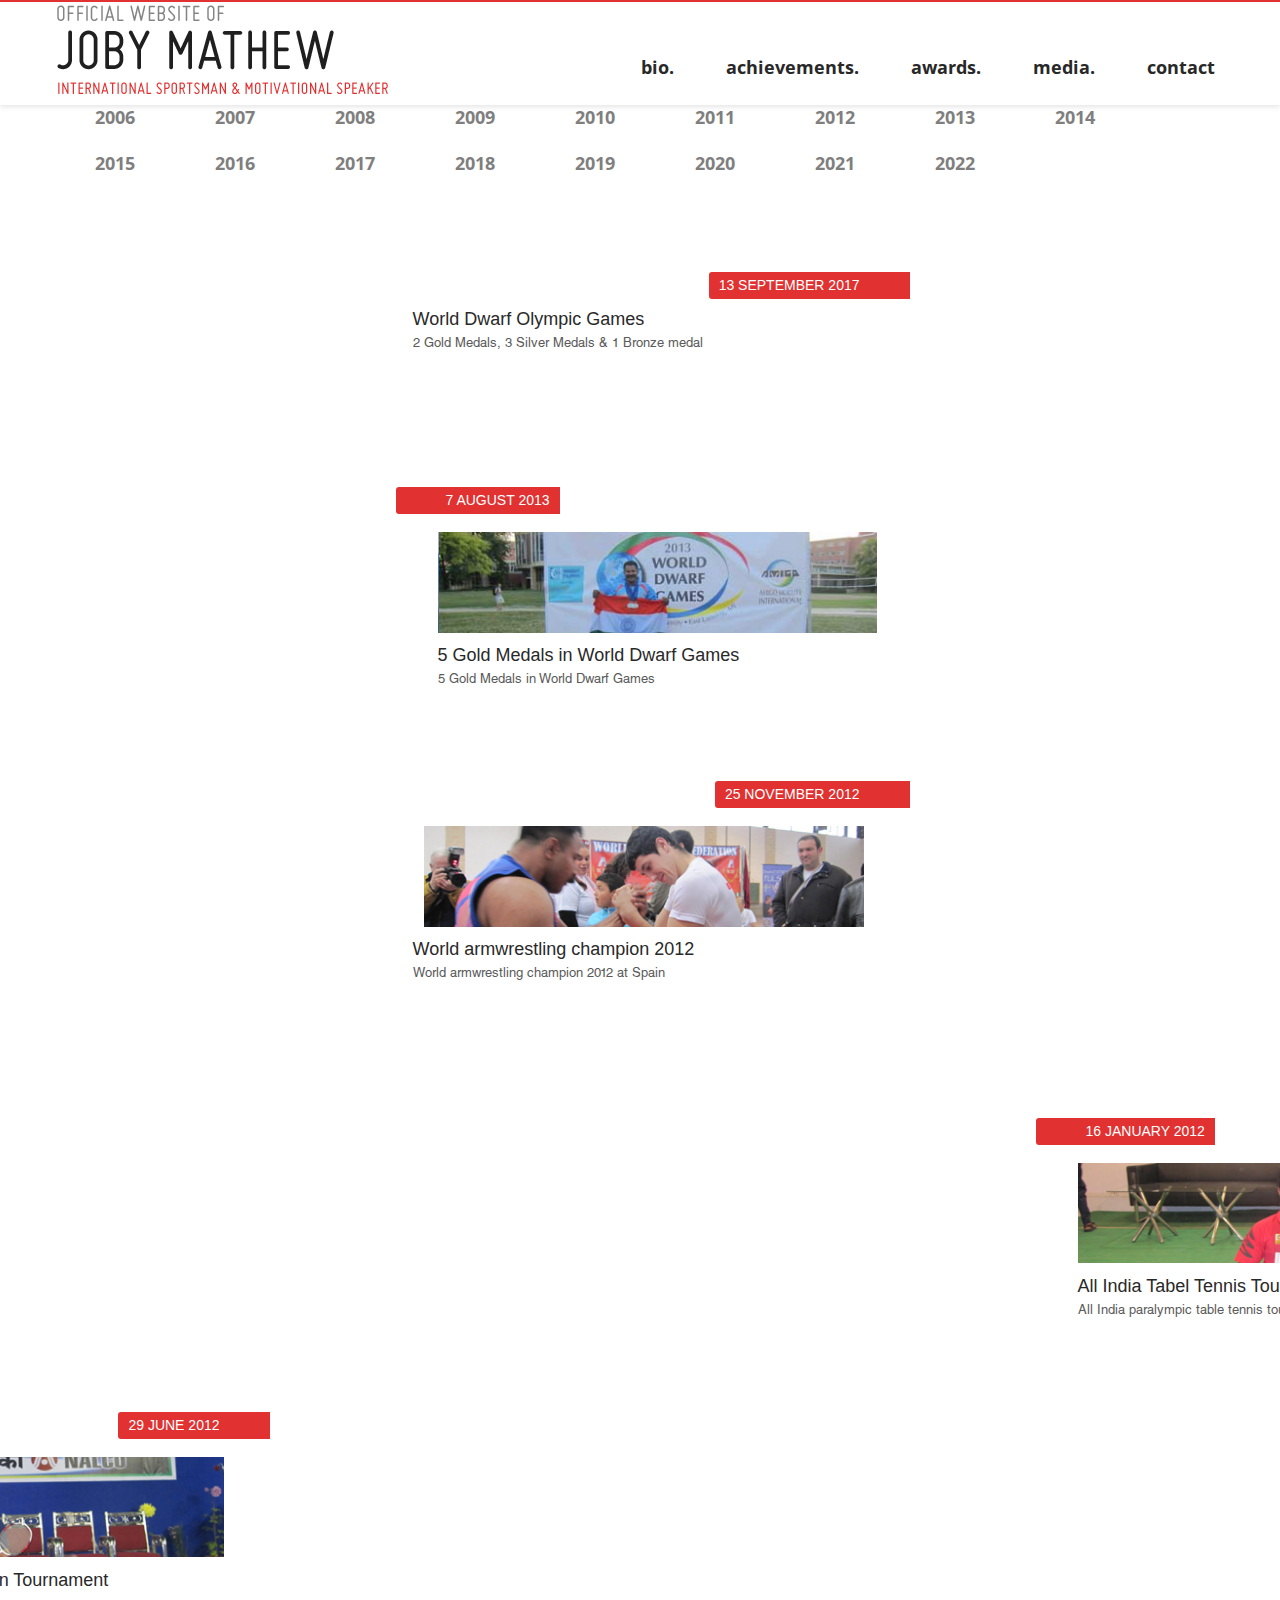
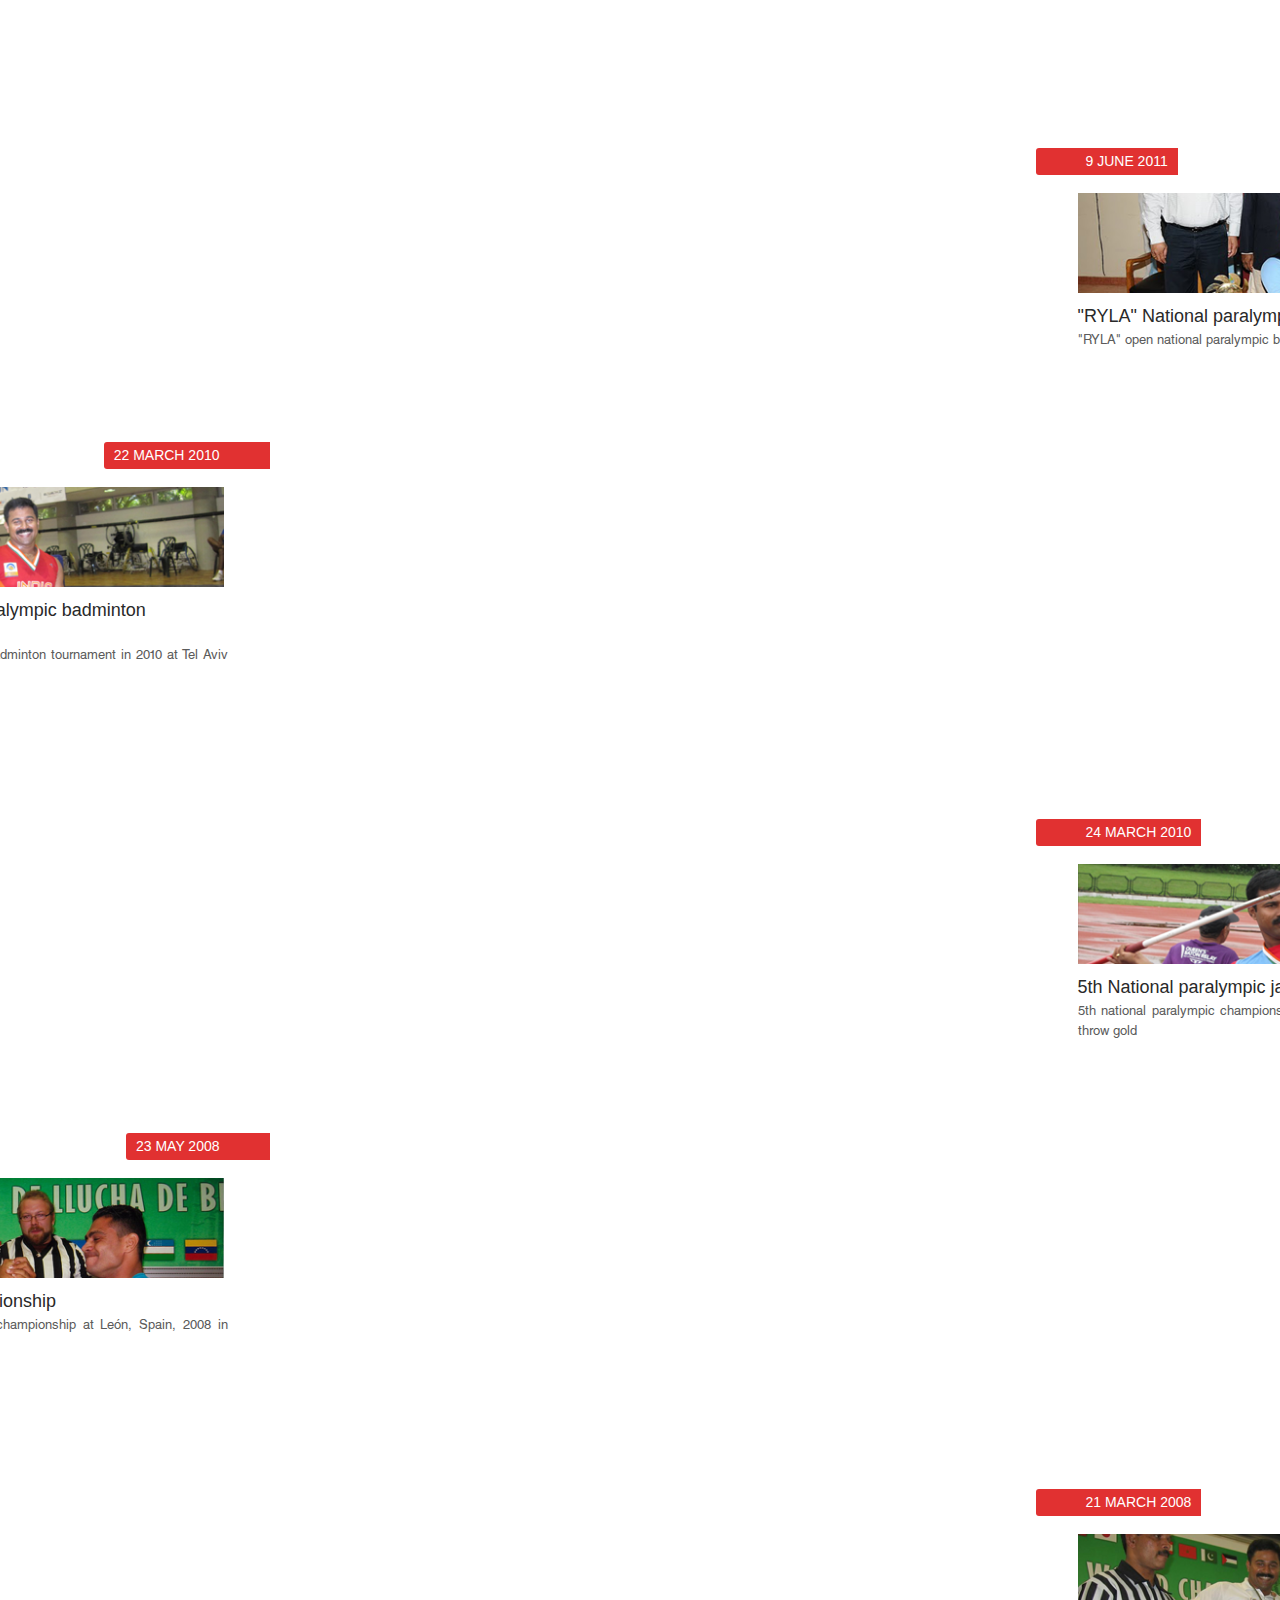
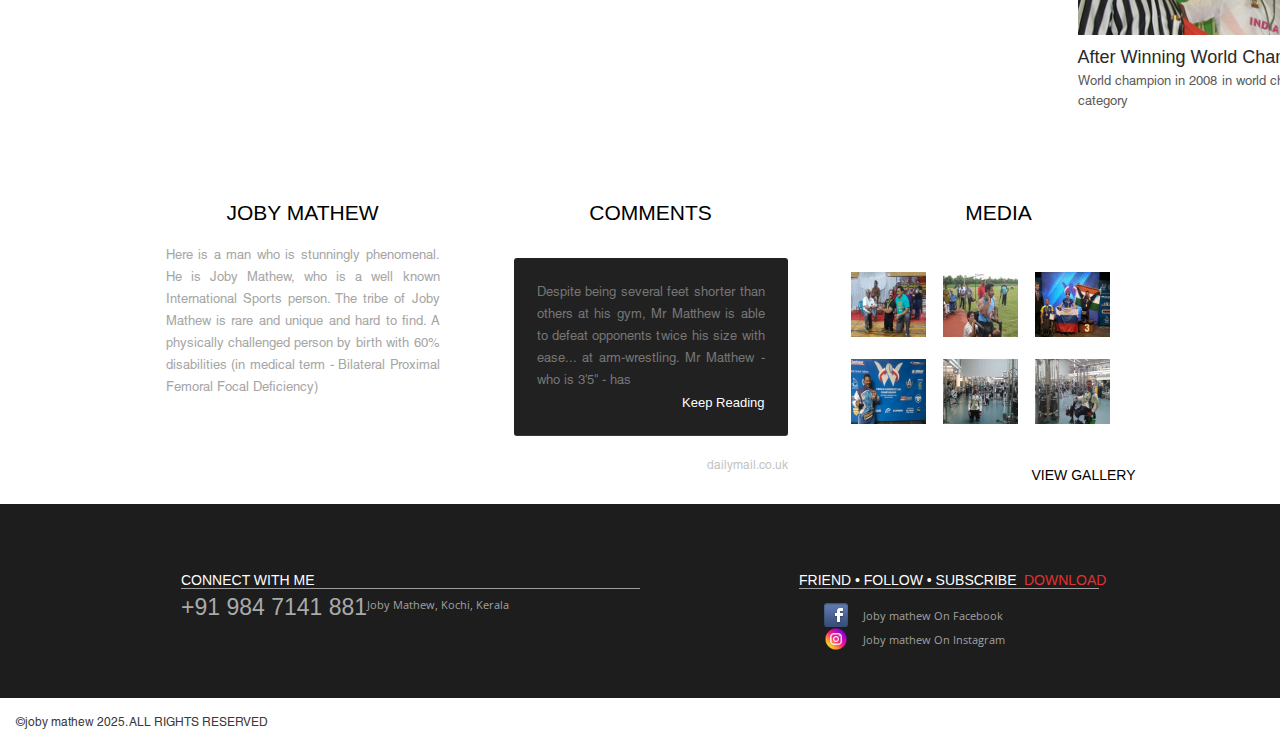
==== commit d8855c53: "home page almost fixed" ====
--- a/achievements.html
+++ b/achievements.html
@@ -85,8 +85,52 @@
 <body class="page page-id-9 page-template page-template-awards-page-php single-author singular two-column right-sidebar"
 	onload="initialize()">
 	<div id="page" class="hfeed">
+		<!--<header id="branding" role="banner">
+			<hgroup>
+				<article id="logopart">
+					<a href="./index.html" title="Joby Mathew" rel="home">
+						<h1 id="site-title"><span>Joby Mathew</span></h1>
+					</a>
+					<h2 id="site-description">International Sportsman</h2>
+				</article>
+
+				<nav id="access" role="navigation">
+					<h3 class="assistive-text">Main menu</h3>
+					<div class="skip-link"><a class="assistive-text" href="#content"
+							title="Skip to primary content">Skip to primary content</a></div>
+					<div class="skip-link"><a class="assistive-text" href="#secondary"
+							title="Skip to secondary content">Skip to secondary content</a></div>
+					<div class="menu-topmenu-container">
+						<ul id="menu-topmenu" class="menu">
+							<li id="menu-item-25"
+								class="menu-item menu-item-type-post_type menu-item-object-page menu-item-25"><a
+									href="./bio.html">bio.</a></li>
+							<li id="menu-item-24"
+								class="menu-item menu-item-type-post_type menu-item-object-page menu-item-24"><a
+									href="./achievements.html">achievements.</a></li>
+							<li id="menu-item-325"
+								class="menu-item menu-item-type-post_type menu-item-object-page menu-item-325"><a
+									href="./awards.html">awards.</a></li>
+							<li id="menu-item-28"
+								class="menu-item menu-item-type-post_type menu-item-object-page menu-item-28"><a
+									href="./media.html">media.</a></li>
+							<li id="menu-item-384"
+								class="menu-item menu-item-type-post_type menu-item-object-page menu-item-384"><a
+									href="./contact.html">contact</a></li>
+						</ul>
+					</div>
+				</nav> #access
+
+			</hgroup>
+
+
+
+
+		</header>#branding -->
+
+
 		<!-- Header -->
-		<header id="branding" class="achive_head">
+		<header id="branding" class="achive_head">   <!-- #Menu added-->
 			<div class="container">
 				<div id="logopart">
 					<a href="/" title="Joby Mathew" rel="home">
@@ -102,12 +146,12 @@
 							<li><a href="/achievements.html">achievements.</a></li>
 							<li><a href="/awards.html">awards.</a></li>
 							<li><a href="/media.html">media.</a></li>
-							<li><a href="/contact">contact</a></li>
+							<li><a href="/contact.html">contact</a></li>
 						</ul>
 					</div>
 				</nav>
 			</div>
-		</header>
+		</header>   <!-- #Menu end-->
 
 		<!-- Timeline Links -->
 		<div id="ss-links" class="ss-links container">
--- a/responsive_style.css
+++ b/responsive_style.css
@@ -249,6 +249,10 @@
     text-align: center;
 }
 
+#main {
+	width: 100% !important;
+}
+
 /* Footer */
 #colophon {
     background: #fff;
@@ -270,9 +274,21 @@
     gap: 20px;
 }
 
+.widget-title, .widget a, .textwidget a .textwidget .test_dtls h2, .textwidget a.viewgallery {
+	color: black !important;
+}
+
+.singular.page .hentry {
+	width: 100% !important;
+}
+aside.cont_form ul li textarea {
+	width: 100% !important;
+}
+
 
 
 /* Media Queries */
+
 @media (max-width: 768px) {
 	
     .menu-toggle {
@@ -325,6 +341,17 @@
     .awards p {
         font-size: 0.9rem;
     }
+}
+
+@media (max-width: 991px) {
+	article.abt_main h1, article.abt_main h2, article.abt_main p, article.awd_main p {
+		width: 70% !important;
+	}
+}
+@media (max-width: 480px) {
+	article.abt_main h1, article.abt_main h2, article.abt_main p, article.awd_main p {
+		width: 100% !important;
+	}
 }
 
 @media (min-width: 769px) {
@@ -2882,7 +2909,7 @@
 @media (max-width: 800px) {
 	/* Simplify the basic layout */
 	#main #content {
-		margin: 0 7.6%;
+		padding: 0 1rem;
 		width: auto;
 	}
 	#nav-below {
--- a/responsive_style2.css
+++ b/responsive_style2.css
@@ -11,9 +11,12 @@
   margin: auto;
 }
 #banner_cont {
+  position: relative !important;
   display: block;
 }
-
+section#banner_cont .awards h1 {
+  font-weight: 900 !important;
+}
 #profile .description {
   margin: 1rem;
   display: flex;
@@ -29,7 +32,9 @@
   display: flex;
   flex-direction: column;
 }
-article.cercle h1, section#profile article.cercle_red h2, section#profile article.cercle_red h1 {
+article.cercle h1,
+section#profile article.cercle_red h2,
+section#profile article.cercle_red h1 {
   font-weight: 900 !important;
 }
 
@@ -48,14 +53,137 @@
   margin: 0 !important;
 }
 
-@media (min-width: 991px) {
-  .description-wrap {
-    max-width: 982px;
-    margin: auto;
-  }
-}
-
+section#media_part ul {
+  display: flex;
+  flex-wrap: wrap;
+  justify-content: center;
+}
+section#contact aside.cont_form {
+  float: left !important;
+}
+section#contact aside.cont_dtls {
+  margin: 0 !important;
+}
+section#contact h1 {      /*here*/
+  width: 100px !important;
+}
+section#contact aside.cont_dtls p.cnt_text {
+  width: 400px !important;
+}
+section#contact aside.cont_dtls h4 {
+  width: 300px !important;
+}
+
+section#contact {
+  margin: 2rem auto;
+  max-width: 960px;
+  padding: 1rem;
+}
+#map_canvas {
+  width: 100% !important;
+  height: 400px;
+  max-width: 100%;
+}
+.contact-form input[type="text"] {
+  width: 100% !important;
+}
+
+@media (max-width: 480px) {
+  section#banner_cont .awrd5 {
+    right: 0% !important;
+    /* transform: translateX(110%) !important; */
+    z-index: 1 !important;
+  }
+  section#banner_cont .awards h2.h11 {
+    display: block;
+    z-index: 9999;
+  }
+  section#banner_cont .awrd6 {
+    left: unset ;
+    left: 45% !important;
+  }
+  section#banner_cont .awrd6 {
+    left: unset !important;
+    left: 60% !important;
+  }
+  section#banner_cont .banner_img {
+    background: url(images/joby_photo.png) no-repeat !important;
+    background-size: 170px auto !important;
+    /* background-repeat: no-repeat; */
+    background-position: center !important;
+  }
+
+}
 @media (max-width: 768px) {
+  section#contact {
+    display: flex;
+    flex-direction: column;
+    padding: 20px;
+  }
+
+  section#contact aside.cont_dtls,
+  section#contact aside.cont_form {
+    width: 100% !important;
+    float: none !important;
+    padding: 10px;
+    box-sizing: border-box;
+  }
+
+  section#contact aside.cont_dtls p.cnt_text,
+  section#contact aside.cont_dtls h4,
+  section#contact h1 {
+    width: 100% !important;
+  }
+
+  #map_canvas {
+    height: 300px !important;
+  }
+}
+
+
+
+@media (max-width: 466px) {
+  article.flw_part li a {
+    padding: 0 !important;
+    margin: 5px 0 !important;
+  }
+}
+
+@media (min-width: 450px) and (max-width: 927px) {
+  section#profile article.cercle_red {
+    margin-right: 0 !important;
+  }
+}
+@media (min-width: 449px) and (max-width: 502px) {
+  section#profile article.cercle_red {
+    margin-left: 0 !important;
+  }
+}
+@media (max-width: 502px) {
+  #wrap {
+    gap: 1rem;
+  }
+}
+
+@media (max-width: 768px) {
+  section#banner_cont {
+    height: 800px !important;
+  }
+  section#banner_cont article.banner_strip {
+    bottom: 0px !important;
+    top: unset !important;
+  }
+}
+
+@media (max-width: 768px) {
+ 
+  .map {
+    width: 100% !important;
+  }
+  .awards_part {
+    display: flex !important;
+    flex-wrap: wrap !important;
+  }
   section#h_contact article.cnt_adrs {
     width: 100% !important;
     height: auto;
@@ -114,41 +242,138 @@
   .bg-img {
     width: 100% !important;
   }
+  section#banner_cont .awrd3 {
+    top: unset !important;
+    top: 10px !important;
+    left: 25% !important;
+    width: 30% !important;
+    width: 150px !important;
+    padding: 10px !important;
+  }
+  section#banner_cont .awds_btm {
+    top: unset !important;
+    bottom: 230px !important;
+    width: 141px !important;
+    padding: 10px !important;
+    left: -1% !important;
+    width: 30% !important;
+    max-width: 120px !important;
+  }
+  section#banner_cont .awards h2.h09 {
+    bottom: -625px !important;
+  }
+  section#banner_cont .awards h2.h06 {
+    bottom: -267 !important;
+    font-size: 17px !important;
+  }
+  section#banner_cont .awards h2.h10 {
+    bottom: -280px !important;
+    font-size: 17px !important;
+  }
+
   section#banner_cont .awds_btm1 {
-    width: 225px;
-    height: 182px;
-    top: 371px;
-    left: 50px !important;
-  }
-  section#banner_cont .awds_btm {
-    top: 390px;
-    width: 40px;
-    left: 0;
-    padding: 0;
+    top: unset !important;
+    right: unset !important;
+    left: unset !important;
+    padding: 10px;
+    bottom: 150px;
+    left: 37% !important;
+    width: 120px !important;
+  }q
+  
+  section#banner_cont .awrd3 {
+    bottom: unset !important;
+    bottom: -100px !important;
   }
   section#banner_cont .awrd2 {
-    top: 75px;
+    top: unset !important;
+    bottom: 200px !important;
+    padding: 10px !important;
+    width: 152px !important;
+    left: 15% !important;
+    width: 30% !important;
+    max-width: 120px !important;
   }
   section#banner_cont .awrd4 {
-    right: 0;
+    top: unset !important;
+    right: unset !important;
+    bottom: 20px !important;
+    padding: 10px !important;
+    right: 27% !important;
+    width: 30% !important;
+    max-width: 120px !important;
+  }
+  section#banner_cont .awrd5 {
+    right: unset !important;
+    top: 28px !important;
+    width: 115px !important;
+    padding: 10px !important;
+    right: 0px !important;
+    width: 120px !important;
   }
   section#banner_cont .awrd6 {
-    width: 175px;
-    height: 195px;
-  }
-  section#banner_cont .awrd6 {
-    width: 175px;
-    height: 195px;
-  }
-}
-@media (max-width: 466px) {
-  article.flw_part li a {
-    padding: 0 !important;
-    margin: 5px 0 !important;
-  }
-}
-
-/* new changes */
+    width: 160px !important;
+    height: 295px;
+    top: unset !important;
+    right: unset !important;
+    right: 11% !important;
+    width: 30% !important;
+    max-width: 120px !important;
+    padding: 10px !important;
+    bottom: 190px !important;
+  }
+
+  section#banner_cont .awards h2.h08 {
+    bottom: -128px !important;
+    font-size: 17px !important;
+  }
+  section#banner_cont .awards h2.h11 {
+    bottom: -477px !important;
+    font-size: 17px !important;
+  }
+  section#banner_cont .awards h2.h12 {
+    font-size: 17px !important;
+    bottom: -9px !important;
+}
+  
+  section#banner_cont .awds_btm2 {
+    position: absolute;
+    top: unset !important;
+    bottom: 529px;
+    padding: 10px !important;
+    width: 200px !important;
+    right: 50px !important;
+    right: 70% !important;
+    width: 30% !important;
+    max-width: 150px !important;
+  }
+  section#contact aside.cont_dtls {
+    width: 100% !important;
+  }
+  section#contact aside.cont_form {
+    width: 100% !important;
+  }
+  .contact-form input[type="text"] {
+    width: unset !important;
+  }
+  aside.cont_form ul li textarea {
+    display: none !important;
+  }
+  .pushbutton-wide {
+    width: 100% !important;
+  }
+  
+}
+
+@media (min-width: 991px) {
+  .description-wrap {
+    max-width: 982px;
+    margin: auto;
+  }
+}
+
+
+/* new changes end_____ */
 
 *:focus {
   outline: none;
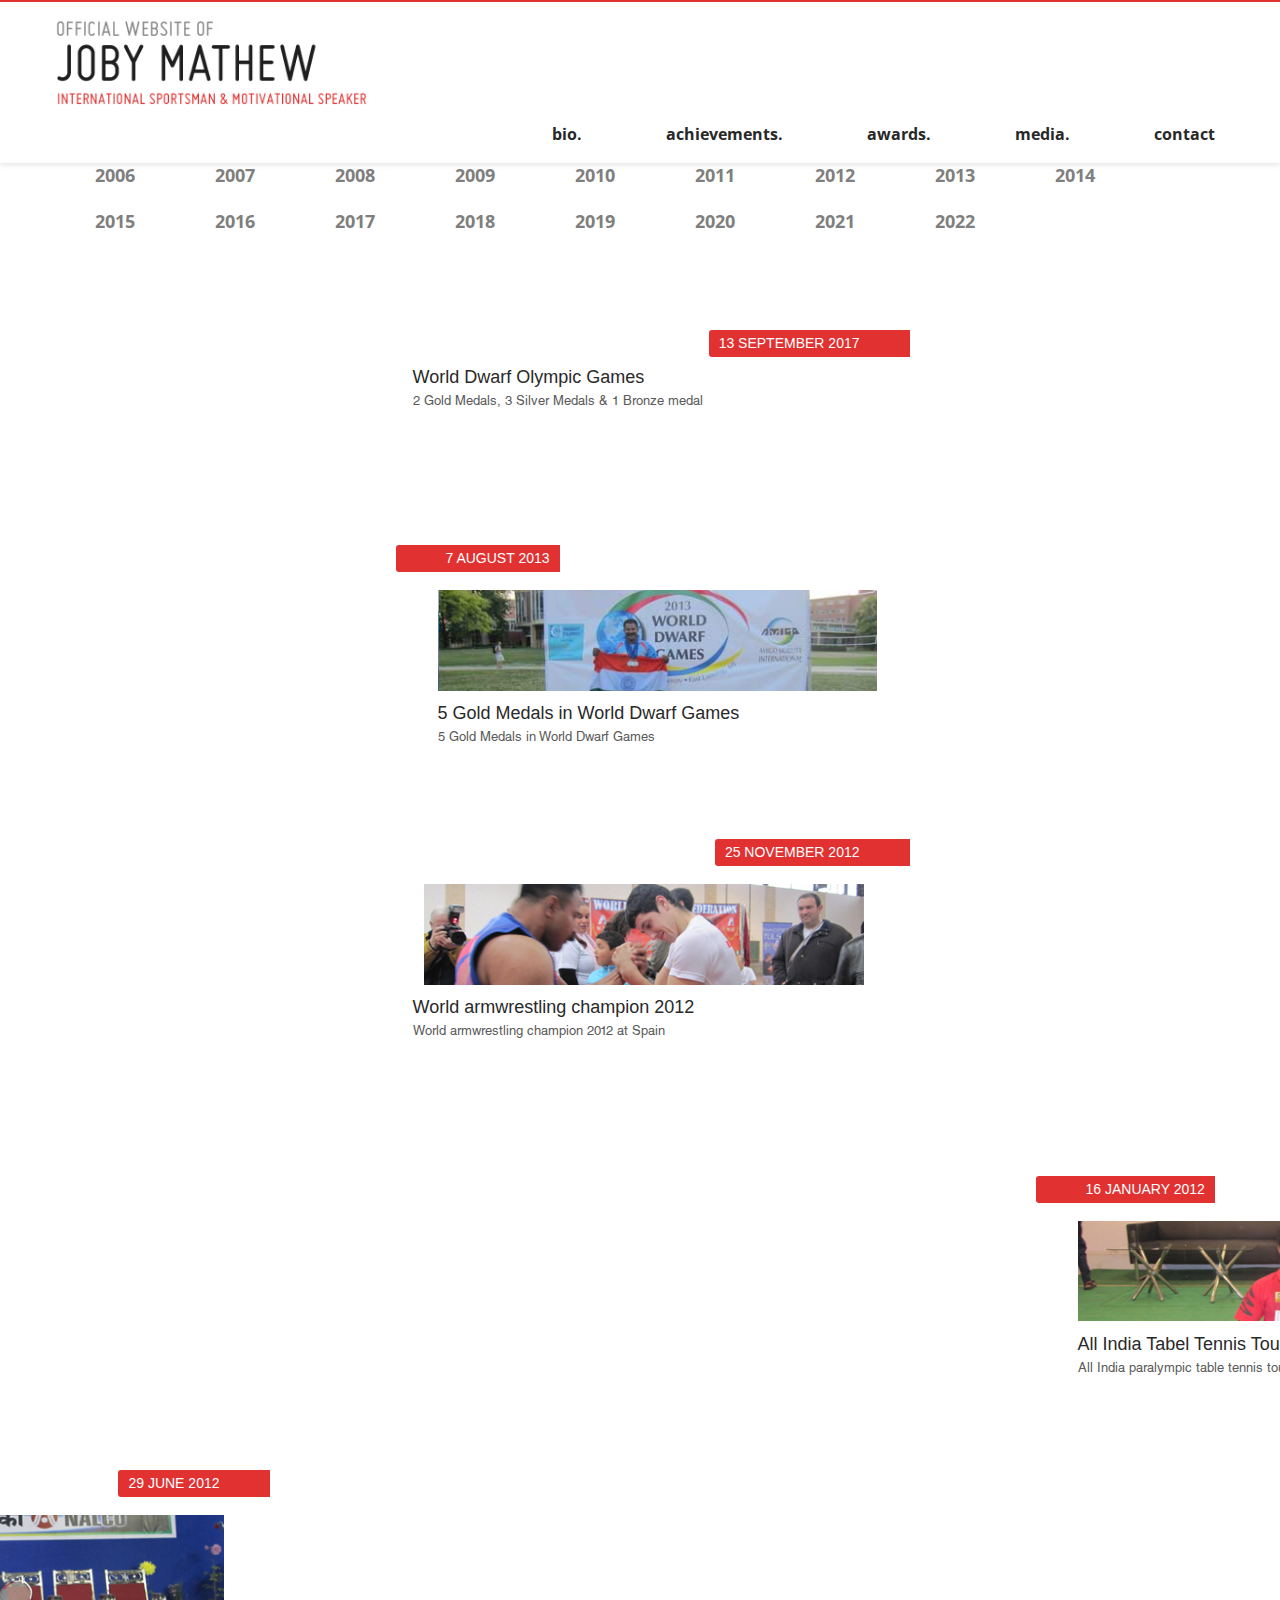
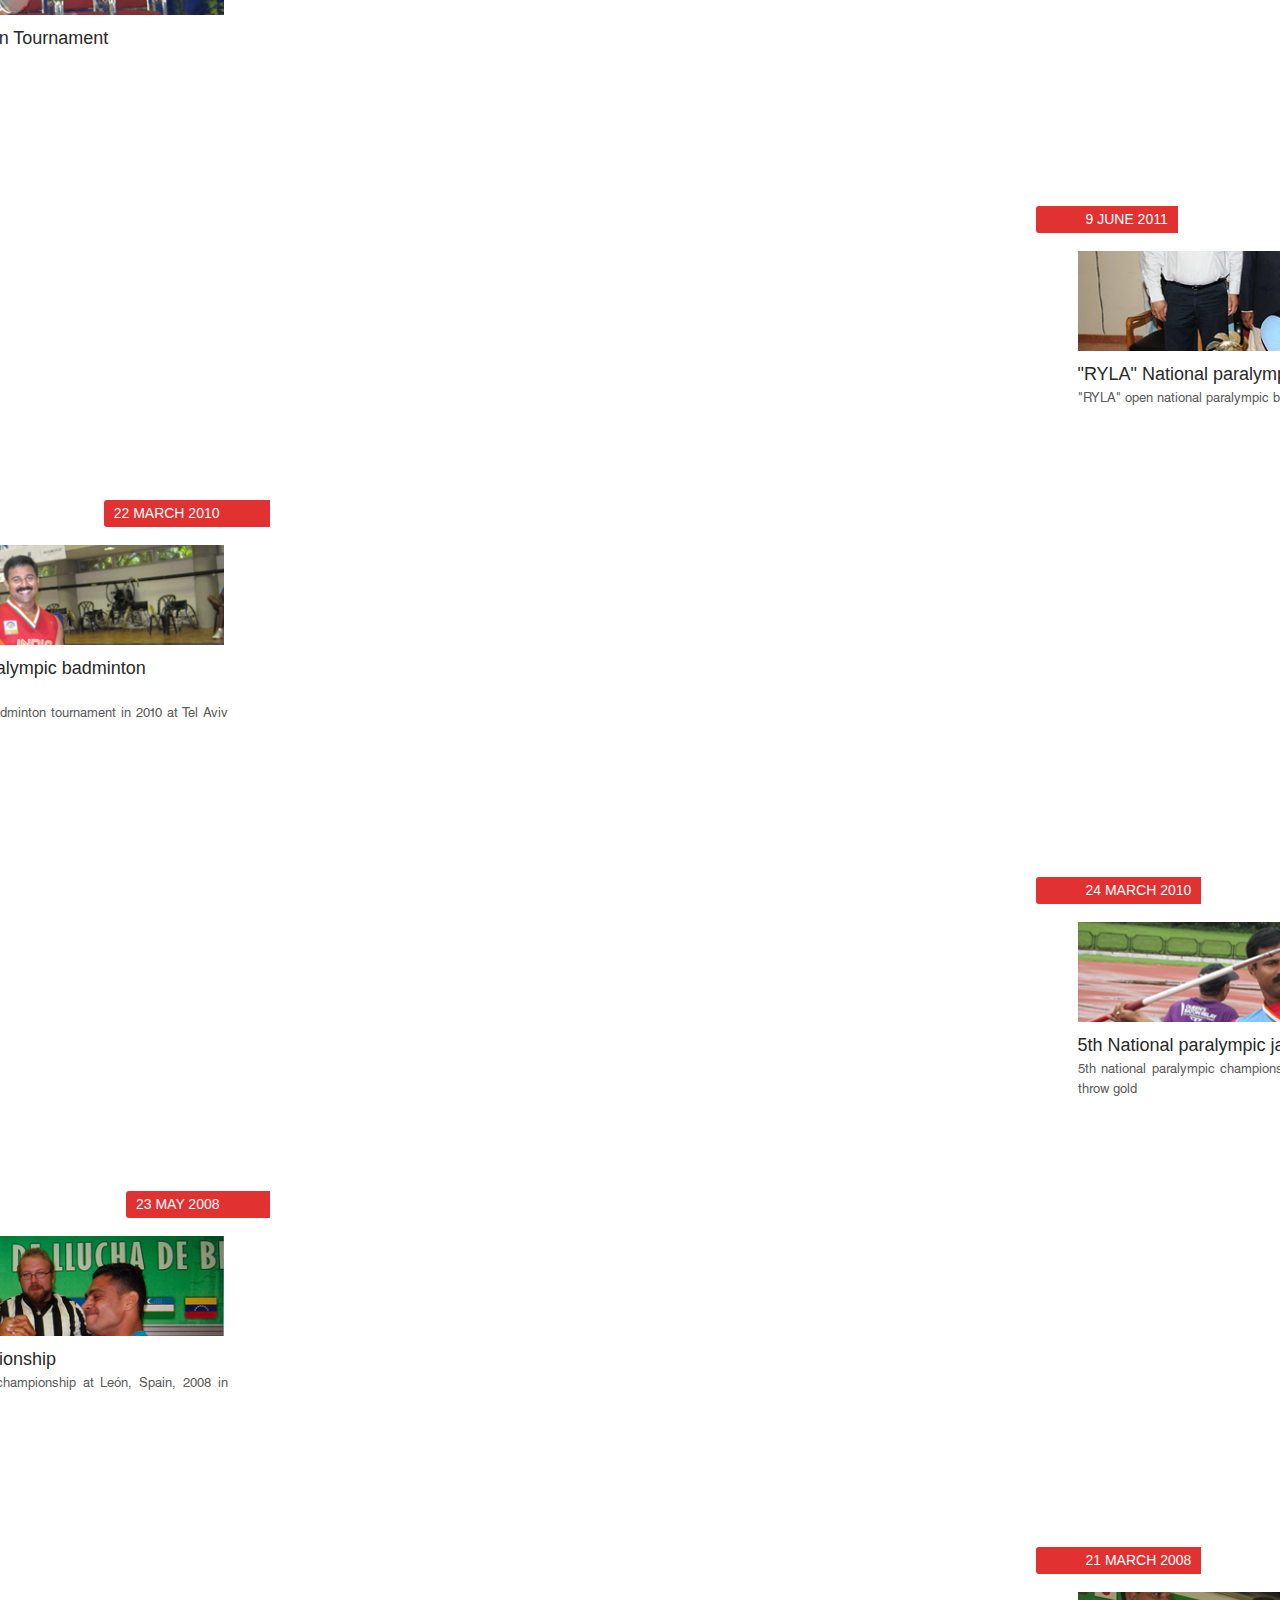
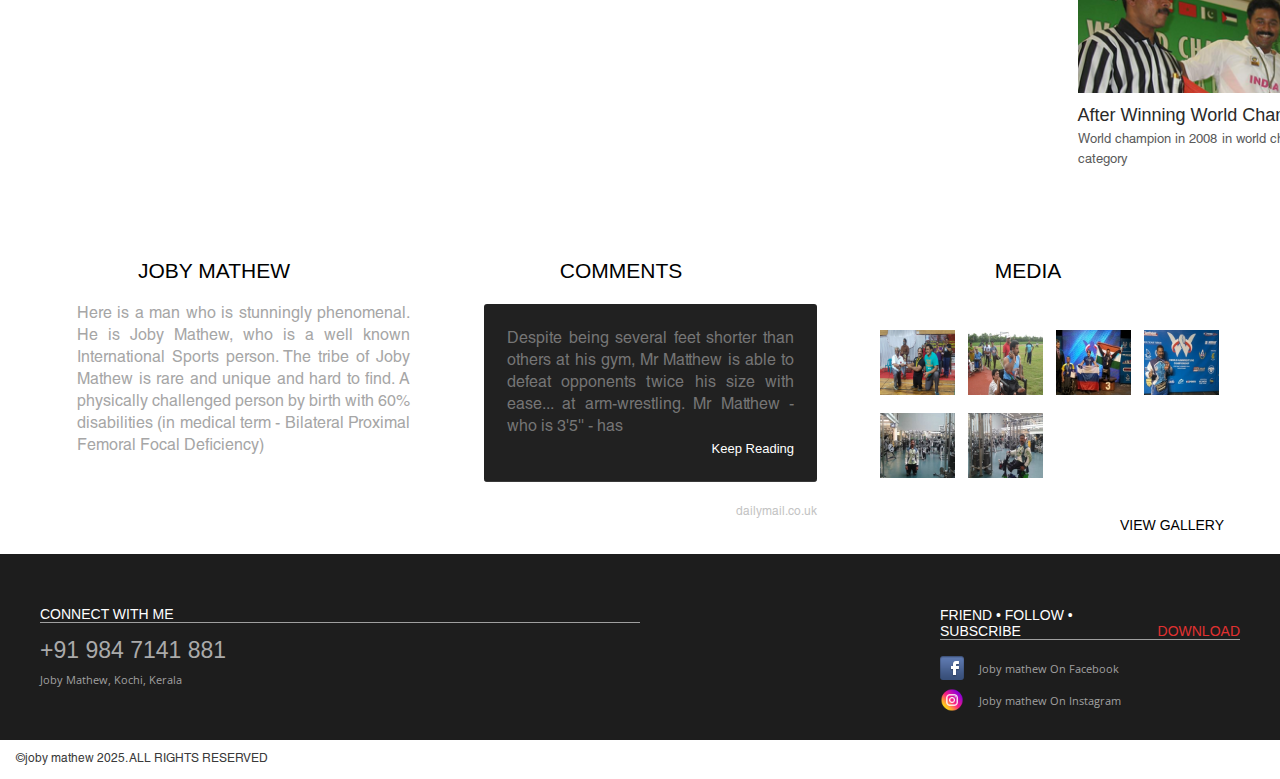
==== commit a181a97b: "typography" ====
--- a/achievements.html
+++ b/achievements.html
@@ -323,110 +323,103 @@
 
 		<!-- Footer -->
 		<footer id="colophon" role="contentinfo">
+
+
 			<div id="supplementary" class="three">
-				<div id="first" class="widget-area" role="complementary">
-					<aside id="text-2" class="widget widget_text">
-						<h3 class="widget-title">Joby mathew</h3>
-						<div class="textwidget">Here is a man who is stunningly phenomenal. He is Joby Mathew, who is a
-							well known International Sports person. The tribe of Joby Mathew is rare and unique and hard
-							to find. A physically challenged person by birth with 60% disabilities (in medical term -
-							Bilateral Proximal Femoral Focal Deficiency)
-							<a href="http://www.jobymathew.in/bio/" class="view">view profile</a>
-						</div>
+			  <div id="first" class="widget-area" role="complementary">
+				<aside id="text-2" class="widget widget_text">
+				  <h3 class="widget-title">Joby mathew</h3>
+				  <div class="textwidget">Here is a man who is stunningly phenomenal. He is Joby Mathew, who is a well known
+					International Sports person. The tribe of Joby Mathew is rare and unique and hard to find. A physically
+					challenged person by birth with 60% disabilities (in medical term - Bilateral Proximal Femoral Focal
+					Deficiency)
+					<a href="http://www.jobymathew.in/bio/" class="view">view profile</a>
+				  </div>
+				</aside>
+			  </div><!-- #first .widget-area -->
+	  
+			  <div id="second" class="widget-area" role="complementary">
+				<aside id="text-3" class="widget widget_text">
+				  <h3 class="widget-title">Comments</h3>
+				  <div class="textwidget">
+					<p class="testi">Despite being several feet shorter than others at his gym, Mr Matthew is able to defeat
+					  opponents twice his size with ease... at arm-wrestling.
+					  Mr Matthew - who is 3'5'' - has <i><a href="https://www.jobymathew.in/media/#">keep reading</a></i></p>
+					<aside class="test_dtls">
+					  <h2>Niklas Hallen</h2>
+					  <small>dailymail.co.uk</small>
 					</aside>
-				</div><!-- #first .widget-area -->
-
-				<div id="second" class="widget-area" role="complementary">
-					<aside id="text-3" class="widget widget_text">
-						<h3 class="widget-title">Comments</h3>
-						<div class="textwidget">
-							<p class="testi">Despite being several feet shorter than others at his gym, Mr Matthew is
-								able to defeat opponents twice his size with ease... at arm-wrestling.
-								Mr Matthew - who is 3'5'' - has <i><a
-										href="https://www.jobymathew.in/achievements/#">keep reading</a></i></p>
-							<aside class="test_dtls">
-								<h2>Niklas Hallen</h2>
-								<small>dailymail.co.uk</small>
-							</aside>
-						</div>
-					</aside>
-				</div><!-- #second .widget-area -->
-
-				<div id="third" class="widget-area" role="complementary">
-					<aside id="text-4" class="widget widget_text">
-						<h3 class="widget-title">Media</h3>
-						<div class="textwidget"></div>
-					</aside>
-					<aside id="ngg-images-2" class="widget ngg_images">
-						<div class="hslice" id="ngg-webslice">
-							<h3 class="entry-title widget-title">Gallery</h3>
-							<div class="ngg-widget entry-content">
-								<a href="https://www.jobymathew.in/wp-content/themes/jobymathew/gallery/photo-gallery_1/whatsapp-image-2021-11-05-at-21-07-15.jpg"
-									title="" rel="lightbox[ngg-images-2]"><img
-										src="./achievements_files/thumbs_whatsapp-image-2021-11-05-at-21-07-15.jpg"
-										width="85" height="75" title="State Powerlifting Championship"
-										alt="State Powerlifting Championship"></a>
-								<a href="https://www.jobymathew.in/wp-content/themes/jobymathew/gallery/photo-gallery_1/shotput-national-games-gold_0.jpg"
-									title="" rel="lightbox[ngg-images-2]"><img
-										src="./achievements_files/thumbs_shotput-national-games-gold_0.jpg" width="85"
-										height="75" title="shotput-national-games-gold_0"
-										alt="shotput-national-games-gold_0"></a>
-								<a href="https://www.jobymathew.in/wp-content/themes/jobymathew/gallery/photo-gallery_1/img-20141010-wa0043.jpg"
-									title="" rel="lightbox[ngg-images-2]"><img
-										src="./achievements_files/thumbs_img-20141010-wa0043.jpg" width="85" height="75"
-										title="img-20141010-wa0043" alt="img-20141010-wa0043"></a>
-								<a href="https://www.jobymathew.in/wp-content/themes/jobymathew/gallery/photo-gallery_1/img-20141012-wa0002.jpg"
-									title="" rel="lightbox[ngg-images-2]"><img
-										src="./achievements_files/thumbs_img-20141012-wa0002.jpg" width="85" height="75"
-										title="img-20141012-wa0002" alt="img-20141012-wa0002"></a>
-								<a href="https://www.jobymathew.in/wp-content/themes/jobymathew/gallery/photo-gallery_1/world-dwarf-games.jpg"
-									title="" rel="lightbox[ngg-images-2]"><img
-										src="./achievements_files/thumbs_world-dwarf-games.jpg" width="85" height="75"
-										title="world-dwarf-games" alt="world-dwarf-games"></a>
-								<a href="https://www.jobymathew.in/wp-content/themes/jobymathew/gallery/photo-gallery_1/world-dwarf-games-workout.jpg"
-									title="" rel="lightbox[ngg-images-2]"><img
-										src="./achievements_files/thumbs_world-dwarf-games-workout.jpg" width="85"
-										height="75" title="world-dwarf-games-workout"
-										alt="world-dwarf-games-workout"></a>
-							</div>
-						</div>
-					</aside>
-					<aside id="text-5" class="widget widget_text">
-						<div class="textwidget"><a href="http://www.jobymathew.in/media/" class="viewgallery">View
-								Gallery</a></div>
-					</aside>
-				</div><!-- #third .widget-area -->
+				  </div>
+				</aside>
+			  </div><!-- #second .widget-area -->
+	  
+			  <div id="third" class="widget-area" role="complementary">
+				<aside id="text-4" class="widget widget_text">
+				  <h3 class="widget-title">Media</h3>
+				  <div class="textwidget"></div>
+				</aside>
+				<aside id="ngg-images-2" class="widget ngg_images">
+				  <div class="hslice" id="ngg-webslice">
+					<h3 class="entry-title widget-title">Gallery</h3>
+					<div class="ngg-widget entry-content">
+					  <a href="./gallery/photo-gallery_1/whatsapp-image-2021-11-05-at-21-07-15.jpg" title=""
+						rel="lightbox[ngg-images-2]"><img src="./media_files/thumbs_whatsapp-image-2021-11-05-at-21-07-15.jpg"
+						  width="85" height="75" title="State Powerlifting Championship"
+						  alt="State Powerlifting Championship"></a>
+					  <a href="./gallery/photo-gallery_1/shotput-national-games-gold_0.jpg" title=""
+						rel="lightbox[ngg-images-2]"><img src="./media_files/thumbs_shotput-national-games-gold_0.jpg"
+						  width="85" height="75" title="shotput-national-games-gold_0"
+						  alt="shotput-national-games-gold_0"></a>
+					  <a href="./gallery/photo-gallery_1/img-20141010-wa0043.jpg" title="" rel="lightbox[ngg-images-2]"><img
+						  src="./media_files/thumbs_img-20141010-wa0043.jpg" width="85" height="75"
+						  title="img-20141010-wa0043" alt="img-20141010-wa0043"></a>
+					  <a href="./gallery/photo-gallery_1/img-20141012-wa0002.jpg" title="" rel="lightbox[ngg-images-2]"><img
+						  src="./media_files/thumbs_img-20141012-wa0002.jpg" width="85" height="75"
+						  title="img-20141012-wa0002" alt="img-20141012-wa0002"></a>
+					  <a href="./gallery/photo-gallery_1/world-dwarf-games.jpg" title="" rel="lightbox[ngg-images-2]"><img
+						  src="./media_files/thumbs_world-dwarf-games.jpg" width="85" height="75" title="world-dwarf-games"
+						  alt="world-dwarf-games"></a>
+					  <a href="./gallery/photo-gallery_1/world-dwarf-games-workout.jpg" title=""
+						rel="lightbox[ngg-images-2]"><img src="./media_files/thumbs_world-dwarf-games-workout.jpg" width="85"
+						  height="75" title="world-dwarf-games-workout" alt="world-dwarf-games-workout"></a>
+					</div>
+				  </div>
+				</aside>
+				<aside id="text-5" class="widget widget_text">
+				  <div class="textwidget"><a href="http://www.jobymathew.in/media/" class="viewgallery">View Gallery</a></div>
+				</aside>
+			  </div><!-- #third .widget-area -->
 			</div><!-- #supplementary -->
 			<!--	<div id="site-generator">
-								<a href="http://wordpress.org/" title="Semantic Personal Publishing Platform" rel="generator">Proudly powered by WordPress</a>
-			</div>-->
-		</footer><!-- #colophon -->
-
-		<section id="h_contact">
-			<article id="h_cnt">
+									  <a href="http://wordpress.org/" title="Semantic Personal Publishing Platform" rel="generator">Proudly powered by WordPress</a>
+				  </div>-->
+	  
+	  
+	  
+			<section id="h_contact">
+			  <article id="h_cnt">
 				<article class="cnt_adrs">
-					<h1>Connect with me</h1>
-					<h2>+91 984 7141 881</h2>
-					<p>Joby Mathew, Kochi, Kerala</p>
-
+				  <h1>Connect with me</h1>
+				  <h2>+91 984 7141 881</h2>
+				  <p>Joby Mathew, Kochi, Kerala</p>
+	  
 				</article>
 				<article class="flw_part">
-					<h1 class="frd">friend • follow • subscribe</h1>
-					<h1 class="dwd"><a target="__blank"
-							href="https://www.jobymathew.in/achievements/Photos.zip">Download</a></h1>
-					<ul>
-						<li><a href="https://www.facebook.com/jobymathewhere" target="_blank"><img src="./facebook.png"
-									width="24" height="24"><span>Joby mathew On
-									Facebook</span></a></li>
-						<li><a href="https://www.instagram.com/joby.mathew.1800" target="_blank"><img
-									src="/images/instagram.png" title="JOBY INSTA" width="24" height="24"><span>Joby
-									mathew On Instagram </span></a></li>
-						<!--<li><a href="#"><img src="/images/youtube.png" width="24" height="24"></a></li>
-                              	<li><a href="#"><img src="/images/blog.png" width="24" height="24"></a></li>-->
-					</ul>
+				  <h1 class="frd">friend • follow • subscribe</h1>
+				  <h1 class="dwd"><a target="__blank" href="https://www.jobymathew.in/media/Photos.zip">Download</a></h1>
+				  <ul>
+					<li><a href="https://www.facebook.com/jobymathewhere" target="_blank"><img src="./facebook.png" width="24"
+						  height="24"><span>Joby mathew On Facebook</span></a></li>
+					<li><a href="https://www.instagram.com/joby.mathew.1800" target="_blank"><img src="/images/instagram.png"
+						  title="JOBY INSTA" width="24" height="24"><span>Joby mathew On Instagram </span></a></li>
+					<!--<li><a href="#"><img src="/images/youtube.png" width="24" height="24"></a></li>
+			  <li><a href="#"><img src="/images/blog.png" width="24" height="24"></a></li>-->
+				  </ul>
 				</article>
-			</article>
-		</section>
+			  </article>
+			</section>
+		  </footer><!-- #colophon -->
+
 
 		<article class="footer_part">
 			<p> ©joby mathew 2025. ALL RIGHTS RESERVED<!-- <a href="#">terms of use | privacy policy</a>--></p>
--- a/responsive_style.css
+++ b/responsive_style.css
@@ -14,65 +14,71 @@
 /* =Reset default browser CSS. Based on work by Eric Meyer: http://meyerweb.com/eric/tools/css/reset/index.html
 -------------------------------------------------------------- */
 @font-face {
-    font-family: 'MisoRegular';
-    src: url('type/miso-regular-webfont.eot');
-    src: url('type/miso-regular-webfont.eot?#iefix') format('embedded-opentype'),
-         url('type/miso-regular-webfont.woff') format('woff'),
-         url('type/miso-regular-webfont.ttf') format('truetype'),
-         url('type/miso-regular-webfont.svg#MisoRegular') format('svg');
-    font-weight: normal;
-    font-style: normal;
-
+  font-family: "MisoRegular";
+  src: url("type/miso-regular-webfont.eot");
+  src: url("type/miso-regular-webfont.eot?#iefix") format("embedded-opentype"),
+    url("type/miso-regular-webfont.woff") format("woff"),
+    url("type/miso-regular-webfont.ttf") format("truetype"),
+    url("type/miso-regular-webfont.svg#MisoRegular") format("svg");
+  font-weight: normal;
+  font-style: normal;
 }
 @font-face {
-    font-family: 'OpenSansBold';
-    src: url('type/OpenSans-Bold-webfont.eot');
-    src: url('type/OpenSans-Bold-webfont.eot?#iefix') format('embedded-opentype'),  url('type/OpenSans-Bold-webfont.woff') format('woff'),  url('type/OpenSans-Bold-webfont.ttf') format('truetype'),  url('type/OpenSans-Bold-webfont.svg#OpenSansBold') format('svg');
-    font-weight: normal;
-    font-style: normal;
+  font-family: "OpenSansBold";
+  src: url("type/OpenSans-Bold-webfont.eot");
+  src: url("type/OpenSans-Bold-webfont.eot?#iefix") format("embedded-opentype"),
+    url("type/OpenSans-Bold-webfont.woff") format("woff"),
+    url("type/OpenSans-Bold-webfont.ttf") format("truetype"),
+    url("type/OpenSans-Bold-webfont.svg#OpenSansBold") format("svg");
+  font-weight: normal;
+  font-style: normal;
 }
 @font-face {
-    font-family: 'OpenSansRegular';
-    src: url('type/OpenSans-Regular-webfont.eot');
-    src: url('type/OpenSans-Regular-webfont.eot?#iefix') format('embedded-opentype'),
-         url('type/OpenSans-Regular-webfont.woff') format('woff'),
-         url('type/OpenSans-Regular-webfont.ttf') format('truetype'),
-         url('type/OpenSans-Regular-webfont.svg#OpenSansRegular') format('svg');
-    font-weight: normal;
-    font-style: normal;
-
+  font-family: "OpenSansRegular";
+  src: url("type/OpenSans-Regular-webfont.eot");
+  src: url("type/OpenSans-Regular-webfont.eot?#iefix")
+      format("embedded-opentype"),
+    url("type/OpenSans-Regular-webfont.woff") format("woff"),
+    url("type/OpenSans-Regular-webfont.ttf") format("truetype"),
+    url("type/OpenSans-Regular-webfont.svg#OpenSansRegular") format("svg");
+  font-weight: normal;
+  font-style: normal;
 }
 
 @font-face {
-    font-family: 'OpenSansLight';
-    src: url('type/OpenSans-Light-webfont.eot');
-    src: url('type/OpenSans-Light-webfont.eot?#iefix') format('embedded-opentype'),
-         url('type/OpenSans-Light-webfont.woff') format('woff'),
-         url('type/OpenSans-Light-webfont.ttf') format('truetype'),
-         url('type/OpenSans-Light-webfont.svg#OpenSansLight') format('svg');
-    font-weight: normal;
-    font-style: normal;
-
+  font-family: "OpenSansLight";
+  src: url("type/OpenSans-Light-webfont.eot");
+  src: url("type/OpenSans-Light-webfont.eot?#iefix") format("embedded-opentype"),
+    url("type/OpenSans-Light-webfont.woff") format("woff"),
+    url("type/OpenSans-Light-webfont.ttf") format("truetype"),
+    url("type/OpenSans-Light-webfont.svg#OpenSansLight") format("svg");
+  font-weight: normal;
+  font-style: normal;
 }
 
 @font-face {
-    font-family: 'OpenSansSemibold';
-    src: url('type/OpenSans-Semibold-webfont.eot');
-    src: url('type/OpenSans-Semibold-webfont.eot?#iefix') format('embedded-opentype'),
-         url('type/OpenSans-Semibold-webfont.woff') format('woff'),
-         url('type/OpenSans-Semibold-webfont.ttf') format('truetype'),
-         url('type/OpenSans-Semibold-webfont.svg#OpenSansSemibold') format('svg');
-    font-weight: normal;
-    font-style: normal;
-
+  font-family: "OpenSansSemibold";
+  src: url("type/OpenSans-Semibold-webfont.eot");
+  src: url("type/OpenSans-Semibold-webfont.eot?#iefix")
+      format("embedded-opentype"),
+    url("type/OpenSans-Semibold-webfont.woff") format("woff"),
+    url("type/OpenSans-Semibold-webfont.ttf") format("truetype"),
+    url("type/OpenSans-Semibold-webfont.svg#OpenSansSemibold") format("svg");
+  font-weight: normal;
+  font-style: normal;
 }
 
 @font-face {
-    font-family: 'HelveticaLTStdRoman';
-    src: url('type/helveticaltstd-roman_2-webfont.eot');
-    src: url('type/helveticaltstd-roman_2-webfont.eot?#iefix') format('embedded-opentype'), url('type/helveticaltstd-roman_2-webfont.woff') format('woff'), url('type/helveticaltstd-roman_2-webfont.ttf') format('truetype'), url('type/helveticaltstd-roman_2-webfont.svg#HelveticaLTStdRoman') format('svg');
-    font-weight: normal;
-    font-style: normal;
+  font-family: "HelveticaLTStdRoman";
+  src: url("type/helveticaltstd-roman_2-webfont.eot");
+  src: url("type/helveticaltstd-roman_2-webfont.eot?#iefix")
+      format("embedded-opentype"),
+    url("type/helveticaltstd-roman_2-webfont.woff") format("woff"),
+    url("type/helveticaltstd-roman_2-webfont.ttf") format("truetype"),
+    url("type/helveticaltstd-roman_2-webfont.svg#HelveticaLTStdRoman")
+      format("svg");
+  font-weight: normal;
+  font-style: normal;
 }
 /* Styles by AMAL.V*/
 
@@ -117,1214 +123,1402 @@
   font-style: normal;
 }
 * {
-    margin: 0;
-    padding: 0;
-    box-sizing: border-box;
+  margin: 0;
+  padding: 0;
+  box-sizing: border-box;
 }
 
 body {
-    font-family: "Open Sans", Arial, sans-serif;
-    line-height: 1.6;
-    overflow-x: hidden;
+  font-family: "Open Sans", Arial, sans-serif;
+  line-height: 1.6;
+  overflow-x: hidden;
 }
 
 .container {
-    max-width: 1200px;
-    margin: 0 auto;
-    padding: 0 15px;
-    width: 100%;
+  max-width: 1200px;
+  margin: 0 auto;
+  padding: 0 15px;
+  width: 100%;
 }
 
 /* Header */
 .achive_head {
-    position: fixed;
-    top: 0;
-    width: 100%;
-    background: #fff;
-    z-index: 999;
-    padding: 15px 0;
-    box-shadow: 0 2px 5px rgba(0, 0, 0, 0.1);
+  position: fixed;
+  top: 0;
+  width: 100%;
+  background: #fff;
+  z-index: 999;
+  padding: 15px 0;
+  box-shadow: 0 2px 5px rgba(0, 0, 0, 0.1);
 }
 
 #branding hgroup {
-    display: flex;
-    justify-content: space-between;
-    align-items: center;
-    flex-wrap: wrap;
+  display: flex;
+  justify-content: space-between;
+  align-items: center;
+  flex-wrap: wrap;
 }
 
 #logopart h1 {
-    font-size: 2rem;
-    color: #292929;
+  font-size: 2rem;
+  color: #292929;
 }
 
 #site-description {
-    font-size: 1rem;
-    color: #757575;
+  font-size: 1rem;
+  color: #757575;
 }
 
 .menu-toggle {
-    display: none;
-    background: #e13131;
-    color: #fff;
-    border: none;
-    padding: 10px;
-    cursor: pointer;
-    font-size: 1rem;
+  display: none;
+  background: #e13131;
+  color: #fff;
+  border: none;
+  padding: 10px;
+  cursor: pointer;
+  font-size: 1rem;
 }
 
 #menu-topmenu {
-    display: flex;
-    list-style: none;
-    margin: 0;
-    padding: 0;
+  display: flex;
+  gap: 2rem;
+  list-style: none;
+  margin: 0;
+  padding: 0;
 }
 
 #menu-topmenu li {
-    margin: 0 10px;
+  margin: 0 10px;
 }
 
 #menu-topmenu a {
-    color: #292929;
-    text-decoration: none;
-    font-weight: bold;
+  color: #292929;
+  text-decoration: none;
+  font-weight: bold;
 }
 
 #menu-topmenu a:hover {
-    color: #e13131;
+  color: #e13131;
 }
 
 /* Awards Section */
 #awards_part {
-    display: grid;
-    grid-template-columns: repeat(auto-fit, minmax(250px, 1fr));
-    gap: 20px;
-    padding: 20px 0;
+  display: grid;
+  grid-template-columns: repeat(auto-fit, minmax(250px, 1fr));
+  gap: 20px;
+  padding: 20px 0;
 }
 
 .awards {
-    text-align: center;
-    padding: 15px;
+  text-align: center;
+  padding: 15px;
 }
 
 .awards h1 {
-    font-size: 1.5rem;
-    color: #292929;
+  font-size: 1.5rem;
+  color: #292929;
 }
 
 .awards p {
-    font-size: 1rem;
-    color: #5b5b5b;
+  font-size: 1rem;
+  color: #5b5b5b;
 }
 
 .awards img {
-    max-width: 100%;
-    height: auto;
+  max-width: 100%;
+  height: auto;
 }
 
 /* Profile Section */
 .textwidget {
-	align-items: end !important;
+  align-items: end !important;
 }
 .textwidget .test_dtls small {
-	padding: 0 !important;
+  padding: 0 !important;
 }
 
 #wrap.ss-container {
-    display: grid;
-    grid-template-columns: repeat(auto-fit, minmax(300px, 1fr));
-    gap: 30px;
-    padding: 20px 0;
+  display: grid;
+  grid-template-columns: repeat(auto-fit, minmax(300px, 1fr));
+  gap: 30px;
+  padding: 20px 0;
 }
 
 .ss-row {
-    display: flex;
-    flex-direction: column;
-    align-items: center;
-}
-
-.ss-left, .ss-right {
-    flex: 1;
-    max-width: 100%;
-    text-align: center;
+  display: flex;
+  flex-direction: column;
+  align-items: center;
+}
+
+.ss-left,
+.ss-right {
+  flex: 1;
+  max-width: 100%;
+  text-align: center;
 }
 
 #main {
-	width: 100% !important;
+  width: unset !important;
+  max-width: 1200px !important;
 }
 
 /* Footer */
 #colophon {
-    background: #fff;
-    color: #a1a1a1;
+  background: #fff;
+  color: #a1a1a1;
+  text-align: center;
+  padding: 20px 0;
+  padding-bottom: 0;
+}
+
+#h_contact {
+  background: #1d1d1d;
+  padding: 20px 0;
+}
+
+#h_cnt {
+  display: flex;
+  flex-wrap: wrap;
+  justify-content: space-between;
+  gap: 20px;
+}
+
+.widget-title,
+.widget a,
+.textwidget a .textwidget .test_dtls h2,
+.textwidget a.viewgallery {
+  color: black !important;
+}
+
+.singular.page .hentry {
+  width: 100% !important;
+}
+aside.cont_form ul li textarea {
+  width: 100% !important;
+}
+
+.tabbed_content .slide_content {
+  overflow: none !important;
+}
+article.awd_main h1 {
+  width: unset !important;
+  max-width: 600px !important;
+}
+article.awd_main h2 {
+  height: unset !important;
+  float: right !important;
+  text-align: start !important;
+}
+.tabbed_content {
+  max-width: 1200px !important;
+  margin: auto !important;
+}
+#logopart {
+  width: 100% !important;
+  height: auto !important;
+  background-size: contain !important;
+  margin: 16px 0 !important;
+}
+#logopart a {
+  width: 100% !important;
+  height: 87px !important;
+}
+#access {
+  margin-top: 0 !important;
+  margin-bottom: 16px;
+}
+#branding {
+  padding: 0 !important;
+}
+#access li {
+  margin-top: 0 !important;
+}
+.entry-content p {
+  margin-bottom: 1.5rem;
+}
+section#h_contact article#h_cnt {
+  max-width: 1200px !important;
+}
+#supplementary.three {
+  max-width: 1200px !important;
+}
+.tabbed_content .slide_content {
+  margin: auto !important;
+}
+.textwidget p.testi {
+  margin-top: 0 !important;
+}
+
+
+/* Add to responsive_style.css */
+@media (min-width: 1024px) {
+  #supplementary.three .widget-area {
+    width: 100% !important;
+  }
+}
+@media (min-width: 769px) and (max-width: 1024px) {
+  #supplementary.three {
+    display: flex !important;
+    flex-wrap: wrap !important;
+    justify-content: center !important;
+  }
+}
+@media (max-width: 768px) {
+  /* .singular.page .hentry {
+		padding: 1rem !important;
+	} */
+  article.awd_main h2 {
+    width: 100% !important;
+    padding: 1rem;
+  }
+  .tabbed_content {
+    width: 100%;
+    overflow-x: auto;
+  }
+
+  .tabs {
+    width: 100%;
+    overflow-x: auto;
+    white-space: nowrap;
+    height: auto;
+    padding: 10px 0;
+  }
+
+  .tabs .tab_item {
+    display: inline-block;
+    float: none;
+    width: auto;
+    padding: 10px 20px;
+  }
+
+  .slide_content {
+    width: 100%;
+    padding: 10px;
+  }
+
+  .tabslider ul {
+    width: 100%;
+  }
+
+  .tabslider ul li img {
+    float: none;
+    margin: 0 auto 20px;
+    display: block;
+  }
+
+  .tabslider ul li table {
+    width: 100%;
+    float: none;
+  }
+
+  .awartable {
+    height: auto !important;
+    overflow: visible !important;
+  }
+}
+
+/* Media Queries */
+
+@media (max-width: 768px) {
+  .menu-toggle {
+    display: block;
+    float: right;
+  }
+
+  .menu-topmenu-container {
+    display: none;
+    width: 100%;
+  }
+
+  .menu-topmenu-container.active {
+    display: block;
+  }
+
+  #menu-topmenu {
+    flex-direction: column;
     text-align: center;
-    padding: 20px 0;
-    padding-bottom: 0;
-}
-
-#h_contact {
-    background: #1d1d1d;
-    padding: 20px 0;
-}
-
-#h_cnt {
-    display: flex;
-    flex-wrap: wrap;
-    justify-content: space-between;
-    gap: 20px;
-}
-
-.widget-title, .widget a, .textwidget a .textwidget .test_dtls h2, .textwidget a.viewgallery {
-	color: black !important;
-}
-
-.singular.page .hentry {
-	width: 100% !important;
-}
-aside.cont_form ul li textarea {
-	width: 100% !important;
-}
-
-
-
-/* Media Queries */
-
-@media (max-width: 768px) {
-	
-    .menu-toggle {
-        display: block;
-        float: right;
-    }
-
-    .menu-topmenu-container {
-        display: none;
-        width: 100%;
-    }
-
-    .menu-topmenu-container.active {
-        display: block;
-    }
-
-    #menu-topmenu {
-        flex-direction: column;
-        text-align: center;
-    }
-
-    #menu-topmenu li {
-        margin: 10px 0;
-    }
-
-    #h_cnt {
-        flex-direction: column;
-    }
-
-    .cnt_adrs, .flw_part {
-        flex: 1 1 100%;
-        margin: 20px 0;
-		width: 100% !important;
-    }
+  }
+
+  #menu-topmenu li {
+    margin: 0;
+  }
+
+  #access ul {
+    padding-top: 16px;
+    font-size: 12px;
+    text-align: end;
+  }
+
+  #h_cnt {
+    flex-direction: column;
+  }
+
+  .cnt_adrs,
+  .flw_part {
+    flex: 1 1 100%;
+    margin: 20px 0;
+    width: 100% !important;
+  }
+}
+
+@media (max-width: 800px) {
+  .widget-title {
+    width: unset !important;
+    width: 100% !important;
+  }
 }
 
 @media (max-width: 480px) {
-    #logopart h1 {
-        font-size: 1.5rem;
-    }
-
-    #site-description {
-        font-size: 0.9rem;
-    }
-
-    .awards h1 {
-        font-size: 1.2rem;
-    }
-
-    .awards p {
-        font-size: 0.9rem;
-    }
+  #logopart h1 {
+    font-size: 1.5rem;
+  }
+
+  #site-description {
+    font-size: 0.9rem;
+  }
+
+  .awards h1 {
+    font-size: 1.2rem;
+  }
+
+  .awards p {
+    font-size: 0.9rem;
+  }
 }
 
 @media (max-width: 991px) {
-	article.abt_main h1, article.abt_main h2, article.abt_main p, article.awd_main p {
-		width: 70% !important;
-	}
+  article.abt_main h1,
+  article.abt_main h2,
+  article.abt_main p,
+  article.awd_main p {
+    width: 70% !important;
+  }
 }
 @media (max-width: 480px) {
-	article.abt_main h1, article.abt_main h2, article.abt_main p, article.awd_main p {
-		width: 100% !important;
-	}
-}
-
+  article.abt_main h1,
+  article.abt_main h2,
+  article.abt_main p,
+  article.awd_main p {
+    width: 100% !important;
+  }
+}
+
+@media (min-width: 769px) and (max-width: 1200px) {
+  .singular.page .hentry {
+    padding: 2rem !important;
+  }
+  .tabbed_content {
+    padding: 0 2rem;
+  }
+  
+}
 @media (min-width: 769px) {
-    .ss-left, .ss-right {
-        flex: 1 1 45%;
-        max-width: 45%;
-    }
-
-    .ss-left {
-        text-align: right;
-    }
-
-    .ss-right {
-        text-align: left;
-    }
-}
+  
+  
+  .ss-left,
+  .ss-right {
+    flex: 1 1 45%;
+    max-width: 45%;
+  }
+
+  .ss-left {
+    text-align: right;
+  }
+
+  .ss-right {
+    text-align: left;
+  }
+}
+
 /* Styles by AMAL.V end ______*/
 
-
-
-
-
-
-
-table {/* tables still need 'cellspacing="0"' in the markup */
-	border-collapse: separate;
-	border-spacing: 0;
-}
-caption, th, td {
-	font-weight: normal;
-	text-align: left;
-}
-blockquote:before, blockquote:after,
-q:before, q:after {
-	content: "";
-}
-blockquote, q {
-	quotes: "" "";
+table {
+  /* tables still need 'cellspacing="0"' in the markup */
+  border-collapse: separate;
+  border-spacing: 0;
+}
+caption,
+th,
+td {
+  font-weight: normal;
+  text-align: left;
+}
+blockquote:before,
+blockquote:after,
+q:before,
+q:after {
+  content: "";
+}
+blockquote,
+q {
+  quotes: "" "";
 }
 a img {
-	border: 0;
-}
-article, aside, details, figcaption, figure,
-footer, header, hgroup, menu, nav, section {
-	display: block;
-}
-a, a:hover, a:active, a:visited { text-decoration:none !important;}
+  border: 0;
+}
+article,
+aside,
+details,
+figcaption,
+figure,
+footer,
+header,
+hgroup,
+menu,
+nav,
+section {
+  display: block;
+}
+a,
+a:hover,
+a:active,
+a:visited {
+  text-decoration: none !important;
+}
 
 /* =Structure
 ----------------------------------------------- */
 
 body {
-	padding: 0px;
+  padding: 0px;
 }
 #page {
-	margin: 0em auto;
-	max-width:100%;
+  margin: 0em auto;
+  max-width: 100%;
 }
 #branding hgroup {
-	margin:30px auto;
-	width:960px;
-	height:100px;
-	overflow: hidden;
+  margin: 30px auto;
+  width: 960px;
+  height: 100px;
+  overflow: hidden;
 }
 #access div {
-	margin: 0px;
+  margin: 0px;
 }
 #primary {
-	float: left;
-	width:100%;
+  float: left;
+  width: 100%;
 }
 #content {
-	margin: 0 34% 0 0;
-	width: 630px;
+  margin: 0 34% 0 0;
+  width: 630px;
 }
 #secondary {
-	float: right;
-	margin-right:0px;
-	width: 310px;
-	color:#FFF;
+  float: right;
+  margin-right: 0px;
+  width: 310px;
+  color: #fff;
 }
 
 /* Singular */
 .singular #primary {
-	margin: 0;
+  margin: 0;
 }
 .singular #content,
 .left-sidebar.singular #content {
-	margin: 0;
-	position: relative;
-	width: auto;
+  margin: 0;
+  position: relative;
+  width: auto;
 }
 .singular .entry-header,
 .singular .entry-content,
 .singular footer.entry-meta,
 .singular #comments-title {
-	margin: 0 auto;
-	width:100%;
+  margin: 0 auto;
+  width: 100%;
 }
 
 /* Attachments */
 .singular .image-attachment .entry-content {
-	margin: 0 auto;
-	width: auto;
+  margin: 0 auto;
+  width: auto;
 }
 .singular .image-attachment .entry-description {
-	margin: 0 auto;
-	width: 68.9%;
+  margin: 0 auto;
+  width: 68.9%;
 }
 
 /* Showcase */
 .page-template-showcase-php #primary,
 .left-sidebar.page-template-showcase-php #primary {
-	margin: 0;
+  margin: 0;
 }
 .page-template-showcase-php #content,
 .left-sidebar.page-template-showcase-php #content {
-	margin: 0 7.6%;
-	width: auto;
+  margin: 0 7.6%;
+  width: auto;
 }
 .page-template-showcase-php section.recent-posts {
-	float: right;
-	margin: 0 0 0 31%;
-	width: 69%;
+  float: right;
+  margin: 0 0 0 31%;
+  width: 69%;
 }
 .page-template-showcase-php #main .widget-area {
-	float: left;
-	margin: 0 -22.15% 0 0;
-	width: 22.15%;
+  float: left;
+  margin: 0 -22.15% 0 0;
+  width: 22.15%;
 }
 
 /* error404 */
 .error404 #primary {
-	float: none;
-	margin: 0;
+  float: none;
+  margin: 0;
 }
 .error404 #primary #content {
-	margin: 0 7.6%;
-	width: auto;
+  margin: 0 7.6%;
+  width: auto;
 }
 
 /* Alignment */
 .alignleft {
-	display: inline;
-	float: left;
-	margin-right: 1.625em;
+  display: inline;
+  float: left;
+  margin-right: 1.625em;
 }
 .alignright {
-	display: inline;
-	float: right;
-	margin-left: 1.625em;
+  display: inline;
+  float: right;
+  margin-left: 1.625em;
 }
 .aligncenter {
-	clear: both;
-	display: block;
-	margin-left: auto;
-	margin-right: auto;
+  clear: both;
+  display: block;
+  margin-left: auto;
+  margin-right: auto;
 }
 
 /* Right Content */
 .left-sidebar #primary {
-	float: right;
-	margin: 0 0 0 -26.4%;
-	width: 100%;
+  float: right;
+  margin: 0 0 0 -26.4%;
+  width: 100%;
 }
 .left-sidebar #content {
-	margin: 0 7.6% 0 34%;
-	width: 58.4%;
+  margin: 0 7.6% 0 34%;
+  width: 58.4%;
 }
 .left-sidebar #secondary {
-	float: left;
-	margin-left: 7.6%;
-	margin-right: 0;
-	width: 18.8%;
+  float: left;
+  margin-left: 7.6%;
+  margin-right: 0;
+  width: 18.8%;
 }
 
 /* One column */
 .one-column #page {
-	max-width: 690px;
+  max-width: 690px;
 }
 .one-column #content {
-	margin: 0 7.6%;
-	width: auto;
+  margin: 0 7.6%;
+  width: auto;
 }
 .one-column #nav-below {
-	border-bottom: 1px solid #ddd;
-	margin-bottom: 1.625em;
+  border-bottom: 1px solid #ddd;
+  margin-bottom: 1.625em;
 }
 .one-column #secondary {
-	float: none;
-	margin: 0 7.6%;
-	width: auto;
+  float: none;
+  margin: 0 7.6%;
+  width: auto;
 }
 /* Simplify the showcase template */
 .one-column .page-template-showcase-php section.recent-posts {
-	float: none;
-	margin: 0;
-	width: 100%;
+  float: none;
+  margin: 0;
+  width: 100%;
 }
 .one-column .page-template-showcase-php #main .widget-area {
-	float: none;
-	margin: 0;
-	width: auto;
+  float: none;
+  margin: 0;
+  width: auto;
 }
 .one-column .page-template-showcase-php .other-recent-posts {
-	border-bottom: 1px solid #ddd;
+  border-bottom: 1px solid #ddd;
 }
 /* Simplify the showcase template when small feature */
 .one-column section.featured-post .attachment-small-feature {
-	border: none;
-	display: block;
-	height: auto;
-	max-width: 60%;
-	position: static;
+  border: none;
+  display: block;
+  height: auto;
+  max-width: 60%;
+  position: static;
 }
 .one-column article.feature-image.small {
-	margin: 0 0 1.625em;
-	padding: 0;
+  margin: 0 0 1.625em;
+  padding: 0;
 }
 .one-column article.feature-image.small .entry-title {
-	font-size: 20px;
-	line-height: 1.3em;
+  font-size: 20px;
+  line-height: 1.3em;
 }
 .one-column article.feature-image.small .entry-summary {
-	height: 150px;
-	overflow: hidden;
-	padding: 0;
-	text-overflow: ellipsis;
+  height: 150px;
+  overflow: hidden;
+  padding: 0;
+  text-overflow: ellipsis;
 }
 .one-column article.feature-image.small .entry-summary a {
-	left: -9%;
+  left: -9%;
 }
 /* Remove the margin on singular articles */
 .one-column.singular .entry-header,
 .one-column.singular .entry-content,
 .one-column.singular footer.entry-meta,
 .one-column.singular #comments-title {
-	width: 100%;
+  width: 100%;
 }
 /* Simplify the pullquotes and pull styles */
 .one-column.singular blockquote.pull {
-	margin: 0 0 1.625em;
+  margin: 0 0 1.625em;
 }
 .one-column.singular .pull.alignleft {
-	margin: 0 1.625em 0 0;
+  margin: 0 1.625em 0 0;
 }
 .one-column.singular .pull.alignright {
-	margin: 0 0 0 1.625em;
+  margin: 0 0 0 1.625em;
 }
 .one-column.singular .entry-meta .edit-link a {
-	position: absolute;
-	left: 0;
-	top: 40px;
+  position: absolute;
+  left: 0;
+  top: 40px;
 }
 .one-column.singular #author-info {
-	margin: 2.2em -8.8% 0;
-	padding: 20px 8.8%;
+  margin: 2.2em -8.8% 0;
+  padding: 20px 8.8%;
 }
 /* Make sure we have room for our comment avatars */
 .one-column .commentlist > li.comment {
-	margin-left: 102px;
-	width: auto;
+  margin-left: 102px;
+  width: auto;
 }
 /* Make sure the logo and search form don't collide */
 .one-column #branding #searchform {
-	right: 40px;
-	top: 4em;
+  right: 40px;
+  top: 4em;
 }
 /* Talking avatars take up too much room at this size */
 .one-column .commentlist > li.comment {
-	margin-left: 0;
+  margin-left: 0;
 }
 .one-column .commentlist > li.comment .comment-meta,
 .one-column .commentlist > li.comment .comment-content {
-	margin-right: 85px;
+  margin-right: 85px;
 }
 .one-column .commentlist .avatar {
-	background: transparent;
-	display: block;
-	padding: 0;
-	top: 1.625em;
-	left: auto;
-	right: 1.625em;
+  background: transparent;
+  display: block;
+  padding: 0;
+  top: 1.625em;
+  left: auto;
+  right: 1.625em;
 }
 .one-column .commentlist .children .avatar {
-	background: none;
-	padding: 0;
-	position: absolute;
-	top: 2.2em;
-	left: 2.2em;
+  background: none;
+  padding: 0;
+  position: absolute;
+  top: 2.2em;
+  left: 2.2em;
 }
 .one-column #respond {
-	width: auto;
-}
-
+  width: auto;
+}
 
 /* =Global
 ----------------------------------------------- */
 
-body, input, textarea {
-	color: #A6A6A6;
-	font-family: 'HelveticaLTStdRoman';
-	font-size:13px;
-	line-height:22px;
-	font-weight: 300;
-	line-height: 1.625;
+body,
+input,
+textarea {
+  color: #a6a6a6;
+  font-family: "HelveticaLTStdRoman";
+  font-size: 13px;
+  line-height: 22px;
+  font-weight: 300;
+  line-height: 1.625;
 }
 body {
-	background: #fff;
+  background: #fff;
 }
 #page {
-	background: #fff;
+  background: #fff;
 }
 
 /* Headings */
-h1,h2,h3,h4,h5,h6 {
-	clear:none;
+h1,
+h2,
+h3,
+h4,
+h5,
+h6 {
+  clear: none;
 }
 hr {
-	background-color: #ccc;
-	border: 0;
-	height: 1px;
-	margin-bottom: 1.625em;
+  background-color: #ccc;
+  border: 0;
+  height: 1px;
+  margin-bottom: 1.625em;
 }
 
 /* Text elements */
 p {
-	color:#3A3A3A;
-	width: 100%;
-	font-size: 12px;
-	/* margin: 1rem; */
-}
-ul, ol {
-	margin: 0px;
+  color: #3a3a3a;
+  width: 100%;
+  font-size: 12px;
+  /* margin: 1rem; */
+}
+ul,
+ol {
+  margin: 0px;
 }
 ul {
-	list-style: square;
+  list-style: square;
 }
 ol {
-	list-style-type: decimal;
+  list-style-type: decimal;
 }
 ol ol {
-	list-style: upper-alpha;
+  list-style: upper-alpha;
 }
 ol ol ol {
-	list-style: lower-roman;
+  list-style: lower-roman;
 }
 ol ol ol ol {
-	list-style: lower-alpha;
-}
-ul ul, ol ol, ul ol, ol ul {
-	margin-bottom: 0;
+  list-style: lower-alpha;
+}
+ul ul,
+ol ol,
+ul ol,
+ol ul {
+  margin-bottom: 0;
 }
 dl {
-	margin: 0 1.625em;
+  margin: 0 1.625em;
 }
 dt {
-	font-weight: bold;
+  font-weight: bold;
 }
 dd {
-	margin-bottom: 1.625em;
+  margin-bottom: 1.625em;
 }
 strong {
-	font-weight: bold;
-}
-cite, em, i {
-	font-style: italic;
+  font-weight: bold;
+}
+cite,
+em,
+i {
+  font-style: italic;
 }
 blockquote {
-	font-family: 'HelveticaLTStdRoman';
-	font-weight: normal;
-	margin: 0px;
+  font-family: "HelveticaLTStdRoman";
+  font-weight: normal;
+  margin: 0px;
 }
 blockquote p {
-	    width:260px;
-        height:auto;
-        float:right;
-        background:#212121;
-        border-bottom:#393939 solid 1px;
-        -webkit-border-radius:3px;
-   		-moz-border-radius:3px;
-        border-radius:3px;
-            font:13px HelveticaLTStdRoman, Arial, Helvetica, sans-serif;
-    color:#757575;
-    padding:25px 23px;
-    margin:12px 0 0 23px;
-    line-height:22px;
-    z-index:10px;
-}
-blockquote em, blockquote i, blockquote cite {
-	font-style: normal;
-}
+  width: 260px;
+  height: auto;
+  float: right;
+  background: #212121;
+  border-bottom: #393939 solid 1px;
+  -webkit-border-radius: 3px;
+  -moz-border-radius: 3px;
+  border-radius: 3px;
+  font: 13px HelveticaLTStdRoman, Arial, Helvetica, sans-serif;
+  color: #757575;
+  padding: 25px 23px;
+  margin: 12px 0 0 23px;
+  line-height: 22px;
+  z-index: 10px;
+}
+blockquote em,
+blockquote i,
 blockquote cite {
-	color: #666;
-	font: 12px "Helvetica Neue", Helvetica, Arial, sans-serif;
-	font-weight: 300;
-	letter-spacing: 0.05em;
-	text-transform: uppercase;
+  font-style: normal;
+}
+blockquote cite {
+  color: #666;
+  font: 12px "Helvetica Neue", Helvetica, Arial, sans-serif;
+  font-weight: 300;
+  letter-spacing: 0.05em;
+  text-transform: uppercase;
 }
 pre {
-	background: #f4f4f4;
-	font: 13px "Courier 10 Pitch", Courier, monospace;
-	line-height: 1.5;
-	margin-bottom: 1.625em;
-	overflow: auto;
-	padding: 0.75em 1.625em;
-}
-code, kbd, samp, var {
-	font: 13px Monaco, Consolas, "Andale Mono", "DejaVu Sans Mono", monospace;
-}
-abbr, acronym, dfn {
-	border-bottom: 1px dotted #666;
-	cursor: help;
+  background: #f4f4f4;
+  font: 13px "Courier 10 Pitch", Courier, monospace;
+  line-height: 1.5;
+  margin-bottom: 1.625em;
+  overflow: auto;
+  padding: 0.75em 1.625em;
+}
+code,
+kbd,
+samp,
+var {
+  font: 13px Monaco, Consolas, "Andale Mono", "DejaVu Sans Mono", monospace;
+}
+abbr,
+acronym,
+dfn {
+  border-bottom: 1px dotted #666;
+  cursor: help;
 }
 address {
-	display: block;
-	margin: 0 0 1.625em;
+  display: block;
+  margin: 0 0 1.625em;
 }
 ins {
-	background: #fff9c0;
-	text-decoration: none;
+  background: #fff9c0;
+  text-decoration: none;
 }
 sup,
 sub {
-	font-size: 10px;
-	height: 0;
-	line-height: 1;
-	position: relative;
-	vertical-align: baseline;
+  font-size: 10px;
+  height: 0;
+  line-height: 1;
+  position: relative;
+  vertical-align: baseline;
 }
 sup {
-	bottom: 1ex;
+  bottom: 1ex;
 }
 sub {
-	top: .5ex;
+  top: 0.5ex;
 }
 
 /* Forms */
-input[type=text],
-input[type=password],
+input[type="text"],
+input[type="password"],
 textarea {
-	background: #fafafa;
-	-moz-box-shadow: inset 0 1px 1px rgba(0,0,0,0.1);
-	-webkit-box-shadow: inset 0 1px 1px rgba(0,0,0,0.1);
-	box-shadow: inset 0 1px 1px rgba(0,0,0,0.1);
-	border: 1px solid #ddd;
-	color: #888;
-}
-input[type=text]:focus,
+  background: #fafafa;
+  -moz-box-shadow: inset 0 1px 1px rgba(0, 0, 0, 0.1);
+  -webkit-box-shadow: inset 0 1px 1px rgba(0, 0, 0, 0.1);
+  box-shadow: inset 0 1px 1px rgba(0, 0, 0, 0.1);
+  border: 1px solid #ddd;
+  color: #888;
+}
+input[type="text"]:focus,
 textarea:focus {
-	color: #373737;
+  color: #373737;
 }
 textarea {
-	padding-left: 3px;
-	width: 98%;
-}
-input[type=text] {
-	padding: 3px;
+  padding-left: 3px;
+  width: 98%;
+}
+input[type="text"] {
+  padding: 3px;
 }
 input#s {
-	background: url(images/search.png) no-repeat 5px 6px;
-	-moz-border-radius: 2px;
-	border-radius: 2px;
-	font-size: 14px;
-	height: 22px;
-	line-height: 1.2em;
-	padding: 4px 10px 4px 28px;
+  background: url(images/search.png) no-repeat 5px 6px;
+  -moz-border-radius: 2px;
+  border-radius: 2px;
+  font-size: 14px;
+  height: 22px;
+  line-height: 1.2em;
+  padding: 4px 10px 4px 28px;
 }
 input#searchsubmit {
-	display: none;
+  display: none;
 }
 
 /* Links */
 a {
-	color: #1982d1;
-	text-decoration: none;
+  color: #1982d1;
+  text-decoration: none;
 }
 a:focus,
 a:active,
 a:hover {
-	text-decoration: underline;
+  text-decoration: underline;
 }
 
 /* Assistive text */
 .assistive-text {
-	position: absolute !important;
-	clip: rect(1px 1px 1px 1px); /* IE6, IE7 */
-	clip: rect(1px, 1px, 1px, 1px);
+  position: absolute !important;
+  clip: rect(1px 1px 1px 1px); /* IE6, IE7 */
+  clip: rect(1px, 1px, 1px, 1px);
 }
 #access a.assistive-text:active,
 #access a.assistive-text:focus {
-	background: #eee;
-	border-bottom: 1px solid #ddd;
-	color: #1982d1;
-	clip: auto !important;
-	font-size: 12px;
-	position: absolute;
-	text-decoration: underline;
-	top: 0;
-	left: 7.6%;
-}
-
+  background: #eee;
+  border-bottom: 1px solid #ddd;
+  color: #1982d1;
+  clip: auto !important;
+  font-size: 12px;
+  position: absolute;
+  text-decoration: underline;
+  top: 0;
+  left: 7.6%;
+}
 
 /* =Header
 ----------------------------------------------- */
 
 #branding {
-	border-top: 2px solid #e13131;
-	padding-bottom: 10px;
-	position: relative;
-	z-index: 9999;
-	overflow:hidden;
-}
-#logopart { 
-	width:335px;
-	float:left;
-	height:93px;
-	background: url(images/logo.jpg) no-repeat;
-}
-#logopart h1, #logopart h2 { display:none;}
-#logopart a { 
-	display:block;
-	width:335px;
-	float:left;
-	height:93px;
-	}
+  border-top: 2px solid #e13131;
+  padding-bottom: 10px;
+  position: relative;
+  z-index: 9999;
+  overflow: hidden;
+}
+#logopart {
+  width: 335px;
+  float: left;
+  height: 93px;
+  background: url(images/logo.jpg) no-repeat;
+}
+#logopart h1,
+#logopart h2 {
+  display: none;
+}
+#logopart a {
+  display: block;
+  width: 335px;
+  float: left;
+  height: 93px;
+}
 #site-title {
-	float:left;
-	margin-top:35px;
+  float: left;
+  margin-top: 35px;
 }
 #site-title a {
-	color: #292929;
-	font-size: 60px;
-	line-height: 33px;
-	text-decoration: none;
-	font-family: 'MisoRegular';
-	text-transform:uppercase;
-	font-weight:normal;
+  color: #292929;
+  font-size: 60px;
+  line-height: 33px;
+  text-decoration: none;
+  font-family: "MisoRegular";
+  text-transform: uppercase;
+  font-weight: normal;
 }
 #site-title a:hover,
 #site-title a:focus,
 #site-title a:active {
-	color: #e13131;
+  color: #e13131;
 }
 #site-description {
-	color: #e13131;
-	font-size: 24px;
-	width:300px;
-	float:left;
-	font-family: 'MisoRegular';
-	text-transform:uppercase;
-	line-height:10px;
-	margin-left:35px;
+  color: #e13131;
+  font-size: 24px;
+  width: 300px;
+  float: left;
+  font-family: "MisoRegular";
+  text-transform: uppercase;
+  line-height: 10px;
+  margin-left: 35px;
 }
 #branding img {
-	height: auto;
-	margin-bottom: -7px;
-	width: 100%;
-}
-
+  height: auto;
+  margin-bottom: -7px;
+  width: 100%;
+}
 
 /* =Menu
 -------------------------------------------------------------- */
 
 #access {
-	
-	display: block;
-	float:right;
-	/* width:600px; */
-	margin-top: 1rem;
-
-	
+  display: block;
+  float: right;
+  /* width:600px; */
+  margin-top: 1rem;
 }
 #access ul {
-	font-size: 13px;
-	list-style: none;
-	margin:0px;
-	padding-left: 0;
-	float:right;
+  font-size: 13px;
+  list-style: none;
+  margin: 0px;
+  padding-left: 0;
+  float: right;
 }
 #access li {
-	float: left;
-	position: relative;
-	margin-top:35px;
+  float: left;
+  position: relative;
+  margin-top: 35px;
 }
 #access a {
-	color: #282828;
-	display: block;
-	padding: 0 0 0 32px;
-	text-decoration: none;
-	font-size: 18px;
-	font-family: 'OpenSansBold';
+  color: #282828;
+  display: block;
+  padding: 0 0 0 32px;
+  text-decoration: none;
+  font-size: 18px;
+  font-family: "OpenSansBold";
 }
 #access ul ul {
-	-moz-box-shadow: 0 3px 3px rgba(0,0,0,0.2);
-	-webkit-box-shadow: 0 3px 3px rgba(0,0,0,0.2);
-	box-shadow: 0 3px 3px rgba(0,0,0,0.2);
-	display: none;
-	float: left;
-	margin: 0;
-	position: absolute;
-	top: 3.333em;
-	left: 0;
-	width: 188px;
-	z-index: 99999;
+  -moz-box-shadow: 0 3px 3px rgba(0, 0, 0, 0.2);
+  -webkit-box-shadow: 0 3px 3px rgba(0, 0, 0, 0.2);
+  box-shadow: 0 3px 3px rgba(0, 0, 0, 0.2);
+  display: none;
+  float: left;
+  margin: 0;
+  position: absolute;
+  top: 3.333em;
+  left: 0;
+  width: 188px;
+  z-index: 99999;
 }
 #access ul ul ul {
-	left: 100%;
-	top: 0;
+  left: 100%;
+  top: 0;
 }
 #access ul ul a {
-	background: #f9f9f9;
-	border-bottom: 1px dotted #ddd;
-	color: #444;
-	font-size: 13px;
-	font-weight: normal;
-	height: auto;
-	padding: 10px 10px;
-	width: 168px;
+  background: #f9f9f9;
+  border-bottom: 1px dotted #ddd;
+  color: #444;
+  font-size: 13px;
+  font-weight: normal;
+  height: auto;
+  padding: 10px 10px;
+  width: 168px;
 }
 #access li:hover > a,
 #access ul ul :hover > a,
 #access a:focus {
-	color:#e13131;
-	
+  color: #e13131;
 }
 #access li:hover > a,
 #access a:focus {
-	color:#e13131;
+  color: #e13131;
 }
 #access ul li:hover > ul {
-	display: block;
+  display: block;
 }
 #access .current-menu-item > a,
 #access .current-menu-ancestor > a,
 #access .current_page_item > a,
 #access .current_page_ancestor > a {
-	color:#e13131;
+  color: #e13131;
 }
 
 /* Search Form */
 #branding #searchform {
-	position: absolute;
-	top: 3.8em;
-	right: 7.6%;
-	text-align: right;
+  position: absolute;
+  top: 3.8em;
+  right: 7.6%;
+  text-align: right;
 }
 #branding #searchform div {
-	margin: 0;
+  margin: 0;
 }
 #branding #s {
-	float: right;
-	-webkit-transition-duration: 400ms;
-	-webkit-transition-property: width, background;
-	-webkit-transition-timing-function: ease;
-	-moz-transition-duration: 400ms;
-	-moz-transition-property: width, background;
-	-moz-transition-timing-function: ease;
-	-o-transition-duration: 400ms;
-	-o-transition-property: width, background;
-	-o-transition-timing-function: ease;
-	width: 72px;
+  float: right;
+  -webkit-transition-duration: 400ms;
+  -webkit-transition-property: width, background;
+  -webkit-transition-timing-function: ease;
+  -moz-transition-duration: 400ms;
+  -moz-transition-property: width, background;
+  -moz-transition-timing-function: ease;
+  -o-transition-duration: 400ms;
+  -o-transition-property: width, background;
+  -o-transition-timing-function: ease;
+  width: 72px;
 }
 #branding #s:focus {
-	background-color: #f9f9f9;
-	width: 196px;
+  background-color: #f9f9f9;
+  width: 196px;
 }
 #branding #searchsubmit {
-	display: none;
+  display: none;
 }
 #branding .only-search #searchform {
-	top: 5px;
-	z-index: 1;
+  top: 5px;
+  z-index: 1;
 }
 #branding .only-search #s {
-	background-color: #666;
-	border-color: #000;
-	color: #222;
+  background-color: #666;
+  border-color: #000;
+  color: #222;
 }
 #branding .only-search #s,
 #branding .only-search #s:focus {
-	width: 85%;
+  width: 85%;
 }
 #branding .only-search #s:focus {
-	background-color: #bbb;
+  background-color: #bbb;
 }
 #branding .with-image #searchform {
-	top: auto;
-	bottom: -27px;
-	max-width: 195px;
+  top: auto;
+  bottom: -27px;
+  max-width: 195px;
 }
 #branding .only-search + #access div {
-	padding-right: 205px;
-}
-
+  padding-right: 205px;
+}
 
 /* =Content
 ----------------------------------------------- */
-#mainwrap { 
-	width:100%;
-	display:block;
-	overflow:auto;
-	background: url(images/abt_back.png) repeat;
+#mainwrap {
+  width: 100%;
+  display: block;
+  overflow: auto;
+  background: url(images/abt_back.png) repeat;
 }
 #main {
-	clear: both;
-	padding:0px;
-	width:960px;
-	margin:auto;
-	color: #A6A6A6;
-	
-}
-#indexcontent { display:none;}
+  clear: both;
+  padding: 0px;
+  width: 960px;
+  margin: auto;
+  color: #a6a6a6;
+}
+#indexcontent {
+  display: none;
+}
 .page-title {
-	color: #666;
-	font-size: 10px;
-	font-weight: 500;
-	letter-spacing: 0.1em;
-	line-height: 2.6em;
-	margin: 0 0 2.6em;
-	text-transform: uppercase;
+  color: #666;
+  font-size: 10px;
+  font-weight: 500;
+  letter-spacing: 0.1em;
+  line-height: 2.6em;
+  margin: 0 0 2.6em;
+  text-transform: uppercase;
 }
 .page-title a {
-	font-size: 12px;
-	font-weight: bold;
-	letter-spacing: 0;
-	text-transform: none;
+  font-size: 12px;
+  font-weight: bold;
+  letter-spacing: 0;
+  text-transform: none;
 }
 .hentry,
 .no-results {
-	margin: 0 0 1.625em;
-	padding: 0 0 1.625em;
-	position: relative;
+  margin: 0 0 1.625em;
+  padding: 0 0 1.625em;
+  position: relative;
 }
 .hentry:last-child,
 .no-results {
-	border-bottom: none;
+  border-bottom: none;
 }
 .blog .sticky .entry-header .entry-meta {
-	clip: rect(1px 1px 1px 1px); /* IE6, IE7 */
-	clip: rect(1px, 1px, 1px, 1px);
-	position: absolute !important;
+  clip: rect(1px 1px 1px 1px); /* IE6, IE7 */
+  clip: rect(1px, 1px, 1px, 1px);
+  position: absolute !important;
 }
 .entry-title,
 .entry-header .entry-meta {
-	padding-right: 76px;
+  padding-right: 76px;
 }
 .entry-title {
-	clear: both;
-	color: #222;
-	font-size: 26px;
-	font-weight: bold;
-	line-height: 1.5em;
-	padding-bottom: .3em;
-	padding-top: 15px;
-	display:none;
+  clear: both;
+  color: #222;
+  font-size: 26px;
+  font-weight: bold;
+  line-height: 1.5em;
+  padding-bottom: 0.3em;
+  padding-top: 15px;
+  display: none;
 }
 .entry-title,
 .entry-title a {
-	color: #222;
-	text-decoration: none;
+  color: #222;
+  text-decoration: none;
 }
 .entry-title a:hover,
 .entry-title a:focus,
 .entry-title a:active {
-	color: #1982d1;
+  color: #1982d1;
 }
 .entry-meta {
-	color: #666;
-	clear: both;
-	font-size: 12px;
-	line-height: 18px;
+  color: #666;
+  clear: both;
+  font-size: 12px;
+  line-height: 18px;
 }
 .entry-meta a {
-	font-weight: bold;
+  font-weight: bold;
 }
 .single-author .entry-meta .by-author {
-	display: none;
+  display: none;
 }
 .entry-content,
 .entry-summary {
-	padding:0px;
+  padding: 0px;
 }
 .entry-content h1,
 .entry-content h2,
 .comment-content h1,
 .comment-content h2 {
-	color: #000;
-	font-weight: bold;
-	margin: 0 0 .8125em;
-}
-.entry-content h2, .comment-content h2 {
-	font-size:21px;
+  color: #000;
+  font-weight: bold;
+  margin: 0 0 0.8125em;
+}
+.entry-content h2,
+.comment-content h2 {
+  font-size: 21px;
 }
 .entry-content h3,
 .comment-content h3 {
-	font-size: 10px;
-	letter-spacing: 0.1em;
-	line-height: 2.6em;
-	text-transform: uppercase;
+  font-size: 10px;
+  letter-spacing: 0.1em;
+  line-height: 2.6em;
+  text-transform: uppercase;
 }
 .entry-content table,
 .comment-content table {
-	border-bottom: 1px solid #ddd;
-	margin: 0 0 1.625em;
-	width: 100%;
+  border-bottom: 1px solid #ddd;
+  margin: 0 0 1.625em;
+  width: 100%;
 }
 .entry-content th,
 .comment-content th {
-	color: #666;
-	font-size: 10px;
-	font-weight: 500;
-	letter-spacing: 0.1em;
-	line-height: 2.6em;
-	text-transform: uppercase;
+  color: #666;
+  font-size: 10px;
+  font-weight: 500;
+  letter-spacing: 0.1em;
+  line-height: 2.6em;
+  text-transform: uppercase;
 }
 .entry-content td,
 .comment-content td {
-	border-top: 1px solid #ddd;
-	padding: 6px 10px 6px 0;
+  border-top: 1px solid #ddd;
+  padding: 6px 10px 6px 0;
 }
 .entry-content #s {
-	width: 75%;
+  width: 75%;
 }
 .comment-content ul,
 .comment-content ol {
-	margin-bottom: 1.625em;
+  margin-bottom: 1.625em;
 }
 .comment-content ul ul,
 .comment-content ol ol,
 .comment-content ul ol,
 .comment-content ol ul {
-	margin-bottom: 0;
+  margin-bottom: 0;
 }
 dl.gallery-item {
-	margin: 0;
+  margin: 0;
 }
 .page-link {
-	clear: both;
-	display: block;
-	margin: 0 0 1.625em;
+  clear: both;
+  display: block;
+  margin: 0 0 1.625em;
 }
 .page-link a {
-	background: #eee;
-	color: #373737;
-	margin: 0;
-	padding: 2px 3px;
-	text-decoration: none;
+  background: #eee;
+  color: #373737;
+  margin: 0;
+  padding: 2px 3px;
+  text-decoration: none;
 }
 .page-link a:hover {
-	background: #888;
-	color: #fff;
-	font-weight: bold;
+  background: #888;
+  color: #fff;
+  font-weight: bold;
 }
 .page-link span {
-	margin-right: 6px;
+  margin-right: 6px;
 }
 .entry-meta .edit-link a,
 .commentlist .edit-link a {
-	background: #eee;
-	-moz-border-radius: 3px;
-	border-radius: 3px;
-	color: #666;
-	float: right;
-	font-size: 12px;
-	line-height: 1.5em;
-	font-weight: 300;
-	text-decoration: none;
-	padding: 0 8px;
+  background: #eee;
+  -moz-border-radius: 3px;
+  border-radius: 3px;
+  color: #666;
+  float: right;
+  font-size: 12px;
+  line-height: 1.5em;
+  font-weight: 300;
+  text-decoration: none;
+  padding: 0 8px;
 }
 .entry-meta .edit-link a:hover,
 .commentlist .edit-link a:hover {
-	background: #888;
-	color: #fff;
+  background: #888;
+  color: #fff;
 }
 .entry-content .edit-link {
-	clear: both;
-	display: block;
+  clear: both;
+  display: block;
 }
 
 /* Images */
 .entry-content img,
 .comment-content img,
 .widget img {
-	max-width: 97.5%; /* Fluid images for posts, comments, and widgets */
+  max-width: 97.5%; /* Fluid images for posts, comments, and widgets */
 }
 img[class*="align"],
 img[class*="wp-image-"],
 img[class*="attachment-"] {
-	height: auto; /* Make sure images with WordPress-added height and width attributes are scaled correctly */
+  height: auto; /* Make sure images with WordPress-added height and width attributes are scaled correctly */
 }
 img.size-full,
 img.size-large {
-	max-width: 97.5%;
-	width: auto; /* Prevent stretching of full-size and large-size images with height and width attributes in IE8 */
-	height: auto; /* Make sure images with WordPress-added height and width attributes are scaled correctly */
+  max-width: 97.5%;
+  width: auto; /* Prevent stretching of full-size and large-size images with height and width attributes in IE8 */
+  height: auto; /* Make sure images with WordPress-added height and width attributes are scaled correctly */
 }
 .entry-content img.wp-smiley {
-	border: none;
-	margin-bottom: 0;
-	margin-top: 0;
-	padding: 0;
+  border: none;
+  margin-bottom: 0;
+  margin-top: 0;
+  padding: 0;
 }
 img.alignleft,
 img.alignright,
 img.aligncenter {
-	margin-bottom: 1.625em;
+  margin-bottom: 1.625em;
 }
 p img,
 .wp-caption {
-	margin-top: 0.4em;
+  margin-top: 0.4em;
 }
 .wp-caption {
-	background: #eee;
-	margin-bottom: 1.625em;
-	max-width: 96%;
-	padding: 9px;
+  background: #eee;
+  margin-bottom: 1.625em;
+  max-width: 96%;
+  padding: 9px;
 }
 .wp-caption img {
-	display: block;
-	margin: 0 auto;
-	max-width: 98%;
+  display: block;
+  margin: 0 auto;
+  max-width: 98%;
 }
 .wp-caption .wp-caption-text,
 .gallery-caption {
-	color: #666;
-	font-family: Georgia, serif;
-	font-size: 12px;
+  color: #666;
+  font-family: Georgia, serif;
+  font-size: 12px;
 }
 .wp-caption .wp-caption-text {
-	margin-bottom: 0.6em;
-	padding: 10px 0 5px 40px;
-	position: relative;
+  margin-bottom: 0.6em;
+  padding: 10px 0 5px 40px;
+  position: relative;
 }
 .wp-caption .wp-caption-text:before {
-	color: #666;
-	content: '\2014';
-	font-size: 14px;
-	font-style: normal;
-	font-weight: bold;
-	margin-right: 5px;
-	position: absolute;
-	left: 10px;
-	top: 7px;
+  color: #666;
+  content: "\2014";
+  font-size: 14px;
+  font-style: normal;
+  font-weight: bold;
+  margin-right: 5px;
+  position: absolute;
+  left: 10px;
+  top: 7px;
 }
 #content .gallery {
-	margin: 0 auto 1.625em;
+  margin: 0 auto 1.625em;
 }
 #content .gallery a img {
-	border: none;
+  border: none;
 }
 img#wpstats {
-	display: block;
-	margin: 0 auto 1.625em;
+  display: block;
+  margin: 0 auto 1.625em;
 }
 #content .gallery-columns-4 .gallery-item {
-	width: 23%;
-	padding-right: 2%;
+  width: 23%;
+  padding-right: 2%;
 }
 #content .gallery-columns-4 .gallery-item img {
-	width: 100%;
-	height: auto;
+  width: 100%;
+  height: auto;
 }
 
 /* Image borders */
 img[class*="align"],
 img[class*="wp-image-"],
-#content .gallery .gallery-icon img {/* Add fancy borders to all WordPress-added images but not things like badges and icons and the like */
-	border: none;
-	padding:0px;
+#content .gallery .gallery-icon img {
+  /* Add fancy borders to all WordPress-added images but not things like badges and icons and the like */
+  border: none;
+  padding: 0px;
 }
 .wp-caption img {
-	border-color: #eee;
+  border-color: #eee;
 }
 a:focus img[class*="align"],
 a:hover img[class*="align"],
@@ -1334,102 +1528,104 @@
 a:active img[class*="wp-image-"],
 #content .gallery .gallery-icon a:focus img,
 #content .gallery .gallery-icon a:hover img,
-#content .gallery .gallery-icon a:active img {/* Add some useful style to those fancy borders for linked images ... */
-	background: #eee;
-	border-color: #bbb;
+#content .gallery .gallery-icon a:active img {
+  /* Add some useful style to those fancy borders for linked images ... */
+  background: #eee;
+  border-color: #bbb;
 }
 .wp-caption a:focus img,
 .wp-caption a:active img,
-.wp-caption a:hover img {/* ... including captioned images! */
-	background: #fff;
-	border-color: #ddd;
+.wp-caption a:hover img {
+  /* ... including captioned images! */
+  background: #fff;
+  border-color: #ddd;
 }
 
 /* Make sure embeds and iframes fit their containers */
 embed,
 iframe,
 object {
-	max-width: 100%;
+  max-width: 100%;
 }
 
 /* Password Protected Posts */
 .post-password-required .entry-header .comments-link {
-	margin: 1.625em 0 0;
-}
-.post-password-required input[type=password] {
-	margin: 0.8125em 0;
-}
-.post-password-required input[type=password]:focus {
-	background: #f7f7f7;
+  margin: 1.625em 0 0;
+}
+.post-password-required input[type="password"] {
+  margin: 0.8125em 0;
+}
+.post-password-required input[type="password"]:focus {
+  background: #f7f7f7;
 }
 
 /* Author Info */
 #author-info {
-	font-size: 12px;
-	overflow: hidden;
+  font-size: 12px;
+  overflow: hidden;
 }
 .singular #author-info {
-	background: #f9f9f9;
-	border-top: 1px solid #ddd;
-	border-bottom: 1px solid #ddd;
-	margin: 2.2em -35.6% 0 -35.4%;
-	padding: 20px 35.4%;
+  background: #f9f9f9;
+  border-top: 1px solid #ddd;
+  border-bottom: 1px solid #ddd;
+  margin: 2.2em -35.6% 0 -35.4%;
+  padding: 20px 35.4%;
 }
 .archive #author-info {
-	border-bottom: 1px solid #ddd;
-	margin: 0 0 2.2em;
-	padding: 0 0 2.2em;
+  border-bottom: 1px solid #ddd;
+  margin: 0 0 2.2em;
+  padding: 0 0 2.2em;
 }
 #author-avatar {
-	float: left;
-	margin-right: -78px;
+  float: left;
+  margin-right: -78px;
 }
 #author-avatar img {
-	background: #fff;
-	-moz-border-radius: 3px;
-	border-radius: 3px;
-	-webkit-box-shadow: 0 1px 2px #bbb;
-	-moz-box-shadow: 0 1px 2px #bbb;
-	box-shadow: 0 1px 2px #bbb;
-	padding: 3px;
+  background: #fff;
+  -moz-border-radius: 3px;
+  border-radius: 3px;
+  -webkit-box-shadow: 0 1px 2px #bbb;
+  -moz-box-shadow: 0 1px 2px #bbb;
+  box-shadow: 0 1px 2px #bbb;
+  padding: 3px;
 }
 #author-description {
-	float: left;
-	margin-left: 108px;
+  float: left;
+  margin-left: 108px;
 }
 #author-description h2 {
-	color: #000;
-	font-size: 15px;
-	font-weight: bold;
-	margin: 5px 0 10px;
+  color: #000;
+  font-size: 15px;
+  font-weight: bold;
+  margin: 5px 0 10px;
 }
 
 /* Comments link */
 .entry-header .comments-link a {
-	background: #eee url(images/comment-bubble.png) no-repeat;
-	color: #666;
-	font-size: 13px;
-	font-weight: normal;
-	line-height: 35px;
-	overflow: hidden;
-	padding: 0 0 0;
-	position: absolute;
-	top: 1.5em;
-	right: 0;
-	text-align: center;
-	text-decoration: none;
-	width: 43px;
-	height: 36px;
+  background: #eee url(images/comment-bubble.png) no-repeat;
+  color: #666;
+  font-size: 13px;
+  font-weight: normal;
+  line-height: 35px;
+  overflow: hidden;
+  padding: 0 0 0;
+  position: absolute;
+  top: 1.5em;
+  right: 0;
+  text-align: center;
+  text-decoration: none;
+  width: 43px;
+  height: 36px;
 }
 .entry-header .comments-link a:hover,
 .entry-header .comments-link a:focus,
 .entry-header .comments-link a:active {
-	background-color: #1982d1;
-	color: #fff;
-	color: rgba(255,255,255,0.8);
+  background-color: #1982d1;
+  color: #fff;
+  color: rgba(255, 255, 255, 0.8);
 }
 .entry-header .comments-link .leave-reply {
-	visibility: hidden;
+  visibility: hidden;
 }
 
 /*
@@ -1438,1906 +1634,1933 @@
 and remove the padding rules below.
 */
 .entry-header .entry-format {
-	color: #666;
-	font-size: 10px;
-	font-weight: 500;
-	letter-spacing: 0.1em;
-	line-height: 2.6em;
-	position: absolute;
-	text-transform: uppercase;
-	top: -5px;
+  color: #666;
+  font-size: 10px;
+  font-weight: 500;
+  letter-spacing: 0.1em;
+  line-height: 2.6em;
+  position: absolute;
+  text-transform: uppercase;
+  top: -5px;
 }
 .entry-header hgroup .entry-title {
-	padding-top: 15px;
+  padding-top: 15px;
 }
 article.format-aside .entry-content,
 article.format-link .entry-content,
 article.format-status .entry-content {
-	padding: 20px 0 0;
+  padding: 20px 0 0;
 }
 article.format-status .entry-content {
-	min-height: 65px;
+  min-height: 65px;
 }
 .recent-posts .entry-header .entry-format {
-	display: none;
+  display: none;
 }
 .recent-posts .entry-header hgroup .entry-title {
-	padding-top: 0;
+  padding-top: 0;
 }
 
 /* Singular content styles for Posts and Pages */
 .singular .hentry {
-	border-bottom: none;
-	padding: 4.875em 0 0;
-	position: relative;
+  border-bottom: none;
+  padding: 4.875em 0 0;
+  position: relative;
 }
 .singular.page .hentry {
-	padding: 0px;
+  padding: 0px;
 }
 .singular .entry-title {
-	color: #000;
-	font-size: 36px;
-	font-weight: bold;
-	line-height: 48px;
+  color: #000;
+  font-size: 36px;
+  font-weight: bold;
+  line-height: 48px;
 }
 .singular .entry-title,
 .singular .entry-header .entry-meta {
-	padding-right: 0;
+  padding-right: 0;
 }
 .singular .entry-header .entry-meta {
-	position: absolute;
-	top: 0;
-	left: 0;
+  position: absolute;
+  top: 0;
+  left: 0;
 }
 blockquote.pull {
-	font-size: 21px;
-	font-weight: bold;
-	line-height: 1.6125em;
-	margin: 0 0 1.625em;
-	text-align: center;
+  font-size: 21px;
+  font-weight: bold;
+  line-height: 1.6125em;
+  margin: 0 0 1.625em;
+  text-align: center;
 }
 .singular blockquote.pull {
-	margin: 0 -22.25% 1.625em;
+  margin: 0 -22.25% 1.625em;
 }
 .pull.alignleft {
-	margin: 0 1.625em 0 0;
-	text-align: right;
+  margin: 0 1.625em 0 0;
+  text-align: right;
 }
 .singular .pull.alignleft {
-	margin: 0 1.625em 0 -22.25%;
+  margin: 0 1.625em 0 -22.25%;
 }
 .pull.alignright {
-	margin: 0 0 0 1.625em;
-	text-align: left;
+  margin: 0 0 0 1.625em;
+  text-align: left;
 }
 blockquote.pull.alignleft,
 blockquote.pull.alignright {
-	width: 33%;
+  width: 33%;
 }
 .singular .pull.alignright {
-	margin: 0 -22.25% 0 1.625em;
+  margin: 0 -22.25% 0 1.625em;
 }
 .singular blockquote.pull.alignleft,
 .singular blockquote.pull.alignright {
-	width: 33%;
+  width: 33%;
 }
 .singular .entry-meta .edit-link a {
-	bottom: auto;
-	left: 50px;
-	position: absolute;
-	right: auto;
-	top: 80px;
-}
-
+  bottom: auto;
+  left: 50px;
+  position: absolute;
+  right: auto;
+  top: 80px;
+}
 
 /* =Aside
 ----------------------------------------------- */
 
 .format-aside .entry-title,
 .format-aside .entry-header .comments-link {
-	display: none;
+  display: none;
 }
 .singular .format-aside .entry-title {
-	display: block;
+  display: block;
 }
 .format-aside .entry-content {
-	padding: 0;
+  padding: 0;
 }
 .singular .format-aside .entry-content {
-	padding: 1.625em 0 0;
-}
-
+  padding: 1.625em 0 0;
+}
 
 /* =Link
 ----------------------------------------------- */
 
 .format-link .entry-title,
 .format-link .entry-header .comments-link {
-	display: none;
+  display: none;
 }
 .singular .format-link .entry-title {
-	display: block;
+  display: block;
 }
 .format-link .entry-content {
-	padding: 0;
+  padding: 0;
 }
 .singular .format-link .entry-content {
-	padding: 1.625em 0 0;
-}
-
+  padding: 1.625em 0 0;
+}
 
 /* =Gallery
 ----------------------------------------------- */
 
 .format-gallery .gallery-thumb {
-	float: left;
-	display: block;
-	margin: .375em 1.625em 0 0;
-}
-
+  float: left;
+  display: block;
+  margin: 0.375em 1.625em 0 0;
+}
 
 /* =Status
 ----------------------------------------------- */
 
 .format-status .entry-title,
 .format-status .entry-header .comments-link {
-	display: none;
+  display: none;
 }
 .singular .format-status .entry-title {
-	display: block;
+  display: block;
 }
 .format-status .entry-content {
-	padding: 0;
+  padding: 0;
 }
 .singular .format-status .entry-content {
-	padding: 1.625em 0 0;
+  padding: 1.625em 0 0;
 }
 .format-status img.avatar {
-	-moz-border-radius: 3px;
-	border-radius: 3px;
-	-webkit-box-shadow: 0 1px 2px #ccc;
-	-moz-box-shadow: 0 1px 2px #ccc;
-	box-shadow: 0 1px 2px #ccc;
-	float: left;
-	margin: 4px 10px 2px 0;
-	padding: 0;
-}
-
+  -moz-border-radius: 3px;
+  border-radius: 3px;
+  -webkit-box-shadow: 0 1px 2px #ccc;
+  -moz-box-shadow: 0 1px 2px #ccc;
+  box-shadow: 0 1px 2px #ccc;
+  float: left;
+  margin: 4px 10px 2px 0;
+  padding: 0;
+}
 
 /* =Quote
 ----------------------------------------------- */
 
 .format-quote blockquote {
-	color: #555;
-	font-size: 17px;
-	margin: 0;
-}
-
+  color: #555;
+  font-size: 17px;
+  margin: 0;
+}
 
 /* =Image
 ----------------------------------------------- */
 
 .indexed.format-image .entry-header {
-	min-height: 61px; /* Prevent the comment icon from colliding with the image when there is no title */
+  min-height: 61px; /* Prevent the comment icon from colliding with the image when there is no title */
 }
 .indexed.format-image .entry-content {
-	padding-top: 0.5em;
+  padding-top: 0.5em;
 }
 .indexed.format-image .entry-content p {
-	margin: 1em 0;
+  margin: 1em 0;
 }
 .indexed.format-image .entry-content p:first-child,
 .indexed.format-image .entry-content p:first-child a,
 .indexed.format-image .entry-content p:first-child img {
-	display: block;
-	margin: 0;
+  display: block;
+  margin: 0;
 }
 .indexed.format-image .entry-content .wp-caption .wp-caption-text {
-	margin: 0;
-	padding-bottom: 1em;
+  margin: 0;
+  padding-bottom: 1em;
 }
 .indexed.format-image footer.entry-meta {
-	background: #ddd;
-	overflow: hidden;
-	padding: 4%;
-	max-width: 96%;
+  background: #ddd;
+  overflow: hidden;
+  padding: 4%;
+  max-width: 96%;
 }
 .indexed.format-image div.entry-meta {
-	display: inline-block;
-	float: left;
-	width: 35%;
+  display: inline-block;
+  float: left;
+  width: 35%;
 }
 .indexed.format-image div.entry-meta + div.entry-meta {
-	float: none;
-	width: 65%;
+  float: none;
+  width: 65%;
 }
 .indexed.format-image .entry-meta span.cat-links,
 .indexed.format-image .entry-meta span.tag-links,
 .indexed.format-image .entry-meta span.comments-link {
-	display: block;
+  display: block;
 }
 .indexed.format-image footer.entry-meta a {
-	color: #444;
+  color: #444;
 }
 .indexed.format-image footer.entry-meta a:hover {
-	color: #fff;
+  color: #fff;
 }
 #content .indexed.format-image img {
-	border: none;
-	max-width: 100%;
-	padding: 0;
+  border: none;
+  max-width: 100%;
+  padding: 0;
 }
 .indexed.format-image .wp-caption {
-	background: #111;
-	margin-bottom: 0;
-	max-width: 96%;
-	padding: 2% 2% 0;
+  background: #111;
+  margin-bottom: 0;
+  max-width: 96%;
+  padding: 2% 2% 0;
 }
 .indexed.format-image .wp-caption .wp-caption-text {
-	color: #ddd;
+  color: #ddd;
 }
 .indexed.format-image .wp-caption .wp-caption-text:before {
-	color: #444;
+  color: #444;
 }
 .indexed.format-image a:hover img {
-	opacity: 0.8;
-}
-
+  opacity: 0.8;
+}
 
 /* =error404
 ----------------------------------------------- */
 
 .error404 #main #searchform {
-	background: #f9f9f9;
-	border: 1px solid #ddd;
-	border-width: 1px 0;
-	margin: 0 -8.9% 1.625em;
-	overflow: hidden;
-	padding: 1.625em 8.9%;
+  background: #f9f9f9;
+  border: 1px solid #ddd;
+  border-width: 1px 0;
+  margin: 0 -8.9% 1.625em;
+  overflow: hidden;
+  padding: 1.625em 8.9%;
 }
 .error404 #main #s {
-	width: 95%;
+  width: 95%;
 }
 .error404 #main .widget {
-	clear: none;
-	float: left;
-	margin-right: 3.7%;
-	width: 30.85%;
+  clear: none;
+  float: left;
+  margin-right: 3.7%;
+  width: 30.85%;
 }
 .error404 #main .widget_archive {
-	margin-right: 0;
+  margin-right: 0;
 }
 .error404 #main .widget_tag_cloud {
-	float: none;
-	margin-right: 0;
-	width: 100%;
+  float: none;
+  margin-right: 0;
+  width: 100%;
 }
 .error404 .widgettitle {
-	font-size: 10px;
-	letter-spacing: 0.1em;
-	line-height: 2.6em;
-	text-transform: uppercase;
-}
-
+  font-size: 10px;
+  letter-spacing: 0.1em;
+  line-height: 2.6em;
+  text-transform: uppercase;
+}
 
 /* =Showcase
 ----------------------------------------------- */
 
 h1.showcase-heading {
-	color: #666;
-	font-size: 10px;
-	font-weight: 500;
-	letter-spacing: 0.1em;
-	line-height: 2.6em;
-	text-transform: uppercase;
+  color: #666;
+  font-size: 10px;
+  font-weight: 500;
+  letter-spacing: 0.1em;
+  line-height: 2.6em;
+  text-transform: uppercase;
 }
 
 /* Intro */
 article.intro {
-	background: #f9f9f9;
-	border-bottom: none;
-	margin: -1.855em -8.9% 1.625em;
-	padding: 0 8.9%;
+  background: #f9f9f9;
+  border-bottom: none;
+  margin: -1.855em -8.9% 1.625em;
+  padding: 0 8.9%;
 }
 article.intro .entry-title {
-	display: none;
+  display: none;
 }
 article.intro .entry-content {
-	color: #111;
-	font-size: 16px;
-	padding: 1.625em 0 0.625em;
+  color: #111;
+  font-size: 16px;
+  padding: 1.625em 0 0.625em;
 }
 article.intro .edit-link a {
-	background: #aaa;
-	-moz-border-radius: 3px;
-	border-radius: 3px;
-	color: #fff;
-	font-size: 12px;
-	padding: 0 8px;
-	position: absolute;
-	top: 30px;
-	right: 20px;
-	text-decoration: none;
+  background: #aaa;
+  -moz-border-radius: 3px;
+  border-radius: 3px;
+  color: #fff;
+  font-size: 12px;
+  padding: 0 8px;
+  position: absolute;
+  top: 30px;
+  right: 20px;
+  text-decoration: none;
 }
 article.intro .edit-link a:hover,
 article.intro .edit-link a:focus,
 article.intro .edit-link a:active {
-	background: #777;
+  background: #777;
 }
 
 /* Featured post */
 section.featured-post {
-	float: left;
-	margin: -1.625em -8.9% 1.625em;
-	padding: 1.625em 8.9% 0;
-	position: relative;
-	width: 100%;
+  float: left;
+  margin: -1.625em -8.9% 1.625em;
+  padding: 1.625em 8.9% 0;
+  position: relative;
+  width: 100%;
 }
 section.featured-post .hentry {
-	border: none;
-	color: #666;
-	margin: 0;
+  border: none;
+  color: #666;
+  margin: 0;
 }
 section.featured-post .entry-meta {
-	clip: rect(1px 1px 1px 1px); /* IE6, IE7 */
-	clip: rect(1px, 1px, 1px, 1px);
-	position: absolute !important;
+  clip: rect(1px 1px 1px 1px); /* IE6, IE7 */
+  clip: rect(1px, 1px, 1px, 1px);
+  position: absolute !important;
 }
 
 /* Small featured post */
 section.featured-post .attachment-small-feature {
-	float: right;
-	height: auto;
-	margin: 0 -8.9% 1.625em 0;
-	max-width: 59%;
-	position: relative;
-	right: -15px;
+  float: right;
+  height: auto;
+  margin: 0 -8.9% 1.625em 0;
+  max-width: 59%;
+  position: relative;
+  right: -15px;
 }
 section.featured-post.small {
-	padding-top: 0;
+  padding-top: 0;
 }
 section.featured-post .attachment-small-feature:hover,
 section.featured-post .attachment-small-feature:focus,
 section.featured-post .attachment-small-feature:active {
-	opacity: .8;
+  opacity: 0.8;
 }
 article.feature-image.small {
-	float: left;
-	margin: 0 0 1.625em;
-	width: 45%;
+  float: left;
+  margin: 0 0 1.625em;
+  width: 45%;
 }
 article.feature-image.small .entry-title {
-	line-height: 1.2em;
+  line-height: 1.2em;
 }
 article.feature-image.small .entry-summary {
-	color: #555;
-	font-size: 13px;
+  color: #555;
+  font-size: 13px;
 }
 article.feature-image.small .entry-summary p a {
-	background: #222;
-	color: #eee;
-	display: block;
-	left: -23.8%;
-	padding: 9px 26px 9px 85px;
-	position: relative;
-	text-decoration: none;
-	top: 20px;
-	width: 180px;
-	z-index: 1;
+  background: #222;
+  color: #eee;
+  display: block;
+  left: -23.8%;
+  padding: 9px 26px 9px 85px;
+  position: relative;
+  text-decoration: none;
+  top: 20px;
+  width: 180px;
+  z-index: 1;
 }
 article.feature-image.small .entry-summary p a:hover {
-	background: #1982d1;
-	color: #eee;
-	color: rgba(255,255,255,0.8);
+  background: #1982d1;
+  color: #eee;
+  color: rgba(255, 255, 255, 0.8);
 }
 
 /* Large featured post */
 section.feature-image.large {
-	border: none;
-	max-height: 288px;
-	padding: 0;
-	width: 100%;
+  border: none;
+  max-height: 288px;
+  padding: 0;
+  width: 100%;
 }
 section.feature-image.large .showcase-heading {
-	display: none;
+  display: none;
 }
 section.feature-image.large .hentry {
-	border-bottom: none;
-	left: 9%;
-	margin: 1.625em 9% 0 0;
-	position: absolute;
-	top: 0;
+  border-bottom: none;
+  left: 9%;
+  margin: 1.625em 9% 0 0;
+  position: absolute;
+  top: 0;
 }
 article.feature-image.large .entry-title a {
-	background: #222;
-	background: rgba(0,0,0,0.8);
-	-moz-border-radius: 3px;
-	border-radius: 3px;
-	color: #fff;
-	display: inline-block;
-	font-weight: 300;
-	padding: .2em 20px;
+  background: #222;
+  background: rgba(0, 0, 0, 0.8);
+  -moz-border-radius: 3px;
+  border-radius: 3px;
+  color: #fff;
+  display: inline-block;
+  font-weight: 300;
+  padding: 0.2em 20px;
 }
 section.feature-image.large:hover .entry-title a,
 section.feature-image.large .entry-title:hover a {
-	background: #eee;
-	background: rgba(255,255,255,0.8);
-	color: #222;
+  background: #eee;
+  background: rgba(255, 255, 255, 0.8);
+  color: #222;
 }
 article.feature-image.large .entry-summary {
-	display: none;
+  display: none;
 }
 section.feature-image.large img {
-	display: block;
-	height: auto;
-	max-width: 117.9%;
-	padding: 0 0 6px;
+  display: block;
+  height: auto;
+  max-width: 117.9%;
+  padding: 0 0 6px;
 }
 
 /* Featured Slider */
 .featured-posts {
-	border-bottom: 1px solid #ddd;
-	display: block;
-	height: 328px;
-	margin: 1.625em -8.9% 20px;
-	max-width: 1000px;
-	padding: 0;
-	position: relative;
-	overflow: hidden;
+  border-bottom: 1px solid #ddd;
+  display: block;
+  height: 328px;
+  margin: 1.625em -8.9% 20px;
+  max-width: 1000px;
+  padding: 0;
+  position: relative;
+  overflow: hidden;
 }
 .featured-posts .showcase-heading {
-	padding-left: 8.9%;
+  padding-left: 8.9%;
 }
 .featured-posts section.featured-post {
-	background: #fff;
-	height: 288px;
-	left: 0;
-	margin: 0;
-	position: absolute;
-	top: 30px;
-	width: auto;
+  background: #fff;
+  height: 288px;
+  left: 0;
+  margin: 0;
+  position: absolute;
+  top: 30px;
+  width: auto;
 }
 .featured-posts section.featured-post.large {
-	max-width: 100%;
-	overflow: hidden;
+  max-width: 100%;
+  overflow: hidden;
 }
 .featured-posts section.featured-post {
-	-webkit-transition-duration: 200ms;
-	-webkit-transition-property: opacity, visibility;
-	-webkit-transition-timing-function: ease;
-	-moz-transition-duration: 200ms;
-	-moz-transition-property: opacity, visibility;
-	-moz-transition-timing-function: ease;
+  -webkit-transition-duration: 200ms;
+  -webkit-transition-property: opacity, visibility;
+  -webkit-transition-timing-function: ease;
+  -moz-transition-duration: 200ms;
+  -moz-transition-property: opacity, visibility;
+  -moz-transition-timing-function: ease;
 }
 .featured-posts section.featured-post {
-	opacity: 0;
-	visibility: hidden;
+  opacity: 0;
+  visibility: hidden;
 }
 .featured-posts #featured-post-1 {
-	opacity: 1;
-	visibility: visible;
+  opacity: 1;
+  visibility: visible;
 }
 .featured-post .feature-text:after,
 .featured-post .feature-image.small:after {
-	content: ' ';
-	background: -moz-linear-gradient(top, rgba(255,255,255,0) 0%, rgba(255,255,255,1) 100%); /* FF3.6+ */
-	background: -webkit-gradient(linear, left top, left bottom, color-stop(0%,rgba(255,255,255,0)), color-stop(100%,rgba(255,255,255,1))); /* Chrome,Safari4+ */
-	background: -webkit-linear-gradient(top, rgba(255,255,255,0) 0%,rgba(255,255,255,1) 100%); /* Chrome10+,Safari5.1+ */
-	background: -o-linear-gradient(top, rgba(255,255,255,0) 0%,rgba(255,255,255,1) 100%); /* Opera11.10+ */
-	background: -ms-linear-gradient(top, rgba(255,255,255,0) 0%,rgba(255,255,255,1) 100%); /* IE10+ */
-	filter: progid:DXImageTransform.Microsoft.gradient( startColorstr='#00ffffff', endColorstr='#ffffff',GradientType=0 ); /* IE6-9 */
-	background: linear-gradient(top, rgba(255,255,255,0) 0%,rgba(255,255,255,1) 100%); /* W3C */
-	width: 100%;
-	height: 45px;
-	position: absolute;
-	top: 230px;
+  content: " ";
+  background: -moz-linear-gradient(
+    top,
+    rgba(255, 255, 255, 0) 0%,
+    rgba(255, 255, 255, 1) 100%
+  ); /* FF3.6+ */
+  background: -webkit-gradient(
+    linear,
+    left top,
+    left bottom,
+    color-stop(0%, rgba(255, 255, 255, 0)),
+    color-stop(100%, rgba(255, 255, 255, 1))
+  ); /* Chrome,Safari4+ */
+  background: -webkit-linear-gradient(
+    top,
+    rgba(255, 255, 255, 0) 0%,
+    rgba(255, 255, 255, 1) 100%
+  ); /* Chrome10+,Safari5.1+ */
+  background: -o-linear-gradient(
+    top,
+    rgba(255, 255, 255, 0) 0%,
+    rgba(255, 255, 255, 1) 100%
+  ); /* Opera11.10+ */
+  background: -ms-linear-gradient(
+    top,
+    rgba(255, 255, 255, 0) 0%,
+    rgba(255, 255, 255, 1) 100%
+  ); /* IE10+ */
+  filter: progid:DXImageTransform.Microsoft.gradient( startColorstr='#00ffffff', endColorstr='#ffffff',GradientType=0 ); /* IE6-9 */
+  background: linear-gradient(
+    top,
+    rgba(255, 255, 255, 0) 0%,
+    rgba(255, 255, 255, 1) 100%
+  ); /* W3C */
+  width: 100%;
+  height: 45px;
+  position: absolute;
+  top: 230px;
 }
 .featured-post .feature-image.small:after {
-	top: 253px;
+  top: 253px;
 }
 #content .feature-slider {
-	top: 5px;
-	right: 8.9%;
-	overflow: visible;
-	position: absolute;
+  top: 5px;
+  right: 8.9%;
+  overflow: visible;
+  position: absolute;
 }
 .feature-slider ul {
-	list-style-type: none;
-	margin: 0;
+  list-style-type: none;
+  margin: 0;
 }
 .feature-slider li {
-	float: left;
-	margin: 0 6px;
+  float: left;
+  margin: 0 6px;
 }
 .feature-slider a {
-	background: #3c3c3c;
-	background: rgba(60,60,60,0.9);
-	-moz-border-radius: 12px;
-	border-radius: 12px;
-	-webkit-box-shadow: inset 1px 1px 5px rgba(0,0,0,0.5), inset 0 0 2px rgba(255,255,255,0.5);
-	-moz-box-shadow: inset 1px 1px 5px rgba(0,0,0,0.5), inset 0 0 2px rgba(255,255,255,0.5);
-	box-shadow: inset 1px 1px 5px rgba(0,0,0,0.5), inset 0 0 2px rgba(255,255,255,0.5);
-	display: block;
-	width: 14px;
-	height: 14px;
+  background: #3c3c3c;
+  background: rgba(60, 60, 60, 0.9);
+  -moz-border-radius: 12px;
+  border-radius: 12px;
+  -webkit-box-shadow: inset 1px 1px 5px rgba(0, 0, 0, 0.5),
+    inset 0 0 2px rgba(255, 255, 255, 0.5);
+  -moz-box-shadow: inset 1px 1px 5px rgba(0, 0, 0, 0.5),
+    inset 0 0 2px rgba(255, 255, 255, 0.5);
+  box-shadow: inset 1px 1px 5px rgba(0, 0, 0, 0.5),
+    inset 0 0 2px rgba(255, 255, 255, 0.5);
+  display: block;
+  width: 14px;
+  height: 14px;
 }
 .feature-slider a.active {
-	background: #1982d1;
-	-webkit-box-shadow: inset 1px 1px 5px rgba(0,0,0,0.4), inset 0 0 2px rgba(255,255,255,0.8);
-	-moz-box-shadow: inset 1px 1px 5px rgba(0,0,0,0.4), inset 0 0 2px rgba(255,255,255,0.8);
-	box-shadow: inset 1px 1px 5px rgba(0,0,0,0.4), inset 0 0 2px rgba(255,255,255,0.8);
-	cursor: default;
-	opacity: 0.5;
+  background: #1982d1;
+  -webkit-box-shadow: inset 1px 1px 5px rgba(0, 0, 0, 0.4),
+    inset 0 0 2px rgba(255, 255, 255, 0.8);
+  -moz-box-shadow: inset 1px 1px 5px rgba(0, 0, 0, 0.4),
+    inset 0 0 2px rgba(255, 255, 255, 0.8);
+  box-shadow: inset 1px 1px 5px rgba(0, 0, 0, 0.4),
+    inset 0 0 2px rgba(255, 255, 255, 0.8);
+  cursor: default;
+  opacity: 0.5;
 }
 
 /* Recent Posts */
 section.recent-posts {
-	padding: 0 0 1.625em;
+  padding: 0 0 1.625em;
 }
 section.recent-posts .hentry {
-	border: none;
-	margin: 0;
+  border: none;
+  margin: 0;
 }
 section.recent-posts .other-recent-posts {
-	border-bottom: 1px solid #ddd;
-	list-style: none;
-	margin: 0;
+  border-bottom: 1px solid #ddd;
+  list-style: none;
+  margin: 0;
 }
 section.recent-posts .other-recent-posts li {
-	padding: 0.3125em 0;
-	position: relative;
+  padding: 0.3125em 0;
+  position: relative;
 }
 section.recent-posts .other-recent-posts .entry-title {
-	border-top: 1px solid #ddd;
-	font-size: 17px;
+  border-top: 1px solid #ddd;
+  font-size: 17px;
 }
 section.recent-posts .other-recent-posts a[rel="bookmark"] {
-	color: #373737;
-	float: left;
-	max-width: 84%;
+  color: #373737;
+  float: left;
+  max-width: 84%;
 }
 section.recent-posts .other-recent-posts a[rel="bookmark"]:after {
-	content: '-';
-	color: transparent;
-	font-size: 11px;
+  content: "-";
+  color: transparent;
+  font-size: 11px;
 }
 section.recent-posts .other-recent-posts a[rel="bookmark"]:hover {
 }
 section.recent-posts .other-recent-posts .comments-link a,
 section.recent-posts .other-recent-posts .comments-link > span {
-	border-bottom: 2px solid #999;
-	bottom: -2px;
-	color: #444;
-	display: block;
-	font-size: 10px;
-	font-weight: 500;
-	line-height: 2.76333em;
-	padding: 0.3125em 0 0.3125em 1em;
-	position: absolute;
-	right: 0;
-	text-align: right;
-	text-transform: uppercase;
-	z-index: 1;
+  border-bottom: 2px solid #999;
+  bottom: -2px;
+  color: #444;
+  display: block;
+  font-size: 10px;
+  font-weight: 500;
+  line-height: 2.76333em;
+  padding: 0.3125em 0 0.3125em 1em;
+  position: absolute;
+  right: 0;
+  text-align: right;
+  text-transform: uppercase;
+  z-index: 1;
 }
 section.recent-posts .other-recent-posts .comments-link > span {
-	border-color: #bbb;
-	color: #888;
+  border-color: #bbb;
+  color: #888;
 }
 section.recent-posts .other-recent-posts .comments-link a:hover {
-	color: #1982d1;
-	border-color: #1982d1;
+  color: #1982d1;
+  border-color: #1982d1;
 }
 section.recent-posts .other-recent-posts li:after {
-	clear: both;
-	content: '.';
-	display: block;
-	height: 0;
-	visibility: hidden;
-}
-
+  clear: both;
+  content: ".";
+  display: block;
+  height: 0;
+  visibility: hidden;
+}
 
 /* =Attachments
 ----------------------------------------------- */
 
 .image-attachment div.attachment {
-	background: #f9f9f9;
-	border: 1px solid #ddd;
-	border-width: 1px 0;
-	margin: 0 -8.9% 1.625em;
-	overflow: hidden;
-	padding: 1.625em 1.625em 0;
-	text-align: center;
+  background: #f9f9f9;
+  border: 1px solid #ddd;
+  border-width: 1px 0;
+  margin: 0 -8.9% 1.625em;
+  overflow: hidden;
+  padding: 1.625em 1.625em 0;
+  text-align: center;
 }
 .image-attachment div.attachment img {
-	display: block;
-	height: auto;
-	margin: 0 auto 1.625em;
-	max-width: 100%;
+  display: block;
+  height: auto;
+  margin: 0 auto 1.625em;
+  max-width: 100%;
 }
 .image-attachment div.attachment a img {
-	border-color: #f9f9f9;
+  border-color: #f9f9f9;
 }
 .image-attachment div.attachment a:focus img,
 .image-attachment div.attachment a:hover img,
 .image-attachment div.attachment a:active img {
-	border-color: #ddd;
-	background: #fff;
+  border-color: #ddd;
+  background: #fff;
 }
 .image-attachment .entry-caption p {
-	font-size: 10px;
-	letter-spacing: 0.1em;
-	line-height: 2.6em;
-	margin: 0 0 2.6em;
-	text-transform: uppercase;
-}
-
+  font-size: 10px;
+  letter-spacing: 0.1em;
+  line-height: 2.6em;
+  margin: 0 0 2.6em;
+  text-transform: uppercase;
+}
 
 /* =Navigation
 -------------------------------------------------------------- */
 
 #content nav {
-	clear: both;
-	overflow: hidden;
-	padding: 0 0 1.625em;
+  clear: both;
+  overflow: hidden;
+  padding: 0 0 1.625em;
 }
 #content nav a {
-	font-size: 12px;
-	font-weight: bold;
-	line-height: 2.2em;
+  font-size: 12px;
+  font-weight: bold;
+  line-height: 2.2em;
 }
 #nav-above {
-	padding: 0 0 1.625em;
+  padding: 0 0 1.625em;
 }
 #nav-above {
-	display: none;
+  display: none;
 }
 .paged #nav-above {
-	display: block;
+  display: block;
 }
 .nav-previous {
-	float: left;
-	width: 50%;
+  float: left;
+  width: 50%;
 }
 .nav-next {
-	float: right;
-	text-align: right;
-	width: 50%;
+  float: right;
+  text-align: right;
+  width: 50%;
 }
 #content nav .meta-nav {
-	font-weight: normal;
+  font-weight: normal;
 }
 
 /* Singular navigation */
 #nav-single {
-	float: right;
-	position: relative;
-	top: -0.3em;
-	text-align: right;
-	z-index: 1;
+  float: right;
+  position: relative;
+  top: -0.3em;
+  text-align: right;
+  z-index: 1;
 }
 #nav-single .nav-previous,
 #nav-single .nav-next {
-	width: auto;
+  width: auto;
 }
 #nav-single .nav-next {
-	padding-left: .5em;
+  padding-left: 0.5em;
 }
 #nav-single .nav-previous {
-	padding-right: .5em;
-}
-
+  padding-right: 0.5em;
+}
 
 /* =Widgets
 ----------------------------------------------- */
 
 .widget-area {
-	font-size: 12px;
+  font-size: 12px;
 }
 .widget {
-	clear: both;
-	margin: 0 0 2.2em;
+  clear: both;
+  margin: 0 0 2.2em;
 }
 .widget-title {
-    width:306px;
-    height:auto;
-    float:left;
-    font:21px OpenSansBold, Arial, sans-serif;
-    color:#FFF;
-    text-transform:uppercase;
+  width: 306px;
+  height: auto;
+  float: left;
+  font: 21px OpenSansBold, Arial, sans-serif;
+  color: #fff;
+  text-transform: uppercase;
 }
 .textwidget {
-	display: flex;
-	flex-direction: column;
-	align-items: center;
-    height:auto;
-	width:100%;
-    float:left;
-    font:13px HelveticaLTStdRoman, Arial, Helvetica, sans-serif;
-    color:#a6a6a6;
-    line-height:22px;
-    margin:5px 0 0 0;
-    text-align:justify;
-	padding: 1rem;
+  display: flex;
+  flex-direction: column;
+  align-items: center;
+  height: auto;
+  width: 100%;
+  float: left;
+  font: 13px HelveticaLTStdRoman, Arial, Helvetica, sans-serif;
+  color: #a6a6a6;
+  line-height: 22px;
+  margin: 5px 0 0 0;
+  text-align: justify;
+  padding: 1rem;
 }
 .textwidget a {
-	width:auto;
-    height:auto;
-    float:right;
-    font:14px OpenSansBold, Arial, sans-serif;
-    color:#FFFFFF !important;
-    text-transform:uppercase;
-    padding:24px 0 0 0;
-	font-weight: normal !important ;
-}
-.textwidget p.testi a { text-transform:capitalize;font:bold 13px Arial,Helvetica,sans-serif;}
-
-.textwidget a.viewgallery { float:right; width:100%; text-align:right; margin-top:-45px; margin-right:0px;}
+  width: auto;
+  height: auto;
+  float: right;
+  font: 14px OpenSansBold, Arial, sans-serif;
+  color: #ffffff !important;
+  text-transform: uppercase;
+  padding: 24px 0 0 0;
+  font-weight: normal !important ;
+}
+.textwidget p.testi a {
+  text-transform: capitalize;
+  font: bold 13px Arial, Helvetica, sans-serif;
+}
+
+.textwidget a.viewgallery {
+  float: right;
+  width: 100%;
+  text-align: right;
+  margin-top: -45px;
+  margin-right: 0px;
+}
 .textwidget p.testi {
-	    	/* width:260px; */
-        height:auto;
-        float:left;
-        background:#212121;
-        border-bottom:#393939 solid 1px;
-        -webkit-border-radius:3px;
-   		-moz-border-radius:3px;
-        border-radius:3px;
-            font:13px HelveticaLTStdRoman, Arial, Helvetica, sans-serif;
-    color:#757575;
-    padding:25px 23px;
-    margin:12px 0 0 0;
-    line-height:22px;
-    z-index:10px;
+  /* width:260px; */
+  height: auto;
+  float: left;
+  background: #212121;
+  border-bottom: #393939 solid 1px;
+  -webkit-border-radius: 3px;
+  -moz-border-radius: 3px;
+  border-radius: 3px;
+  font: 13px HelveticaLTStdRoman, Arial, Helvetica, sans-serif;
+  color: #757575;
+  padding: 25px 23px;
+  margin: 12px 0 0 0;
+  line-height: 22px;
+  z-index: 10px;
 }
 .textwidget .test_dtls {
-	    width:290px;
-        height:50px;
-        float:left;
-        position:relative;
-        margin:-10px 0 0 0;
-        background:url(images/qut.png) no-repeat right 0;
-        z-index:9999;
-	}
-.textwidget .test_dtls h2 {     
-		font:13px Arial, Helvetica, sans-serif;
-        font-weight:bold;
-        color:#FFF;
-        float:right;
-        padding:18px 44px 0 0;
-        }
-.textwidget .test_dtls small{
-    width:250px;
-    height:auto;
-    	float:right;
-        text-align:right;
-        font:12px HelveticaLTStdRoman, Arial, Helvetica, sans-serif;
-    color:#c4c4c4;
-    padding:0 45px 0 0 ;
-    
-}	
+  width: 290px;
+  height: 50px;
+  float: left;
+  position: relative;
+  margin: -10px 0 0 0;
+  background: url(images/qut.png) no-repeat right 0;
+  z-index: 9999;
+}
+.textwidget .test_dtls h2 {
+  font: 13px Arial, Helvetica, sans-serif;
+  font-weight: bold;
+  color: #fff;
+  float: right;
+  padding: 18px 44px 0 0;
+}
+.textwidget .test_dtls small {
+  width: 250px;
+  height: auto;
+  float: right;
+  text-align: right;
+  font: 12px HelveticaLTStdRoman, Arial, Helvetica, sans-serif;
+  color: #c4c4c4;
+  padding: 0 45px 0 0;
+}
 .widget ul {
-	font-size: 15px;
-	margin: 0;
+  font-size: 15px;
+  margin: 0;
 }
 .widget ul ul {
-	margin-left: 1.5em;
+  margin-left: 1.5em;
 }
 .widget ul li {
-	color: #777;
-	font-size: 13px;
+  color: #777;
+  font-size: 13px;
 }
 .widget a {
-	font-weight: bold;
-	text-decoration: none;
+  font-weight: bold;
+  text-decoration: none;
 }
 .widget a:hover,
 .widget a:focus,
 .widget a:active {
-	text-decoration: underline;
+  text-decoration: underline;
 }
 
 /* Search Widget */
 .widget_search form {
-	margin: 0 0 1.625em;
+  margin: 0 0 1.625em;
 }
 .widget_search #s {
-	width: 77%;
+  width: 77%;
 }
 .widget_search #searchsubmit {
-	background: #ddd;
-	border: 1px solid #ccc;
-	-webkit-box-shadow: inset 0px -1px 1px rgba(0, 0, 0, 0.09);
-	-moz-box-shadow: inset 0px -1px 1px rgba(0, 0, 0, 0.09);
-	box-shadow: inset 0px -1px 1px rgba(0, 0, 0, 0.09);
-	color: #888;
-	font-size: 13px;
-	line-height: 25px;
-	position: relative;
-	top: -2px;
+  background: #ddd;
+  border: 1px solid #ccc;
+  -webkit-box-shadow: inset 0px -1px 1px rgba(0, 0, 0, 0.09);
+  -moz-box-shadow: inset 0px -1px 1px rgba(0, 0, 0, 0.09);
+  box-shadow: inset 0px -1px 1px rgba(0, 0, 0, 0.09);
+  color: #888;
+  font-size: 13px;
+  line-height: 25px;
+  position: relative;
+  top: -2px;
 }
 .widget_search #searchsubmit:active {
-	background: #1982d1;
-	border-color: #0861a5;
-	-webkit-box-shadow: inset 0px 1px 1px rgba(0, 0, 0, 0.1);
-	-moz-box-shadow: inset 0px 1px 1px rgba(0, 0, 0, 0.1);
-	box-shadow: inset 0px 1px 1px rgba(0, 0, 0, 0.1);
-	color: #bfddf3;
+  background: #1982d1;
+  border-color: #0861a5;
+  -webkit-box-shadow: inset 0px 1px 1px rgba(0, 0, 0, 0.1);
+  -moz-box-shadow: inset 0px 1px 1px rgba(0, 0, 0, 0.1);
+  box-shadow: inset 0px 1px 1px rgba(0, 0, 0, 0.1);
+  color: #bfddf3;
 }
 
 /* Ephemera Widget */
 section.ephemera ol,
 .widget_twentyeleven_ephemera ol {
-	list-style: square;
-	margin: 5px 0 0;
+  list-style: square;
+  margin: 5px 0 0;
 }
 .widget_twentyeleven_ephemera .widget-entry-title {
-	font-size: 15px;
-	font-weight: bold;
-	padding: 0;
+  font-size: 15px;
+  font-weight: bold;
+  padding: 0;
 }
 .widget_twentyeleven_ephemera .comments-link a,
 .widget_twentyeleven_ephemera .comments-link > span {
-	color: #666;
-	display: block;
-	font-size: 10px;
-	font-weight: 500;
-	line-height: 2.76333em;
-	text-transform: uppercase;
+  color: #666;
+  display: block;
+  font-size: 10px;
+  font-weight: 500;
+  line-height: 2.76333em;
+  text-transform: uppercase;
 }
 section.ephemera .entry-title .comments-link a:hover,
 .widget_twentyeleven_ephemera .entry-title .comments-link a:hover {
 }
 section.ephemera .entry-title a span {
-	color: #29628d;
+  color: #29628d;
 }
 
 /* Twitter */
 .widget_twitter li {
-	list-style-type: none;
-	margin-bottom: 14px;
+  list-style-type: none;
+  margin-bottom: 14px;
 }
 .widget_twitter .timesince {
-	display: block;
-	font-size: 11px;
-	margin-right: -10px;
-	text-align: right;
+  display: block;
+  font-size: 11px;
+  margin-right: -10px;
+  text-align: right;
 }
 
 /* Widget Image */
 .widget_image img {
-	border: 0;
-	padding: 0;
-	height: auto;
-	max-width: 100%;
+  border: 0;
+  padding: 0;
+  height: auto;
+  max-width: 100%;
 }
 
 /* Calendar Widget */
 
 .widget_calendar #wp-calendar {
-	color: #555;
-	width: 95%;
-	text-align: center;
+  color: #555;
+  width: 95%;
+  text-align: center;
 }
 .widget_calendar #wp-calendar caption,
 .widget_calendar #wp-calendar td,
 .widget_calendar #wp-calendar th {
-	text-align: center;
+  text-align: center;
 }
 .widget_calendar #wp-calendar caption {
-	font-size: 11px;
-	font-weight: 500;
-	padding: 5px 0 3px 0;
-	text-transform: uppercase;
+  font-size: 11px;
+  font-weight: 500;
+  padding: 5px 0 3px 0;
+  text-transform: uppercase;
 }
 .widget_calendar #wp-calendar th {
-	background: #f4f4f4;
-	border-top: 1px solid #ccc;
-	border-bottom: 1px solid #ccc;
-	font-weight: bold;
+  background: #f4f4f4;
+  border-top: 1px solid #ccc;
+  border-bottom: 1px solid #ccc;
+  font-weight: bold;
 }
 .widget_calendar #wp-calendar tfoot td {
-	background: #f4f4f4;
-	border-top: 1px solid #ccc;
-	border-bottom: 1px solid #ccc;
-}
-
+  background: #f4f4f4;
+  border-top: 1px solid #ccc;
+  border-bottom: 1px solid #ccc;
+}
 
 /* =Comments
 ----------------------------------------------- */
 
 #comments-title {
-	color: #666;
-	font-size: 10px;
-	font-weight: 500;
-	line-height: 2.6em;
-	padding: 0 0 2.6em;
-	text-transform: uppercase;
+  color: #666;
+  font-size: 10px;
+  font-weight: 500;
+  line-height: 2.6em;
+  padding: 0 0 2.6em;
+  text-transform: uppercase;
 }
 .nopassword,
 .nocomments {
-	color: #aaa;
-	font-size: 24px;
-	font-weight: 100;
-	margin: 26px 0;
-	text-align: center;
+  color: #aaa;
+  font-size: 24px;
+  font-weight: 100;
+  margin: 26px 0;
+  text-align: center;
 }
 .commentlist {
-	list-style: none;
-	margin: 0 auto;
-	width: 68.9%;
+  list-style: none;
+  margin: 0 auto;
+  width: 68.9%;
 }
 .content .commentlist,
 .page-template-sidebar-page-php .commentlist {
-	width: 100%; /* reset the width for the one-column and sidebar page layout */
+  width: 100%; /* reset the width for the one-column and sidebar page layout */
 }
 .commentlist > li.comment {
-	background: #f6f6f6;
-	border: 1px solid #ddd;
-	-moz-border-radius: 3px;
-	border-radius: 3px;
-	margin: 0 0 1.625em;
-	padding: 1.625em;
-	position: relative;
+  background: #f6f6f6;
+  border: 1px solid #ddd;
+  -moz-border-radius: 3px;
+  border-radius: 3px;
+  margin: 0 0 1.625em;
+  padding: 1.625em;
+  position: relative;
 }
 .commentlist .pingback {
-	margin: 0 0 1.625em;
-	padding: 0 1.625em;
+  margin: 0 0 1.625em;
+  padding: 0 1.625em;
 }
 .commentlist .children {
-	list-style: none;
-	margin: 0;
+  list-style: none;
+  margin: 0;
 }
 .commentlist .children li.comment {
-	background: #fff;
-	border-left: 1px solid #ddd;
-	-moz-border-radius: 0 3px 3px 0;
-	border-radius: 0 3px 3px 0;
-	margin: 1.625em 0 0;
-	padding: 1.625em;
-	position: relative;
+  background: #fff;
+  border-left: 1px solid #ddd;
+  -moz-border-radius: 0 3px 3px 0;
+  border-radius: 0 3px 3px 0;
+  margin: 1.625em 0 0;
+  padding: 1.625em;
+  position: relative;
 }
 .commentlist .children li.comment .fn {
-	display: block;
+  display: block;
 }
 .comment-meta .fn {
-	font-style: normal;
+  font-style: normal;
 }
 .comment-meta {
-	color: #666;
-	font-size: 12px;
-	line-height: 2.2em;
+  color: #666;
+  font-size: 12px;
+  line-height: 2.2em;
 }
 .commentlist .children li.comment .comment-meta {
-	line-height: 1.625em;
-	margin-left: 50px;
+  line-height: 1.625em;
+  margin-left: 50px;
 }
 .commentlist .children li.comment .comment-content {
-	margin: 1.625em 0 0;
+  margin: 1.625em 0 0;
 }
 .comment-meta a {
-	font-weight: bold;
+  font-weight: bold;
 }
 .comment-meta a:focus,
 .comment-meta a:active,
 .comment-meta a:hover {
 }
 .commentlist .avatar {
-	-moz-border-radius: 3px;
-	border-radius: 3px;
-	-webkit-box-shadow: 0 1px 2px #ccc;
-	-moz-box-shadow: 0 1px 2px #ccc;
-	box-shadow: 0 1px 2px #ccc;
-	left: -102px;
-	padding: 0;
-	position: absolute;
-	top: 0;
+  -moz-border-radius: 3px;
+  border-radius: 3px;
+  -webkit-box-shadow: 0 1px 2px #ccc;
+  -moz-box-shadow: 0 1px 2px #ccc;
+  box-shadow: 0 1px 2px #ccc;
+  left: -102px;
+  padding: 0;
+  position: absolute;
+  top: 0;
 }
 .commentlist > li:before {
-	content: url(images/comment-arrow.png);
-	left: -21px;
-	position: absolute;
+  content: url(images/comment-arrow.png);
+  left: -21px;
+  position: absolute;
 }
 .commentlist > li.pingback:before {
-	content: '';
+  content: "";
 }
 .commentlist .children .avatar {
-	background: none;
-	-webkit-box-shadow: none;
-	-moz-box-shadow: none;
-	box-shadow: none;
-	left: 2.2em;
-	padding: 0;
-	top: 2.2em;
+  background: none;
+  -webkit-box-shadow: none;
+  -moz-box-shadow: none;
+  box-shadow: none;
+  left: 2.2em;
+  padding: 0;
+  top: 2.2em;
 }
 a.comment-reply-link {
-	background: #eee;
-	-moz-border-radius: 3px;
-	border-radius: 3px;
-	color: #666;
-	display: inline-block;
-	font-size: 12px;
-	padding: 0 8px;
-	text-decoration: none;
+  background: #eee;
+  -moz-border-radius: 3px;
+  border-radius: 3px;
+  color: #666;
+  display: inline-block;
+  font-size: 12px;
+  padding: 0 8px;
+  text-decoration: none;
 }
 a.comment-reply-link:hover,
 a.comment-reply-link:focus,
 a.comment-reply-link:active {
-	background: #888;
-	color: #fff;
+  background: #888;
+  color: #fff;
 }
 a.comment-reply-link > span {
-	display: inline-block;
-	position: relative;
-	top: -1px;
+  display: inline-block;
+  position: relative;
+  top: -1px;
 }
 
 /* Post author highlighting */
 .commentlist > li.bypostauthor {
-	background: #ddd;
-	border-color: #d3d3d3;
+  background: #ddd;
+  border-color: #d3d3d3;
 }
 .commentlist > li.bypostauthor .comment-meta {
-	color: #575757;
+  color: #575757;
 }
 .commentlist > li.bypostauthor .comment-meta a:focus,
 .commentlist > li.bypostauthor .comment-meta a:active,
 .commentlist > li.bypostauthor .comment-meta a:hover {
 }
 .commentlist > li.bypostauthor:before {
-	content: url(images/comment-arrow-bypostauthor.png);
+  content: url(images/comment-arrow-bypostauthor.png);
 }
 
 /* Post Author threaded comments */
 .commentlist .children > li.bypostauthor {
-	background: #ddd;
-	border-color: #d3d3d3;
+  background: #ddd;
+  border-color: #d3d3d3;
 }
 
 /* sidebar-page.php comments */
 /* Make sure we have room for our comment avatars */
 .page-template-sidebar-page-php .commentlist > li.comment,
 .page-template-sidebar-page-php.commentlist .pingback {
-	margin-left: 102px;
-	width: auto;
+  margin-left: 102px;
+  width: auto;
 }
 /* And a full-width comment form */
 .page-template-sidebar-page-php #respond {
-	width: auto;
+  width: auto;
 }
 
 /* Comment Form */
 #respond {
-	background: #ddd;
-	border: 1px solid #d3d3d3;
-	-moz-border-radius: 3px;
-	border-radius: 3px;
-	margin: 0 auto 1.625em;
-	padding: 1.625em;
-	position: relative;
-	width: 68.9%;
+  background: #ddd;
+  border: 1px solid #d3d3d3;
+  -moz-border-radius: 3px;
+  border-radius: 3px;
+  margin: 0 auto 1.625em;
+  padding: 1.625em;
+  position: relative;
+  width: 68.9%;
 }
 #respond input[type="text"],
 #respond textarea {
-	background: #fff;
-	border: 4px solid #eee;
-	-moz-border-radius: 5px;
-	border-radius: 5px;
-	-webkit-box-shadow: inset 0 1px 3px rgba(204,204,204,0.95);
-	-moz-box-shadow: inset 0 1px 3px rgba(204,204,204,0.95);
-	box-shadow: inset 0 1px 3px rgba(204,204,204,0.95);
-	position: relative;
-	padding: 10px;
-	text-indent: 80px;
+  background: #fff;
+  border: 4px solid #eee;
+  -moz-border-radius: 5px;
+  border-radius: 5px;
+  -webkit-box-shadow: inset 0 1px 3px rgba(204, 204, 204, 0.95);
+  -moz-box-shadow: inset 0 1px 3px rgba(204, 204, 204, 0.95);
+  box-shadow: inset 0 1px 3px rgba(204, 204, 204, 0.95);
+  position: relative;
+  padding: 10px;
+  text-indent: 80px;
 }
 #respond .comment-form-author,
 #respond .comment-form-email,
 #respond .comment-form-url,
 #respond .comment-form-comment {
-	position: relative;
+  position: relative;
 }
 #respond .comment-form-author label,
 #respond .comment-form-email label,
 #respond .comment-form-url label,
 #respond .comment-form-comment label {
-	background: #eee;
-	-webkit-box-shadow: 1px 2px 2px rgba(204,204,204,0.8);
-	-moz-box-shadow: 1px 2px 2px rgba(204,204,204,0.8);
-	box-shadow: 1px 2px 2px rgba(204,204,204,0.8);
-	color: #555;
-	display: inline-block;
-	font-size: 13px;
-	left: 4px;
-	min-width: 60px;
-	padding: 4px 10px;
-	position: relative;
-	top: 40px;
-	z-index: 1;
+  background: #eee;
+  -webkit-box-shadow: 1px 2px 2px rgba(204, 204, 204, 0.8);
+  -moz-box-shadow: 1px 2px 2px rgba(204, 204, 204, 0.8);
+  box-shadow: 1px 2px 2px rgba(204, 204, 204, 0.8);
+  color: #555;
+  display: inline-block;
+  font-size: 13px;
+  left: 4px;
+  min-width: 60px;
+  padding: 4px 10px;
+  position: relative;
+  top: 40px;
+  z-index: 1;
 }
 #respond input[type="text"]:focus,
 #respond textarea:focus {
-	text-indent: 0;
-	z-index: 1;
+  text-indent: 0;
+  z-index: 1;
 }
 #respond textarea {
-	resize: vertical;
-	width: 95%;
+  resize: vertical;
+  width: 95%;
 }
 #respond .comment-form-author .required,
 #respond .comment-form-email .required {
-	color: #bd3500;
-	font-size: 22px;
-	font-weight: bold;
-	left: 75%;
-	position: absolute;
-	top: 45px;
-	z-index: 1;
+  color: #bd3500;
+  font-size: 22px;
+  font-weight: bold;
+  left: 75%;
+  position: absolute;
+  top: 45px;
+  z-index: 1;
 }
 #respond .comment-notes,
 #respond .logged-in-as {
-	font-size: 13px;
+  font-size: 13px;
 }
 #respond p {
-	margin: 10px 0;
+  margin: 10px 0;
 }
 #respond .form-submit {
-	float: right;
-	margin: -20px 0 10px;
+  float: right;
+  margin: -20px 0 10px;
 }
 #respond input#submit {
-	background: #222;
-	border: none;
-	-moz-border-radius: 3px;
-	border-radius: 3px;
-	-webkit-box-shadow: 0px 1px 2px rgba(0,0,0,0.3);
-	-moz-box-shadow: 0px 1px 2px rgba(0,0,0,0.3);
-	box-shadow: 0px 1px 2px rgba(0,0,0,0.3);
-	color: #eee;
-	cursor: pointer;
-	font-size: 15px;
-	margin: 20px 0;
-	padding: 5px 42px 5px 22px;
-	position: relative;
-	left: 30px;
-	text-shadow: 0 -1px 0 rgba(0,0,0,0.3);
+  background: #222;
+  border: none;
+  -moz-border-radius: 3px;
+  border-radius: 3px;
+  -webkit-box-shadow: 0px 1px 2px rgba(0, 0, 0, 0.3);
+  -moz-box-shadow: 0px 1px 2px rgba(0, 0, 0, 0.3);
+  box-shadow: 0px 1px 2px rgba(0, 0, 0, 0.3);
+  color: #eee;
+  cursor: pointer;
+  font-size: 15px;
+  margin: 20px 0;
+  padding: 5px 42px 5px 22px;
+  position: relative;
+  left: 30px;
+  text-shadow: 0 -1px 0 rgba(0, 0, 0, 0.3);
 }
 #respond input#submit:active {
-	background: #1982d1;
-	color: #bfddf3;
+  background: #1982d1;
+  color: #bfddf3;
 }
 #respond #cancel-comment-reply-link {
-	color: #666;
-	margin-left: 10px;
-	text-decoration: none;
+  color: #666;
+  margin-left: 10px;
+  text-decoration: none;
 }
 #respond .logged-in-as a:hover,
 #respond #cancel-comment-reply-link:hover {
-	text-decoration: underline;
+  text-decoration: underline;
 }
 .commentlist #respond {
-	margin: 1.625em 0 0;
-	width: auto;
+  margin: 1.625em 0 0;
+  width: auto;
 }
 #reply-title {
-	color: #373737;
-	font-size: 24px;
-	font-weight: bold;
-	line-height: 30px;
+  color: #373737;
+  font-size: 24px;
+  font-weight: bold;
+  line-height: 30px;
 }
 #cancel-comment-reply-link {
-	color: #888;
-	display: block;
-	font-size: 10px;
-	font-weight: normal;
-	line-height: 2.2em;
-	letter-spacing: 0.05em;
-	position: absolute;
-	right: 1.625em;
-	text-decoration: none;
-	text-transform: uppercase;
-	top: 1.1em;
+  color: #888;
+  display: block;
+  font-size: 10px;
+  font-weight: normal;
+  line-height: 2.2em;
+  letter-spacing: 0.05em;
+  position: absolute;
+  right: 1.625em;
+  text-decoration: none;
+  text-transform: uppercase;
+  top: 1.1em;
 }
 #cancel-comment-reply-link:focus,
 #cancel-comment-reply-link:active,
 #cancel-comment-reply-link:hover {
-	color: #ff4b33;
+  color: #ff4b33;
 }
 #respond label {
-	line-height: 2.2em;
-}
-#respond input[type=text] {
-	display: block;
-	height: 24px;
-	width: 75%;
+  line-height: 2.2em;
+}
+#respond input[type="text"] {
+  display: block;
+  height: 24px;
+  width: 75%;
 }
 #respond p {
-	font-size: 12px;
+  font-size: 12px;
 }
 p.comment-form-comment {
-	margin: 0;
+  margin: 0;
 }
 .form-allowed-tags {
-	display: none;
-}
-
+  display: none;
+}
 
 .tabbed_content {
-	background-color:#FFF;
-	width:100%;	
-}
-
+  background-color: #fff;
+  width: 100%;
+}
 
 .tabs {
-	height: 54px;
-	position: relative;
-	background:#f7f7f7;
-	margin-bottom:5px;
-	font-family: 'OpenSansSemibold';
-	text-transform: uppercase; 
-	font-size:18px;
-	
+  height: 54px;
+  position: relative;
+  background: #f7f7f7;
+  margin-bottom: 5px;
+  font-family: "OpenSansSemibold";
+  text-transform: uppercase;
+  font-size: 18px;
 }
 
 .tabs .moving_bg {
-	padding: 12px 0px;
-	background:url(images/arrow_down_green.gif) no-repeat center bottom #e13131 ;
-	position: absolute;
-	width: 192px;
-	z-index: 190;
-	left: 0;
-	padding-bottom: 29px;
-	color:#FFF;
+  padding: 12px 0px;
+  background: url(images/arrow_down_green.gif) no-repeat center bottom #e13131;
+  position: absolute;
+  width: 192px;
+  z-index: 190;
+  left: 0;
+  padding-bottom: 29px;
+  color: #fff;
 }
 
 .tabs .tab_item {
-	display: block;
-	float: left;
-	padding:12px 0px;
-	width:192px;
-	color: #1e1e1e;
-	text-align: center;
-	z-index: 200;
-	position: relative;
-	cursor: pointer;
-
+  display: block;
+  float: left;
+  padding: 12px 0px;
+  width: 192px;
+  color: #1e1e1e;
+  text-align: center;
+  z-index: 200;
+  position: relative;
+  cursor: pointer;
 }
 .tabs .tab_item:hover {
-	color:#FFF;
+  color: #fff;
 }
 
 .tabbed_content .slide_content {
-	overflow: hidden;
-	background-color:#FFF;
-	padding:20px 0px;
-	position: relative;
-	width:960px;
+  overflow: hidden;
+  background-color: #fff;
+  padding: 20px 0px;
+  position: relative;
+  width: 960px;
 }
 
 .tabslider {
-	width: 5000px;
+  width: 5000px;
 }
 
 .tabslider ul {
-	float: left;
-	width: 960px;
-	margin: 0px;
-	padding: 0px;
+  float: left;
+  width: 960px;
+  margin: 0px;
+  padding: 0px;
 }
 
 .tabslider ul a {
-	color: #ffffff;
-	text-decoration: none;
+  color: #ffffff;
+  text-decoration: none;
 }
 
 .tabslider ul a:hover {
-	color: #aaaaaa;
+  color: #aaaaaa;
 }
 
 .tabslider ul li {
-	padding-bottom: 7px;
+  padding-bottom: 7px;
 }
 .tabslider ul li img {
-	float:left;
-	margin-right:20px;
-}
-
-.tabslider ul li table{
-	width:630px;
-	overflow: hidden;
-	float:right;
-	
+  float: left;
+  margin-right: 20px;
+}
+
+.tabslider ul li table {
+  width: 630px;
+  overflow: hidden;
+  float: right;
 }
 .tabslider ul li table.awartable {
-	width:630px;
-	height:300px !important;
-	display:block;
-	overflow-y: scroll !important;
-    overflow-x: hidden !important;
-	
-}
-
-.tabslider ::-webkit-scrollbar              { background:#FFF}
-.tabslider ::-webkit-scrollbar-button       { display:none;}
-.tabslider ::-webkit-scrollbar-track        { }
-.tabslider ::-webkit-scrollbar-track-piece  { background: url(images/scrollbg.jpg) repeat-y center; -webkit-border-radius: 8px; border-radius: 8px; -moz-border-radius: 8px;}
-.tabslider ::-webkit-scrollbar-thumb        {background:#cccccc; -webkit-border-radius: 8px; border-radius: 8px; -moz-border-radius: 8px; }
-.tabslider ::-webkit-scrollbar-corner       { background:#FFF }
-.tabslider ::-webkit-resizer                {background:#FFF }
-
-
+  width: 630px;
+  height: 300px !important;
+  display: block;
+  overflow-y: scroll !important;
+  overflow-x: hidden !important;
+}
+
+.tabslider ::-webkit-scrollbar {
+  background: #fff;
+}
+.tabslider ::-webkit-scrollbar-button {
+  display: none;
+}
+.tabslider ::-webkit-scrollbar-track {
+}
+.tabslider ::-webkit-scrollbar-track-piece {
+  background: url(images/scrollbg.jpg) repeat-y center;
+  -webkit-border-radius: 8px;
+  border-radius: 8px;
+  -moz-border-radius: 8px;
+}
+.tabslider ::-webkit-scrollbar-thumb {
+  background: #cccccc;
+  -webkit-border-radius: 8px;
+  border-radius: 8px;
+  -moz-border-radius: 8px;
+}
+.tabslider ::-webkit-scrollbar-corner {
+  background: #fff;
+}
+.tabslider ::-webkit-resizer {
+  background: #fff;
+}
 
 .tabslider ul li table tr {
-	background:#eeeeee;
-	float:left;
-	margin-bottom:10px;
-	
-
-}
-.tabslider ul li table tr.tablehead { 
-	color:#FFF;
-	background:#e13131;
-	font-size:20px;
-	float:left;
-	font-family: 'OpenSansSemibold';
+  background: #eeeeee;
+  float: left;
+  margin-bottom: 10px;
+}
+.tabslider ul li table tr.tablehead {
+  color: #fff;
+  background: #e13131;
+  font-size: 20px;
+  float: left;
+  font-family: "OpenSansSemibold";
 }
 .tabslider ul li table tr.tablehead td.awards {
-	width:488px ;
+  width: 488px;
 }
 .tabslider ul li table tr.awardlist {
-	color:#e13131;
-	font-size:14px;
-
-}
-.tabslider ul li table tr.awardlist  td.year{
-	background:#f7f7f7;
-	padding:10px 0px;
-	font-family: 'OpenSansBold';
+  color: #e13131;
+  font-size: 14px;
+}
+.tabslider ul li table tr.awardlist td.year {
+  background: #f7f7f7;
+  padding: 10px 0px;
+  font-family: "OpenSansBold";
 }
 .tabslider ul li table tr td.year {
-	width:140px ;
-	text-align:center;
-
+  width: 140px;
+  text-align: center;
 }
 .tabslider ul li table tr.awardlist td.awards {
-	width:488px ;
-	padding:10px 0px 10px 10px;
-}
-
+  width: 488px;
+  padding: 10px 0px 10px 10px;
+}
 
 /* =Footer
 ----------------------------------------------- */
 
 #colophon {
-	clear: both;
-    width:100%;
-    float:left;
-    background:url(images/abt_back.png) repeat; 
+  clear: both;
+  width: 100%;
+  float: left;
+  background: url(images/abt_back.png) repeat;
 }
 
 #supplementary {
-	overflow: hidden;
-	padding-top:53px;
-	margin: auto;
+  overflow: hidden;
+  padding-top: 53px;
+  margin: auto;
 }
 
 /* Two Footer Widget Areas */
 #supplementary.two .widget-area {
-	float: left;
-	margin-right: 3.7%;
-	width: 48.1%;
+  float: left;
+  margin-right: 3.7%;
+  width: 48.1%;
 }
 #supplementary.two .widget-area + .widget-area {
-	margin-right: 0;
+  margin-right: 0;
 }
 
 /* Three Footer Widget Areas */
 #supplementary.three {
-	/* width:960px; */
-    width: 100%;
-	margin:0px auto;
-	/* height:100%; */
+  /* width:960px; */
+  width: 100%;
+  margin: 0px auto;
+  /* height:100%; */
 }
 
 /* #supplementary #second { margin:0px 21px;} */
 #supplementary.three .widget-area {
-	float: left;
-	margin:0px;
-	width:306px;
+  float: left;
+  margin: 0px;
+  width: 306px;
 }
 #supplementary.three .widget-area + .widget-area + .widget-area {
-	margin-right: 0;
+  margin-right: 0;
 }
 
 /* Site Generator Line */
 #site-generator {
-	background: #f9f9f9;
-	border-top: 1px solid #ddd;
-	color: #666;
-	font-size: 12px;
-	line-height: 2.2em;
-	padding: 2.2em 0.5em;
-	text-align: center;
+  background: #f9f9f9;
+  border-top: 1px solid #ddd;
+  color: #666;
+  font-size: 12px;
+  line-height: 2.2em;
+  padding: 2.2em 0.5em;
+  text-align: center;
 }
 #site-generator a {
-	color: #555;
-	font-weight: bold;
-}
-
+  color: #555;
+  font-weight: bold;
+}
 
 /* =Responsive Structure
 ----------------------------------------------- */
 @media (max-width: 768px) {
-    section#banner_cont .awrd3 {
-        width: 195px;
-        height: 121px;
-        top: 237px;
-        left: 190px;
+  section#banner_cont .awrd3 {
+    width: 195px;
+    height: 121px;
+    top: 237px;
+    left: 190px;
+  }
+}
+@media (min-width: 991px) {
+  #supplementary.three {
+    display: flex;
+    justify-content: center;
+  }
+  #supplementary.three .widget-area {
+    width: 306px;
+    margin: 0 21px;
+  }
+  .description-wrap {
+    width: 100%;
+    padding: 0;
+  }
+}
+@media (max-width: 800px) {
+  .ngg-widget {
+    display: flex;
+    flex-wrap: wrap;
+    justify-content: center;
+  }
+  @media (max-width: 800px) {
+    #supplementary.three {
+      display: flex;
+      flex-direction: column;
+      justify-content: center;
+      padding-top: 0;
     }
-	
-}
-@media (min-width: 991px) {
-	#supplementary.three {
-		display: flex;
-		justify-content: center;
-	}
-	#supplementary.three .widget-area {
-		width: 306px;
-		margin: 0 21px;
-	}
-	.description-wrap{
-		width: 100%;
-		padding: 0;
-	}
+  }
+  #supplementary.three .widget-area {
+    width: 100%;
+    margin: 0;
+  }
 }
 @media (max-width: 800px) {
-	.ngg-widget {
-		display: flex;
-		flex-wrap: wrap;
-		justify-content: center;
-	}
-	@media (max-width: 800px) {
-		#supplementary.three {
-			display: flex;
-			flex-direction: column;
-			justify-content: center;
-			padding-top: 0;
-		}
-	}
-	#supplementary.three .widget-area {
-		width: 100%;
-		margin: 0;
-	}
-}
-@media (max-width: 800px) {
-	/* Simplify the basic layout */
-	#main #content {
-		padding: 0 1rem;
-		width: auto;
-	}
-	#nav-below {
-		border-bottom: 1px solid #ddd;
-		margin-bottom: 1.625em;
-	}
-	#main #secondary {
-		float: none;
-		margin: 0 7.6%;
-		width: auto;
-	}
-	/* Simplify the showcase template */
-	.page-template-showcase-php .featured-posts {
-		min-height: 280px;
-	}
-	.featured-posts section.featured-post {
-		height: auto;
-	}
-	.page-template-showcase-php section.recent-posts {
-		float: none;
-		margin: 0;
-		width: 100%;
-	}
-	.page-template-showcase-php #main .widget-area {
-		float: none;
-		margin: 0;
-		width: auto;
-	}
-	.page-template-showcase-php .other-recent-posts {
-		border-bottom: 1px solid #ddd;
-	}
-	/* Simplify the showcase template when small feature */
-	section.featured-post .attachment-small-feature,
-	.one-column section.featured-post .attachment-small-feature {
-		border: none;
-		display: block;
-		float: left;
-		height: auto;
-		margin: 0.625em auto 1.025em;
-		max-width: 30%;
-		position: static;
-	}
-	article.feature-image.small {
-		float: right;
-		margin: 0 0 1.625em;
-		width: 64%;
-	}
-	.one-column article.feature-image.small .entry-summary {
-		height: auto;
-	}
-	article.feature-image.small .entry-summary p a {
-		left: 0;
-		padding-left: 20px;
-		padding-right: 20px;
-		width: auto;
-	}
-	/* Remove the margin on singular articles */
-	.singular .entry-header,
-	.singular .entry-content,
-	.singular footer.entry-meta,
-	.singular #comments-title {
-		width: 100%;
-	}
-	/* Simplify the pullquotes and pull styles */
-	.singular blockquote.pull {
-		margin: 0 0 1.625em;
-	}
-	.singular .pull.alignleft {
-		margin: 0 1.625em 0 0;
-	}
-	.singular .pull.alignright {
-		margin: 0 0 0 1.625em;
-	}
-	.singular .entry-meta .edit-link a {
-		left: 0;
-		position: absolute;
-		top: 40px;
-	}
-	.singular #author-info {
-		margin: 2.2em -8.8% 0;
-		padding: 20px 8.8%;
-	}
-	/* Make sure we have room for our comment avatars */
-	.commentlist {
-		width: 100%;
-	}
-	.commentlist > li.comment,
-	.commentlist .pingback {
-		margin-left: 102px;
-		width: auto;
-	}
-	/* And a full-width comment form */
-	#respond {
-		width: auto;
-	}
-	/* No need to float footer widgets at this size */
-	#colophon #supplementary .widget-area {
-		float: none;
-		margin-right: 0;
-		width: auto;
-	}
-	/* No need to float 404 widgets at this size */
-	.error404 #main .widget {
-		float: none;
-		margin-right: 0;
-		width: auto;
-	}
-
+  /* Simplify the basic layout */
+  #main #content {
+    padding: 0 1rem;
+    width: auto;
+  }
+  #nav-below {
+    border-bottom: 1px solid #ddd;
+    margin-bottom: 1.625em;
+  }
+  #main #secondary {
+    float: none;
+    margin: 0 7.6%;
+    width: auto;
+  }
+  /* Simplify the showcase template */
+  .page-template-showcase-php .featured-posts {
+    min-height: 280px;
+  }
+  .featured-posts section.featured-post {
+    height: auto;
+  }
+  .page-template-showcase-php section.recent-posts {
+    float: none;
+    margin: 0;
+    width: 100%;
+  }
+  .page-template-showcase-php #main .widget-area {
+    float: none;
+    margin: 0;
+    width: auto;
+  }
+  .page-template-showcase-php .other-recent-posts {
+    border-bottom: 1px solid #ddd;
+  }
+  /* Simplify the showcase template when small feature */
+  section.featured-post .attachment-small-feature,
+  .one-column section.featured-post .attachment-small-feature {
+    border: none;
+    display: block;
+    float: left;
+    height: auto;
+    margin: 0.625em auto 1.025em;
+    max-width: 30%;
+    position: static;
+  }
+  article.feature-image.small {
+    float: right;
+    margin: 0 0 1.625em;
+    width: 64%;
+  }
+  .one-column article.feature-image.small .entry-summary {
+    height: auto;
+  }
+  article.feature-image.small .entry-summary p a {
+    left: 0;
+    padding-left: 20px;
+    padding-right: 20px;
+    width: auto;
+  }
+  /* Remove the margin on singular articles */
+  .singular .entry-header,
+  .singular .entry-content,
+  .singular footer.entry-meta,
+  .singular #comments-title {
+    width: 100%;
+  }
+  /* Simplify the pullquotes and pull styles */
+  .singular blockquote.pull {
+    margin: 0 0 1.625em;
+  }
+  .singular .pull.alignleft {
+    margin: 0 1.625em 0 0;
+  }
+  .singular .pull.alignright {
+    margin: 0 0 0 1.625em;
+  }
+  .singular .entry-meta .edit-link a {
+    left: 0;
+    position: absolute;
+    top: 40px;
+  }
+  .singular #author-info {
+    margin: 2.2em -8.8% 0;
+    padding: 20px 8.8%;
+  }
+  /* Make sure we have room for our comment avatars */
+  .commentlist {
+    width: 100%;
+  }
+  .commentlist > li.comment,
+  .commentlist .pingback {
+    margin-left: 102px;
+    width: auto;
+  }
+  /* And a full-width comment form */
+  #respond {
+    width: auto;
+  }
+  /* No need to float footer widgets at this size */
+  #colophon #supplementary .widget-area {
+    float: none;
+    margin-right: 0;
+    width: auto;
+  }
+  /* No need to float 404 widgets at this size */
+  .error404 #main .widget {
+    float: none;
+    margin-right: 0;
+    width: auto;
+  }
 }
 @media (max-width: 650px) {
-	/* @media (max-width: 650px) Reduce font-sizes for better readability on smaller devices */
-	body, input, textarea {
-		font-size: 13px;
-	}
-	#site-title a {
-		font-size: 24px;
-	}
-	#site-description {
-		font-size: 12px;
-	}
-	#access ul {
-		font-size: 12px;
-		text-align: end;
-	}
-	article.intro .entry-content {
-		font-size: 12px;
-	}
-	.entry-title {
-		font-size: 21px;
-	}
-	.featured-post .entry-title {
-		font-size: 14px;
-	}
-	.singular .entry-title {
-		font-size: 28px;
-	}
-	.entry-meta {
-		font-size: 12px;
-	}
-	blockquote {
-		margin: 0;
-	}
-	blockquote.pull {
-		font-size: 17px;
-	}
-	/* Reposition the site title and description slightly */
-	#site-title {
-		padding: 5.30625em 0 0;
-	}
-	#site-title,
-	#site-description {
-		margin-right: 0;
-	}
-	/* Make sure the logo and search form don't collide */
-	#branding #searchform {
-		top: 1.625em !important;
-	}
-	/* Floated content doesn't work well at this size */
-	.alignleft,
-	.alignright {
-		display: block;
-		float: none;
-		margin-left: 0;
-		margin-right: 0;
-	}
-	/* Make sure the post-post navigation doesn't collide with anything */
-	#nav-single {
-		display: block;
-		position: static;
-	}
-	.singular .hentry {
-		padding: 1.625em 0 0;
-	}
-	.singular.page .hentry {
-		padding: 1.625em 0 0;
-	}
-	/* Talking avatars take up too much room at this size */
-	.commentlist > li.comment,
-	.commentlist > li.pingback {
-		margin-left: 0 !important;
-	}
-	.commentlist .avatar {
-		background: transparent;
-		display: block;
-		padding: 0;
-		position: static;
-	}
-	.commentlist .children .avatar {
-		background: none;
-		left: 2.2em;
-		padding: 0;
-		position: absolute;
-		top: 2.2em;
-	}
-	/* Use the available space in the smaller comment form */
-	#respond input[type="text"] {
-		width: 95%;
-	}
-	#respond .comment-form-author .required,
-	#respond .comment-form-email .required {
-		left: 95%;
-	}
-	#content .gallery-columns-3 .gallery-item {
-		width: 31%;
-		padding-right: 2%;
-	}
-	#content .gallery-columns-3 .gallery-item img {
-		width: 100%;
-		height: auto;
-	}
-
+  /* @media (max-width: 650px) Reduce font-sizes for better readability on smaller devices */
+  body,
+  input,
+  textarea {
+    font-size: 13px;
+  }
+  #site-title a {
+    font-size: 24px;
+  }
+  #site-description {
+    font-size: 12px;
+  }
+  #access ul {
+    font-size: 12px;
+    text-align: end;
+  }
+  article.intro .entry-content {
+    font-size: 12px;
+  }
+  .entry-title {
+    font-size: 21px;
+  }
+  .featured-post .entry-title {
+    font-size: 14px;
+  }
+  .singular .entry-title {
+    font-size: 28px;
+  }
+  .entry-meta {
+    font-size: 12px;
+  }
+  blockquote {
+    margin: 0;
+  }
+  blockquote.pull {
+    font-size: 17px;
+  }
+  /* Reposition the site title and description slightly */
+  #site-title {
+    padding: 5.30625em 0 0;
+  }
+  #site-title,
+  #site-description {
+    margin-right: 0;
+  }
+  /* Make sure the logo and search form don't collide */
+  #branding #searchform {
+    top: 1.625em !important;
+  }
+  /* Floated content doesn't work well at this size */
+  .alignleft,
+  .alignright {
+    display: block;
+    float: none;
+    margin-left: 0;
+    margin-right: 0;
+  }
+  /* Make sure the post-post navigation doesn't collide with anything */
+  #nav-single {
+    display: block;
+    position: static;
+  }
+  .singular .hentry {
+    padding: 1.625em 0 0;
+  }
+  .singular.page .hentry {
+    padding: 1.625em 0 0;
+  }
+  /* Talking avatars take up too much room at this size */
+  .commentlist > li.comment,
+  .commentlist > li.pingback {
+    margin-left: 0 !important;
+  }
+  .commentlist .avatar {
+    background: transparent;
+    display: block;
+    padding: 0;
+    position: static;
+  }
+  .commentlist .children .avatar {
+    background: none;
+    left: 2.2em;
+    padding: 0;
+    position: absolute;
+    top: 2.2em;
+  }
+  /* Use the available space in the smaller comment form */
+  #respond input[type="text"] {
+    width: 95%;
+  }
+  #respond .comment-form-author .required,
+  #respond .comment-form-email .required {
+    left: 95%;
+  }
+  #content .gallery-columns-3 .gallery-item {
+    width: 31%;
+    padding-right: 2%;
+  }
+  #content .gallery-columns-3 .gallery-item img {
+    width: 100%;
+    height: auto;
+  }
 }
 @media (max-width: 450px) {
-	#content .gallery-columns-2 .gallery-item {
-		width: 45%;
-		padding-right: 4%;
-	}
-	#content .gallery-columns-2 .gallery-item img {
-		width: 100%;
-		height: auto;
-	}
-
+  #content .gallery-columns-2 .gallery-item {
+    width: 45%;
+    padding-right: 4%;
+  }
+  #content .gallery-columns-2 .gallery-item img {
+    width: 100%;
+    height: auto;
+  }
 }
 @media only screen and (min-device-width: 320px) and (max-device-width: 480px) {
-	body {
-		padding: 0;
-	}
-	#page {
-		margin-top: 0;
-	}
-	#branding {
-		border-top: none;
-	}
-
-}
-
+  body {
+    padding: 0;
+  }
+  #page {
+    margin-top: 0;
+  }
+  #branding {
+    border-top: none;
+  }
+}
 
 /* =Print
 ----------------------------------------------- */
 
 @media print {
-	body {
-		background: none !important;
-		font-size: 10pt;
-	}
-	footer.entry-meta a[rel=bookmark]:link:after,
-	footer.entry-meta a[rel=bookmark]:visited:after {
-		content: " [" attr(href) "] "; /* Show URLs */
-	}
-	#page {
-		clear: both !important;
-		display: block !important;
-		float: none !important;
-		max-width: 100%;
-		position: relative !important;
-	}
-	#branding {
-		border-top: none !important;
-		padding: 0;
-	}
-	#branding hgroup {
-		margin: 0;
-	}
-	#site-title a {
-		font-size: 21pt;
-	}
-	#site-description {
-		font-size: 10pt;
-	}
-	#branding #searchform {
-		display: none;
-	}
-	#branding img {
-		display: none;
-	}
-	#access {
-		display: none;
-	}
-	#main {
-		border-top: none;
-		box-shadow: none;
-	}
-	#primary {
-		float: left;
-		margin: 0;
-		width: 100%;
-	}
-	#content {
-		margin: 0;
-		width: auto;
-	}
-	.singular #content {
-		margin: 0;
-		width: 100%;
-	}
-	.singular .entry-header .entry-meta {
-		position: static;
-	}
-	.entry-meta .edit-link a {
-		display: none;
-	}
-	#content nav {
-		display: none;
-	}
-	.singular .entry-header,
-	.singular .entry-content,
-	.singular footer.entry-meta,
-	.singular #comments-title {
-		margin: 0;
-		width: 100%;
-	}
-	.singular .hentry {
-		padding: 0;
-	}
-	.entry-title,
-	.singular .entry-title {
-		font-size: 21pt;
-	}
-	.entry-meta {
-		font-size: 10pt;
-	}
-	.entry-header .comments-link {
-		display: none;
-	}
-	.page-link {
-		display: none;
-	}
-	.singular #author-info {
-		background: none;
-		border-bottom: none;
-		border-top: none;
-		margin: 2.2em 0 0;
-		padding: 0;
-	}
-	#respond {
-		display: none;
-	}
-	.widget-area {
-		display: none;
-	}
-	#colophon {
-		display: none;
-	}
-
-	/* Comments */
-	.commentlist > li.comment {
-		background: none;
-		border: 1px solid #ddd;
-		-moz-border-radius: 3px 3px 3px 3px;
-		border-radius: 3px 3px 3px 3px;
-		margin: 0 auto 1.625em;
-		padding: 1.625em;
-		position: relative;
-		width: auto;
-	}
-	.commentlist .avatar {
-		height: 39px;
-		left: 2.2em;
-		top: 2.2em;
-		width: 39px;
-	}
-	.commentlist li.comment .comment-meta {
-		line-height: 1.625em;
-		margin-left: 50px;
-	}
-	.commentlist li.comment .fn {
-		display: block;
-	}
-	.commentlist li.comment .comment-content {
-		margin: 1.625em 0 0;
-	}
-	.commentlist .comment-edit-link {
-		display: none;
-	}
-	.commentlist > li::before,
-	.commentlist > li.bypostauthor::before {
-		content: '';
-	}
-	.commentlist .reply {
-		display: none;
-	}
-
-	/* Post author highlighting */
-	.commentlist > li.bypostauthor {
-		color: #444;
-	}
-	.commentlist > li.bypostauthor .comment-meta {
-		color: #666;
-	}
-	.commentlist > li.bypostauthor:before {
-		content: none;
-	}
-
-	/* Post Author threaded comments */
-	.commentlist .children > li.bypostauthor {
-		background: #fff;
-		border-color: #ddd;
-	}
-	.commentlist .children > li.bypostauthor > article,
-	.commentlist .children > li.bypostauthor > article .comment-meta {
-		color: #666;
-	}
-
-}
-
+  body {
+    background: none !important;
+    font-size: 10pt;
+  }
+  footer.entry-meta a[rel="bookmark"]:link:after,
+  footer.entry-meta a[rel="bookmark"]:visited:after {
+    content: " [" attr(href) "] "; /* Show URLs */
+  }
+  #page {
+    clear: both !important;
+    display: block !important;
+    float: none !important;
+    max-width: 100%;
+    position: relative !important;
+  }
+  #branding {
+    border-top: none !important;
+    padding: 0;
+  }
+  #branding hgroup {
+    margin: 0;
+  }
+  #site-title a {
+    font-size: 21pt;
+  }
+  #site-description {
+    font-size: 10pt;
+  }
+  #branding #searchform {
+    display: none;
+  }
+  #branding img {
+    display: none;
+  }
+  #access {
+    display: none;
+  }
+  #main {
+    border-top: none;
+    box-shadow: none;
+  }
+  #primary {
+    float: left;
+    margin: 0;
+    width: 100%;
+  }
+  #content {
+    margin: 0;
+    width: auto;
+  }
+  .singular #content {
+    margin: 0;
+    width: 100%;
+  }
+  .singular .entry-header .entry-meta {
+    position: static;
+  }
+  .entry-meta .edit-link a {
+    display: none;
+  }
+  #content nav {
+    display: none;
+  }
+  .singular .entry-header,
+  .singular .entry-content,
+  .singular footer.entry-meta,
+  .singular #comments-title {
+    margin: 0;
+    width: 100%;
+  }
+  .singular .hentry {
+    padding: 0;
+  }
+  .entry-title,
+  .singular .entry-title {
+    font-size: 21pt;
+  }
+  .entry-meta {
+    font-size: 10pt;
+  }
+  .entry-header .comments-link {
+    display: none;
+  }
+  .page-link {
+    display: none;
+  }
+  .singular #author-info {
+    background: none;
+    border-bottom: none;
+    border-top: none;
+    margin: 2.2em 0 0;
+    padding: 0;
+  }
+  #respond {
+    display: none;
+  }
+  .widget-area {
+    display: none;
+  }
+  #colophon {
+    display: none;
+  }
+
+  /* Comments */
+  .commentlist > li.comment {
+    background: none;
+    border: 1px solid #ddd;
+    -moz-border-radius: 3px 3px 3px 3px;
+    border-radius: 3px 3px 3px 3px;
+    margin: 0 auto 1.625em;
+    padding: 1.625em;
+    position: relative;
+    width: auto;
+  }
+  .commentlist .avatar {
+    height: 39px;
+    left: 2.2em;
+    top: 2.2em;
+    width: 39px;
+  }
+  .commentlist li.comment .comment-meta {
+    line-height: 1.625em;
+    margin-left: 50px;
+  }
+  .commentlist li.comment .fn {
+    display: block;
+  }
+  .commentlist li.comment .comment-content {
+    margin: 1.625em 0 0;
+  }
+  .commentlist .comment-edit-link {
+    display: none;
+  }
+  .commentlist > li::before,
+  .commentlist > li.bypostauthor::before {
+    content: "";
+  }
+  .commentlist .reply {
+    display: none;
+  }
+
+  /* Post author highlighting */
+  .commentlist > li.bypostauthor {
+    color: #444;
+  }
+  .commentlist > li.bypostauthor .comment-meta {
+    color: #666;
+  }
+  .commentlist > li.bypostauthor:before {
+    content: none;
+  }
+
+  /* Post Author threaded comments */
+  .commentlist .children > li.bypostauthor {
+    background: #fff;
+    border-color: #ddd;
+  }
+  .commentlist .children > li.bypostauthor > article,
+  .commentlist .children > li.bypostauthor > article .comment-meta {
+    color: #666;
+  }
+}
 
 /* =IE7
 ----------------------------------------------- */
 
 #ie7 article.intro {
-	margin-left: -7.6%;
-	margin-right: -7.6%;
-	padding-left: -7.6%;
-	padding-right: -7.6%;
-	max-width: 1000px;
+  margin-left: -7.6%;
+  margin-right: -7.6%;
+  padding-left: -7.6%;
+  padding-right: -7.6%;
+  max-width: 1000px;
 }
 #ie7 section.featured-post {
-	margin-left: -7.6%;
-	margin-right: -7.6%;
-	max-width: 850px;
+  margin-left: -7.6%;
+  margin-right: -7.6%;
+  max-width: 850px;
 }
 #ie7 section.recent-posts {
-	margin-right: 7.6%;
+  margin-right: 7.6%;
 }
 
 /* =IE8 
------------------------------------------------ */ 
- 
-#ie8 section.feature-image.large img { 
-	width: 100%; 
-} +----------------------------------------------- */
+
+#ie8 section.feature-image.large img {
+  width: 100%;
+}
--- a/responsive_style2.css
+++ b/responsive_style2.css
@@ -25,7 +25,6 @@
 }
 .description-wrap {
   width: 100%;
-  padding: 1rem;
 }
 #profile {
   width: 100%;
@@ -64,7 +63,8 @@
 section#contact aside.cont_dtls {
   margin: 0 !important;
 }
-section#contact h1 {      /*here*/
+section#contact h1 {
+  /*here*/
   width: 100px !important;
 }
 section#contact aside.cont_dtls p.cnt_text {
@@ -77,7 +77,6 @@
 section#contact {
   margin: 2rem auto;
   max-width: 960px;
-  padding: 1rem;
 }
 #map_canvas {
   width: 100% !important;
@@ -87,19 +86,235 @@
 .contact-form input[type="text"] {
   width: 100% !important;
 }
+.awards h2 {
+  font-weight: 900 !important;
+}
+section#about_part {
+  padding: 1rem;
+}
+article.abt_main p,
+article.awd_main p {
+  text-align: left !important;
+  padding: 25px 0 25px 0 !important;
+}
+article.abt_main h2 {
+  height: unset !important;
+  padding: 2px 10px !important;
+  text-align: left !important;
+}
+aside.cont_form ul {
+  float: none !important;
+  margin: auto !important;
+}
+aside.cont_form ul {
+  width: 100% !important;
+}
+aside.cont_form ul li {
+  width: 100% !important;
+}
+.contact-form input[type="text"] {
+  width: 100% !important;
+  margin: 0 auto !important;
+}
+.contact-form input[type="text"] {
+  width: 100px !important;
+}
+section#contact {
+  overflow: hidden !important;
+}
+article.awd_main h1 {
+  font-weight: 200 !important;
+  max-width: 600px !important;
+}
+section#h_contact article.cnt_adrs {
+  display: flex !important;
+  flex-wrap: wrap !important;
+}
+section#h_contact p {
+  padding: 8px 0 !important;
+}
+section#h_contact h2 {
+  margin: unset !important;
+  margin-top: 14px !important;
+}
+article.flw_part li a {
+  margin: 0 !important;
+  padding: 0 !important;
+  margin-bottom: 8px !important;
+  padding-left: 0 !important;
+}
+.ngg-widget img {
+  margin: 0 !important;
+}
+article.abt_main h1 {
+  font-weight: 200 !important;
+}
+article.abt_main h2 {
+  font-weight: 900 !important;
+}
+.footer_part {
+  padding: unset !important;
+  padding: 10px 16px !important;
+  max-width: 1200px !important;
+}
+aside.cont_form ul li label {
+  width: 100% !important;
+}
+form.contact-form input[type="text"] {
+  width: 100% !important;
+}
+aside.cont_form ul li textarea {
+  padding: 0 !important;
+}
+.pushbutton-wide {
+  display: flex !important;
+  margin: auto !important;
+  margin-top: 1.5rem !important;
+}
+.pushbutton-wide {
+  float: none !important;
+}
+aside.cont_form ul li textarea {
+  margin-bottom: 1.5rem !important;
+}
+section#about_part article.abt_main,
+section#award_part article.awd_main {
+  max-width: 1200px !important;
+  margin: auto !important;
+}
+section#banner_cont section#awards_part {
+  width: unset !important;
+  max-width: 1200px !important;
+}
+section#h_contact article.flw_part {
+  display: flex !important;
+  flex-wrap: wrap !important;
+  align-items: end;
+}
+section#h_contact h1.frd {
+  width: 50% !important;
+}
+section#h_contact h1.dwd {
+  width: 50% !important;
+  text-align: end !important;
+}
+section#banner_cont {
+  height: 800px !important;
+}
+.description-wrap {
+  max-width: unset !important;
+  max-width: 1200px !important;
+}
+.singular.page .hentry {
+  margin-bottom: 4.5rem !important;
+}
+.tabbed_content .slide_content {
+  padding: 32px 0 !important;
+}
+.singular.page .hentry {
+  padding: 0 !important;
+}
+
+/* Text responsiveness */
+.textwidget,
+.textwidget p {
+  font-size: clamp(16px, 1vw, 18px) !important;
+}
+.description-wrap p {
+  font-size: clamp(16px, 1vw, 18px) !important;
+} /*home*/
+.entry-content p {
+  font-size: clamp(16px, 1vw, 18px) !important;
+} /*bio*/
 
 @media (max-width: 480px) {
+}
+@media (min-width: 768px) {
+  #access a {
+    font-size: 14px !important;
+  }
+}
+@media (max-width: 768px) {
+  .description-wrap p {
+    font-size: clamp(14px, 2.5vw, 16px) !important;
+  }
+  .textwidget,
+  .textwidget p {
+    font-size: clamp(14px, 1vw, 16px) !important;
+  }
+  .entry-content p {
+    font-size: clamp(14px, 2.5vw, 16px) !important;
+  }
+}
+@media (min-width: 991px) {
+  #access a {
+    font-size: 16px !important;
+  }
+}
+
+@media (min-width: 480px) {
+  article.abt_main p,
+  article.awd_main p {
+    text-align: right !important;
+  }
+}
+@media (min-width: 1200px) {
+  section#h_contact article#h_cnt {
+    padding: 0 !important;
+  }
+}
+@media (min-width: 769px) and (max-width: 1200px) {
+  .description-wrap {
+    padding: 2rem !important;
+  }
+  section#h_contact article#h_cnt {
+    padding: 2rem !important;
+  }
+}
+@media (max-width: 165px) {
+  section#h_contact h1.dwd a {
+    display: none !important;
+  }
+}
+@media (max-width: 320px) {
+}
+@media (max-width: 467px) {
+  img[class*="align"],
+  img[class*="wp-image-"],
+  #content .gallery .gallery-icon img {
+    float: right !important;
+  }
+}
+@media (max-width: 480px) {
+  body .contact-form input[type="text"] {
+    width: unset;
+    width: 100% !important;
+  }
+  section#banner_cont .awards h2.h11 {
+    top: 450px;
+  }
+  section#banner_cont .awrd2 h2.h08 {
+    bottom: unset !important;
+    bottom: -14px !important;
+  }
+  section#banner_cont .awrd6 {
+    bottom: 203px !important;
+  }
+  section#banner_cont article.banner_strip {
+    height: 60px !important;
+  }
+  section#banner_cont .awrd2 {
+    left: unset !important;
+    right: unset !important;
+    left: 12% !important;
+  }
   section#banner_cont .awrd5 {
     right: 0% !important;
     /* transform: translateX(110%) !important; */
     z-index: 1 !important;
   }
-  section#banner_cont .awards h2.h11 {
-    display: block;
-    z-index: 9999;
-  }
   section#banner_cont .awrd6 {
-    left: unset ;
+    left: unset;
     left: 45% !important;
   }
   section#banner_cont .awrd6 {
@@ -109,13 +324,29 @@
   section#banner_cont .banner_img {
     background: url(images/joby_photo.png) no-repeat !important;
     background-size: 170px auto !important;
-    /* background-repeat: no-repeat; */
     background-position: center !important;
-  }
-
+    width: unset !important;
+  }
+  section#banner_cont .awds_btm1 {
+    bottom: 178px !important;
+  }
+  section#banner_cont .awards h2.h10 {
+    top: unset !important;
+    top: 330px !important;
+  }
+  section#banner_cont .awrd2 {
+    left: unset !important;
+    left: 11% !important;
+  }
 }
 @media (max-width: 768px) {
-  section#contact {
+  .description-wrap {
+    padding: 1rem !important;
+  }
+  section#contact aside.cont_form {
+    border: none !important;
+  }
+  section#banner_cont section#contact {
     display: flex;
     flex-direction: column;
     padding: 20px;
@@ -138,9 +369,15 @@
   #map_canvas {
     height: 300px !important;
   }
-}
-
-
+  section#award_part article.awd_main {
+    padding: 1rem !important;
+  }
+  .cboxElement {
+    display: flex;
+    justify-content: center;
+    align-items: center;
+  }
+}
 
 @media (max-width: 466px) {
   article.flw_part li a {
@@ -164,10 +401,14 @@
     gap: 1rem;
   }
 }
-
+@media (min-width: 768px) {
+  .pushbutton-wide {
+    margin-top: 1.5rem !important;
+  }
+}
 @media (max-width: 768px) {
   section#banner_cont {
-    height: 800px !important;
+    margin: 2rem 0 !important;
   }
   section#banner_cont article.banner_strip {
     bottom: 0px !important;
@@ -176,7 +417,6 @@
 }
 
 @media (max-width: 768px) {
- 
   .map {
     width: 100% !important;
   }
@@ -242,6 +482,9 @@
   .bg-img {
     width: 100% !important;
   }
+  section#banner_cont .awrd2 {
+    left: 13% !important;
+  }
   section#banner_cont .awrd3 {
     top: unset !important;
     top: 10px !important;
@@ -279,9 +522,8 @@
     bottom: 150px;
     left: 37% !important;
     width: 120px !important;
-  }q
-  
-  section#banner_cont .awrd3 {
+  }
+  q section#banner_cont .awrd3 {
     bottom: unset !important;
     bottom: -100px !important;
   }
@@ -297,7 +539,7 @@
   section#banner_cont .awrd4 {
     top: unset !important;
     right: unset !important;
-    bottom: 20px !important;
+    bottom: -10px !important;
     padding: 10px !important;
     right: 27% !important;
     width: 30% !important;
@@ -323,19 +565,24 @@
     bottom: 190px !important;
   }
 
-  section#banner_cont .awards h2.h08 {
+  section#banner_cont .awrd6 h2.h08 {
     bottom: -128px !important;
     font-size: 17px !important;
   }
+  section#banner_cont .awards h2.h08 {
+    bottom: -124px !important;
+    font-size: 17px !important;
+  }
+
   section#banner_cont .awards h2.h11 {
     bottom: -477px !important;
     font-size: 17px !important;
   }
   section#banner_cont .awards h2.h12 {
     font-size: 17px !important;
-    bottom: -9px !important;
-}
-  
+    bottom: 21px !important;
+  }
+
   section#banner_cont .awds_btm2 {
     position: absolute;
     top: unset !important;
@@ -356,13 +603,17 @@
   .contact-form input[type="text"] {
     width: unset !important;
   }
-  aside.cont_form ul li textarea {
-    display: none !important;
-  }
   .pushbutton-wide {
     width: 100% !important;
   }
-  
+}
+@media (min-width: 769px) {
+  section#about_part {
+    padding: 2rem !important;
+  }
+  section#banner_cont {
+    height: 630px !important;
+  }
 }
 
 @media (min-width: 991px) {
@@ -370,8 +621,13 @@
     max-width: 982px;
     margin: auto;
   }
-}
-
+  section#contact aside.cont_form {
+    padding: 2rem !important;
+  }
+  section#contact aside.cont_dtls {
+    padding: 2rem !important;
+  }
+}
 
 /* new changes end_____ */
 
